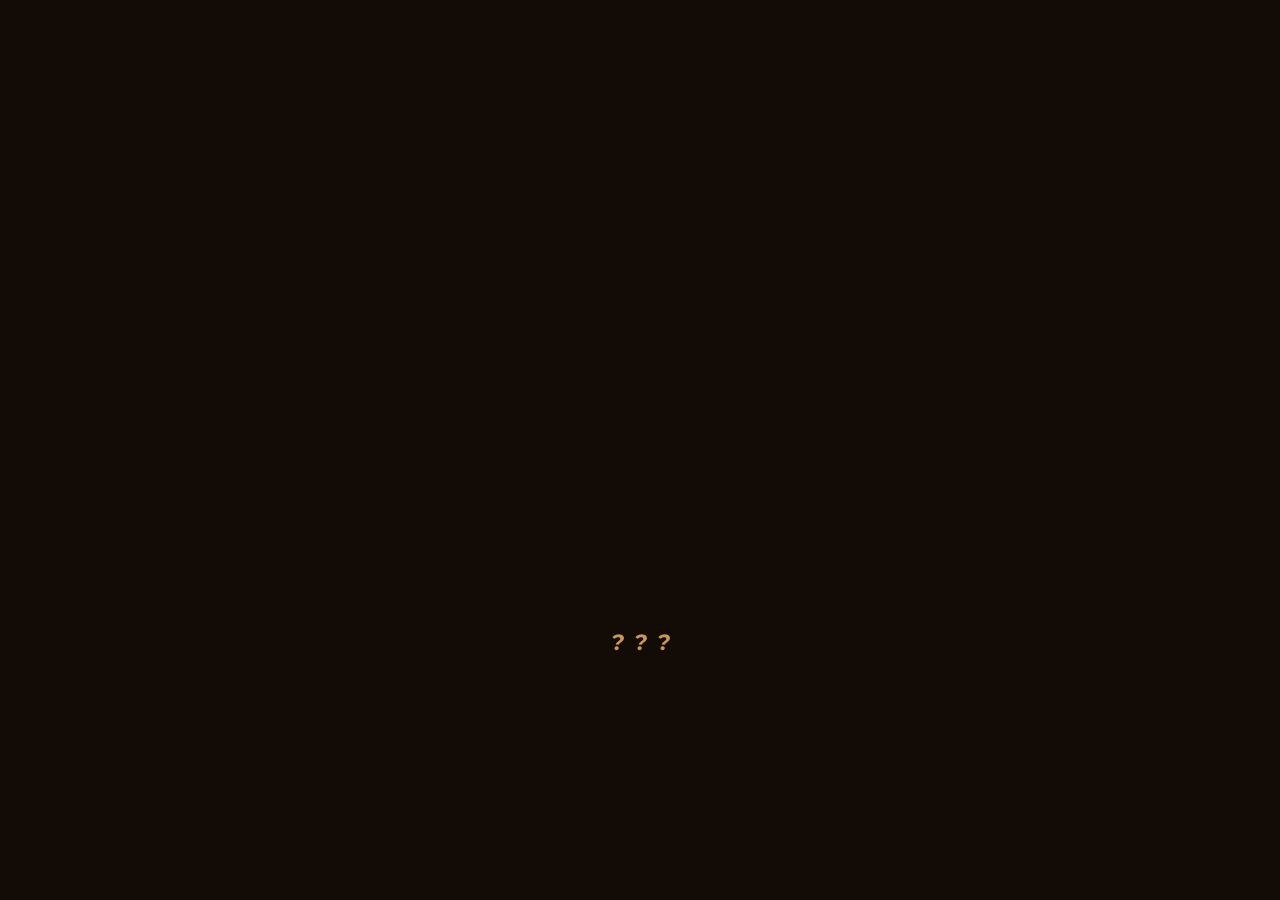
==== index.html @ 807dd251 "Add files via upload" ====
<!DOCTYPE html>
<html lang="ru">
<head>
<meta charset="UTF-8">
<meta name="viewport" content="width=device-width, initial-scale=1.0">
<title>Квест</title>
<link rel="preconnect" href="https://fonts.googleapis.com">
<link rel="preconnect" href="https://fonts.gstatic.com" crossorigin>
<link href="https://fonts.googleapis.com/css2?family=Montserrat:wght@600;700;800;900&family=Inter:wght@400;500;600&display=swap" rel="stylesheet">
<link rel="stylesheet" href="style.css">
</head>
<body>

<div id="splash" class="splash" aria-hidden="true">
  <div class="splash-logo"></div>
  <p class="splash-sub" id="splash-sub">???</p>
</div>

<div class="wrap">

  <header class="hero">
    <p class="eyebrow">частный квест</p>
    <h1 class="title">СЛЕДУЙ&nbsp;ЗА<br>ЗНАКАМИ</h1>
    <p class="subtitle">Три места. Три кода. И то, что ждёт в конце.</p>
  </header>

  <div class="progress" id="progress" aria-hidden="true">
    <div class="progress-step" data-step="1"><span>1</span></div>
    <div class="progress-line"></div>
    <div class="progress-step" data-step="2"><span>2</span></div>
    <div class="progress-line"></div>
    <div class="progress-step" data-step="3"><span>3</span></div>
  </div>

  <main id="app" class="card">
    <!-- контент подставляется скриптом -->
  </main>

  <footer class="signature">
    <p>для тебя</p>
  </footer>

</div>

<script src="script.js"></script>
</body>
</html>
---- style.css ----
:root {
  --bg: #120b06;
  --panel: #1d140c;
  --panel-border: #3c2c1c;
  --gold: #c9975a;
  --gold-light: #e7c58e;
  --cream: #efe3d2;
  --muted: #93816c;
  --error: #b5583f;
  --ok: #7a9a6b;
  --radius: 18px;
}

* { box-sizing: border-box; }

html, body {
  margin: 0;
  padding: 0;
  background: var(--bg);
  color: var(--cream);
  font-family: 'Inter', sans-serif;
  min-height: 100%;
}

body {
  display: flex;
  justify-content: center;
  padding: 48px 20px 64px;
}

body.no-scroll {
  overflow: hidden;
  height: 100%;
}

.wrap {
  width: 100%;
  max-width: 460px;
}

/* ---------- Hero ---------- */

.hero {
  text-align: center;
  margin-bottom: 36px;
  opacity: 0;
  transform: translateY(16px);
  transition: opacity 0.8s ease, transform 0.8s ease;
}

.hero.visible {
  opacity: 1;
  transform: translateY(0);
}

.eyebrow {
  font-size: 13px;
  letter-spacing: 0.14em;
  color: var(--gold);
  margin: 0 0 14px;
  text-transform: lowercase;
}

.title {
  font-family: 'Montserrat', sans-serif;
  font-weight: 900;
  font-size: 44px;
  line-height: 1.05;
  letter-spacing: 0.01em;
  color: var(--gold-light);
  margin: 0 0 16px;
  text-shadow: 0 2px 0 rgba(0,0,0,0.35);
}

.subtitle {
  font-size: 15px;
  color: var(--muted);
  line-height: 1.5;
  margin: 0;
  max-width: 320px;
  margin-inline: auto;
}

/* ---------- Progress ---------- */

.progress {
  display: flex;
  align-items: center;
  justify-content: center;
  gap: 8px;
  margin-bottom: 28px;
}

.progress-step {
  width: 34px;
  height: 34px;
  border-radius: 50%;
  border: 1px solid var(--panel-border);
  display: flex;
  align-items: center;
  justify-content: center;
  font-family: 'Montserrat', sans-serif;
  font-weight: 700;
  font-size: 14px;
  color: var(--muted);
  background: var(--panel);
  transition: all 0.35s ease;
}

.progress-line {
  width: 34px;
  height: 1px;
  background: var(--panel-border);
  transition: background 0.35s ease;
}

.progress-step.active {
  border-color: var(--gold);
  color: var(--bg);
  background: var(--gold);
}

.progress-step.done {
  border-color: var(--gold);
  color: var(--gold);
  background: transparent;
}

.progress-line.done {
  background: var(--gold);
}

/* ---------- Card ---------- */

.card {
  border: 1px dashed var(--panel-border);
  border-radius: var(--radius);
  background: var(--panel);
  padding: 32px 26px;
  min-height: 260px;
  display: flex;
  flex-direction: column;
  justify-content: center;
}

.step-label {
  font-size: 12px;
  letter-spacing: 0.12em;
  color: var(--gold);
  text-transform: lowercase;
  margin: 0 0 10px;
  text-align: center;
}

.step-heading {
  font-family: 'Montserrat', sans-serif;
  font-weight: 800;
  font-size: 22px;
  color: var(--cream);
  text-align: center;
  margin: 0 0 12px;
  line-height: 1.3;
}

.step-text {
  font-size: 15px;
  color: var(--muted);
  text-align: center;
  line-height: 1.6;
  margin: 0 0 24px;
}

/* code input */

.code-form {
  display: flex;
  flex-direction: column;
  gap: 14px;
  align-items: center;
}

.code-input {
  width: 100%;
  max-width: 260px;
  background: rgba(0,0,0,0.25);
  border: 1px solid var(--panel-border);
  border-radius: 12px;
  padding: 14px 16px;
  color: var(--cream);
  font-family: 'Montserrat', sans-serif;
  font-weight: 700;
  font-size: 18px;
  text-align: center;
  letter-spacing: 0.08em;
  text-transform: uppercase;
  outline: none;
  transition: border-color 0.25s ease;
}

.code-input:focus {
  border-color: var(--gold);
}

.code-input.shake {
  animation: shake 0.4s ease;
  border-color: var(--error);
}

@keyframes shake {
  0%, 100% { transform: translateX(0); }
  25% { transform: translateX(-6px); }
  75% { transform: translateX(6px); }
}

.btn {
  appearance: none;
  border: none;
  border-radius: 12px;
  padding: 14px 28px;
  font-family: 'Inter', sans-serif;
  font-weight: 600;
  font-size: 15px;
  cursor: pointer;
  transition: transform 0.15s ease, opacity 0.15s ease;
}

.btn:active { transform: scale(0.97); }

.btn-primary {
  background: var(--gold);
  color: #1a1108;
  width: 100%;
  max-width: 260px;
}

.btn-primary:hover { opacity: 0.92; }

.btn-ghost {
  background: transparent;
  border: 1px solid var(--panel-border);
  color: var(--cream);
}

.error-text {
  font-size: 13px;
  color: var(--error);
  text-align: center;
  min-height: 18px;
  margin: 0;
}

/* reveal content */

.reveal-photo {
  width: 100%;
  aspect-ratio: 4 / 5;
  border-radius: 14px;
  border: 1px solid var(--panel-border);
  background: rgba(0,0,0,0.25) center / cover no-repeat;
  margin-bottom: 18px;
  display: flex;
  align-items: center;
  justify-content: center;
  overflow: hidden;
}

.reveal-photo img {
  width: 100%;
  height: 100%;
  object-fit: cover;
}

.reveal-photo.empty span {
  font-size: 13px;
  color: var(--muted);
  text-align: center;
  padding: 0 24px;
  line-height: 1.5;
}

.coords-box {
  display: flex;
  align-items: center;
  justify-content: space-between;
  gap: 12px;
  background: rgba(0,0,0,0.25);
  border: 1px solid var(--panel-border);
  border-radius: 12px;
  padding: 12px 16px;
  margin-bottom: 18px;
}

.coords-box .val {
  font-family: 'Montserrat', sans-serif;
  font-weight: 700;
  font-size: 14px;
  color: var(--gold-light);
  letter-spacing: 0.03em;
}

.coords-box a {
  color: var(--gold);
  font-size: 13px;
  text-decoration: none;
  border-bottom: 1px solid var(--gold);
  white-space: nowrap;
}

.gift-box {
  border: 1px solid var(--gold);
  border-radius: 12px;
  padding: 16px 18px;
  margin-bottom: 22px;
  text-align: center;
  background: linear-gradient(180deg, rgba(201,151,90,0.10), rgba(201,151,90,0.02));
}

.gift-brand {
  font-size: 12px;
  letter-spacing: 0.1em;
  color: var(--gold);
  text-transform: uppercase;
  margin: 0 0 8px;
}

.gift-code {
  font-family: 'Montserrat', sans-serif;
  font-weight: 800;
  font-size: 20px;
  color: var(--cream);
  letter-spacing: 0.06em;
  margin: 0 0 10px;
}

.copy-btn {
  background: transparent;
  border: 1px solid var(--panel-border);
  color: var(--muted);
  border-radius: 8px;
  padding: 6px 14px;
  font-size: 12px;
  cursor: pointer;
}

.copy-btn.copied {
  color: var(--ok);
  border-color: var(--ok);
}

/* signature */

.signature {
  text-align: center;
  margin-top: 40px;
}

.signature p {
  font-family: 'Montserrat', sans-serif;
  font-style: italic;
  font-weight: 700;
  color: var(--gold);
  opacity: 0.7;
  font-size: 15px;
}

/* ---------- Splash / intro ---------- */

.splash {
  position: fixed;
  inset: 0;
  z-index: 1000;
  display: flex;
  flex-direction: column;
  align-items: center;
  justify-content: center;
  gap: 22px;
  background: var(--bg);
  padding: 0 8vw;
}

.splash-logo {
  width: min(82vw, 480px);
  aspect-ratio: 1200 / 906;
  opacity: 0;
  -webkit-mask-image: url('images/logo.svg');
  mask-image: url('images/logo.svg');
  -webkit-mask-repeat: no-repeat;
  mask-repeat: no-repeat;
  -webkit-mask-position: center;
  mask-position: center;
  -webkit-mask-size: contain;
  mask-size: contain;
  background: linear-gradient(155deg, var(--gold-light) 15%, var(--gold) 70%);
  filter: drop-shadow(0 6px 30px rgba(201, 151, 90, 0.25));
  animation: splash-logo-in 1s cubic-bezier(0.19, 1, 0.22, 1) forwards;
}

.splash-sub {
  font-family: 'Montserrat', sans-serif;
  font-weight: 700;
  font-style: italic;
  font-size: 22px;
  letter-spacing: 0.5em;
  padding-left: 0.5em; /* компенсируем letter-spacing справа */
  color: var(--gold);
  opacity: 0;
  margin: 0;
  animation: splash-sub-in 0.7s ease forwards;
  animation-delay: 0.85s;
}

@keyframes splash-logo-in {
  from {
    opacity: 0;
    transform: scale(0.86) translateY(14px);
    filter: drop-shadow(0 6px 30px rgba(201, 151, 90, 0)) blur(6px);
  }
  to {
    opacity: 1;
    transform: scale(1) translateY(0);
    filter: drop-shadow(0 6px 30px rgba(201, 151, 90, 0.25)) blur(0);
  }
}

@keyframes splash-sub-in {
  from { opacity: 0; transform: translateY(8px); }
  to { opacity: 1; transform: translateY(0); }
}

.splash.exiting {
  transition: transform 0.85s cubic-bezier(0.65, 0, 0.35, 1), opacity 0.75s ease;
  transform: translateY(-100%);
  opacity: 0;
  pointer-events: none;
}

.splash.exiting .splash-logo,
.splash.exiting .splash-sub {
  animation: none;
}

@media (prefers-reduced-motion: reduce) {
  .splash-logo,
  .splash-sub,
  .hero {
    animation: none !important;
    transition: none !important;
  }
}

@media (max-width: 380px) {
  .title { font-size: 36px; }
}
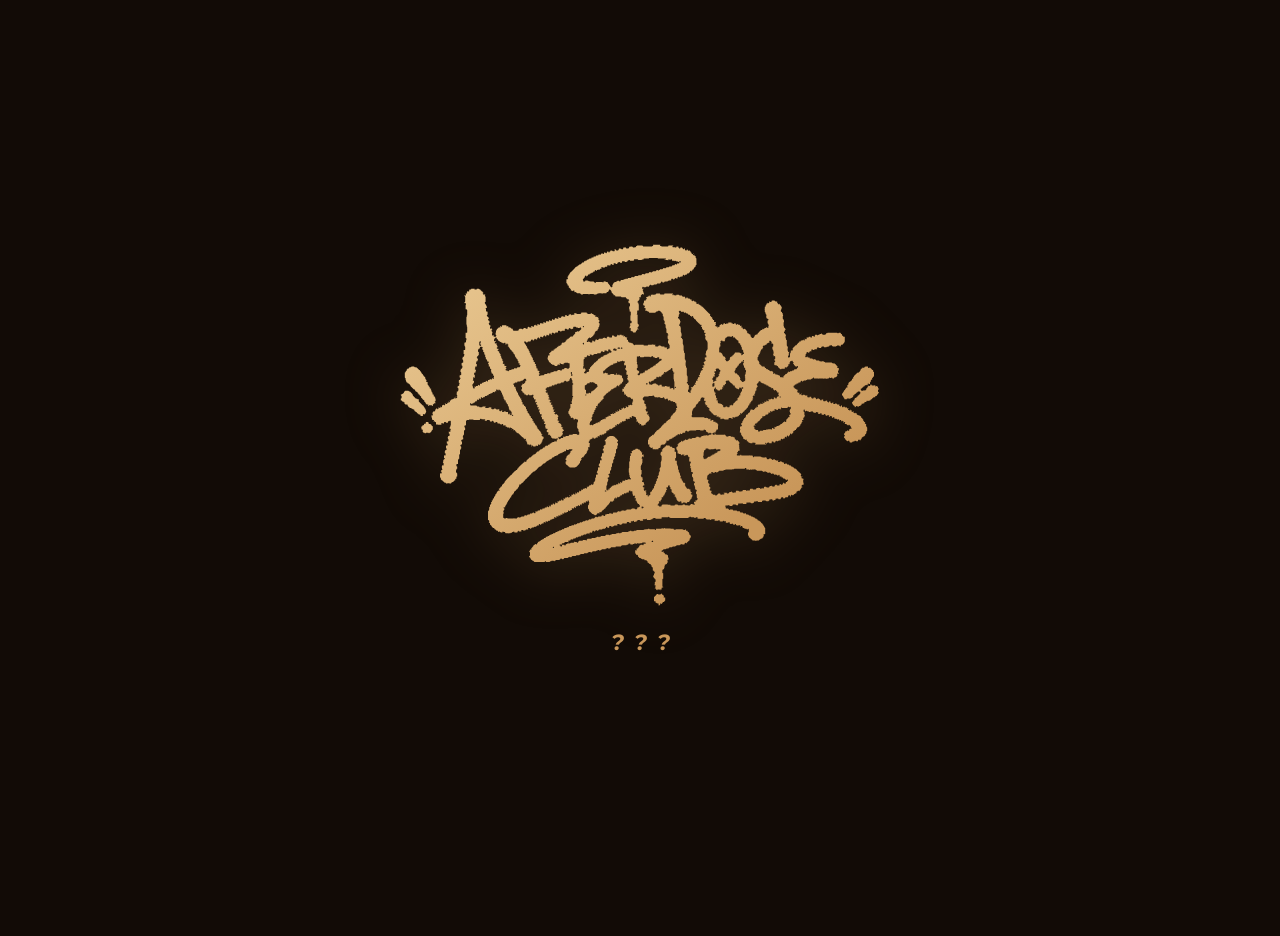
==== commit ce6ac65d: "Add files via upload" ====
--- a/index.html
+++ b/index.html
@@ -10,17 +10,30 @@
 <link rel="stylesheet" href="style.css">
 </head>
 <body>
+<svg style="position:absolute;width:0;height:0;overflow:hidden" aria-hidden="true" focusable="false">
+  <defs>
+    <linearGradient id="goldGradient" x1="0%" y1="0%" x2="100%" y2="100%">
+      <stop offset="10%" style="stop-color:var(--gold-light)"></stop>
+      <stop offset="75%" style="stop-color:var(--gold)"></stop>
+    </linearGradient>
+  </defs>
+  <symbol id="afterdose-logo" viewBox="0 0 1200 906">
+    <path fill-rule="evenodd" clip-rule="evenodd" d="M 655,874 L 654,874 L 653,875 L 652,875 L 651,876 L 646,876 L 645,875 L 642,875 L 642,876 L 641,877 L 640,877 L 640,878 L 638,880 L 637,880 L 637,881 L 635,883 L 635,893 L 638,893 L 639,894 L 639,895 L 638,896 L 640,896 L 642,898 L 643,898 L 644,899 L 646,899 L 647,900 L 647,901 L 646,902 L 645,902 L 646,903 L 650,903 L 651,902 L 650,901 L 650,900 L 651,899 L 653,899 L 654,900 L 656,900 L 655,899 L 655,898 L 658,895 L 660,895 L 661,894 L 661,893 L 663,891 L 663,884 L 660,884 L 659,883 L 659,882 L 660,881 L 660,880 L 658,878 L 658,877 L 656,877 L 655,876 Z M 65,445 L 65,446 L 64,447 L 64,449 L 63,450 L 62,450 L 61,449 L 60,450 L 60,452 L 59,453 L 57,453 L 56,454 L 56,455 L 55,456 L 54,456 L 53,457 L 53,459 L 54,460 L 54,461 L 53,462 L 54,463 L 54,464 L 56,464 L 57,465 L 57,467 L 56,468 L 58,470 L 58,471 L 59,472 L 61,472 L 62,473 L 63,473 L 64,474 L 64,473 L 65,472 L 71,472 L 72,473 L 73,473 L 75,471 L 77,471 L 77,470 L 79,468 L 79,467 L 82,464 L 82,456 L 81,455 L 80,455 L 79,454 L 79,453 L 78,452 L 78,451 L 77,451 L 76,450 L 73,450 L 71,448 L 71,445 Z M 2,376 L 2,378 L 4,380 L 4,385 L 3,386 L 2,386 L 2,391 L 4,391 L 5,392 L 5,393 L 6,394 L 8,394 L 10,396 L 11,396 L 12,397 L 12,398 L 11,399 L 11,400 L 13,400 L 14,401 L 14,402 L 15,402 L 16,401 L 18,401 L 19,402 L 19,404 L 21,406 L 21,407 L 22,408 L 23,408 L 25,410 L 28,410 L 29,411 L 29,412 L 31,412 L 32,413 L 33,413 L 34,414 L 35,414 L 36,415 L 36,417 L 37,418 L 38,418 L 39,419 L 39,420 L 41,420 L 42,421 L 42,422 L 44,424 L 45,424 L 47,426 L 50,426 L 51,427 L 51,429 L 52,430 L 57,430 L 58,429 L 57,428 L 57,427 L 59,425 L 60,425 L 61,426 L 62,426 L 62,425 L 63,424 L 64,424 L 64,422 L 65,421 L 65,420 L 66,419 L 65,418 L 65,416 L 64,415 L 64,412 L 63,412 L 62,411 L 62,409 L 61,409 L 60,408 L 60,407 L 59,406 L 59,405 L 58,404 L 57,404 L 47,394 L 47,388 L 44,388 L 42,386 L 41,387 L 40,387 L 32,379 L 32,378 L 33,377 L 32,377 L 31,376 L 31,375 L 25,369 L 23,369 L 21,367 L 13,367 L 10,370 L 9,370 L 10,371 L 10,372 L 9,373 L 8,373 L 6,375 L 5,375 L 4,376 Z M 1170,306 L 1164,306 L 1163,307 L 1162,307 L 1161,308 L 1161,309 L 1160,310 L 1159,310 L 1158,309 L 1158,308 L 1157,308 L 1157,309 L 1155,311 L 1154,311 L 1152,313 L 1152,314 L 1151,315 L 1151,317 L 1148,320 L 1147,320 L 1146,319 L 1147,320 L 1147,321 L 1146,322 L 1145,322 L 1144,321 L 1135,330 L 1135,331 L 1133,333 L 1132,333 L 1133,334 L 1133,336 L 1132,337 L 1130,337 L 1130,340 L 1126,344 L 1125,344 L 1124,345 L 1123,345 L 1123,346 L 1122,347 L 1121,347 L 1121,351 L 1118,354 L 1118,356 L 1119,357 L 1119,358 L 1118,359 L 1116,359 L 1115,360 L 1115,361 L 1114,362 L 1113,362 L 1113,364 L 1112,365 L 1111,365 L 1111,366 L 1110,367 L 1110,368 L 1108,370 L 1108,371 L 1106,373 L 1106,374 L 1105,375 L 1105,377 L 1106,378 L 1106,380 L 1107,380 L 1108,381 L 1108,382 L 1109,383 L 1109,384 L 1111,386 L 1111,388 L 1117,388 L 1117,387 L 1118,386 L 1123,386 L 1124,387 L 1126,387 L 1126,386 L 1127,385 L 1129,385 L 1130,384 L 1131,384 L 1133,382 L 1133,379 L 1134,378 L 1136,378 L 1136,376 L 1137,375 L 1139,375 L 1139,374 L 1140,373 L 1141,373 L 1141,372 L 1142,371 L 1143,371 L 1145,369 L 1149,369 L 1151,371 L 1151,373 L 1149,375 L 1149,376 L 1148,377 L 1147,377 L 1147,378 L 1146,379 L 1145,379 L 1144,380 L 1144,381 L 1143,382 L 1142,382 L 1142,383 L 1141,384 L 1140,384 L 1139,385 L 1137,385 L 1137,387 L 1136,388 L 1136,390 L 1135,391 L 1133,391 L 1133,393 L 1130,396 L 1130,398 L 1132,400 L 1132,402 L 1134,404 L 1135,404 L 1137,406 L 1137,408 L 1138,408 L 1139,407 L 1140,407 L 1140,406 L 1141,405 L 1143,405 L 1144,406 L 1144,407 L 1146,407 L 1148,405 L 1150,405 L 1151,404 L 1152,404 L 1154,402 L 1154,400 L 1155,399 L 1156,399 L 1157,400 L 1158,400 L 1158,399 L 1159,398 L 1161,398 L 1161,396 L 1162,395 L 1166,395 L 1166,393 L 1167,392 L 1169,392 L 1170,393 L 1171,392 L 1173,392 L 1174,391 L 1176,391 L 1176,390 L 1178,388 L 1180,388 L 1180,387 L 1182,385 L 1183,385 L 1183,384 L 1184,383 L 1188,383 L 1188,381 L 1189,380 L 1192,380 L 1192,378 L 1195,375 L 1195,374 L 1196,373 L 1197,373 L 1197,370 L 1196,370 L 1195,369 L 1195,365 L 1196,364 L 1197,364 L 1197,361 L 1196,361 L 1195,360 L 1195,357 L 1194,357 L 1193,356 L 1193,355 L 1191,355 L 1190,356 L 1189,356 L 1188,355 L 1188,354 L 1189,353 L 1188,353 L 1187,352 L 1187,353 L 1186,354 L 1180,354 L 1179,353 L 1179,352 L 1178,351 L 1176,351 L 1175,350 L 1175,346 L 1177,344 L 1177,341 L 1179,339 L 1180,339 L 1181,338 L 1180,337 L 1180,336 L 1181,335 L 1182,335 L 1182,333 L 1184,331 L 1185,331 L 1185,320 L 1184,320 L 1183,319 L 1183,316 L 1182,315 L 1181,315 L 1178,312 L 1178,311 L 1177,311 L 1175,309 L 1175,308 L 1173,310 L 1171,310 L 1170,309 Z M 1171,354 L 1171,355 L 1169,357 L 1169,358 L 1166,361 L 1166,363 L 1163,366 L 1161,366 L 1160,365 L 1158,367 L 1154,367 L 1152,365 L 1152,362 L 1153,361 L 1155,361 L 1155,360 L 1156,359 L 1157,359 L 1158,358 L 1158,357 L 1159,356 L 1161,356 L 1161,355 L 1163,353 L 1166,353 L 1167,352 L 1168,352 L 1169,353 L 1170,353 Z M 1169,350 L 1170,349 L 1171,349 L 1172,350 L 1175,350 L 1176,351 L 1176,353 L 1174,355 L 1172,355 L 1171,354 L 1171,352 L 1170,352 L 1169,351 Z M 19,311 L 19,312 L 18,313 L 17,313 L 17,316 L 16,317 L 15,317 L 15,318 L 14,319 L 14,320 L 13,321 L 12,321 L 12,334 L 14,336 L 14,340 L 15,341 L 15,343 L 16,344 L 16,345 L 17,346 L 18,346 L 19,347 L 19,348 L 20,349 L 22,349 L 26,353 L 26,355 L 35,364 L 37,364 L 38,365 L 38,368 L 40,368 L 41,369 L 41,370 L 43,370 L 44,371 L 44,373 L 45,373 L 46,374 L 46,375 L 47,376 L 48,376 L 49,377 L 49,378 L 53,382 L 53,385 L 54,385 L 56,387 L 56,388 L 57,388 L 58,389 L 58,390 L 59,390 L 61,392 L 61,395 L 62,395 L 64,397 L 64,398 L 67,401 L 70,401 L 71,402 L 71,403 L 70,404 L 70,405 L 72,405 L 72,404 L 73,403 L 79,403 L 80,404 L 80,405 L 82,405 L 82,402 L 86,398 L 89,398 L 89,396 L 88,396 L 87,395 L 87,394 L 88,393 L 89,393 L 89,387 L 88,386 L 88,384 L 87,383 L 87,381 L 85,381 L 84,380 L 84,379 L 85,378 L 84,377 L 84,376 L 82,376 L 81,375 L 81,374 L 82,373 L 82,372 L 81,372 L 79,370 L 79,366 L 78,366 L 77,365 L 77,364 L 78,363 L 78,362 L 77,362 L 76,361 L 75,361 L 74,360 L 74,359 L 75,358 L 74,357 L 73,357 L 72,356 L 72,355 L 71,354 L 71,353 L 69,351 L 69,345 L 67,345 L 65,343 L 65,342 L 66,341 L 67,341 L 67,340 L 66,340 L 64,338 L 64,337 L 63,336 L 63,333 L 62,332 L 61,332 L 59,330 L 59,329 L 57,327 L 57,325 L 56,325 L 54,323 L 54,322 L 52,320 L 52,319 L 50,317 L 50,316 L 49,315 L 48,315 L 45,312 L 45,311 L 44,311 L 42,309 L 42,308 L 41,309 L 40,309 L 39,308 L 37,308 L 35,306 L 29,306 L 27,308 L 24,308 L 23,309 L 23,310 L 22,311 Z M 78,430 L 79,431 L 79,434 L 80,435 L 80,438 L 81,439 L 81,440 L 84,440 L 85,441 L 85,442 L 83,444 L 84,444 L 85,443 L 86,443 L 87,444 L 87,445 L 86,446 L 87,445 L 89,445 L 90,446 L 90,451 L 94,451 L 95,452 L 103,452 L 104,451 L 103,450 L 103,449 L 104,448 L 107,448 L 108,449 L 110,449 L 110,446 L 111,445 L 114,445 L 115,446 L 115,447 L 119,447 L 120,446 L 120,444 L 121,443 L 123,443 L 124,442 L 126,442 L 127,443 L 127,453 L 126,454 L 126,456 L 125,457 L 125,458 L 124,459 L 124,461 L 125,462 L 126,462 L 127,463 L 127,464 L 126,465 L 126,469 L 125,470 L 124,470 L 123,469 L 123,468 L 122,469 L 122,474 L 123,474 L 124,475 L 124,479 L 123,480 L 121,480 L 120,481 L 120,483 L 119,484 L 119,485 L 120,486 L 120,487 L 121,488 L 121,493 L 120,494 L 119,494 L 118,493 L 117,493 L 117,499 L 118,499 L 119,500 L 119,503 L 118,504 L 117,504 L 116,503 L 116,504 L 115,505 L 115,511 L 116,511 L 117,512 L 117,513 L 115,515 L 114,515 L 113,516 L 113,517 L 112,518 L 112,523 L 113,523 L 114,524 L 114,528 L 113,529 L 112,529 L 111,528 L 110,529 L 110,535 L 111,535 L 112,536 L 112,537 L 110,539 L 109,539 L 109,540 L 108,541 L 108,545 L 107,546 L 109,548 L 109,553 L 108,554 L 107,554 L 106,553 L 105,554 L 105,556 L 104,557 L 104,558 L 105,559 L 105,562 L 106,563 L 106,564 L 105,565 L 104,565 L 103,566 L 103,567 L 102,568 L 102,569 L 103,569 L 104,570 L 104,573 L 103,574 L 102,574 L 101,573 L 100,574 L 100,583 L 102,585 L 102,588 L 105,591 L 106,591 L 107,592 L 107,593 L 108,594 L 109,594 L 110,595 L 110,596 L 113,596 L 115,598 L 115,599 L 118,599 L 119,598 L 123,598 L 124,599 L 127,599 L 128,598 L 128,597 L 129,596 L 130,596 L 131,595 L 132,595 L 133,594 L 135,594 L 135,592 L 136,591 L 138,591 L 138,588 L 139,587 L 141,587 L 141,582 L 142,581 L 143,581 L 143,574 L 141,572 L 141,571 L 140,570 L 140,566 L 141,565 L 141,563 L 142,562 L 143,562 L 143,556 L 142,556 L 141,555 L 141,551 L 142,550 L 145,550 L 145,540 L 146,539 L 146,538 L 147,537 L 148,537 L 148,527 L 150,525 L 150,515 L 152,513 L 152,512 L 153,511 L 153,507 L 151,505 L 151,503 L 152,502 L 153,502 L 155,500 L 155,494 L 154,494 L 153,493 L 153,491 L 155,489 L 157,489 L 158,488 L 158,484 L 157,483 L 157,481 L 158,480 L 158,478 L 160,476 L 160,467 L 163,464 L 163,461 L 162,460 L 162,458 L 161,457 L 161,455 L 162,454 L 163,454 L 164,453 L 165,453 L 165,442 L 166,441 L 167,441 L 168,440 L 172,440 L 173,439 L 183,439 L 184,440 L 199,440 L 200,439 L 200,438 L 201,437 L 203,437 L 204,438 L 209,438 L 210,439 L 210,440 L 212,442 L 217,442 L 217,441 L 218,440 L 223,440 L 225,442 L 225,444 L 230,444 L 230,443 L 231,442 L 232,442 L 234,444 L 234,445 L 236,447 L 238,447 L 240,445 L 242,445 L 244,447 L 244,449 L 249,449 L 250,450 L 251,450 L 252,451 L 252,452 L 253,452 L 255,450 L 257,450 L 258,451 L 258,454 L 261,454 L 262,453 L 263,453 L 264,454 L 264,457 L 267,457 L 268,458 L 268,459 L 273,459 L 274,460 L 274,461 L 275,461 L 275,460 L 276,459 L 277,459 L 278,460 L 279,460 L 280,461 L 280,462 L 279,463 L 279,464 L 280,464 L 280,463 L 281,462 L 282,462 L 284,464 L 284,466 L 285,466 L 286,465 L 287,465 L 288,466 L 288,467 L 287,468 L 289,468 L 291,470 L 291,471 L 292,472 L 293,472 L 294,473 L 296,473 L 306,483 L 307,483 L 309,485 L 309,486 L 310,486 L 311,487 L 311,488 L 312,488 L 313,487 L 314,487 L 315,488 L 315,489 L 314,490 L 313,490 L 314,491 L 315,491 L 316,492 L 316,494 L 317,495 L 317,496 L 318,497 L 318,500 L 319,501 L 322,501 L 323,502 L 323,503 L 324,503 L 324,502 L 325,501 L 326,501 L 327,502 L 328,502 L 329,503 L 329,504 L 328,505 L 328,506 L 329,506 L 331,504 L 332,504 L 333,505 L 333,506 L 339,506 L 339,505 L 340,504 L 341,504 L 342,505 L 344,505 L 345,504 L 345,502 L 346,501 L 347,501 L 348,502 L 348,503 L 350,501 L 351,501 L 351,500 L 353,498 L 354,498 L 354,495 L 355,494 L 356,494 L 356,490 L 357,489 L 357,488 L 359,486 L 359,482 L 358,482 L 357,481 L 356,481 L 354,479 L 354,477 L 355,476 L 356,476 L 356,475 L 354,475 L 353,474 L 353,472 L 351,470 L 351,468 L 350,468 L 349,467 L 349,466 L 348,466 L 347,465 L 347,463 L 345,463 L 344,462 L 344,459 L 343,459 L 342,458 L 342,455 L 341,454 L 340,454 L 339,453 L 339,451 L 338,451 L 337,450 L 337,448 L 336,447 L 335,447 L 334,446 L 334,443 L 333,442 L 332,442 L 331,441 L 331,440 L 332,439 L 332,438 L 331,438 L 330,437 L 330,436 L 329,435 L 328,435 L 327,434 L 327,431 L 326,430 L 325,430 L 324,429 L 324,426 L 323,426 L 322,425 L 322,423 L 321,423 L 319,421 L 319,420 L 320,419 L 319,418 L 318,418 L 317,417 L 317,413 L 316,413 L 315,412 L 315,408 L 314,408 L 313,407 L 313,405 L 311,405 L 310,404 L 310,401 L 307,401 L 306,400 L 306,399 L 307,398 L 307,396 L 306,396 L 304,394 L 304,393 L 305,392 L 303,390 L 303,387 L 304,386 L 301,386 L 300,385 L 300,384 L 301,383 L 300,382 L 299,382 L 297,380 L 297,377 L 296,377 L 295,376 L 295,372 L 294,372 L 292,370 L 292,367 L 291,367 L 290,366 L 290,363 L 289,362 L 289,359 L 288,358 L 288,357 L 286,357 L 285,356 L 285,352 L 284,352 L 283,351 L 283,350 L 284,349 L 285,349 L 286,348 L 287,348 L 287,347 L 288,346 L 293,346 L 293,345 L 294,344 L 301,344 L 301,343 L 302,342 L 305,342 L 306,341 L 307,341 L 309,339 L 310,339 L 310,338 L 311,337 L 314,337 L 315,338 L 315,339 L 316,340 L 316,341 L 315,342 L 314,342 L 314,343 L 313,344 L 313,346 L 309,350 L 308,350 L 307,349 L 306,350 L 306,352 L 305,353 L 304,353 L 304,354 L 303,355 L 303,356 L 305,358 L 305,362 L 304,363 L 304,364 L 303,365 L 303,366 L 304,367 L 305,367 L 306,368 L 306,370 L 307,371 L 308,371 L 309,372 L 309,373 L 310,373 L 311,374 L 311,376 L 314,376 L 315,377 L 315,378 L 320,378 L 320,377 L 321,376 L 322,376 L 323,377 L 323,378 L 329,378 L 330,377 L 333,377 L 334,378 L 334,379 L 333,380 L 333,382 L 332,383 L 333,384 L 334,384 L 335,385 L 335,388 L 336,389 L 337,388 L 338,388 L 339,389 L 339,391 L 338,392 L 338,395 L 339,396 L 340,395 L 341,395 L 342,396 L 342,397 L 341,398 L 340,398 L 340,400 L 342,402 L 343,402 L 344,403 L 344,404 L 343,405 L 343,408 L 346,408 L 347,409 L 347,410 L 346,411 L 345,411 L 345,413 L 346,414 L 347,413 L 348,413 L 349,414 L 349,416 L 348,417 L 348,420 L 350,422 L 350,425 L 351,426 L 352,425 L 353,425 L 354,426 L 354,429 L 353,430 L 353,432 L 355,434 L 355,438 L 358,438 L 359,439 L 359,441 L 357,443 L 357,444 L 358,444 L 358,443 L 359,442 L 360,442 L 361,443 L 361,445 L 362,446 L 362,447 L 361,448 L 360,448 L 360,450 L 363,450 L 364,451 L 364,453 L 363,454 L 363,458 L 364,459 L 364,461 L 365,462 L 368,462 L 369,463 L 369,464 L 368,465 L 367,465 L 367,470 L 368,471 L 369,470 L 370,470 L 371,471 L 371,474 L 370,475 L 370,477 L 371,477 L 372,476 L 373,476 L 378,481 L 378,482 L 377,483 L 378,484 L 379,484 L 381,486 L 386,486 L 387,487 L 390,487 L 391,486 L 394,486 L 395,487 L 395,488 L 394,489 L 392,489 L 392,493 L 391,494 L 389,494 L 388,493 L 388,492 L 387,492 L 387,493 L 385,495 L 381,495 L 381,496 L 380,497 L 379,497 L 378,496 L 378,498 L 377,499 L 375,499 L 374,500 L 374,501 L 373,502 L 370,502 L 370,503 L 368,505 L 367,505 L 366,504 L 365,504 L 363,506 L 362,506 L 362,508 L 361,509 L 358,509 L 358,510 L 356,512 L 355,512 L 353,514 L 350,514 L 350,515 L 349,516 L 348,516 L 347,517 L 347,518 L 346,519 L 343,519 L 343,520 L 342,521 L 341,521 L 340,522 L 340,523 L 338,525 L 337,525 L 336,526 L 334,526 L 333,527 L 333,528 L 332,529 L 330,529 L 330,530 L 326,534 L 323,534 L 323,535 L 322,536 L 321,536 L 321,537 L 319,539 L 318,539 L 318,540 L 316,542 L 315,542 L 316,543 L 316,544 L 315,545 L 314,545 L 313,544 L 311,544 L 311,545 L 310,546 L 309,546 L 304,551 L 303,551 L 303,552 L 296,559 L 296,560 L 295,561 L 294,561 L 293,562 L 293,564 L 292,565 L 290,565 L 290,566 L 289,567 L 288,567 L 280,575 L 280,576 L 279,577 L 278,577 L 270,585 L 269,585 L 269,586 L 264,591 L 264,592 L 263,593 L 262,593 L 262,595 L 261,596 L 261,597 L 258,600 L 257,600 L 257,601 L 256,602 L 255,602 L 255,605 L 254,606 L 252,606 L 252,608 L 251,609 L 250,609 L 250,610 L 248,612 L 247,612 L 247,613 L 249,615 L 249,616 L 248,617 L 247,617 L 246,616 L 245,617 L 245,618 L 244,619 L 243,619 L 242,620 L 242,623 L 241,624 L 240,624 L 240,625 L 239,626 L 238,626 L 238,630 L 237,631 L 236,631 L 235,632 L 235,635 L 234,636 L 233,636 L 232,637 L 232,640 L 231,641 L 230,641 L 229,642 L 230,643 L 230,644 L 227,647 L 228,648 L 228,650 L 227,651 L 226,651 L 225,652 L 225,656 L 223,658 L 223,664 L 222,665 L 222,666 L 220,668 L 220,690 L 221,690 L 223,692 L 223,695 L 222,696 L 222,697 L 224,697 L 225,698 L 225,702 L 226,702 L 229,705 L 229,706 L 230,707 L 230,708 L 231,708 L 233,710 L 235,710 L 236,711 L 236,712 L 237,713 L 237,714 L 239,714 L 240,715 L 240,716 L 243,716 L 245,718 L 245,720 L 246,720 L 247,719 L 249,719 L 250,720 L 251,720 L 252,721 L 256,721 L 256,720 L 257,719 L 258,719 L 259,720 L 262,720 L 263,721 L 263,722 L 264,723 L 270,723 L 271,724 L 272,723 L 276,723 L 277,722 L 280,722 L 280,721 L 281,720 L 283,720 L 284,719 L 285,719 L 286,720 L 286,721 L 293,721 L 294,720 L 295,720 L 294,719 L 294,718 L 295,717 L 296,717 L 297,718 L 297,719 L 303,719 L 304,718 L 303,717 L 303,716 L 304,715 L 307,715 L 308,716 L 313,716 L 315,714 L 320,714 L 321,713 L 320,712 L 320,711 L 321,710 L 324,710 L 326,712 L 327,712 L 330,709 L 334,709 L 336,707 L 340,707 L 343,704 L 347,704 L 347,701 L 348,700 L 349,700 L 350,701 L 350,702 L 352,702 L 355,699 L 359,699 L 359,696 L 360,695 L 361,695 L 363,697 L 364,697 L 364,694 L 365,693 L 366,693 L 368,695 L 371,692 L 375,692 L 375,691 L 377,689 L 380,689 L 382,687 L 386,687 L 386,686 L 385,685 L 385,684 L 386,683 L 388,683 L 390,685 L 391,684 L 391,681 L 392,680 L 393,680 L 394,681 L 394,682 L 395,682 L 396,681 L 396,679 L 397,678 L 398,678 L 399,679 L 399,680 L 400,680 L 401,679 L 401,677 L 402,676 L 403,676 L 404,677 L 406,677 L 406,674 L 407,673 L 408,673 L 409,674 L 409,675 L 410,675 L 411,674 L 410,673 L 410,672 L 411,671 L 413,671 L 414,672 L 416,672 L 416,671 L 417,670 L 420,670 L 420,667 L 421,666 L 422,666 L 424,668 L 425,667 L 426,667 L 426,666 L 427,665 L 430,665 L 430,664 L 429,663 L 429,662 L 430,661 L 431,661 L 432,660 L 433,660 L 434,661 L 434,663 L 435,662 L 435,659 L 436,658 L 437,658 L 438,659 L 438,660 L 440,660 L 440,659 L 439,658 L 439,657 L 440,656 L 441,656 L 442,655 L 443,655 L 444,656 L 444,657 L 445,657 L 444,656 L 444,655 L 446,653 L 447,653 L 448,654 L 448,655 L 450,655 L 450,652 L 451,651 L 452,651 L 453,652 L 453,653 L 454,653 L 454,650 L 456,648 L 457,648 L 458,649 L 458,650 L 459,650 L 459,647 L 460,646 L 462,646 L 463,647 L 463,648 L 464,647 L 464,645 L 466,643 L 467,643 L 468,644 L 468,645 L 469,645 L 469,642 L 470,641 L 471,641 L 472,642 L 472,644 L 473,645 L 473,648 L 472,649 L 472,652 L 470,654 L 470,662 L 471,662 L 472,663 L 472,664 L 473,665 L 473,666 L 472,667 L 473,668 L 474,668 L 481,675 L 483,675 L 484,676 L 485,676 L 487,678 L 489,678 L 490,677 L 492,677 L 492,675 L 494,673 L 497,673 L 498,674 L 498,675 L 499,674 L 498,673 L 498,672 L 500,670 L 501,670 L 502,671 L 503,671 L 503,670 L 505,668 L 505,667 L 506,666 L 507,666 L 512,661 L 513,661 L 514,660 L 514,659 L 518,655 L 518,654 L 519,653 L 520,653 L 521,652 L 521,651 L 522,650 L 523,650 L 523,648 L 524,647 L 525,647 L 525,645 L 527,643 L 528,643 L 530,645 L 532,643 L 533,643 L 533,642 L 534,641 L 535,641 L 536,640 L 535,639 L 535,637 L 536,636 L 538,636 L 540,638 L 540,637 L 541,636 L 542,636 L 543,635 L 543,633 L 544,632 L 545,632 L 546,633 L 547,633 L 549,631 L 550,631 L 551,630 L 551,629 L 552,628 L 553,628 L 554,629 L 555,628 L 555,627 L 557,625 L 558,625 L 559,626 L 560,626 L 560,624 L 561,623 L 563,623 L 564,624 L 565,624 L 566,623 L 566,622 L 567,621 L 572,621 L 572,618 L 574,616 L 575,616 L 576,617 L 576,618 L 577,619 L 578,618 L 580,618 L 581,619 L 581,624 L 582,625 L 582,628 L 583,629 L 583,630 L 584,630 L 585,629 L 586,629 L 587,630 L 587,631 L 588,632 L 588,633 L 587,634 L 586,634 L 586,636 L 587,635 L 588,635 L 590,637 L 590,638 L 588,640 L 589,641 L 590,641 L 591,642 L 591,643 L 593,645 L 593,646 L 592,647 L 593,648 L 594,648 L 595,649 L 595,650 L 597,650 L 598,651 L 598,653 L 599,653 L 600,654 L 600,656 L 599,657 L 598,657 L 597,658 L 596,658 L 595,659 L 593,659 L 593,662 L 592,663 L 588,663 L 586,661 L 580,661 L 577,664 L 567,664 L 565,666 L 563,666 L 562,667 L 561,667 L 560,666 L 554,666 L 554,667 L 553,668 L 552,668 L 551,669 L 548,669 L 547,668 L 545,668 L 542,671 L 533,671 L 533,672 L 532,673 L 532,674 L 531,675 L 530,675 L 529,674 L 527,674 L 526,673 L 525,673 L 524,674 L 523,674 L 522,675 L 517,675 L 516,676 L 513,676 L 513,679 L 512,680 L 510,680 L 509,679 L 508,679 L 507,678 L 506,678 L 505,679 L 504,679 L 504,680 L 503,681 L 496,681 L 494,683 L 492,683 L 491,682 L 489,682 L 485,686 L 479,686 L 479,687 L 478,688 L 477,688 L 476,689 L 475,689 L 474,688 L 473,688 L 470,691 L 467,691 L 466,690 L 465,691 L 464,691 L 462,693 L 458,693 L 456,695 L 455,695 L 454,696 L 452,696 L 451,695 L 448,698 L 443,698 L 443,699 L 442,700 L 441,700 L 440,701 L 438,701 L 437,700 L 436,700 L 436,702 L 435,703 L 429,703 L 429,704 L 428,705 L 423,705 L 423,706 L 421,708 L 417,708 L 417,709 L 416,710 L 411,710 L 411,711 L 409,713 L 405,713 L 405,714 L 404,715 L 403,715 L 402,716 L 401,716 L 400,715 L 397,718 L 396,718 L 395,717 L 394,718 L 394,719 L 393,720 L 389,720 L 389,721 L 387,723 L 386,723 L 385,722 L 382,725 L 379,725 L 379,726 L 378,727 L 375,727 L 372,730 L 370,730 L 368,732 L 365,732 L 365,733 L 363,735 L 360,735 L 360,736 L 358,738 L 357,738 L 356,739 L 355,739 L 354,740 L 352,740 L 352,741 L 350,743 L 349,743 L 348,744 L 347,744 L 346,745 L 345,745 L 345,746 L 343,748 L 342,748 L 343,749 L 343,750 L 342,751 L 341,751 L 340,750 L 338,750 L 338,751 L 337,752 L 335,752 L 335,753 L 334,754 L 333,754 L 333,756 L 332,757 L 331,757 L 331,758 L 329,760 L 328,760 L 328,761 L 329,762 L 329,763 L 328,764 L 326,764 L 325,765 L 325,766 L 324,767 L 324,768 L 323,769 L 323,770 L 324,770 L 325,771 L 325,779 L 324,780 L 323,780 L 323,783 L 324,783 L 326,785 L 326,787 L 327,787 L 328,788 L 328,790 L 330,790 L 331,791 L 331,792 L 333,792 L 336,795 L 362,795 L 362,794 L 363,793 L 364,793 L 365,794 L 365,795 L 374,795 L 376,793 L 378,793 L 379,792 L 384,792 L 385,793 L 386,793 L 387,792 L 388,792 L 390,790 L 399,790 L 399,789 L 400,788 L 401,788 L 401,787 L 402,786 L 403,786 L 404,787 L 405,787 L 406,788 L 408,788 L 409,787 L 410,787 L 410,786 L 411,785 L 419,785 L 421,783 L 423,783 L 424,782 L 425,782 L 426,783 L 428,783 L 431,780 L 439,780 L 441,778 L 448,778 L 449,777 L 450,777 L 452,775 L 459,775 L 461,773 L 468,773 L 470,771 L 471,771 L 472,770 L 476,770 L 477,771 L 479,771 L 482,768 L 490,768 L 492,766 L 494,766 L 495,765 L 497,765 L 498,766 L 501,766 L 502,765 L 503,765 L 505,763 L 514,763 L 514,762 L 515,761 L 517,761 L 518,760 L 519,760 L 520,761 L 525,761 L 528,758 L 539,758 L 539,757 L 540,756 L 552,756 L 554,754 L 555,754 L 556,753 L 566,753 L 567,752 L 569,752 L 570,751 L 571,751 L 571,750 L 572,749 L 575,749 L 576,750 L 576,751 L 582,751 L 583,750 L 585,750 L 586,749 L 590,749 L 591,750 L 593,748 L 595,748 L 596,749 L 599,749 L 600,748 L 604,748 L 605,747 L 606,747 L 607,746 L 613,746 L 614,747 L 614,749 L 613,750 L 612,750 L 611,749 L 610,749 L 609,750 L 609,752 L 608,753 L 607,753 L 606,752 L 602,752 L 601,753 L 600,753 L 598,755 L 598,757 L 593,762 L 591,762 L 591,763 L 592,764 L 592,765 L 591,766 L 590,766 L 589,765 L 588,766 L 588,773 L 590,775 L 590,776 L 591,777 L 591,778 L 592,777 L 593,777 L 595,779 L 595,781 L 598,784 L 598,785 L 601,785 L 603,787 L 604,787 L 605,788 L 610,788 L 612,790 L 612,791 L 613,791 L 614,790 L 615,790 L 619,794 L 619,796 L 620,797 L 621,797 L 624,800 L 626,800 L 627,801 L 627,803 L 628,803 L 629,804 L 629,807 L 630,808 L 631,808 L 632,809 L 632,816 L 633,816 L 634,817 L 634,818 L 635,818 L 636,819 L 636,820 L 637,821 L 637,823 L 636,824 L 635,824 L 635,827 L 634,828 L 634,829 L 633,830 L 633,832 L 634,833 L 634,834 L 637,837 L 637,838 L 638,838 L 639,839 L 639,844 L 638,845 L 637,845 L 637,851 L 636,852 L 636,853 L 638,853 L 639,854 L 639,855 L 638,856 L 637,856 L 638,856 L 639,857 L 639,858 L 637,860 L 637,861 L 639,861 L 640,862 L 640,863 L 643,866 L 643,865 L 644,864 L 649,864 L 650,865 L 650,866 L 651,865 L 651,864 L 652,863 L 653,863 L 654,864 L 655,863 L 654,862 L 654,860 L 655,859 L 658,859 L 658,857 L 657,857 L 656,856 L 656,838 L 657,837 L 658,837 L 658,823 L 657,823 L 656,822 L 656,815 L 658,813 L 660,813 L 660,811 L 661,810 L 661,806 L 662,805 L 662,802 L 663,801 L 665,801 L 666,800 L 668,800 L 667,799 L 667,798 L 670,795 L 670,794 L 669,794 L 668,793 L 668,792 L 669,791 L 669,790 L 670,789 L 672,789 L 672,787 L 671,786 L 671,784 L 670,783 L 670,778 L 669,778 L 667,776 L 664,776 L 662,774 L 662,773 L 663,772 L 662,772 L 661,773 L 660,773 L 659,772 L 659,771 L 660,770 L 659,769 L 657,769 L 656,770 L 655,770 L 654,769 L 654,767 L 655,766 L 656,766 L 657,765 L 658,765 L 658,764 L 659,763 L 664,763 L 665,762 L 666,762 L 667,761 L 671,761 L 672,760 L 673,760 L 673,759 L 674,758 L 680,758 L 682,756 L 688,756 L 689,755 L 690,755 L 692,753 L 699,753 L 701,751 L 703,751 L 704,750 L 705,750 L 706,751 L 711,751 L 711,750 L 712,749 L 712,748 L 713,747 L 714,747 L 715,748 L 717,748 L 717,747 L 723,741 L 724,741 L 724,737 L 726,735 L 726,734 L 727,733 L 727,729 L 726,729 L 724,727 L 724,726 L 723,725 L 723,724 L 724,723 L 723,723 L 722,722 L 722,720 L 720,720 L 719,719 L 719,717 L 716,717 L 715,716 L 715,714 L 713,714 L 712,715 L 709,715 L 708,714 L 707,714 L 706,713 L 689,713 L 689,714 L 688,715 L 687,715 L 686,714 L 685,714 L 684,713 L 684,712 L 677,712 L 676,711 L 663,711 L 662,710 L 661,710 L 660,711 L 658,711 L 657,710 L 656,711 L 653,711 L 652,712 L 640,712 L 640,714 L 639,715 L 638,715 L 637,714 L 637,713 L 624,713 L 623,712 L 620,712 L 619,713 L 614,713 L 613,714 L 610,714 L 609,715 L 592,715 L 591,716 L 590,716 L 589,717 L 585,717 L 584,718 L 579,718 L 578,717 L 575,717 L 574,718 L 572,718 L 570,720 L 556,720 L 554,722 L 552,722 L 551,723 L 547,723 L 546,722 L 545,722 L 544,723 L 542,723 L 541,724 L 540,724 L 539,725 L 530,725 L 529,726 L 528,726 L 527,727 L 525,727 L 524,728 L 523,728 L 522,727 L 515,727 L 515,728 L 514,729 L 513,729 L 512,730 L 503,730 L 501,732 L 499,732 L 498,733 L 497,733 L 496,732 L 493,732 L 492,733 L 491,733 L 490,734 L 489,734 L 488,735 L 480,735 L 478,737 L 469,737 L 467,739 L 467,740 L 466,741 L 465,741 L 464,740 L 458,740 L 456,742 L 448,742 L 446,744 L 446,745 L 444,747 L 443,747 L 442,746 L 442,745 L 438,745 L 437,744 L 434,747 L 427,747 L 426,748 L 425,748 L 424,749 L 423,749 L 422,748 L 422,746 L 421,745 L 421,742 L 422,741 L 423,741 L 424,742 L 425,741 L 426,741 L 426,740 L 427,739 L 428,739 L 429,738 L 430,738 L 431,739 L 432,739 L 433,738 L 433,737 L 434,736 L 438,736 L 441,733 L 443,733 L 444,734 L 445,734 L 445,733 L 447,731 L 452,731 L 452,730 L 453,729 L 457,729 L 460,726 L 465,726 L 467,724 L 472,724 L 473,725 L 473,726 L 474,725 L 473,724 L 473,723 L 475,721 L 477,721 L 478,722 L 479,722 L 481,720 L 481,718 L 482,717 L 484,717 L 485,718 L 485,719 L 487,719 L 489,717 L 489,716 L 490,715 L 491,715 L 492,716 L 492,717 L 495,717 L 498,714 L 505,714 L 507,712 L 512,712 L 514,710 L 515,710 L 515,708 L 516,707 L 517,707 L 518,708 L 518,709 L 519,709 L 520,710 L 521,710 L 522,709 L 523,709 L 523,706 L 524,705 L 527,705 L 529,707 L 531,707 L 532,706 L 533,706 L 534,705 L 535,705 L 536,704 L 543,704 L 544,703 L 543,702 L 543,701 L 544,700 L 548,700 L 549,701 L 549,702 L 553,702 L 555,700 L 556,700 L 556,699 L 557,698 L 558,698 L 559,699 L 566,699 L 567,698 L 567,696 L 568,695 L 572,695 L 573,696 L 573,697 L 578,697 L 578,696 L 577,695 L 577,694 L 578,693 L 579,693 L 580,694 L 580,695 L 580,694 L 581,693 L 582,693 L 583,692 L 584,692 L 585,693 L 585,694 L 586,695 L 588,695 L 589,694 L 592,694 L 592,692 L 593,691 L 594,691 L 595,690 L 599,690 L 600,691 L 600,692 L 608,692 L 608,691 L 607,690 L 607,689 L 608,688 L 614,688 L 615,687 L 616,687 L 617,688 L 617,689 L 618,690 L 626,690 L 627,689 L 628,689 L 629,688 L 631,688 L 631,687 L 632,686 L 633,686 L 634,685 L 638,685 L 639,686 L 639,687 L 652,687 L 653,686 L 656,686 L 655,686 L 654,685 L 654,684 L 655,683 L 670,683 L 671,682 L 672,682 L 673,683 L 673,684 L 675,684 L 676,685 L 720,685 L 721,684 L 723,684 L 723,683 L 724,682 L 727,682 L 728,683 L 735,683 L 736,684 L 736,685 L 739,685 L 739,684 L 740,683 L 743,683 L 744,684 L 744,685 L 743,686 L 741,686 L 745,686 L 746,687 L 759,687 L 759,686 L 760,685 L 763,685 L 765,687 L 765,688 L 767,688 L 768,689 L 775,689 L 776,690 L 777,690 L 779,688 L 786,688 L 787,689 L 787,690 L 786,691 L 787,692 L 796,692 L 796,691 L 797,690 L 798,690 L 799,691 L 799,693 L 800,693 L 801,694 L 807,694 L 807,693 L 808,692 L 809,692 L 810,693 L 814,693 L 815,694 L 815,695 L 814,696 L 813,696 L 814,696 L 815,697 L 821,697 L 821,696 L 822,695 L 823,695 L 824,696 L 824,698 L 826,700 L 829,700 L 830,699 L 831,699 L 834,702 L 837,702 L 837,701 L 838,700 L 839,700 L 840,701 L 840,702 L 842,704 L 846,704 L 847,703 L 850,703 L 851,704 L 851,705 L 850,706 L 850,707 L 851,707 L 853,705 L 855,705 L 856,706 L 856,709 L 857,709 L 858,710 L 860,710 L 862,712 L 866,712 L 867,713 L 867,714 L 869,714 L 869,713 L 870,712 L 871,712 L 872,713 L 872,720 L 871,721 L 870,721 L 870,728 L 872,730 L 872,734 L 874,734 L 877,737 L 877,738 L 879,738 L 881,740 L 881,741 L 887,741 L 888,742 L 891,742 L 892,741 L 897,741 L 900,738 L 901,738 L 902,737 L 903,737 L 904,736 L 906,736 L 906,735 L 907,734 L 908,734 L 908,732 L 909,731 L 909,730 L 910,729 L 909,728 L 909,726 L 910,725 L 911,725 L 912,726 L 913,725 L 913,710 L 911,708 L 911,707 L 910,706 L 910,705 L 908,703 L 908,701 L 907,701 L 906,700 L 906,699 L 905,698 L 904,698 L 903,697 L 903,696 L 900,693 L 899,693 L 898,692 L 898,691 L 895,691 L 894,690 L 894,689 L 893,688 L 892,688 L 891,687 L 891,686 L 888,686 L 886,684 L 886,683 L 883,683 L 881,681 L 878,681 L 876,679 L 876,678 L 875,679 L 873,679 L 871,677 L 871,676 L 866,676 L 865,675 L 865,674 L 864,673 L 863,673 L 862,674 L 859,674 L 857,672 L 857,671 L 851,671 L 850,670 L 850,669 L 849,668 L 843,668 L 842,667 L 842,666 L 833,666 L 832,665 L 832,664 L 825,664 L 824,665 L 823,665 L 822,664 L 822,663 L 820,661 L 815,661 L 814,660 L 814,659 L 816,657 L 814,657 L 813,656 L 813,655 L 814,654 L 819,654 L 820,653 L 823,653 L 824,654 L 824,655 L 831,655 L 831,653 L 833,651 L 839,651 L 841,653 L 845,653 L 846,652 L 849,652 L 846,652 L 845,651 L 845,650 L 846,649 L 854,649 L 855,648 L 856,648 L 857,649 L 857,650 L 866,650 L 866,647 L 867,646 L 869,646 L 870,647 L 870,648 L 870,647 L 871,646 L 875,646 L 876,647 L 877,647 L 878,648 L 882,648 L 883,647 L 885,647 L 885,645 L 886,644 L 890,644 L 891,643 L 894,643 L 895,644 L 895,645 L 905,645 L 905,643 L 907,641 L 913,641 L 914,642 L 915,642 L 916,643 L 921,643 L 922,642 L 924,642 L 923,641 L 923,640 L 924,639 L 926,639 L 927,638 L 930,638 L 931,639 L 931,640 L 932,641 L 935,641 L 936,640 L 938,640 L 939,639 L 939,637 L 940,636 L 941,636 L 942,637 L 942,638 L 942,637 L 943,636 L 945,636 L 946,637 L 946,638 L 951,638 L 952,637 L 952,635 L 953,634 L 954,634 L 955,633 L 957,633 L 958,634 L 958,635 L 959,636 L 961,636 L 964,633 L 970,633 L 971,632 L 970,631 L 970,630 L 971,629 L 972,629 L 973,628 L 974,628 L 975,629 L 975,630 L 976,631 L 977,631 L 978,630 L 977,629 L 977,628 L 978,627 L 979,627 L 980,628 L 983,628 L 986,625 L 988,625 L 988,624 L 989,623 L 992,623 L 991,622 L 991,620 L 992,619 L 993,619 L 995,617 L 997,617 L 998,618 L 999,617 L 999,616 L 1000,615 L 1001,615 L 1001,613 L 1003,611 L 1003,610 L 1004,609 L 1005,609 L 1006,608 L 1006,607 L 1005,607 L 1004,606 L 1004,604 L 1006,602 L 1009,602 L 1009,597 L 1008,596 L 1008,590 L 1009,589 L 1009,588 L 1008,587 L 1008,586 L 1005,586 L 1004,585 L 1004,582 L 1005,581 L 1006,581 L 1006,580 L 1005,580 L 1004,581 L 1003,581 L 1002,580 L 1002,578 L 1003,577 L 1003,575 L 1001,573 L 1000,573 L 999,572 L 999,571 L 998,570 L 997,570 L 996,569 L 996,568 L 995,568 L 994,567 L 994,566 L 993,566 L 992,565 L 992,564 L 991,563 L 990,563 L 989,562 L 989,561 L 986,561 L 984,559 L 984,558 L 982,558 L 981,557 L 981,556 L 978,556 L 977,555 L 977,554 L 976,553 L 975,554 L 974,554 L 972,552 L 972,551 L 968,551 L 966,549 L 966,548 L 964,548 L 964,549 L 963,550 L 961,550 L 960,549 L 960,547 L 961,546 L 957,546 L 956,545 L 955,545 L 954,544 L 953,544 L 952,543 L 951,544 L 950,544 L 949,545 L 946,545 L 945,544 L 945,543 L 946,542 L 946,541 L 940,541 L 939,540 L 938,540 L 936,538 L 935,538 L 934,539 L 933,539 L 932,540 L 931,540 L 930,539 L 930,538 L 929,538 L 927,536 L 923,536 L 923,537 L 922,538 L 921,538 L 920,537 L 920,536 L 920,537 L 919,538 L 918,538 L 917,537 L 917,535 L 916,534 L 915,534 L 914,533 L 913,533 L 912,534 L 907,534 L 906,533 L 904,533 L 903,532 L 902,532 L 901,531 L 885,531 L 885,532 L 884,533 L 883,533 L 882,532 L 882,531 L 883,530 L 882,530 L 881,529 L 874,529 L 873,528 L 872,529 L 854,529 L 853,528 L 853,527 L 851,527 L 851,528 L 850,529 L 843,529 L 842,528 L 842,526 L 843,525 L 844,525 L 844,524 L 843,523 L 843,521 L 844,520 L 845,520 L 846,521 L 845,520 L 845,518 L 846,517 L 849,517 L 849,513 L 848,512 L 848,511 L 849,510 L 850,510 L 851,509 L 851,504 L 851,509 L 850,510 L 849,510 L 848,509 L 848,502 L 847,501 L 847,500 L 848,499 L 849,499 L 849,496 L 848,496 L 847,495 L 847,493 L 846,493 L 844,491 L 844,490 L 843,490 L 842,491 L 841,491 L 840,490 L 840,489 L 841,488 L 840,488 L 839,489 L 838,489 L 837,488 L 837,484 L 836,484 L 835,483 L 834,483 L 833,482 L 828,482 L 826,480 L 821,480 L 821,481 L 820,482 L 819,482 L 818,481 L 818,480 L 817,481 L 816,481 L 815,480 L 815,479 L 814,479 L 813,478 L 813,477 L 812,476 L 811,477 L 791,477 L 790,476 L 789,476 L 788,475 L 788,473 L 787,473 L 786,472 L 786,471 L 787,470 L 788,470 L 789,471 L 790,471 L 790,470 L 789,469 L 789,468 L 790,467 L 791,467 L 792,468 L 792,469 L 793,468 L 792,468 L 791,467 L 791,465 L 792,464 L 795,464 L 795,454 L 796,453 L 796,452 L 794,450 L 794,449 L 793,448 L 793,447 L 791,447 L 790,446 L 789,446 L 788,445 L 788,443 L 787,443 L 787,444 L 786,445 L 785,445 L 783,443 L 783,442 L 784,441 L 783,440 L 780,440 L 778,442 L 777,442 L 776,441 L 776,439 L 777,438 L 776,437 L 774,437 L 773,438 L 772,438 L 771,437 L 771,436 L 770,436 L 769,435 L 768,435 L 767,434 L 766,435 L 762,435 L 760,433 L 731,433 L 729,431 L 729,429 L 730,428 L 730,427 L 731,426 L 730,425 L 730,419 L 732,417 L 731,416 L 731,415 L 733,413 L 733,412 L 735,410 L 736,410 L 736,409 L 737,408 L 738,408 L 739,407 L 739,405 L 740,404 L 740,403 L 741,402 L 741,401 L 742,400 L 744,400 L 744,398 L 745,397 L 746,397 L 746,395 L 748,393 L 749,393 L 751,391 L 751,388 L 752,387 L 752,386 L 755,383 L 756,383 L 758,385 L 759,384 L 760,384 L 761,385 L 761,388 L 760,389 L 760,392 L 763,392 L 764,393 L 764,395 L 763,396 L 762,396 L 762,398 L 764,400 L 764,403 L 767,403 L 768,404 L 768,405 L 767,406 L 767,407 L 768,408 L 769,407 L 770,407 L 771,408 L 771,409 L 770,410 L 772,410 L 774,412 L 774,413 L 773,414 L 772,414 L 772,415 L 773,415 L 774,416 L 774,417 L 775,418 L 776,418 L 779,421 L 779,423 L 780,423 L 781,424 L 782,424 L 783,425 L 783,426 L 784,427 L 785,427 L 787,429 L 788,429 L 789,428 L 791,428 L 792,429 L 792,430 L 791,431 L 791,432 L 793,432 L 794,431 L 796,431 L 797,432 L 797,433 L 796,434 L 795,434 L 798,434 L 799,433 L 800,433 L 801,434 L 801,437 L 802,438 L 803,438 L 804,437 L 810,437 L 811,438 L 811,439 L 822,439 L 821,438 L 821,437 L 823,435 L 828,435 L 829,436 L 829,437 L 832,437 L 832,436 L 831,435 L 831,434 L 832,433 L 834,433 L 835,434 L 838,434 L 838,433 L 839,432 L 842,432 L 843,431 L 845,431 L 846,430 L 847,430 L 847,429 L 849,427 L 851,427 L 851,426 L 850,425 L 850,424 L 851,423 L 852,423 L 853,424 L 853,425 L 854,425 L 854,424 L 856,422 L 857,422 L 857,421 L 859,419 L 860,419 L 861,418 L 861,417 L 863,415 L 864,415 L 864,414 L 865,413 L 866,413 L 866,412 L 868,410 L 869,410 L 869,408 L 870,407 L 870,406 L 871,405 L 871,404 L 872,403 L 873,403 L 874,402 L 873,401 L 873,400 L 874,399 L 876,399 L 876,396 L 877,395 L 878,395 L 878,393 L 880,391 L 881,391 L 882,390 L 882,389 L 881,388 L 881,387 L 882,386 L 883,386 L 883,384 L 882,383 L 882,380 L 883,379 L 884,379 L 885,380 L 886,380 L 886,375 L 888,373 L 888,369 L 889,368 L 889,367 L 890,366 L 891,366 L 891,360 L 894,357 L 894,355 L 893,354 L 893,353 L 892,352 L 892,350 L 893,349 L 894,349 L 896,347 L 896,345 L 898,343 L 900,343 L 902,345 L 902,347 L 905,347 L 907,349 L 910,349 L 912,351 L 915,351 L 916,352 L 916,354 L 920,354 L 921,355 L 921,356 L 923,356 L 925,358 L 927,358 L 929,360 L 929,361 L 930,361 L 931,360 L 932,360 L 933,361 L 933,363 L 936,366 L 937,366 L 938,365 L 939,365 L 941,367 L 941,368 L 942,368 L 943,369 L 943,371 L 946,371 L 947,372 L 947,373 L 946,374 L 946,376 L 945,377 L 946,377 L 947,378 L 947,380 L 946,381 L 944,381 L 942,383 L 942,385 L 941,386 L 939,386 L 938,385 L 938,384 L 935,384 L 934,385 L 935,386 L 935,387 L 934,388 L 931,388 L 930,387 L 928,387 L 927,388 L 926,388 L 925,389 L 924,389 L 923,388 L 922,388 L 921,389 L 921,390 L 922,391 L 922,392 L 921,393 L 919,393 L 918,392 L 918,391 L 917,391 L 916,392 L 916,394 L 915,395 L 914,395 L 913,394 L 911,394 L 911,397 L 910,398 L 909,398 L 908,397 L 908,396 L 906,396 L 906,397 L 907,398 L 907,399 L 906,400 L 904,400 L 903,399 L 901,399 L 901,400 L 900,401 L 896,401 L 896,402 L 894,404 L 895,405 L 895,406 L 893,408 L 892,408 L 891,407 L 891,406 L 890,406 L 890,407 L 891,408 L 891,409 L 890,410 L 889,410 L 888,409 L 887,409 L 888,410 L 888,411 L 884,415 L 882,415 L 881,414 L 877,414 L 876,415 L 876,417 L 875,418 L 875,420 L 874,421 L 873,421 L 870,424 L 870,425 L 869,426 L 867,426 L 865,428 L 865,431 L 864,432 L 864,433 L 862,435 L 861,435 L 860,436 L 860,438 L 859,439 L 858,439 L 858,441 L 856,443 L 856,446 L 854,448 L 853,448 L 853,452 L 854,452 L 855,453 L 855,454 L 853,456 L 851,456 L 850,457 L 850,462 L 851,463 L 851,464 L 850,465 L 850,469 L 849,470 L 850,471 L 851,471 L 852,472 L 852,473 L 853,474 L 853,478 L 854,478 L 855,479 L 855,480 L 858,483 L 858,486 L 860,488 L 862,488 L 863,489 L 863,490 L 864,490 L 865,489 L 866,489 L 867,490 L 867,493 L 869,493 L 871,495 L 871,496 L 872,496 L 873,497 L 873,498 L 874,497 L 875,497 L 876,498 L 881,498 L 881,497 L 882,496 L 883,496 L 884,497 L 888,497 L 889,498 L 889,499 L 888,500 L 886,500 L 887,500 L 888,501 L 915,501 L 916,500 L 917,500 L 917,498 L 918,497 L 920,497 L 921,496 L 922,496 L 923,497 L 923,498 L 929,498 L 930,497 L 929,496 L 929,495 L 930,494 L 933,494 L 934,495 L 934,496 L 938,496 L 938,495 L 939,494 L 939,493 L 940,492 L 941,492 L 942,493 L 945,493 L 947,491 L 952,491 L 952,488 L 953,487 L 954,487 L 955,488 L 957,488 L 959,486 L 962,486 L 962,483 L 963,482 L 964,482 L 966,484 L 967,483 L 967,480 L 968,479 L 969,479 L 970,480 L 970,481 L 972,481 L 972,480 L 973,479 L 974,479 L 974,478 L 975,477 L 975,475 L 976,474 L 977,474 L 978,475 L 978,476 L 979,476 L 979,475 L 980,474 L 981,474 L 982,473 L 982,472 L 983,471 L 984,471 L 983,470 L 983,469 L 985,467 L 986,467 L 988,465 L 990,465 L 990,463 L 992,461 L 992,460 L 994,458 L 996,458 L 998,456 L 999,456 L 999,455 L 1000,454 L 1001,454 L 1001,451 L 1003,449 L 1004,449 L 1004,446 L 1005,445 L 1006,445 L 1006,443 L 1005,442 L 1005,441 L 1006,440 L 1008,440 L 1009,439 L 1008,438 L 1008,436 L 1009,435 L 1009,434 L 1010,433 L 1011,433 L 1011,431 L 1012,430 L 1012,428 L 1011,427 L 1011,420 L 1010,420 L 1009,419 L 1009,415 L 1010,414 L 1011,414 L 1012,415 L 1012,418 L 1015,418 L 1016,417 L 1017,417 L 1018,418 L 1020,418 L 1021,419 L 1022,419 L 1023,420 L 1026,420 L 1027,419 L 1029,419 L 1030,418 L 1031,418 L 1032,419 L 1032,420 L 1033,420 L 1034,421 L 1034,422 L 1040,422 L 1040,421 L 1041,420 L 1043,420 L 1044,421 L 1045,421 L 1046,422 L 1046,423 L 1045,424 L 1046,425 L 1049,425 L 1050,424 L 1051,424 L 1052,423 L 1053,423 L 1054,424 L 1054,426 L 1055,427 L 1060,427 L 1060,426 L 1061,425 L 1062,425 L 1064,427 L 1064,429 L 1065,429 L 1066,430 L 1067,429 L 1068,429 L 1069,428 L 1072,428 L 1073,429 L 1073,430 L 1072,431 L 1072,432 L 1075,432 L 1075,431 L 1076,430 L 1078,430 L 1080,432 L 1080,433 L 1079,434 L 1080,434 L 1081,435 L 1082,435 L 1082,434 L 1083,433 L 1085,433 L 1086,434 L 1086,437 L 1091,437 L 1093,439 L 1095,439 L 1096,438 L 1097,438 L 1098,439 L 1098,442 L 1099,442 L 1099,441 L 1100,440 L 1102,440 L 1103,441 L 1103,444 L 1104,444 L 1104,443 L 1105,442 L 1106,442 L 1107,443 L 1108,443 L 1109,444 L 1109,445 L 1108,446 L 1108,447 L 1109,447 L 1111,445 L 1112,445 L 1113,446 L 1113,447 L 1112,448 L 1112,450 L 1116,450 L 1117,451 L 1117,452 L 1118,452 L 1120,454 L 1121,454 L 1121,453 L 1122,452 L 1123,452 L 1127,456 L 1127,458 L 1129,460 L 1129,461 L 1128,462 L 1125,462 L 1124,463 L 1123,463 L 1123,466 L 1122,467 L 1120,467 L 1118,465 L 1118,467 L 1117,468 L 1115,468 L 1114,469 L 1113,469 L 1113,471 L 1111,473 L 1111,474 L 1110,475 L 1110,476 L 1112,478 L 1112,480 L 1111,481 L 1110,481 L 1110,484 L 1113,487 L 1113,488 L 1118,493 L 1119,493 L 1120,492 L 1123,492 L 1124,493 L 1124,494 L 1123,495 L 1124,495 L 1125,496 L 1130,496 L 1132,494 L 1136,494 L 1136,493 L 1137,492 L 1139,492 L 1140,493 L 1145,493 L 1145,491 L 1147,489 L 1148,489 L 1150,491 L 1151,491 L 1151,490 L 1154,487 L 1154,485 L 1155,484 L 1156,484 L 1157,485 L 1156,484 L 1156,483 L 1158,481 L 1159,481 L 1160,482 L 1160,481 L 1163,478 L 1163,476 L 1164,475 L 1165,475 L 1165,474 L 1166,473 L 1166,469 L 1168,467 L 1168,459 L 1166,457 L 1166,455 L 1165,454 L 1165,452 L 1166,451 L 1165,450 L 1164,450 L 1162,448 L 1162,447 L 1163,446 L 1163,445 L 1161,445 L 1160,444 L 1160,443 L 1158,441 L 1158,438 L 1157,438 L 1156,437 L 1156,436 L 1155,435 L 1154,435 L 1153,434 L 1153,432 L 1151,430 L 1150,430 L 1148,428 L 1145,428 L 1144,427 L 1143,427 L 1142,426 L 1142,424 L 1141,423 L 1139,423 L 1138,422 L 1138,421 L 1136,423 L 1135,423 L 1134,422 L 1134,419 L 1133,418 L 1131,420 L 1130,420 L 1129,419 L 1129,418 L 1130,417 L 1130,416 L 1127,416 L 1126,415 L 1126,414 L 1125,414 L 1125,415 L 1124,416 L 1123,416 L 1122,415 L 1121,415 L 1120,414 L 1120,413 L 1121,412 L 1121,410 L 1120,410 L 1119,411 L 1118,411 L 1117,410 L 1117,408 L 1115,408 L 1114,409 L 1113,409 L 1112,408 L 1112,407 L 1111,407 L 1110,406 L 1109,406 L 1109,407 L 1108,408 L 1106,408 L 1105,407 L 1105,404 L 1104,403 L 1103,404 L 1103,405 L 1102,406 L 1101,406 L 1100,405 L 1099,405 L 1098,404 L 1098,403 L 1099,402 L 1098,401 L 1093,401 L 1091,399 L 1088,399 L 1087,400 L 1084,400 L 1083,399 L 1083,398 L 1084,397 L 1085,397 L 1084,397 L 1083,396 L 1081,396 L 1081,397 L 1080,398 L 1078,398 L 1076,396 L 1076,394 L 1075,393 L 1074,393 L 1073,394 L 1073,395 L 1072,396 L 1071,396 L 1070,395 L 1069,395 L 1068,394 L 1068,392 L 1067,392 L 1066,391 L 1065,391 L 1063,393 L 1059,393 L 1058,392 L 1058,389 L 1054,389 L 1054,390 L 1053,391 L 1052,391 L 1050,389 L 1050,388 L 1049,388 L 1047,386 L 1044,386 L 1042,388 L 1041,388 L 1040,387 L 1040,386 L 1038,384 L 1034,384 L 1034,385 L 1033,386 L 1030,386 L 1028,384 L 1028,382 L 1024,382 L 1024,383 L 1023,384 L 1022,384 L 1021,383 L 1019,383 L 1018,382 L 1018,381 L 1019,380 L 1018,379 L 1013,379 L 1011,377 L 1008,377 L 1007,378 L 1004,378 L 1003,377 L 1003,376 L 1004,375 L 1004,374 L 1003,374 L 1001,376 L 999,376 L 998,375 L 998,374 L 999,373 L 999,372 L 995,372 L 994,371 L 994,370 L 993,369 L 993,368 L 994,367 L 994,365 L 993,364 L 991,364 L 989,362 L 988,362 L 986,360 L 986,359 L 985,359 L 984,358 L 984,355 L 985,354 L 987,354 L 987,352 L 988,351 L 991,351 L 991,350 L 992,349 L 995,349 L 996,348 L 996,347 L 997,346 L 1001,346 L 1001,345 L 1002,344 L 1002,343 L 1003,342 L 1004,342 L 1005,343 L 1005,344 L 1007,344 L 1010,341 L 1015,341 L 1016,340 L 1017,340 L 1018,339 L 1027,339 L 1029,337 L 1031,337 L 1031,336 L 1033,334 L 1034,334 L 1035,335 L 1035,336 L 1045,336 L 1046,337 L 1047,336 L 1058,336 L 1059,337 L 1060,337 L 1061,336 L 1064,336 L 1065,337 L 1068,337 L 1069,336 L 1072,336 L 1072,335 L 1073,334 L 1074,334 L 1075,335 L 1078,335 L 1079,334 L 1080,334 L 1081,335 L 1081,336 L 1085,336 L 1085,335 L 1086,334 L 1087,334 L 1088,333 L 1090,333 L 1091,332 L 1092,332 L 1092,330 L 1093,329 L 1094,329 L 1094,328 L 1093,327 L 1093,325 L 1094,324 L 1095,324 L 1096,325 L 1097,324 L 1097,322 L 1096,322 L 1095,321 L 1095,317 L 1096,316 L 1097,316 L 1097,310 L 1094,310 L 1093,309 L 1093,308 L 1094,307 L 1094,306 L 1089,301 L 1089,300 L 1088,300 L 1087,299 L 1084,299 L 1083,298 L 1081,298 L 1079,296 L 1063,296 L 1062,295 L 1061,295 L 1060,294 L 1059,294 L 1058,293 L 1055,293 L 1054,294 L 1052,294 L 1051,293 L 1049,293 L 1048,292 L 1048,291 L 1041,291 L 1038,288 L 1035,288 L 1034,289 L 1033,289 L 1031,287 L 1031,286 L 1025,286 L 1024,285 L 1024,284 L 1020,284 L 1019,283 L 1019,282 L 1018,281 L 1016,283 L 1014,283 L 1013,282 L 1013,281 L 1014,280 L 1014,276 L 1015,275 L 1016,275 L 1016,272 L 1018,270 L 1019,270 L 1020,271 L 1020,272 L 1021,272 L 1022,271 L 1023,271 L 1024,270 L 1024,269 L 1025,268 L 1029,268 L 1029,267 L 1028,266 L 1028,265 L 1029,264 L 1032,264 L 1033,265 L 1035,265 L 1037,263 L 1043,263 L 1043,262 L 1042,261 L 1042,260 L 1043,259 L 1047,259 L 1048,260 L 1053,260 L 1053,258 L 1055,256 L 1059,256 L 1060,257 L 1060,258 L 1066,258 L 1067,257 L 1070,257 L 1071,256 L 1073,256 L 1073,255 L 1074,254 L 1076,254 L 1077,253 L 1079,253 L 1080,254 L 1080,255 L 1081,255 L 1082,256 L 1090,256 L 1091,255 L 1092,255 L 1093,254 L 1098,254 L 1100,256 L 1101,256 L 1102,255 L 1102,253 L 1103,252 L 1106,252 L 1109,249 L 1109,248 L 1111,246 L 1111,245 L 1112,244 L 1112,232 L 1109,232 L 1105,228 L 1105,226 L 1104,225 L 1103,225 L 1102,224 L 1102,223 L 1101,222 L 1097,222 L 1096,223 L 1094,223 L 1093,222 L 1069,222 L 1068,223 L 1066,223 L 1065,224 L 1065,225 L 1064,226 L 1063,226 L 1062,227 L 1057,227 L 1056,226 L 1056,225 L 1055,225 L 1054,224 L 1053,224 L 1052,225 L 1049,225 L 1049,226 L 1048,227 L 1046,227 L 1045,228 L 1043,228 L 1042,227 L 1038,227 L 1038,228 L 1037,229 L 1037,231 L 1036,232 L 1035,232 L 1034,231 L 1034,230 L 1029,230 L 1030,231 L 1030,233 L 1029,234 L 1027,234 L 1026,233 L 1026,232 L 1022,232 L 1022,233 L 1021,234 L 1017,234 L 1016,235 L 1017,236 L 1017,237 L 1016,238 L 1014,238 L 1013,237 L 1011,237 L 1012,238 L 1012,240 L 1011,241 L 1010,241 L 1008,239 L 1006,241 L 1002,241 L 1002,243 L 1001,244 L 998,244 L 998,246 L 997,247 L 995,247 L 995,248 L 992,251 L 992,252 L 991,253 L 990,253 L 989,254 L 988,254 L 986,256 L 986,257 L 985,258 L 984,258 L 983,259 L 983,260 L 981,262 L 980,262 L 981,262 L 982,263 L 982,265 L 981,266 L 978,266 L 977,267 L 977,271 L 976,272 L 976,273 L 975,274 L 975,282 L 973,284 L 971,284 L 970,283 L 970,280 L 972,278 L 972,272 L 973,271 L 973,269 L 972,270 L 971,270 L 970,269 L 970,267 L 969,266 L 969,261 L 970,260 L 970,259 L 969,258 L 969,256 L 967,254 L 967,240 L 966,240 L 965,239 L 965,236 L 964,235 L 964,230 L 965,229 L 965,228 L 964,227 L 964,226 L 962,224 L 962,223 L 961,223 L 960,222 L 960,220 L 961,219 L 962,219 L 962,216 L 964,214 L 964,213 L 963,212 L 963,211 L 960,208 L 960,206 L 959,205 L 959,196 L 960,195 L 960,191 L 959,190 L 959,189 L 957,187 L 957,180 L 958,179 L 958,178 L 957,177 L 957,174 L 955,172 L 955,170 L 954,170 L 952,168 L 952,166 L 953,165 L 953,163 L 954,162 L 954,160 L 955,159 L 954,158 L 954,157 L 952,155 L 952,154 L 950,152 L 950,149 L 948,151 L 947,151 L 943,147 L 943,144 L 939,144 L 936,141 L 931,141 L 930,142 L 929,142 L 929,144 L 928,145 L 926,145 L 925,144 L 923,144 L 923,147 L 922,148 L 921,148 L 920,147 L 919,147 L 919,148 L 918,149 L 917,149 L 916,150 L 916,152 L 914,154 L 914,156 L 913,157 L 912,157 L 912,162 L 911,163 L 912,164 L 912,170 L 914,172 L 914,175 L 916,177 L 916,181 L 915,182 L 916,183 L 916,185 L 918,187 L 920,187 L 921,188 L 921,190 L 920,191 L 919,191 L 919,198 L 921,200 L 921,202 L 922,203 L 922,204 L 921,205 L 921,209 L 920,210 L 919,210 L 918,209 L 918,208 L 916,208 L 914,210 L 911,210 L 911,212 L 910,213 L 909,213 L 908,212 L 907,212 L 906,213 L 906,214 L 905,215 L 902,215 L 902,216 L 901,217 L 900,217 L 899,218 L 899,219 L 898,220 L 897,220 L 897,221 L 894,224 L 894,225 L 893,226 L 891,226 L 890,227 L 889,227 L 886,230 L 886,232 L 883,235 L 880,235 L 879,234 L 879,233 L 876,230 L 876,229 L 877,228 L 877,227 L 875,227 L 874,226 L 874,225 L 873,225 L 872,224 L 870,224 L 868,222 L 868,218 L 867,218 L 866,217 L 866,215 L 865,215 L 864,214 L 864,213 L 863,213 L 862,212 L 861,212 L 860,213 L 859,213 L 856,210 L 856,209 L 857,208 L 856,208 L 855,209 L 854,209 L 853,208 L 853,207 L 854,206 L 854,205 L 853,204 L 852,205 L 851,205 L 850,204 L 850,203 L 849,202 L 846,202 L 844,200 L 843,200 L 843,201 L 842,202 L 841,202 L 839,200 L 839,198 L 836,198 L 836,199 L 835,200 L 833,200 L 832,199 L 830,199 L 829,198 L 829,197 L 828,196 L 819,196 L 820,196 L 821,197 L 821,198 L 820,199 L 816,199 L 815,200 L 813,200 L 812,199 L 812,198 L 809,198 L 809,200 L 807,202 L 806,202 L 805,201 L 805,200 L 804,200 L 802,202 L 800,202 L 799,203 L 799,206 L 798,207 L 797,207 L 795,209 L 794,209 L 793,208 L 793,207 L 794,206 L 794,205 L 793,206 L 790,206 L 788,204 L 788,203 L 789,202 L 790,202 L 790,200 L 789,199 L 789,197 L 790,196 L 790,195 L 786,195 L 785,194 L 785,192 L 786,191 L 785,190 L 783,190 L 782,189 L 782,188 L 783,187 L 781,187 L 780,186 L 780,185 L 781,184 L 780,183 L 779,183 L 777,181 L 777,180 L 776,180 L 775,179 L 775,177 L 776,176 L 775,175 L 774,175 L 773,174 L 773,173 L 772,173 L 758,159 L 758,158 L 757,158 L 756,157 L 756,156 L 754,156 L 753,155 L 753,153 L 752,154 L 751,154 L 748,151 L 747,151 L 746,150 L 746,149 L 745,149 L 744,150 L 742,150 L 741,149 L 741,148 L 742,147 L 741,146 L 740,146 L 739,145 L 739,144 L 736,144 L 734,142 L 734,141 L 733,141 L 731,143 L 730,143 L 729,142 L 729,139 L 726,139 L 724,137 L 724,136 L 720,136 L 719,135 L 719,134 L 716,134 L 716,135 L 715,136 L 714,136 L 713,135 L 713,133 L 711,131 L 710,132 L 708,132 L 707,131 L 706,131 L 705,130 L 705,129 L 699,129 L 697,127 L 691,127 L 691,128 L 690,129 L 689,129 L 688,128 L 685,128 L 684,127 L 684,126 L 685,125 L 683,125 L 682,124 L 661,124 L 661,125 L 660,126 L 651,126 L 650,125 L 650,124 L 641,124 L 639,126 L 637,126 L 636,127 L 633,127 L 632,126 L 631,127 L 627,127 L 627,130 L 626,131 L 625,131 L 624,130 L 624,129 L 622,129 L 622,130 L 620,132 L 618,132 L 617,133 L 616,133 L 615,134 L 615,135 L 616,135 L 617,136 L 617,137 L 614,140 L 614,141 L 613,142 L 612,142 L 611,141 L 610,141 L 610,146 L 609,147 L 609,148 L 608,149 L 608,154 L 609,153 L 610,153 L 612,155 L 612,158 L 611,159 L 610,159 L 610,160 L 613,160 L 614,161 L 614,164 L 613,165 L 613,166 L 614,167 L 617,167 L 618,168 L 619,168 L 620,169 L 621,169 L 623,171 L 623,172 L 638,172 L 641,169 L 644,169 L 644,168 L 645,167 L 649,167 L 650,168 L 651,168 L 652,169 L 652,170 L 653,170 L 654,171 L 654,173 L 655,173 L 657,175 L 657,180 L 659,182 L 659,190 L 661,192 L 661,193 L 662,194 L 662,196 L 661,197 L 661,199 L 664,202 L 664,209 L 665,210 L 665,211 L 666,212 L 666,221 L 668,223 L 669,223 L 670,224 L 670,225 L 669,226 L 670,226 L 671,227 L 671,228 L 670,229 L 669,229 L 669,236 L 671,238 L 671,241 L 670,242 L 670,247 L 671,248 L 671,249 L 673,251 L 673,252 L 674,253 L 674,260 L 673,261 L 672,261 L 671,262 L 670,262 L 669,263 L 668,263 L 667,262 L 667,261 L 668,260 L 668,259 L 662,259 L 661,258 L 661,256 L 654,256 L 653,255 L 652,255 L 651,254 L 647,254 L 645,256 L 639,256 L 638,255 L 638,253 L 639,252 L 640,252 L 634,252 L 633,251 L 630,251 L 629,252 L 620,252 L 620,253 L 619,254 L 610,254 L 609,253 L 609,252 L 588,252 L 587,253 L 586,253 L 585,252 L 585,251 L 583,251 L 582,250 L 582,248 L 579,248 L 578,247 L 575,247 L 574,246 L 573,246 L 570,243 L 570,240 L 569,240 L 567,238 L 567,236 L 568,235 L 568,234 L 566,234 L 565,233 L 564,233 L 562,231 L 562,230 L 561,230 L 560,231 L 559,231 L 558,230 L 558,229 L 559,228 L 560,228 L 559,227 L 558,228 L 557,228 L 556,229 L 555,229 L 554,228 L 554,227 L 549,227 L 549,228 L 548,229 L 547,229 L 545,227 L 544,227 L 543,228 L 543,230 L 542,231 L 541,231 L 540,232 L 537,232 L 536,231 L 536,230 L 535,230 L 534,229 L 530,229 L 530,233 L 529,234 L 524,234 L 523,233 L 523,232 L 518,232 L 518,233 L 517,234 L 517,235 L 516,236 L 515,236 L 514,235 L 512,235 L 511,234 L 510,234 L 509,235 L 508,235 L 506,237 L 498,237 L 495,240 L 493,240 L 492,239 L 489,239 L 489,240 L 488,241 L 488,243 L 487,244 L 485,244 L 484,243 L 484,242 L 480,242 L 480,243 L 481,244 L 481,245 L 480,246 L 476,246 L 475,245 L 474,245 L 473,244 L 471,244 L 470,245 L 468,245 L 467,244 L 467,242 L 468,241 L 469,241 L 469,238 L 473,234 L 474,234 L 475,235 L 477,235 L 477,234 L 478,233 L 479,233 L 484,228 L 484,227 L 485,226 L 486,226 L 486,224 L 487,223 L 488,223 L 488,222 L 487,221 L 487,220 L 488,219 L 490,219 L 490,218 L 491,217 L 492,217 L 493,216 L 494,216 L 494,214 L 496,212 L 496,209 L 498,207 L 498,204 L 499,203 L 499,198 L 498,198 L 497,197 L 497,195 L 498,194 L 499,194 L 499,192 L 496,189 L 496,187 L 497,186 L 495,184 L 495,183 L 496,182 L 495,182 L 494,183 L 493,183 L 492,182 L 489,182 L 488,181 L 488,180 L 489,179 L 489,178 L 486,178 L 485,177 L 485,176 L 483,176 L 482,175 L 481,175 L 479,173 L 477,173 L 477,174 L 476,175 L 470,175 L 469,174 L 468,174 L 467,173 L 467,172 L 466,171 L 454,171 L 453,172 L 453,173 L 451,175 L 442,175 L 441,174 L 441,173 L 436,173 L 435,174 L 436,175 L 436,176 L 435,177 L 431,177 L 430,178 L 429,178 L 428,177 L 428,176 L 427,176 L 426,175 L 425,176 L 422,176 L 422,178 L 420,180 L 418,180 L 417,179 L 417,178 L 413,178 L 412,179 L 413,180 L 413,181 L 412,182 L 409,182 L 407,180 L 406,181 L 404,181 L 403,182 L 403,183 L 401,185 L 399,185 L 398,184 L 398,183 L 396,183 L 395,184 L 396,185 L 396,186 L 395,187 L 392,187 L 390,185 L 389,185 L 388,186 L 387,186 L 387,188 L 385,190 L 384,190 L 383,189 L 383,188 L 380,188 L 380,191 L 379,192 L 376,192 L 375,191 L 375,190 L 374,190 L 373,191 L 372,191 L 373,192 L 373,193 L 372,194 L 370,194 L 369,193 L 365,193 L 365,196 L 364,197 L 362,197 L 361,196 L 361,195 L 359,195 L 358,196 L 359,197 L 359,198 L 358,199 L 355,199 L 354,198 L 350,198 L 350,201 L 349,202 L 347,202 L 346,201 L 346,200 L 344,200 L 343,201 L 344,202 L 344,203 L 343,204 L 340,204 L 339,203 L 339,202 L 338,202 L 337,203 L 335,203 L 335,206 L 334,207 L 332,207 L 331,206 L 331,205 L 328,205 L 327,206 L 328,206 L 329,207 L 329,208 L 328,209 L 324,209 L 322,207 L 321,207 L 320,208 L 319,208 L 319,211 L 318,212 L 315,212 L 314,211 L 314,210 L 310,210 L 307,213 L 305,213 L 304,212 L 299,212 L 298,213 L 296,213 L 297,214 L 297,215 L 296,216 L 295,216 L 294,217 L 284,217 L 282,215 L 282,212 L 279,212 L 278,211 L 278,210 L 277,210 L 275,208 L 274,208 L 273,209 L 272,209 L 271,208 L 271,206 L 270,205 L 269,205 L 268,206 L 267,206 L 266,205 L 266,203 L 256,203 L 255,204 L 255,206 L 254,207 L 253,207 L 251,205 L 250,205 L 250,206 L 251,207 L 251,208 L 250,209 L 249,209 L 248,208 L 247,208 L 247,209 L 244,212 L 243,212 L 242,213 L 242,215 L 241,216 L 240,216 L 240,221 L 239,222 L 239,227 L 240,227 L 241,228 L 241,229 L 240,230 L 240,231 L 239,232 L 235,232 L 234,231 L 234,228 L 233,227 L 233,228 L 232,229 L 231,229 L 230,228 L 230,224 L 231,223 L 231,220 L 229,218 L 229,215 L 231,213 L 229,211 L 228,211 L 227,212 L 226,212 L 225,211 L 225,208 L 226,207 L 226,203 L 224,203 L 223,202 L 223,201 L 222,200 L 222,198 L 223,197 L 224,197 L 224,194 L 223,193 L 223,192 L 222,191 L 221,191 L 220,190 L 220,189 L 222,187 L 222,185 L 221,184 L 221,183 L 220,182 L 219,182 L 218,181 L 218,180 L 217,179 L 217,178 L 218,177 L 219,177 L 219,170 L 218,169 L 216,169 L 215,168 L 215,163 L 214,162 L 214,161 L 215,160 L 217,160 L 217,156 L 216,155 L 216,154 L 215,153 L 215,151 L 214,151 L 213,150 L 213,149 L 212,148 L 212,146 L 213,145 L 214,145 L 214,132 L 212,130 L 212,129 L 213,128 L 213,126 L 208,126 L 207,125 L 207,124 L 208,123 L 209,123 L 209,122 L 208,122 L 207,121 L 207,120 L 206,119 L 205,119 L 204,118 L 204,117 L 203,117 L 201,115 L 201,114 L 200,114 L 199,113 L 198,113 L 197,112 L 192,112 L 192,113 L 191,114 L 187,114 L 186,113 L 186,111 L 185,112 L 178,112 L 178,113 L 177,114 L 174,114 L 173,115 L 173,118 L 172,119 L 171,119 L 170,118 L 169,118 L 167,120 L 167,121 L 168,122 L 168,123 L 167,124 L 164,124 L 164,125 L 165,126 L 165,128 L 164,129 L 163,129 L 162,128 L 161,129 L 161,130 L 163,132 L 163,144 L 161,146 L 161,147 L 162,148 L 164,148 L 165,149 L 165,151 L 164,152 L 164,163 L 166,163 L 168,165 L 168,178 L 167,179 L 167,182 L 166,183 L 166,201 L 167,202 L 167,206 L 168,207 L 168,221 L 167,222 L 164,222 L 164,235 L 165,235 L 166,236 L 166,240 L 165,241 L 165,245 L 164,246 L 163,246 L 162,245 L 162,247 L 161,248 L 161,254 L 162,255 L 162,256 L 163,257 L 163,264 L 162,265 L 159,265 L 159,275 L 160,275 L 161,276 L 161,278 L 160,279 L 160,281 L 159,282 L 157,282 L 157,284 L 156,285 L 156,288 L 157,289 L 157,290 L 158,291 L 158,296 L 157,297 L 155,297 L 154,298 L 154,304 L 155,304 L 156,305 L 156,309 L 155,310 L 155,311 L 154,312 L 152,312 L 152,315 L 151,316 L 151,319 L 153,321 L 153,327 L 152,328 L 151,328 L 150,327 L 150,326 L 150,328 L 149,329 L 149,334 L 150,334 L 151,335 L 151,337 L 150,338 L 150,339 L 149,340 L 148,340 L 147,341 L 147,347 L 148,347 L 149,348 L 149,349 L 148,350 L 148,354 L 147,355 L 146,355 L 145,354 L 145,353 L 145,355 L 144,356 L 144,360 L 145,360 L 146,361 L 146,366 L 145,367 L 145,368 L 144,369 L 142,369 L 142,374 L 141,375 L 142,376 L 142,377 L 143,378 L 143,381 L 142,382 L 141,382 L 140,381 L 139,382 L 139,383 L 138,384 L 137,384 L 136,385 L 136,386 L 135,387 L 133,387 L 132,388 L 130,388 L 129,389 L 128,389 L 128,390 L 127,391 L 125,391 L 124,392 L 125,393 L 125,394 L 123,396 L 122,396 L 121,395 L 121,394 L 120,394 L 120,395 L 121,396 L 121,397 L 120,398 L 119,398 L 118,397 L 118,396 L 117,396 L 117,397 L 118,398 L 118,399 L 117,400 L 115,400 L 114,399 L 112,399 L 112,400 L 113,401 L 113,402 L 112,403 L 110,403 L 109,402 L 108,402 L 107,403 L 106,403 L 105,404 L 105,407 L 104,408 L 102,408 L 101,407 L 101,406 L 100,406 L 100,407 L 101,408 L 101,409 L 100,410 L 99,410 L 98,409 L 96,409 L 96,412 L 95,413 L 94,413 L 93,412 L 93,411 L 90,411 L 90,413 L 89,414 L 88,414 L 88,417 L 86,419 L 85,419 L 84,418 L 83,419 L 83,420 L 81,422 L 81,424 L 82,425 L 82,428 L 81,429 L 80,429 L 79,428 L 79,429 Z M 382,758 L 383,757 L 384,757 L 385,758 L 385,759 L 384,760 L 383,760 L 382,759 Z M 399,752 L 400,751 L 403,751 L 405,753 L 405,755 L 404,756 L 402,756 L 401,755 L 401,754 L 400,754 L 399,753 Z M 404,751 L 404,750 L 406,748 L 409,748 L 411,746 L 412,746 L 413,745 L 420,745 L 422,747 L 422,748 L 421,749 L 418,749 L 417,750 L 416,750 L 415,751 L 414,751 L 414,753 L 413,754 L 412,754 L 411,753 L 411,752 L 405,752 Z M 629,743 L 630,742 L 632,742 L 633,743 L 633,744 L 632,745 L 630,745 L 629,744 Z M 604,657 L 605,656 L 606,656 L 607,657 L 608,657 L 609,658 L 609,659 L 608,660 L 607,660 L 606,661 L 605,661 L 604,660 Z M 538,635 L 539,634 L 540,634 L 541,635 L 541,636 L 540,637 L 539,637 L 538,636 Z M 619,629 L 620,628 L 621,628 L 622,629 L 622,630 L 621,631 L 620,631 L 619,630 Z M 512,617 L 513,616 L 515,616 L 516,617 L 516,618 L 515,619 L 513,619 L 512,618 Z M 907,609 L 908,608 L 909,608 L 910,609 L 910,610 L 909,611 L 908,611 L 907,610 Z M 767,587 L 768,586 L 768,581 L 769,580 L 769,578 L 770,577 L 772,577 L 772,576 L 774,574 L 779,574 L 779,573 L 778,572 L 778,571 L 779,570 L 781,570 L 783,572 L 786,572 L 788,570 L 790,570 L 791,571 L 793,571 L 794,570 L 795,570 L 798,567 L 808,567 L 810,565 L 813,565 L 814,564 L 830,564 L 831,563 L 835,563 L 836,562 L 862,562 L 862,561 L 863,560 L 865,560 L 866,561 L 866,562 L 865,563 L 866,563 L 867,564 L 872,564 L 873,565 L 874,565 L 875,564 L 877,564 L 878,565 L 879,564 L 886,564 L 887,563 L 888,563 L 889,564 L 889,565 L 891,565 L 892,566 L 892,567 L 905,567 L 907,569 L 908,569 L 909,570 L 910,570 L 911,569 L 915,569 L 916,570 L 917,570 L 919,572 L 922,572 L 923,571 L 924,571 L 925,572 L 926,572 L 927,573 L 927,574 L 928,574 L 929,575 L 930,575 L 931,574 L 933,574 L 936,577 L 937,577 L 938,576 L 939,576 L 940,577 L 942,577 L 943,578 L 943,579 L 946,579 L 946,578 L 947,577 L 948,577 L 949,578 L 949,581 L 953,581 L 954,582 L 954,584 L 957,584 L 958,585 L 958,586 L 959,587 L 960,586 L 961,586 L 963,588 L 963,589 L 965,589 L 966,590 L 966,591 L 968,589 L 969,589 L 970,590 L 970,591 L 968,593 L 968,594 L 967,595 L 965,595 L 964,596 L 965,597 L 965,598 L 964,599 L 961,599 L 960,598 L 960,597 L 958,597 L 958,598 L 957,599 L 957,600 L 955,602 L 953,602 L 952,601 L 952,600 L 949,600 L 949,603 L 948,604 L 943,604 L 942,603 L 942,602 L 939,602 L 938,603 L 937,603 L 937,605 L 936,606 L 934,606 L 933,607 L 932,607 L 931,606 L 931,605 L 930,605 L 929,604 L 928,605 L 924,605 L 924,607 L 922,609 L 917,609 L 915,607 L 911,607 L 910,608 L 907,608 L 907,610 L 906,611 L 903,611 L 902,612 L 901,612 L 900,611 L 900,610 L 898,610 L 897,609 L 896,610 L 891,610 L 891,612 L 889,614 L 883,614 L 882,613 L 882,612 L 876,612 L 875,613 L 874,613 L 875,614 L 875,615 L 874,616 L 868,616 L 867,617 L 866,617 L 865,616 L 865,615 L 856,615 L 857,616 L 857,617 L 856,618 L 854,618 L 853,619 L 848,619 L 846,617 L 840,617 L 839,618 L 840,619 L 840,620 L 839,621 L 835,621 L 834,622 L 832,622 L 831,621 L 831,620 L 830,620 L 829,619 L 828,619 L 827,620 L 824,620 L 823,621 L 823,622 L 822,623 L 821,623 L 820,624 L 818,624 L 817,623 L 817,622 L 809,622 L 809,623 L 810,623 L 811,624 L 811,625 L 810,626 L 805,626 L 804,627 L 802,627 L 801,626 L 801,625 L 800,624 L 796,624 L 794,626 L 793,626 L 793,627 L 791,629 L 789,629 L 788,628 L 788,627 L 783,627 L 780,624 L 779,624 L 778,623 L 778,620 L 779,619 L 779,617 L 777,617 L 776,616 L 775,616 L 774,615 L 774,614 L 775,613 L 775,612 L 776,611 L 776,609 L 773,606 L 773,603 L 774,602 L 774,601 L 773,600 L 773,599 L 772,599 L 771,598 L 771,597 L 770,596 L 770,594 L 771,593 L 771,590 L 770,590 L 769,589 L 768,589 L 767,588 Z M 708,527 L 709,526 L 710,526 L 711,527 L 711,528 L 710,529 L 709,529 L 708,528 Z M 759,536 L 759,534 L 758,533 L 758,530 L 759,529 L 759,521 L 760,520 L 760,517 L 762,515 L 763,515 L 764,514 L 764,512 L 765,511 L 770,511 L 771,512 L 771,513 L 773,513 L 774,514 L 776,514 L 777,513 L 784,513 L 785,512 L 786,512 L 787,513 L 788,512 L 790,512 L 791,513 L 791,514 L 792,515 L 793,515 L 793,514 L 794,513 L 800,513 L 801,514 L 801,516 L 800,517 L 799,517 L 798,518 L 796,518 L 795,517 L 794,518 L 794,520 L 792,522 L 789,522 L 789,523 L 788,524 L 786,524 L 786,525 L 785,526 L 781,526 L 781,528 L 780,529 L 777,529 L 777,530 L 776,531 L 775,531 L 774,532 L 771,532 L 770,533 L 769,533 L 769,534 L 767,536 L 764,536 L 764,537 L 763,538 L 762,538 L 761,537 L 760,537 Z M 913,498 L 914,497 L 915,497 L 916,498 L 916,499 L 915,500 L 914,500 L 913,499 Z M 781,474 L 783,472 L 785,472 L 787,474 L 787,476 L 786,477 L 783,477 L 781,475 Z M 519,466 L 520,465 L 521,465 L 522,466 L 522,467 L 521,468 L 520,468 L 519,467 Z M 210,439 L 211,438 L 212,438 L 213,439 L 213,440 L 212,441 L 211,441 L 210,440 Z M 280,428 L 281,427 L 282,427 L 283,428 L 283,429 L 282,430 L 281,430 L 280,429 Z M 977,408 L 977,412 L 976,413 L 975,413 L 975,415 L 974,416 L 974,419 L 975,420 L 975,423 L 976,423 L 977,424 L 977,425 L 976,426 L 975,426 L 973,428 L 973,430 L 974,431 L 974,432 L 973,433 L 971,433 L 970,434 L 970,435 L 969,436 L 968,436 L 968,437 L 966,439 L 966,440 L 965,441 L 966,442 L 966,443 L 964,445 L 963,445 L 962,444 L 962,443 L 961,443 L 961,444 L 960,445 L 959,445 L 956,448 L 955,448 L 955,449 L 954,450 L 951,450 L 951,452 L 950,453 L 947,453 L 947,454 L 946,455 L 942,455 L 941,456 L 941,457 L 940,458 L 939,458 L 938,457 L 937,457 L 936,458 L 936,459 L 937,460 L 937,461 L 936,462 L 934,462 L 932,460 L 930,460 L 930,463 L 929,464 L 928,464 L 927,463 L 921,463 L 920,464 L 916,464 L 915,465 L 908,465 L 908,466 L 907,467 L 900,467 L 900,468 L 899,469 L 896,469 L 895,468 L 895,466 L 896,465 L 890,465 L 889,464 L 888,464 L 886,462 L 886,457 L 885,457 L 884,456 L 884,455 L 885,454 L 889,454 L 889,453 L 887,451 L 887,450 L 888,449 L 889,449 L 890,450 L 891,449 L 891,448 L 892,447 L 893,447 L 894,446 L 894,445 L 895,444 L 896,444 L 898,442 L 899,442 L 899,441 L 901,439 L 901,438 L 902,437 L 903,437 L 903,436 L 904,435 L 905,435 L 906,434 L 906,431 L 907,430 L 908,430 L 909,431 L 910,431 L 911,430 L 913,430 L 913,429 L 914,428 L 914,427 L 915,426 L 916,426 L 917,427 L 918,427 L 920,425 L 921,425 L 921,422 L 922,421 L 923,421 L 924,422 L 926,422 L 926,421 L 925,420 L 925,419 L 926,418 L 928,418 L 929,419 L 929,420 L 930,420 L 931,419 L 931,418 L 932,417 L 937,417 L 937,416 L 936,415 L 936,414 L 937,413 L 940,413 L 942,415 L 944,415 L 945,414 L 945,413 L 946,412 L 949,412 L 950,413 L 953,413 L 953,412 L 952,411 L 952,410 L 953,409 L 954,409 L 955,410 L 969,410 L 969,408 L 970,407 L 972,407 L 973,408 L 974,408 L 975,407 L 976,407 Z M 138,385 L 138,384 L 139,383 L 140,383 L 141,382 L 142,382 L 143,383 L 143,384 L 142,385 L 141,385 L 140,386 L 139,386 Z M 949,382 L 950,381 L 951,381 L 952,382 L 952,383 L 951,384 L 950,384 L 949,383 Z M 779,474 L 779,475 L 778,476 L 777,476 L 776,477 L 773,477 L 771,479 L 768,479 L 767,478 L 765,478 L 764,479 L 759,479 L 758,480 L 754,480 L 754,481 L 753,482 L 752,482 L 752,483 L 751,484 L 749,484 L 748,483 L 747,483 L 746,482 L 741,482 L 741,483 L 740,484 L 739,484 L 738,485 L 731,485 L 729,487 L 725,487 L 724,486 L 723,486 L 722,487 L 721,487 L 721,488 L 720,489 L 719,489 L 718,490 L 716,490 L 715,489 L 713,489 L 711,491 L 710,491 L 709,492 L 708,492 L 708,493 L 707,494 L 706,494 L 704,492 L 703,492 L 703,494 L 702,495 L 701,495 L 700,496 L 699,496 L 696,499 L 696,500 L 695,501 L 694,501 L 693,502 L 695,504 L 695,505 L 694,506 L 693,506 L 691,508 L 691,513 L 693,515 L 693,516 L 694,517 L 694,524 L 697,524 L 698,525 L 701,525 L 703,527 L 703,528 L 704,528 L 706,526 L 707,526 L 708,527 L 708,528 L 710,530 L 711,530 L 712,529 L 713,529 L 714,528 L 716,528 L 717,527 L 718,527 L 720,529 L 720,530 L 721,531 L 721,532 L 722,533 L 723,533 L 724,534 L 724,535 L 723,536 L 723,544 L 726,544 L 727,545 L 727,548 L 726,549 L 725,549 L 725,554 L 726,555 L 726,556 L 727,557 L 727,558 L 726,559 L 725,559 L 725,560 L 726,560 L 728,562 L 728,563 L 727,564 L 728,565 L 728,570 L 731,570 L 732,571 L 732,574 L 731,575 L 730,575 L 730,581 L 732,583 L 732,584 L 733,585 L 733,593 L 735,593 L 737,595 L 737,597 L 736,598 L 735,598 L 735,602 L 736,603 L 736,604 L 737,605 L 737,607 L 738,608 L 738,609 L 737,610 L 738,611 L 738,614 L 740,614 L 742,616 L 742,618 L 741,619 L 740,619 L 740,624 L 742,626 L 742,634 L 744,636 L 744,638 L 741,641 L 738,641 L 738,642 L 739,643 L 739,644 L 738,645 L 737,645 L 736,644 L 735,645 L 735,649 L 736,649 L 737,650 L 737,651 L 736,652 L 735,652 L 734,651 L 732,651 L 731,650 L 728,650 L 726,652 L 725,652 L 725,653 L 724,654 L 720,654 L 719,653 L 713,653 L 712,652 L 712,651 L 707,651 L 707,652 L 706,653 L 695,653 L 694,652 L 694,651 L 689,651 L 688,652 L 687,652 L 687,653 L 686,654 L 677,654 L 676,653 L 676,652 L 670,652 L 669,651 L 657,651 L 656,652 L 655,652 L 654,653 L 654,655 L 653,656 L 648,656 L 647,655 L 647,654 L 645,654 L 644,653 L 644,652 L 646,650 L 646,649 L 647,648 L 648,648 L 648,646 L 647,645 L 647,644 L 648,643 L 649,643 L 650,644 L 650,645 L 651,644 L 651,642 L 653,640 L 653,639 L 654,638 L 655,638 L 655,637 L 654,636 L 654,634 L 655,633 L 658,633 L 658,630 L 659,629 L 660,629 L 661,628 L 661,626 L 662,625 L 662,624 L 663,623 L 663,622 L 664,621 L 664,620 L 665,619 L 666,619 L 666,618 L 665,617 L 665,616 L 668,613 L 666,611 L 666,609 L 667,608 L 669,608 L 670,609 L 670,605 L 672,603 L 673,603 L 674,604 L 674,607 L 675,607 L 676,608 L 676,612 L 677,613 L 678,613 L 679,614 L 679,620 L 681,622 L 682,622 L 684,624 L 684,626 L 687,626 L 688,627 L 688,628 L 686,630 L 687,631 L 688,631 L 689,632 L 689,633 L 691,635 L 691,638 L 692,639 L 692,640 L 695,643 L 695,644 L 697,644 L 698,645 L 699,645 L 699,644 L 700,643 L 701,643 L 702,644 L 703,644 L 704,645 L 704,646 L 703,647 L 703,648 L 707,648 L 707,647 L 708,646 L 713,646 L 715,648 L 717,648 L 717,647 L 719,645 L 722,645 L 724,643 L 724,642 L 726,640 L 726,639 L 729,636 L 729,634 L 730,633 L 730,632 L 731,631 L 731,627 L 730,626 L 728,626 L 727,625 L 727,624 L 728,623 L 729,623 L 729,620 L 728,620 L 726,618 L 726,613 L 725,614 L 724,614 L 723,613 L 723,612 L 718,612 L 717,611 L 717,610 L 714,607 L 714,605 L 712,603 L 712,602 L 713,601 L 713,599 L 711,597 L 709,597 L 707,595 L 707,592 L 706,592 L 704,590 L 704,589 L 705,588 L 704,587 L 704,586 L 702,586 L 701,585 L 701,584 L 702,583 L 702,580 L 700,578 L 700,574 L 699,573 L 699,572 L 697,570 L 697,565 L 695,563 L 695,556 L 694,555 L 694,554 L 693,553 L 693,551 L 692,550 L 692,542 L 689,542 L 688,541 L 688,536 L 689,535 L 690,535 L 690,531 L 691,530 L 690,529 L 690,520 L 689,520 L 688,519 L 687,519 L 686,518 L 686,517 L 687,516 L 687,513 L 686,512 L 686,511 L 687,510 L 682,510 L 680,508 L 680,507 L 676,507 L 674,505 L 674,504 L 667,504 L 666,503 L 665,504 L 665,505 L 664,506 L 662,506 L 662,508 L 661,509 L 660,509 L 657,512 L 657,513 L 656,514 L 655,514 L 654,515 L 656,517 L 656,518 L 655,519 L 654,519 L 653,520 L 652,520 L 652,523 L 651,524 L 651,526 L 652,527 L 652,528 L 654,530 L 654,541 L 653,542 L 653,544 L 652,545 L 652,557 L 651,558 L 651,559 L 649,561 L 649,564 L 650,565 L 650,566 L 649,567 L 649,569 L 648,570 L 648,571 L 647,572 L 647,578 L 646,579 L 645,579 L 645,580 L 644,581 L 644,582 L 645,583 L 645,585 L 643,587 L 642,587 L 642,592 L 640,594 L 640,595 L 639,596 L 640,597 L 640,598 L 638,600 L 637,600 L 637,604 L 635,606 L 635,610 L 634,611 L 632,611 L 632,614 L 631,615 L 630,615 L 630,618 L 629,619 L 627,619 L 627,620 L 625,622 L 625,623 L 626,624 L 626,626 L 623,629 L 622,629 L 621,628 L 621,627 L 619,627 L 618,628 L 617,628 L 615,626 L 615,625 L 616,624 L 616,622 L 614,620 L 614,619 L 615,618 L 616,618 L 616,617 L 615,616 L 613,616 L 612,617 L 611,617 L 610,616 L 610,614 L 609,613 L 609,612 L 610,611 L 611,611 L 611,609 L 609,609 L 607,607 L 607,605 L 608,604 L 610,604 L 611,603 L 611,601 L 610,600 L 610,597 L 608,595 L 606,595 L 605,594 L 605,593 L 606,592 L 606,590 L 607,589 L 607,587 L 606,586 L 606,581 L 606,582 L 605,583 L 604,583 L 603,582 L 603,580 L 602,579 L 602,578 L 603,577 L 603,576 L 604,575 L 604,565 L 603,565 L 602,564 L 602,555 L 603,554 L 603,552 L 604,551 L 605,551 L 605,548 L 606,547 L 606,537 L 605,537 L 604,536 L 604,535 L 605,534 L 605,532 L 606,531 L 607,531 L 608,532 L 608,533 L 609,533 L 609,526 L 608,526 L 607,527 L 606,527 L 605,526 L 605,523 L 606,522 L 605,521 L 604,521 L 603,520 L 603,518 L 602,518 L 599,515 L 599,514 L 596,514 L 594,512 L 589,512 L 589,513 L 588,514 L 587,514 L 586,515 L 585,515 L 584,514 L 584,515 L 582,517 L 581,517 L 578,520 L 579,520 L 580,521 L 580,522 L 579,523 L 577,523 L 576,524 L 576,525 L 577,526 L 577,529 L 576,530 L 575,530 L 575,536 L 574,537 L 574,538 L 575,539 L 575,541 L 574,542 L 574,544 L 573,545 L 573,560 L 572,561 L 572,571 L 573,572 L 573,577 L 574,578 L 574,582 L 575,583 L 575,585 L 576,585 L 577,586 L 577,588 L 576,589 L 575,589 L 574,588 L 571,588 L 570,589 L 569,589 L 568,590 L 565,590 L 564,589 L 563,590 L 563,591 L 562,592 L 556,592 L 556,595 L 554,597 L 553,597 L 552,596 L 552,595 L 550,595 L 550,596 L 551,597 L 551,598 L 550,599 L 548,599 L 547,598 L 547,597 L 546,597 L 545,598 L 546,599 L 546,600 L 545,601 L 544,601 L 543,600 L 541,600 L 541,602 L 540,603 L 539,603 L 538,602 L 537,602 L 535,604 L 532,604 L 529,607 L 527,607 L 527,609 L 526,610 L 524,610 L 524,613 L 523,614 L 522,614 L 521,613 L 521,612 L 520,612 L 519,613 L 520,613 L 521,614 L 521,615 L 520,616 L 519,616 L 518,615 L 517,615 L 516,614 L 516,605 L 517,604 L 517,603 L 518,602 L 518,596 L 519,595 L 519,594 L 520,593 L 520,591 L 521,590 L 521,589 L 520,588 L 520,587 L 519,586 L 519,585 L 520,584 L 521,584 L 522,583 L 523,583 L 523,578 L 522,578 L 521,577 L 521,576 L 523,574 L 524,574 L 525,575 L 525,574 L 526,573 L 525,572 L 525,568 L 526,567 L 526,566 L 528,564 L 528,558 L 530,556 L 530,550 L 531,549 L 531,548 L 532,547 L 533,547 L 533,540 L 536,537 L 536,536 L 535,535 L 535,534 L 536,533 L 536,532 L 538,530 L 538,524 L 539,523 L 540,523 L 540,514 L 543,511 L 543,509 L 544,508 L 544,507 L 543,506 L 543,505 L 545,503 L 545,498 L 544,498 L 543,497 L 543,495 L 544,494 L 545,494 L 545,490 L 544,490 L 542,488 L 542,487 L 541,486 L 540,486 L 538,484 L 538,483 L 537,482 L 535,482 L 534,481 L 534,480 L 524,480 L 522,482 L 519,482 L 519,483 L 517,485 L 517,486 L 516,487 L 515,487 L 515,488 L 513,490 L 512,490 L 512,493 L 513,493 L 514,494 L 514,501 L 512,503 L 511,503 L 509,505 L 509,508 L 510,509 L 510,510 L 507,513 L 507,516 L 508,516 L 509,517 L 509,522 L 508,523 L 505,523 L 505,529 L 504,530 L 504,531 L 502,533 L 502,535 L 504,537 L 504,540 L 503,541 L 502,541 L 501,540 L 500,541 L 500,547 L 499,548 L 499,549 L 497,551 L 497,555 L 498,555 L 499,556 L 499,558 L 498,559 L 497,559 L 496,558 L 495,559 L 495,565 L 494,566 L 494,567 L 493,568 L 493,569 L 492,570 L 492,571 L 494,573 L 494,576 L 493,577 L 492,577 L 491,576 L 490,577 L 490,583 L 488,585 L 488,591 L 487,592 L 487,593 L 484,596 L 484,600 L 482,602 L 480,602 L 479,601 L 479,600 L 478,600 L 478,602 L 477,603 L 475,603 L 474,604 L 473,604 L 472,605 L 472,606 L 471,607 L 467,607 L 467,608 L 468,609 L 468,610 L 467,611 L 465,611 L 464,610 L 462,610 L 462,611 L 461,612 L 458,612 L 457,613 L 457,614 L 456,615 L 455,615 L 454,614 L 453,614 L 453,617 L 452,618 L 451,618 L 450,617 L 448,617 L 448,620 L 447,621 L 445,621 L 444,620 L 443,620 L 443,623 L 442,624 L 441,624 L 440,623 L 440,622 L 438,622 L 438,623 L 439,624 L 439,625 L 438,626 L 436,626 L 434,624 L 433,625 L 433,626 L 432,627 L 428,627 L 428,628 L 429,629 L 429,630 L 428,631 L 426,631 L 425,630 L 425,629 L 423,629 L 423,630 L 424,630 L 425,631 L 425,632 L 424,633 L 423,633 L 422,634 L 421,634 L 420,633 L 420,632 L 419,632 L 417,634 L 413,634 L 413,636 L 412,637 L 411,637 L 410,636 L 409,636 L 408,637 L 409,638 L 409,640 L 408,641 L 406,641 L 405,640 L 405,639 L 404,639 L 403,640 L 403,641 L 402,642 L 401,642 L 400,641 L 399,641 L 398,642 L 398,643 L 397,644 L 396,644 L 395,643 L 394,644 L 393,644 L 394,645 L 394,647 L 393,648 L 392,648 L 390,646 L 389,646 L 388,647 L 388,650 L 387,651 L 386,651 L 384,649 L 382,649 L 382,651 L 381,652 L 379,652 L 378,651 L 377,652 L 377,655 L 376,656 L 375,656 L 373,654 L 372,654 L 372,655 L 373,656 L 373,657 L 372,658 L 371,658 L 369,656 L 367,656 L 367,658 L 366,659 L 362,659 L 362,660 L 361,661 L 356,661 L 356,663 L 355,664 L 352,664 L 351,663 L 350,664 L 350,665 L 349,666 L 345,666 L 344,667 L 344,668 L 343,669 L 338,669 L 338,670 L 339,671 L 339,672 L 338,673 L 336,673 L 334,671 L 332,671 L 332,672 L 330,674 L 325,674 L 325,675 L 324,676 L 319,676 L 319,677 L 317,679 L 315,679 L 314,678 L 312,678 L 311,679 L 311,680 L 310,681 L 304,681 L 302,683 L 301,683 L 300,684 L 298,684 L 297,683 L 294,683 L 294,684 L 292,686 L 286,686 L 285,685 L 284,686 L 269,686 L 268,685 L 265,685 L 264,686 L 261,686 L 260,685 L 259,685 L 258,684 L 258,675 L 259,674 L 259,670 L 258,669 L 258,668 L 259,667 L 259,666 L 261,664 L 261,661 L 260,661 L 259,660 L 259,659 L 260,658 L 261,658 L 262,659 L 263,658 L 263,655 L 266,652 L 266,650 L 268,648 L 268,646 L 270,644 L 270,642 L 271,641 L 272,641 L 273,640 L 273,638 L 275,636 L 275,635 L 277,633 L 278,633 L 278,630 L 280,628 L 280,627 L 281,626 L 283,626 L 283,624 L 284,623 L 285,623 L 285,620 L 286,619 L 287,619 L 287,618 L 288,617 L 289,617 L 290,616 L 290,615 L 291,614 L 292,614 L 293,613 L 293,612 L 294,611 L 295,611 L 295,609 L 296,608 L 297,608 L 297,606 L 298,605 L 298,602 L 299,601 L 302,601 L 302,600 L 303,599 L 304,599 L 307,596 L 308,596 L 308,595 L 309,594 L 310,594 L 310,593 L 312,591 L 312,590 L 313,589 L 314,589 L 317,586 L 317,585 L 318,584 L 320,584 L 320,583 L 324,579 L 324,578 L 325,577 L 326,577 L 327,576 L 327,575 L 329,573 L 330,573 L 330,572 L 331,571 L 332,571 L 334,569 L 336,569 L 338,567 L 339,567 L 339,566 L 340,565 L 341,565 L 342,564 L 342,563 L 343,562 L 344,562 L 344,561 L 348,557 L 351,557 L 351,556 L 352,555 L 354,555 L 354,553 L 355,552 L 356,552 L 359,549 L 361,549 L 363,547 L 364,547 L 364,546 L 366,544 L 367,544 L 369,542 L 371,542 L 371,541 L 372,540 L 373,540 L 375,538 L 378,538 L 379,537 L 379,536 L 381,534 L 382,534 L 383,533 L 385,533 L 386,532 L 386,531 L 387,530 L 391,530 L 391,529 L 392,528 L 395,528 L 395,527 L 397,525 L 399,525 L 399,524 L 400,523 L 403,523 L 405,521 L 407,521 L 408,520 L 409,520 L 411,518 L 414,518 L 415,517 L 415,515 L 416,514 L 417,514 L 418,515 L 421,515 L 423,513 L 430,513 L 431,514 L 431,515 L 430,516 L 429,516 L 427,518 L 426,518 L 426,522 L 424,524 L 424,525 L 423,526 L 421,526 L 421,527 L 419,529 L 418,529 L 418,530 L 417,531 L 416,531 L 416,535 L 415,536 L 414,536 L 414,540 L 415,540 L 416,541 L 416,543 L 415,544 L 414,544 L 414,549 L 415,550 L 415,551 L 416,552 L 417,552 L 422,557 L 423,557 L 424,558 L 424,559 L 437,559 L 438,558 L 439,558 L 440,557 L 442,557 L 442,556 L 446,552 L 447,552 L 447,550 L 449,548 L 450,548 L 450,544 L 452,542 L 452,541 L 453,540 L 454,540 L 454,539 L 453,538 L 453,536 L 454,535 L 455,535 L 456,536 L 455,535 L 455,534 L 456,533 L 459,533 L 459,531 L 460,530 L 461,530 L 461,528 L 464,525 L 465,525 L 465,524 L 466,523 L 467,523 L 467,519 L 468,518 L 469,518 L 469,515 L 471,513 L 472,513 L 472,512 L 471,512 L 470,511 L 470,509 L 471,508 L 474,508 L 474,501 L 475,500 L 475,498 L 473,498 L 472,497 L 472,494 L 473,493 L 474,493 L 474,490 L 475,489 L 476,489 L 477,488 L 478,488 L 479,487 L 481,487 L 481,485 L 482,484 L 483,484 L 484,485 L 484,486 L 486,486 L 487,487 L 488,487 L 488,486 L 490,484 L 494,484 L 495,483 L 494,482 L 494,481 L 495,480 L 496,480 L 497,481 L 499,481 L 499,478 L 500,477 L 501,477 L 503,479 L 504,478 L 504,477 L 505,476 L 507,476 L 508,477 L 511,474 L 513,474 L 516,471 L 516,468 L 517,467 L 518,467 L 520,469 L 523,466 L 523,464 L 525,462 L 526,462 L 527,463 L 527,464 L 528,464 L 528,463 L 529,462 L 530,462 L 533,459 L 535,459 L 537,457 L 538,457 L 539,456 L 538,455 L 538,454 L 539,453 L 540,453 L 541,454 L 543,454 L 543,453 L 542,452 L 542,451 L 543,450 L 544,450 L 545,451 L 547,451 L 547,450 L 548,449 L 551,449 L 551,446 L 552,445 L 553,445 L 554,446 L 554,447 L 555,447 L 555,444 L 556,443 L 558,443 L 559,444 L 560,444 L 562,442 L 565,442 L 565,441 L 564,440 L 564,439 L 566,437 L 568,437 L 569,438 L 569,439 L 570,439 L 570,438 L 571,437 L 575,437 L 575,436 L 574,435 L 574,434 L 575,433 L 577,433 L 579,435 L 580,434 L 579,433 L 579,432 L 581,430 L 583,430 L 584,431 L 584,432 L 587,432 L 588,433 L 589,433 L 590,434 L 590,438 L 591,438 L 592,439 L 592,441 L 591,442 L 591,443 L 590,444 L 594,444 L 595,445 L 595,446 L 597,448 L 598,448 L 599,449 L 599,450 L 598,451 L 598,452 L 599,452 L 599,451 L 600,450 L 602,450 L 603,451 L 603,453 L 604,454 L 609,454 L 611,452 L 613,452 L 614,451 L 614,449 L 619,444 L 621,444 L 621,443 L 622,442 L 622,441 L 624,439 L 624,433 L 623,432 L 623,431 L 621,429 L 621,428 L 622,427 L 622,426 L 618,426 L 617,425 L 617,424 L 618,423 L 619,423 L 619,419 L 618,418 L 617,419 L 616,419 L 615,418 L 615,416 L 614,415 L 614,413 L 615,412 L 616,412 L 616,406 L 615,406 L 614,405 L 614,403 L 615,402 L 615,401 L 614,401 L 612,399 L 611,399 L 610,398 L 610,397 L 611,396 L 611,391 L 609,391 L 607,389 L 607,385 L 608,384 L 609,384 L 609,383 L 611,381 L 621,381 L 622,380 L 631,380 L 632,379 L 634,379 L 635,380 L 635,381 L 636,381 L 637,382 L 637,383 L 642,383 L 643,384 L 644,384 L 645,383 L 650,383 L 651,384 L 651,385 L 657,385 L 657,384 L 658,383 L 659,383 L 661,385 L 661,386 L 662,387 L 662,388 L 665,388 L 667,386 L 668,386 L 669,387 L 669,388 L 670,389 L 670,391 L 673,391 L 674,390 L 675,390 L 676,391 L 676,392 L 677,393 L 682,393 L 683,394 L 683,395 L 687,395 L 688,396 L 688,398 L 690,398 L 691,399 L 691,404 L 692,405 L 692,406 L 693,407 L 693,409 L 692,410 L 691,410 L 690,411 L 690,412 L 691,413 L 691,415 L 689,417 L 689,419 L 687,421 L 686,421 L 686,422 L 685,423 L 684,423 L 683,424 L 683,425 L 682,426 L 681,426 L 681,428 L 680,429 L 679,429 L 678,430 L 678,431 L 677,432 L 677,433 L 676,434 L 676,437 L 675,438 L 673,438 L 671,440 L 670,440 L 670,441 L 669,442 L 668,442 L 666,444 L 666,445 L 665,446 L 664,446 L 664,447 L 663,448 L 661,448 L 659,450 L 659,451 L 658,452 L 657,452 L 656,453 L 656,454 L 655,455 L 654,455 L 654,456 L 652,458 L 652,459 L 651,460 L 649,460 L 649,462 L 648,463 L 647,463 L 645,465 L 644,465 L 642,467 L 641,467 L 641,468 L 639,470 L 638,470 L 638,472 L 634,476 L 634,477 L 633,478 L 632,478 L 631,477 L 630,477 L 630,479 L 629,480 L 627,480 L 627,481 L 625,483 L 624,483 L 622,485 L 622,488 L 620,490 L 620,501 L 623,501 L 624,502 L 624,503 L 622,505 L 623,506 L 624,506 L 625,507 L 625,508 L 626,508 L 627,509 L 627,510 L 629,510 L 630,509 L 631,509 L 632,510 L 632,511 L 631,512 L 632,513 L 638,513 L 639,514 L 640,513 L 646,513 L 646,511 L 647,510 L 649,510 L 651,508 L 653,508 L 651,506 L 651,505 L 655,501 L 656,501 L 657,502 L 658,502 L 659,501 L 661,501 L 662,500 L 664,500 L 663,499 L 663,498 L 665,496 L 666,496 L 666,492 L 667,491 L 668,491 L 670,493 L 670,492 L 671,491 L 673,491 L 673,489 L 674,488 L 676,488 L 677,487 L 679,487 L 680,486 L 681,486 L 681,485 L 682,484 L 685,484 L 685,483 L 687,481 L 689,481 L 689,480 L 690,479 L 691,479 L 692,478 L 694,478 L 694,476 L 695,475 L 696,475 L 697,476 L 700,476 L 700,475 L 701,474 L 702,474 L 703,475 L 705,475 L 706,474 L 706,473 L 707,472 L 712,472 L 713,471 L 713,469 L 715,467 L 717,467 L 718,468 L 718,469 L 722,469 L 722,468 L 723,467 L 725,467 L 726,466 L 740,466 L 741,465 L 750,465 L 751,466 L 759,466 L 759,465 L 760,464 L 761,464 L 762,465 L 764,465 L 765,466 L 765,468 L 767,470 L 768,470 L 769,471 L 770,471 L 771,472 L 771,474 L 773,474 L 773,473 L 774,472 L 776,472 L 777,473 L 778,473 Z M 463,377 L 464,376 L 465,376 L 466,377 L 466,378 L 465,379 L 464,379 L 463,378 Z M 279,427 L 278,428 L 277,428 L 275,426 L 275,425 L 276,424 L 275,423 L 274,424 L 274,425 L 273,426 L 272,426 L 270,424 L 270,420 L 265,420 L 263,418 L 262,418 L 261,419 L 260,419 L 259,420 L 256,420 L 255,419 L 255,418 L 256,417 L 256,416 L 253,416 L 253,417 L 252,418 L 250,418 L 248,416 L 248,415 L 249,414 L 248,414 L 247,413 L 245,413 L 244,414 L 242,414 L 241,413 L 240,413 L 239,412 L 239,411 L 236,411 L 234,413 L 230,413 L 228,411 L 228,410 L 229,409 L 227,409 L 226,408 L 224,408 L 223,409 L 222,409 L 221,410 L 214,410 L 213,409 L 213,408 L 214,407 L 216,407 L 215,407 L 214,406 L 207,406 L 205,408 L 199,408 L 198,407 L 198,406 L 193,406 L 191,404 L 177,404 L 176,403 L 176,402 L 175,401 L 175,399 L 176,398 L 177,398 L 179,400 L 180,400 L 182,398 L 184,398 L 184,397 L 185,396 L 187,396 L 188,395 L 188,394 L 189,393 L 192,393 L 193,392 L 192,391 L 192,390 L 193,389 L 194,389 L 195,390 L 197,390 L 197,387 L 198,386 L 199,386 L 201,388 L 202,388 L 202,384 L 203,383 L 204,383 L 205,384 L 205,385 L 207,385 L 207,384 L 208,383 L 211,383 L 212,382 L 212,381 L 213,380 L 217,380 L 217,379 L 218,378 L 221,378 L 221,377 L 223,375 L 226,375 L 226,374 L 227,373 L 230,373 L 233,370 L 235,370 L 236,371 L 237,370 L 237,369 L 238,368 L 241,368 L 241,367 L 240,366 L 240,365 L 241,364 L 243,364 L 245,366 L 246,366 L 246,365 L 247,364 L 248,364 L 250,366 L 251,366 L 253,368 L 253,369 L 252,370 L 253,371 L 254,371 L 255,372 L 255,376 L 256,376 L 257,377 L 257,381 L 258,381 L 259,382 L 259,387 L 260,387 L 261,388 L 261,390 L 262,391 L 264,391 L 265,392 L 265,393 L 264,394 L 264,395 L 265,396 L 266,396 L 267,397 L 267,400 L 268,400 L 270,402 L 270,404 L 269,405 L 270,405 L 272,407 L 272,411 L 273,412 L 273,414 L 274,415 L 274,416 L 276,416 L 277,417 L 277,419 L 278,419 L 279,420 Z M 854,359 L 855,358 L 857,358 L 858,359 L 858,361 L 857,362 L 855,362 L 854,361 Z M 687,358 L 688,357 L 689,357 L 690,358 L 690,359 L 689,360 L 688,360 L 687,359 Z M 615,349 L 616,348 L 618,348 L 619,349 L 619,350 L 618,351 L 616,351 L 615,350 Z M 785,347 L 786,348 L 786,355 L 785,356 L 784,356 L 783,357 L 782,357 L 781,356 L 781,350 L 782,349 L 783,349 L 783,348 L 784,347 Z M 493,352 L 493,354 L 494,355 L 494,356 L 484,366 L 483,366 L 482,367 L 481,367 L 481,368 L 480,369 L 478,369 L 477,370 L 478,371 L 478,372 L 477,373 L 475,373 L 474,372 L 472,372 L 472,373 L 471,374 L 466,374 L 465,373 L 465,365 L 464,365 L 462,363 L 462,354 L 463,353 L 464,353 L 465,352 L 466,352 L 467,351 L 467,350 L 468,349 L 469,349 L 470,348 L 474,348 L 474,346 L 475,345 L 476,345 L 477,346 L 479,346 L 480,345 L 481,345 L 482,346 L 485,346 L 487,348 L 487,349 L 488,349 L 489,350 L 491,350 Z M 817,341 L 818,341 L 819,342 L 820,341 L 822,341 L 823,342 L 823,343 L 826,346 L 826,347 L 827,347 L 829,349 L 830,349 L 831,350 L 831,351 L 832,351 L 833,352 L 833,354 L 836,354 L 837,355 L 837,358 L 838,358 L 841,361 L 842,361 L 843,362 L 844,362 L 845,363 L 847,363 L 848,362 L 848,360 L 849,359 L 851,359 L 853,361 L 854,361 L 855,362 L 855,368 L 854,369 L 853,369 L 853,370 L 852,371 L 852,373 L 851,374 L 850,374 L 850,375 L 851,376 L 851,378 L 850,379 L 848,379 L 848,383 L 847,384 L 845,384 L 845,385 L 843,387 L 844,388 L 844,390 L 843,391 L 841,391 L 841,392 L 839,394 L 838,394 L 838,395 L 837,396 L 836,396 L 836,397 L 834,399 L 833,399 L 833,402 L 831,404 L 830,404 L 829,403 L 829,402 L 828,402 L 826,404 L 824,404 L 824,407 L 823,408 L 819,408 L 818,407 L 818,406 L 814,406 L 814,407 L 813,408 L 809,408 L 808,407 L 808,403 L 807,403 L 804,400 L 802,400 L 801,399 L 797,399 L 795,397 L 795,396 L 794,395 L 794,394 L 795,393 L 795,391 L 792,391 L 791,390 L 791,389 L 792,388 L 793,388 L 793,386 L 792,386 L 790,384 L 790,379 L 789,379 L 788,378 L 788,375 L 789,374 L 789,372 L 788,371 L 787,371 L 786,370 L 786,368 L 785,367 L 785,363 L 787,361 L 787,360 L 788,359 L 789,359 L 790,360 L 790,361 L 789,362 L 789,363 L 792,363 L 794,365 L 794,366 L 800,366 L 800,365 L 801,364 L 805,364 L 805,363 L 806,362 L 806,358 L 807,357 L 808,357 L 809,358 L 809,359 L 810,358 L 808,356 L 808,354 L 809,353 L 811,353 L 812,354 L 812,351 L 813,350 L 814,350 L 815,349 L 815,347 L 816,346 L 817,346 L 815,346 L 814,345 L 814,344 Z M 428,335 L 429,336 L 429,337 L 428,338 L 427,338 L 429,338 L 430,339 L 430,340 L 431,341 L 431,348 L 432,348 L 433,349 L 433,351 L 432,352 L 431,352 L 431,380 L 432,380 L 433,381 L 433,382 L 432,383 L 431,383 L 431,388 L 430,389 L 430,392 L 429,393 L 429,397 L 430,398 L 430,399 L 429,400 L 426,400 L 426,410 L 424,412 L 424,413 L 423,414 L 423,416 L 421,418 L 421,424 L 424,427 L 424,429 L 427,432 L 427,435 L 429,435 L 430,434 L 431,434 L 432,435 L 433,435 L 434,436 L 434,439 L 437,439 L 437,438 L 438,437 L 439,437 L 440,438 L 442,438 L 443,439 L 444,439 L 445,440 L 445,444 L 444,445 L 444,446 L 443,447 L 443,456 L 442,457 L 443,458 L 443,460 L 446,463 L 446,469 L 447,469 L 448,470 L 448,476 L 447,477 L 443,477 L 442,476 L 442,475 L 433,475 L 432,476 L 431,476 L 430,477 L 423,477 L 423,478 L 421,480 L 415,480 L 413,482 L 410,482 L 409,481 L 408,481 L 408,484 L 407,485 L 402,485 L 402,486 L 400,488 L 399,488 L 396,485 L 396,483 L 397,482 L 398,482 L 399,483 L 400,483 L 405,478 L 406,478 L 406,476 L 407,475 L 407,474 L 408,473 L 407,473 L 406,472 L 406,470 L 407,469 L 407,468 L 408,467 L 410,467 L 410,465 L 409,465 L 408,464 L 408,463 L 407,463 L 406,462 L 406,460 L 407,459 L 408,459 L 408,458 L 405,458 L 403,456 L 403,455 L 404,454 L 404,453 L 403,452 L 403,451 L 400,448 L 400,447 L 399,448 L 398,448 L 396,446 L 396,445 L 397,444 L 398,444 L 398,442 L 395,442 L 394,441 L 394,439 L 395,438 L 395,435 L 394,434 L 394,433 L 396,431 L 396,430 L 395,429 L 395,428 L 394,428 L 393,427 L 393,426 L 392,426 L 391,425 L 390,425 L 389,426 L 388,426 L 386,424 L 386,423 L 387,422 L 388,422 L 388,419 L 387,420 L 385,420 L 384,419 L 384,417 L 386,415 L 386,414 L 383,414 L 382,413 L 382,412 L 383,411 L 383,410 L 384,409 L 383,408 L 382,408 L 381,407 L 381,402 L 378,402 L 377,401 L 377,400 L 378,399 L 378,398 L 379,397 L 378,396 L 375,396 L 374,395 L 374,394 L 375,393 L 376,393 L 376,390 L 375,390 L 374,389 L 372,389 L 371,388 L 371,387 L 372,386 L 373,386 L 374,385 L 371,382 L 371,381 L 372,380 L 372,379 L 371,378 L 371,377 L 370,377 L 369,376 L 369,372 L 368,371 L 367,372 L 366,372 L 364,370 L 364,369 L 365,368 L 366,368 L 366,365 L 365,365 L 364,364 L 364,362 L 365,361 L 366,361 L 366,360 L 368,358 L 372,358 L 374,356 L 379,356 L 379,355 L 381,353 L 382,353 L 383,354 L 385,354 L 386,353 L 386,352 L 387,351 L 392,351 L 394,349 L 401,349 L 401,348 L 403,346 L 409,346 L 409,345 L 410,344 L 411,344 L 411,343 L 412,342 L 414,342 L 415,343 L 415,344 L 414,345 L 413,345 L 414,345 L 415,344 L 420,344 L 423,341 L 424,341 L 424,338 L 425,337 L 425,336 L 426,335 Z M 429,325 L 430,325 L 431,326 L 431,329 L 430,330 L 429,330 L 428,329 L 428,326 Z M 428,320 L 429,320 L 430,321 L 430,324 L 429,325 L 428,325 L 427,324 L 427,321 Z M 796,311 L 798,313 L 798,314 L 799,315 L 800,315 L 801,316 L 801,318 L 799,320 L 799,324 L 798,325 L 797,325 L 796,326 L 797,326 L 798,327 L 798,329 L 797,330 L 796,330 L 795,329 L 795,330 L 796,331 L 796,332 L 795,333 L 791,333 L 791,336 L 790,337 L 789,337 L 789,339 L 790,339 L 791,340 L 791,341 L 790,342 L 787,342 L 786,343 L 786,344 L 785,345 L 784,345 L 783,344 L 783,340 L 782,340 L 781,339 L 781,336 L 782,335 L 783,335 L 783,332 L 784,331 L 787,331 L 787,329 L 786,328 L 786,326 L 788,324 L 788,323 L 786,321 L 786,319 L 787,318 L 790,318 L 790,315 L 789,314 L 789,313 L 790,312 L 791,312 L 792,311 Z M 681,311 L 681,317 L 682,317 L 683,318 L 683,321 L 685,321 L 686,322 L 686,323 L 685,324 L 684,324 L 684,338 L 685,339 L 685,343 L 686,344 L 686,363 L 685,364 L 684,364 L 683,363 L 683,360 L 679,360 L 678,361 L 675,361 L 674,360 L 674,359 L 675,358 L 676,358 L 675,357 L 674,357 L 673,356 L 672,356 L 671,357 L 670,357 L 669,356 L 667,356 L 666,355 L 662,355 L 662,356 L 661,357 L 660,357 L 659,356 L 655,356 L 654,355 L 654,354 L 655,353 L 656,353 L 655,353 L 654,352 L 649,352 L 649,353 L 648,354 L 646,354 L 645,353 L 645,352 L 644,352 L 643,351 L 642,351 L 640,349 L 634,349 L 633,350 L 631,350 L 631,351 L 630,352 L 628,352 L 627,351 L 624,351 L 623,350 L 623,348 L 622,347 L 622,345 L 623,344 L 624,344 L 625,345 L 625,346 L 626,346 L 626,345 L 627,344 L 628,344 L 630,342 L 633,342 L 634,341 L 634,340 L 636,338 L 637,338 L 638,337 L 640,337 L 641,336 L 641,333 L 642,332 L 643,332 L 645,334 L 646,334 L 646,333 L 648,331 L 649,331 L 650,332 L 651,332 L 652,331 L 653,331 L 654,330 L 654,328 L 655,327 L 658,327 L 658,325 L 659,324 L 661,324 L 661,323 L 660,322 L 660,321 L 661,320 L 663,320 L 664,321 L 665,321 L 667,319 L 668,319 L 671,316 L 672,316 L 673,315 L 674,315 L 675,314 L 676,314 L 677,313 L 677,312 L 679,310 L 680,310 Z M 854,294 L 859,294 L 860,295 L 860,296 L 859,297 L 858,297 L 858,302 L 859,303 L 859,304 L 860,305 L 860,309 L 861,309 L 863,311 L 863,315 L 864,315 L 865,316 L 865,320 L 864,321 L 864,325 L 863,326 L 863,327 L 862,328 L 862,329 L 863,330 L 863,331 L 862,332 L 862,333 L 863,334 L 863,341 L 860,344 L 859,344 L 858,345 L 856,345 L 850,339 L 850,338 L 851,337 L 851,336 L 850,335 L 850,333 L 847,330 L 847,328 L 846,328 L 845,327 L 845,326 L 843,326 L 842,325 L 842,323 L 841,323 L 840,324 L 839,324 L 838,323 L 838,322 L 836,320 L 836,319 L 837,318 L 837,317 L 838,316 L 838,315 L 839,314 L 839,311 L 840,310 L 841,310 L 842,309 L 842,308 L 843,307 L 844,307 L 844,305 L 845,304 L 847,304 L 847,301 L 849,299 L 850,299 L 852,297 L 853,297 L 853,295 Z M 561,293 L 562,294 L 562,296 L 561,297 L 561,298 L 560,299 L 560,301 L 561,302 L 561,303 L 562,304 L 563,303 L 564,303 L 565,304 L 565,309 L 563,311 L 563,313 L 565,315 L 565,316 L 566,316 L 567,317 L 567,319 L 566,320 L 566,327 L 569,327 L 570,328 L 570,329 L 569,330 L 568,330 L 568,331 L 569,331 L 570,332 L 570,333 L 568,335 L 568,337 L 569,338 L 569,340 L 570,341 L 571,341 L 572,342 L 572,343 L 571,344 L 571,346 L 570,347 L 569,347 L 568,348 L 568,349 L 567,350 L 566,350 L 564,352 L 563,352 L 564,353 L 564,354 L 562,356 L 562,357 L 561,358 L 560,358 L 559,357 L 558,358 L 559,358 L 560,359 L 560,361 L 559,362 L 556,362 L 556,369 L 557,370 L 558,369 L 559,369 L 560,370 L 560,372 L 561,373 L 561,374 L 560,375 L 562,377 L 563,376 L 564,376 L 565,377 L 565,379 L 566,380 L 567,380 L 569,382 L 569,383 L 575,383 L 578,386 L 578,387 L 579,388 L 580,387 L 581,387 L 582,388 L 582,391 L 583,392 L 583,393 L 582,394 L 581,394 L 581,398 L 580,399 L 580,400 L 581,401 L 581,402 L 580,403 L 579,403 L 578,402 L 576,402 L 575,403 L 571,403 L 570,404 L 571,405 L 571,406 L 569,408 L 568,408 L 567,407 L 567,406 L 564,406 L 564,407 L 565,408 L 565,409 L 564,410 L 563,410 L 562,411 L 561,411 L 560,410 L 560,409 L 558,409 L 558,410 L 557,411 L 553,411 L 553,412 L 554,413 L 554,414 L 553,415 L 551,415 L 550,414 L 550,413 L 549,413 L 548,414 L 548,417 L 547,418 L 546,418 L 545,417 L 545,416 L 544,416 L 543,417 L 544,418 L 544,419 L 543,420 L 542,420 L 540,418 L 539,418 L 539,422 L 538,423 L 536,423 L 535,422 L 535,421 L 534,421 L 534,422 L 535,423 L 535,424 L 534,425 L 533,425 L 532,424 L 531,424 L 530,425 L 527,425 L 526,426 L 526,427 L 527,428 L 527,429 L 526,430 L 524,430 L 523,429 L 523,428 L 522,428 L 522,430 L 521,431 L 519,431 L 517,433 L 514,433 L 514,437 L 513,438 L 512,438 L 511,437 L 511,436 L 510,436 L 510,437 L 509,438 L 507,438 L 505,440 L 502,440 L 502,442 L 501,443 L 498,443 L 499,444 L 499,445 L 498,446 L 497,446 L 496,445 L 495,445 L 494,446 L 494,447 L 493,448 L 492,448 L 491,447 L 490,447 L 489,448 L 489,449 L 488,450 L 485,450 L 482,453 L 480,453 L 479,452 L 477,452 L 476,453 L 475,453 L 474,452 L 474,451 L 475,450 L 476,450 L 475,450 L 474,449 L 474,448 L 475,447 L 475,445 L 476,444 L 477,444 L 477,443 L 480,440 L 480,439 L 481,438 L 480,438 L 479,437 L 479,434 L 481,432 L 481,427 L 483,425 L 484,425 L 484,421 L 485,420 L 486,420 L 486,416 L 487,415 L 488,415 L 489,414 L 488,413 L 488,412 L 490,410 L 491,410 L 491,408 L 490,407 L 490,406 L 491,405 L 492,405 L 493,406 L 494,405 L 494,402 L 495,401 L 495,400 L 497,398 L 499,398 L 499,396 L 500,395 L 501,395 L 502,394 L 502,392 L 503,391 L 505,391 L 506,390 L 506,389 L 508,387 L 509,387 L 509,386 L 510,385 L 508,383 L 508,382 L 509,381 L 510,381 L 511,380 L 511,379 L 512,378 L 513,378 L 514,377 L 514,376 L 517,373 L 518,373 L 520,371 L 521,371 L 521,370 L 522,369 L 525,369 L 525,367 L 526,366 L 528,366 L 528,364 L 529,363 L 532,363 L 532,362 L 533,361 L 535,361 L 537,359 L 540,359 L 541,358 L 541,356 L 543,354 L 545,354 L 547,356 L 548,356 L 548,353 L 549,352 L 551,352 L 551,350 L 552,349 L 555,349 L 555,346 L 558,343 L 558,338 L 557,337 L 557,335 L 556,335 L 555,334 L 555,330 L 553,328 L 550,328 L 548,326 L 547,326 L 546,327 L 543,327 L 542,326 L 542,325 L 543,324 L 542,323 L 541,324 L 540,324 L 541,325 L 541,326 L 540,327 L 536,327 L 535,326 L 535,325 L 526,325 L 526,326 L 525,327 L 520,327 L 519,326 L 519,325 L 520,324 L 522,324 L 520,324 L 519,323 L 516,323 L 515,322 L 513,322 L 512,323 L 511,323 L 510,324 L 509,324 L 508,323 L 508,318 L 509,317 L 511,317 L 511,316 L 512,315 L 513,315 L 513,314 L 515,312 L 516,312 L 516,311 L 518,309 L 519,309 L 520,310 L 520,308 L 521,307 L 523,307 L 523,306 L 525,304 L 528,304 L 528,303 L 529,302 L 533,302 L 533,300 L 534,299 L 538,299 L 540,297 L 541,297 L 542,298 L 543,297 L 543,294 L 544,293 L 545,293 L 546,294 L 546,295 L 548,295 L 549,294 L 550,294 L 551,293 L 554,293 L 555,292 L 557,292 L 558,293 Z M 857,291 L 858,290 L 859,290 L 860,291 L 860,292 L 859,293 L 858,293 L 857,292 Z M 594,326 L 594,325 L 595,324 L 596,324 L 597,323 L 597,322 L 598,321 L 598,319 L 595,316 L 594,316 L 592,314 L 592,311 L 593,310 L 594,310 L 594,302 L 593,301 L 593,300 L 592,299 L 592,298 L 593,297 L 593,296 L 592,295 L 592,286 L 593,285 L 592,284 L 592,282 L 593,281 L 597,281 L 598,280 L 599,280 L 600,281 L 600,282 L 601,283 L 609,283 L 610,282 L 624,282 L 625,283 L 626,283 L 627,282 L 629,282 L 629,281 L 630,280 L 631,280 L 633,282 L 633,283 L 635,283 L 636,284 L 637,284 L 638,285 L 643,285 L 643,284 L 644,283 L 647,283 L 648,284 L 648,287 L 649,288 L 650,288 L 651,287 L 653,287 L 654,288 L 654,290 L 653,291 L 652,291 L 650,293 L 649,293 L 647,295 L 646,295 L 646,297 L 645,298 L 643,298 L 641,300 L 640,300 L 639,301 L 639,303 L 638,304 L 635,304 L 633,306 L 632,306 L 632,307 L 630,309 L 629,309 L 628,308 L 625,311 L 624,311 L 624,312 L 623,313 L 620,313 L 620,314 L 618,316 L 614,316 L 613,317 L 612,317 L 612,320 L 611,321 L 608,321 L 608,322 L 607,323 L 604,323 L 603,324 L 602,324 L 601,323 L 601,321 L 601,324 L 600,325 L 600,326 L 598,328 L 596,328 Z M 526,265 L 526,266 L 529,269 L 529,270 L 527,272 L 526,272 L 525,271 L 524,271 L 523,272 L 523,273 L 522,274 L 519,274 L 519,275 L 517,277 L 516,277 L 515,276 L 513,278 L 510,278 L 509,279 L 509,280 L 507,282 L 506,282 L 505,281 L 503,283 L 502,283 L 502,284 L 500,286 L 497,286 L 497,287 L 496,288 L 495,288 L 495,290 L 494,291 L 493,291 L 488,296 L 487,296 L 485,298 L 485,299 L 479,305 L 478,305 L 478,307 L 477,308 L 475,308 L 475,311 L 473,313 L 472,313 L 472,315 L 473,316 L 473,317 L 472,318 L 472,319 L 471,320 L 468,320 L 467,321 L 466,321 L 466,323 L 465,324 L 464,324 L 463,323 L 461,323 L 460,322 L 460,321 L 461,320 L 462,320 L 462,318 L 464,316 L 464,313 L 463,313 L 462,312 L 462,310 L 461,309 L 461,308 L 461,311 L 460,312 L 459,312 L 458,311 L 458,306 L 459,305 L 460,305 L 460,304 L 459,304 L 458,303 L 458,302 L 459,301 L 460,301 L 459,300 L 459,289 L 461,287 L 462,287 L 462,286 L 461,285 L 461,284 L 462,283 L 466,283 L 467,282 L 467,280 L 469,278 L 470,278 L 471,279 L 471,280 L 475,280 L 475,279 L 474,278 L 474,277 L 475,276 L 478,276 L 480,278 L 482,278 L 484,276 L 485,276 L 486,275 L 492,275 L 494,273 L 501,273 L 502,272 L 502,270 L 503,269 L 504,269 L 505,268 L 506,268 L 507,269 L 507,270 L 511,270 L 511,267 L 512,266 L 516,266 L 517,267 L 517,268 L 521,268 L 522,267 L 521,267 L 520,266 L 520,265 L 521,264 L 525,264 Z M 533,263 L 535,261 L 538,261 L 539,262 L 539,263 L 541,263 L 542,264 L 542,265 L 540,267 L 538,267 L 537,266 L 534,266 L 533,265 Z M 552,260 L 553,259 L 555,259 L 556,260 L 556,261 L 555,262 L 553,262 L 552,261 Z M 544,260 L 545,259 L 549,259 L 550,260 L 550,261 L 549,262 L 545,262 L 544,261 Z M 204,257 L 205,258 L 206,258 L 207,259 L 207,260 L 205,262 L 205,263 L 206,264 L 207,264 L 208,265 L 208,270 L 209,270 L 211,272 L 211,274 L 210,275 L 211,276 L 212,276 L 213,277 L 213,283 L 214,283 L 215,284 L 215,285 L 214,286 L 215,287 L 215,288 L 216,288 L 217,289 L 217,290 L 218,291 L 218,294 L 221,294 L 222,295 L 222,296 L 221,297 L 221,298 L 220,299 L 220,300 L 221,300 L 222,301 L 222,306 L 224,306 L 225,307 L 225,312 L 227,312 L 228,313 L 228,315 L 227,316 L 228,317 L 228,320 L 229,321 L 229,323 L 230,324 L 231,324 L 233,326 L 233,327 L 232,328 L 233,329 L 234,329 L 235,330 L 235,332 L 234,333 L 234,334 L 235,335 L 235,336 L 234,337 L 232,337 L 231,336 L 231,335 L 230,335 L 230,338 L 229,339 L 228,339 L 227,338 L 225,338 L 223,340 L 220,340 L 220,343 L 219,344 L 218,344 L 216,342 L 215,342 L 215,343 L 213,345 L 210,345 L 208,347 L 205,347 L 205,348 L 203,350 L 202,350 L 201,349 L 200,350 L 200,353 L 199,354 L 198,354 L 196,352 L 195,353 L 195,354 L 194,355 L 190,355 L 190,356 L 189,357 L 188,357 L 187,356 L 186,357 L 186,358 L 187,359 L 187,360 L 186,361 L 184,361 L 183,360 L 183,359 L 182,358 L 182,354 L 181,354 L 180,353 L 180,352 L 181,351 L 182,351 L 183,350 L 183,348 L 185,346 L 185,342 L 183,342 L 182,341 L 182,340 L 183,339 L 183,334 L 184,333 L 185,333 L 186,334 L 186,335 L 187,335 L 187,327 L 186,327 L 185,326 L 185,324 L 186,323 L 186,322 L 187,321 L 189,321 L 189,318 L 190,317 L 190,316 L 189,315 L 189,314 L 188,314 L 187,313 L 187,312 L 188,311 L 188,307 L 189,306 L 192,306 L 192,300 L 191,300 L 190,299 L 190,297 L 191,296 L 191,294 L 192,293 L 194,293 L 194,290 L 195,289 L 195,287 L 194,286 L 193,286 L 192,285 L 192,284 L 193,283 L 193,281 L 194,280 L 195,280 L 195,279 L 196,278 L 197,278 L 197,270 L 196,270 L 195,269 L 195,265 L 196,264 L 196,263 L 197,262 L 199,262 L 199,260 L 200,259 L 200,258 L 201,257 Z M 198,251 L 199,250 L 200,250 L 201,251 L 202,251 L 203,252 L 203,253 L 201,255 L 200,255 L 199,254 L 199,253 L 198,252 Z M 266,250 L 267,249 L 268,249 L 269,250 L 269,251 L 268,252 L 267,252 L 266,251 Z M 457,248 L 458,247 L 459,247 L 460,248 L 460,250 L 459,251 L 458,251 L 457,250 Z M 201,243 L 202,244 L 202,246 L 201,247 L 201,249 L 200,250 L 199,250 L 198,249 L 198,246 L 199,245 L 199,244 L 200,243 Z M 894,283 L 895,282 L 896,282 L 896,278 L 900,274 L 899,273 L 899,272 L 900,271 L 901,271 L 901,268 L 902,267 L 902,266 L 903,265 L 903,264 L 904,263 L 906,263 L 906,261 L 907,260 L 908,260 L 908,259 L 907,258 L 907,256 L 909,254 L 912,254 L 915,251 L 917,251 L 917,249 L 918,248 L 920,248 L 922,246 L 924,246 L 924,245 L 923,244 L 923,243 L 924,242 L 926,242 L 929,245 L 929,249 L 930,250 L 931,249 L 932,249 L 933,250 L 933,256 L 932,257 L 931,257 L 931,263 L 933,265 L 933,268 L 934,269 L 934,274 L 933,275 L 933,277 L 934,278 L 934,280 L 935,281 L 936,280 L 937,280 L 938,281 L 938,287 L 937,288 L 936,288 L 936,291 L 937,291 L 938,292 L 938,294 L 937,295 L 936,295 L 936,299 L 935,300 L 936,301 L 936,302 L 937,303 L 941,303 L 942,304 L 942,305 L 944,305 L 945,306 L 945,308 L 946,309 L 947,309 L 949,311 L 949,312 L 950,312 L 951,313 L 953,313 L 954,312 L 962,312 L 962,309 L 963,308 L 964,308 L 965,309 L 967,309 L 967,308 L 968,307 L 969,307 L 969,306 L 971,304 L 972,304 L 971,303 L 971,301 L 972,300 L 973,300 L 974,301 L 974,296 L 975,295 L 975,294 L 976,293 L 978,293 L 979,292 L 981,292 L 982,293 L 982,295 L 981,296 L 981,297 L 981,296 L 982,295 L 983,295 L 984,296 L 984,297 L 983,298 L 983,300 L 984,300 L 985,301 L 985,302 L 987,304 L 987,305 L 988,305 L 990,307 L 991,306 L 992,306 L 993,305 L 994,305 L 995,306 L 995,308 L 992,311 L 992,312 L 991,313 L 986,313 L 986,314 L 984,316 L 981,316 L 979,318 L 975,318 L 975,319 L 974,320 L 973,320 L 972,319 L 971,319 L 971,320 L 969,322 L 968,322 L 968,323 L 966,325 L 964,325 L 963,326 L 963,327 L 962,328 L 961,328 L 958,331 L 959,332 L 959,333 L 958,334 L 957,334 L 956,333 L 951,333 L 950,332 L 950,330 L 949,329 L 948,329 L 947,328 L 946,328 L 945,327 L 943,327 L 942,326 L 939,326 L 938,325 L 938,324 L 937,323 L 936,323 L 936,324 L 935,325 L 934,325 L 933,324 L 933,320 L 932,319 L 931,319 L 930,318 L 929,318 L 928,317 L 927,318 L 926,318 L 924,316 L 923,316 L 922,315 L 921,315 L 920,314 L 920,313 L 917,313 L 915,311 L 915,310 L 913,310 L 912,309 L 912,307 L 911,307 L 910,306 L 905,306 L 903,304 L 903,303 L 902,303 L 901,302 L 901,301 L 900,301 L 898,299 L 898,296 L 899,295 L 898,295 L 897,294 L 897,293 L 896,292 L 896,291 L 895,291 L 894,290 Z M 239,234 L 241,234 L 242,235 L 242,238 L 244,238 L 245,239 L 245,241 L 246,241 L 248,243 L 249,243 L 251,245 L 252,245 L 253,246 L 255,246 L 257,248 L 260,248 L 261,247 L 263,247 L 264,248 L 264,249 L 263,250 L 264,251 L 266,251 L 267,252 L 268,252 L 269,251 L 270,251 L 271,252 L 271,253 L 269,255 L 270,256 L 271,256 L 272,257 L 272,258 L 274,260 L 274,261 L 275,262 L 275,264 L 277,264 L 279,266 L 279,268 L 280,268 L 282,270 L 282,271 L 283,271 L 284,272 L 284,275 L 285,275 L 287,277 L 287,279 L 288,280 L 288,282 L 291,285 L 291,287 L 292,287 L 294,289 L 294,292 L 295,292 L 296,293 L 296,298 L 298,298 L 299,299 L 299,300 L 298,301 L 298,302 L 300,302 L 301,303 L 301,305 L 300,306 L 300,307 L 299,308 L 294,308 L 291,311 L 289,311 L 288,310 L 286,310 L 286,311 L 284,313 L 279,313 L 279,314 L 278,315 L 274,315 L 271,318 L 270,318 L 268,316 L 265,316 L 264,315 L 264,313 L 266,311 L 266,310 L 265,310 L 264,309 L 264,308 L 265,307 L 267,307 L 265,305 L 262,305 L 261,304 L 261,300 L 260,299 L 259,300 L 258,300 L 257,299 L 257,297 L 258,296 L 258,293 L 257,293 L 256,292 L 256,288 L 254,286 L 254,285 L 253,284 L 253,281 L 251,279 L 251,277 L 252,276 L 248,272 L 248,269 L 247,268 L 245,268 L 244,267 L 244,266 L 245,265 L 246,265 L 246,262 L 243,262 L 242,261 L 242,259 L 243,258 L 244,258 L 244,256 L 243,255 L 243,254 L 241,252 L 241,251 L 242,250 L 241,249 L 241,248 L 240,248 L 239,249 L 238,249 L 237,248 L 237,246 L 238,245 L 239,245 L 239,242 L 238,242 L 237,243 L 236,243 L 235,242 L 235,239 L 236,238 L 236,237 Z M 832,230 L 833,231 L 833,232 L 832,233 L 833,234 L 834,234 L 835,233 L 836,233 L 837,234 L 837,235 L 838,236 L 839,236 L 840,237 L 840,238 L 841,239 L 842,239 L 844,241 L 845,241 L 846,242 L 846,246 L 847,247 L 847,248 L 849,248 L 851,250 L 851,251 L 850,252 L 851,253 L 852,253 L 853,254 L 853,258 L 854,258 L 855,259 L 855,261 L 854,262 L 854,263 L 855,263 L 858,266 L 858,271 L 859,271 L 860,272 L 860,274 L 859,275 L 858,275 L 855,278 L 854,278 L 853,277 L 853,276 L 854,275 L 854,274 L 852,274 L 850,272 L 849,272 L 848,271 L 838,271 L 837,272 L 837,273 L 834,276 L 834,277 L 833,278 L 832,278 L 831,279 L 831,280 L 830,281 L 828,281 L 825,284 L 825,285 L 824,286 L 825,287 L 825,288 L 820,293 L 816,293 L 815,292 L 815,291 L 813,289 L 813,288 L 814,287 L 815,287 L 815,286 L 814,286 L 813,285 L 813,283 L 812,282 L 812,281 L 811,282 L 810,282 L 807,279 L 807,278 L 806,277 L 806,275 L 802,271 L 799,271 L 798,270 L 798,260 L 799,259 L 799,257 L 800,256 L 801,256 L 801,251 L 800,250 L 800,249 L 801,248 L 802,248 L 802,246 L 801,245 L 801,244 L 804,241 L 805,241 L 806,242 L 806,243 L 812,243 L 813,242 L 812,241 L 812,239 L 813,238 L 814,238 L 813,237 L 813,236 L 815,234 L 817,234 L 817,233 L 819,231 L 825,231 L 826,232 L 829,232 L 831,230 Z M 452,209 L 453,210 L 453,213 L 447,219 L 445,219 L 444,218 L 443,218 L 441,220 L 438,220 L 438,224 L 433,229 L 433,230 L 432,231 L 430,231 L 429,230 L 429,231 L 428,232 L 425,232 L 425,233 L 421,237 L 419,237 L 419,238 L 418,239 L 417,239 L 416,240 L 416,241 L 415,242 L 414,242 L 414,244 L 413,245 L 412,245 L 410,247 L 409,247 L 408,246 L 406,246 L 406,247 L 405,248 L 404,248 L 404,251 L 403,252 L 402,252 L 401,253 L 401,254 L 400,255 L 399,255 L 398,254 L 397,254 L 397,255 L 395,257 L 394,257 L 390,261 L 387,261 L 387,263 L 386,264 L 384,264 L 384,266 L 383,267 L 381,267 L 380,266 L 379,267 L 379,268 L 373,274 L 372,274 L 374,276 L 374,278 L 373,279 L 370,279 L 370,283 L 369,284 L 369,288 L 370,289 L 370,290 L 372,292 L 372,294 L 375,297 L 376,297 L 377,298 L 377,299 L 378,300 L 379,300 L 381,302 L 384,302 L 385,303 L 386,303 L 387,304 L 387,305 L 393,305 L 393,304 L 394,303 L 394,302 L 395,301 L 396,301 L 397,302 L 400,302 L 400,301 L 399,300 L 399,299 L 400,298 L 401,298 L 402,299 L 402,300 L 406,300 L 407,301 L 408,301 L 409,300 L 409,299 L 410,298 L 411,298 L 412,297 L 420,297 L 421,298 L 423,298 L 424,299 L 424,309 L 421,312 L 419,312 L 418,311 L 417,311 L 416,310 L 412,310 L 409,313 L 406,313 L 404,315 L 404,316 L 403,317 L 402,317 L 400,315 L 395,315 L 392,318 L 385,318 L 383,320 L 381,320 L 380,321 L 379,321 L 378,320 L 376,322 L 376,323 L 375,324 L 374,324 L 373,323 L 369,323 L 367,325 L 362,325 L 359,328 L 354,328 L 353,329 L 351,329 L 350,330 L 349,330 L 347,328 L 347,327 L 348,326 L 349,326 L 349,323 L 348,323 L 347,322 L 347,321 L 349,319 L 347,317 L 345,317 L 344,316 L 344,311 L 342,311 L 341,310 L 341,306 L 339,304 L 339,303 L 340,302 L 340,301 L 339,300 L 338,300 L 337,299 L 337,295 L 335,295 L 334,294 L 334,290 L 333,290 L 332,289 L 332,285 L 329,282 L 329,279 L 328,279 L 327,278 L 327,277 L 326,276 L 326,275 L 327,274 L 326,274 L 324,272 L 324,268 L 323,268 L 322,267 L 322,264 L 321,264 L 319,262 L 319,260 L 317,258 L 317,255 L 316,255 L 315,254 L 315,251 L 313,251 L 312,250 L 312,248 L 313,247 L 311,247 L 310,246 L 310,245 L 311,244 L 314,244 L 316,246 L 318,246 L 320,244 L 325,244 L 326,243 L 327,243 L 327,241 L 329,239 L 331,239 L 332,240 L 332,241 L 334,241 L 336,239 L 336,238 L 337,237 L 338,237 L 340,239 L 342,239 L 343,238 L 343,236 L 345,234 L 347,234 L 348,235 L 348,236 L 351,236 L 351,235 L 350,234 L 350,233 L 351,232 L 354,232 L 355,233 L 358,233 L 358,231 L 360,229 L 362,229 L 363,230 L 363,231 L 365,231 L 366,230 L 366,228 L 367,227 L 368,227 L 370,229 L 371,229 L 372,228 L 373,228 L 373,225 L 374,224 L 376,224 L 377,225 L 377,226 L 380,226 L 380,225 L 379,224 L 379,223 L 380,222 L 383,222 L 385,224 L 387,224 L 388,223 L 388,222 L 389,221 L 395,221 L 395,218 L 396,217 L 399,217 L 401,219 L 403,219 L 405,217 L 411,217 L 412,216 L 413,216 L 412,215 L 412,213 L 413,212 L 416,212 L 418,214 L 421,214 L 422,213 L 422,211 L 423,210 L 424,210 L 425,211 L 426,211 L 427,212 L 428,212 L 429,213 L 430,213 L 431,212 L 432,212 L 433,211 L 433,208 L 434,207 L 439,207 L 441,209 L 444,209 L 445,210 L 449,210 L 450,209 Z M 457,206 L 458,205 L 459,205 L 460,206 L 460,207 L 459,208 L 458,208 L 457,207 Z M 699,167 L 701,167 L 704,170 L 706,170 L 707,169 L 708,169 L 710,171 L 710,172 L 712,172 L 713,171 L 714,171 L 716,173 L 716,174 L 719,174 L 721,176 L 721,177 L 724,177 L 725,178 L 725,179 L 726,180 L 727,180 L 728,181 L 728,182 L 729,181 L 730,181 L 731,180 L 732,180 L 733,181 L 733,182 L 732,183 L 733,184 L 734,184 L 735,185 L 735,187 L 736,187 L 738,189 L 739,189 L 740,190 L 740,191 L 745,196 L 745,197 L 746,197 L 747,198 L 747,199 L 748,199 L 750,201 L 750,202 L 753,202 L 754,203 L 754,204 L 752,206 L 753,207 L 754,207 L 755,208 L 755,211 L 757,213 L 757,215 L 758,216 L 759,215 L 760,215 L 761,216 L 761,218 L 760,219 L 760,221 L 761,222 L 763,222 L 764,223 L 764,224 L 763,225 L 762,225 L 762,228 L 763,229 L 763,230 L 764,231 L 764,233 L 762,235 L 764,237 L 764,239 L 765,240 L 765,242 L 766,241 L 767,241 L 768,242 L 768,245 L 769,246 L 769,263 L 768,264 L 768,265 L 767,266 L 766,266 L 766,268 L 765,269 L 765,273 L 764,274 L 764,278 L 765,278 L 766,279 L 766,283 L 765,284 L 764,284 L 763,283 L 762,284 L 762,289 L 763,289 L 764,290 L 764,292 L 762,294 L 761,294 L 759,296 L 759,297 L 760,298 L 760,299 L 761,300 L 761,303 L 760,304 L 759,304 L 758,303 L 758,302 L 757,303 L 757,305 L 758,305 L 759,306 L 759,308 L 757,310 L 756,310 L 755,309 L 755,312 L 756,312 L 757,313 L 757,314 L 755,316 L 753,316 L 753,317 L 752,318 L 752,321 L 751,322 L 750,322 L 750,326 L 748,328 L 747,328 L 747,329 L 749,331 L 749,332 L 748,333 L 745,333 L 745,336 L 743,338 L 743,339 L 744,340 L 744,341 L 743,342 L 740,342 L 740,346 L 739,347 L 738,347 L 737,348 L 739,350 L 739,351 L 738,352 L 735,352 L 735,354 L 734,355 L 733,355 L 733,356 L 731,358 L 727,358 L 727,359 L 729,361 L 729,363 L 728,364 L 728,366 L 727,367 L 725,367 L 725,368 L 726,368 L 727,369 L 727,371 L 726,372 L 725,372 L 724,371 L 723,371 L 722,370 L 721,370 L 720,369 L 720,365 L 721,364 L 722,364 L 722,356 L 723,355 L 723,354 L 722,353 L 721,353 L 720,352 L 720,349 L 718,349 L 717,348 L 717,346 L 718,345 L 719,345 L 719,331 L 718,330 L 718,329 L 717,328 L 717,310 L 715,308 L 715,305 L 714,304 L 714,296 L 715,295 L 715,294 L 714,293 L 714,290 L 712,288 L 712,273 L 710,271 L 710,267 L 709,266 L 709,254 L 708,253 L 708,251 L 707,250 L 707,239 L 705,237 L 705,235 L 704,235 L 702,233 L 702,232 L 703,231 L 704,231 L 704,224 L 703,223 L 703,221 L 702,220 L 702,209 L 701,208 L 701,206 L 700,205 L 699,205 L 698,204 L 698,202 L 699,201 L 699,200 L 700,199 L 700,197 L 701,196 L 701,193 L 700,192 L 700,190 L 698,188 L 698,187 L 697,187 L 695,185 L 695,183 L 696,182 L 697,182 L 697,177 L 698,176 L 698,175 L 699,174 L 700,174 L 698,172 L 698,171 L 697,170 L 697,169 Z M 681,126 L 682,125 L 683,125 L 684,126 L 684,127 L 683,128 L 682,128 L 681,127 Z M 741,36 L 739,34 L 739,30 L 737,30 L 736,29 L 736,27 L 735,27 L 734,28 L 733,28 L 732,27 L 732,26 L 733,25 L 734,25 L 734,24 L 733,24 L 732,25 L 730,25 L 729,24 L 729,23 L 730,22 L 731,22 L 728,22 L 727,21 L 727,20 L 726,19 L 726,18 L 724,16 L 723,16 L 722,17 L 721,17 L 719,15 L 719,14 L 717,14 L 717,15 L 716,16 L 714,16 L 712,14 L 712,13 L 713,12 L 712,11 L 711,11 L 709,13 L 708,13 L 707,12 L 707,11 L 705,9 L 701,9 L 701,10 L 700,11 L 698,11 L 696,9 L 696,8 L 697,7 L 695,7 L 694,6 L 692,6 L 691,7 L 691,8 L 690,9 L 688,9 L 687,8 L 682,8 L 681,7 L 681,6 L 682,5 L 683,5 L 683,4 L 671,4 L 671,5 L 670,6 L 654,6 L 653,5 L 651,5 L 650,4 L 650,3 L 651,2 L 653,2 L 630,2 L 632,2 L 633,3 L 633,4 L 632,5 L 631,5 L 630,6 L 608,6 L 606,4 L 593,4 L 592,5 L 591,5 L 590,6 L 590,7 L 589,8 L 587,8 L 586,9 L 583,9 L 582,8 L 582,7 L 580,7 L 579,6 L 577,6 L 576,7 L 573,7 L 573,9 L 571,11 L 566,11 L 565,10 L 565,9 L 559,9 L 558,10 L 558,12 L 557,13 L 554,13 L 553,12 L 552,12 L 551,11 L 548,11 L 547,12 L 547,14 L 545,16 L 541,16 L 540,15 L 540,14 L 536,14 L 536,15 L 537,16 L 537,17 L 536,18 L 532,18 L 531,17 L 530,17 L 529,16 L 527,16 L 526,17 L 526,18 L 525,19 L 524,19 L 524,20 L 523,21 L 522,21 L 521,20 L 521,19 L 518,19 L 518,20 L 517,21 L 517,22 L 516,23 L 515,23 L 513,21 L 510,21 L 510,24 L 509,25 L 508,25 L 507,24 L 503,24 L 503,25 L 501,27 L 500,27 L 499,26 L 497,26 L 496,27 L 496,28 L 495,29 L 490,29 L 490,30 L 489,31 L 484,31 L 484,33 L 483,34 L 480,34 L 479,33 L 479,35 L 478,36 L 474,36 L 471,39 L 469,39 L 467,41 L 464,41 L 464,42 L 463,43 L 460,43 L 460,45 L 459,46 L 456,46 L 455,47 L 455,48 L 454,49 L 453,49 L 451,51 L 448,51 L 448,52 L 446,54 L 445,54 L 443,56 L 441,56 L 441,57 L 440,58 L 438,58 L 438,59 L 436,61 L 436,62 L 434,64 L 433,64 L 433,65 L 432,66 L 431,66 L 429,68 L 429,69 L 428,70 L 426,70 L 426,72 L 425,73 L 424,73 L 424,75 L 421,78 L 421,80 L 420,81 L 419,81 L 419,85 L 420,86 L 420,87 L 419,88 L 417,88 L 416,89 L 416,98 L 417,98 L 418,99 L 418,100 L 419,101 L 419,104 L 421,104 L 422,105 L 422,107 L 421,108 L 422,108 L 427,113 L 427,116 L 429,116 L 431,118 L 432,117 L 433,117 L 434,116 L 435,116 L 436,117 L 436,121 L 437,120 L 439,120 L 440,121 L 441,121 L 443,123 L 450,123 L 453,126 L 457,126 L 458,125 L 471,125 L 472,126 L 473,126 L 474,125 L 484,125 L 485,126 L 491,126 L 492,125 L 493,125 L 494,124 L 496,124 L 497,123 L 503,123 L 504,124 L 507,124 L 508,123 L 516,123 L 516,122 L 518,120 L 520,120 L 520,119 L 521,118 L 523,118 L 522,117 L 522,115 L 523,114 L 525,114 L 528,117 L 528,118 L 529,119 L 529,121 L 532,124 L 532,125 L 533,125 L 534,126 L 534,128 L 537,128 L 538,129 L 538,130 L 539,131 L 552,131 L 554,133 L 564,133 L 565,134 L 565,135 L 566,136 L 567,136 L 568,137 L 568,138 L 571,138 L 573,140 L 573,141 L 572,142 L 571,142 L 571,146 L 572,147 L 572,148 L 574,148 L 575,149 L 575,155 L 573,157 L 573,163 L 574,164 L 574,169 L 576,169 L 577,170 L 577,178 L 576,179 L 576,191 L 577,192 L 578,192 L 579,193 L 579,197 L 578,198 L 577,198 L 576,197 L 576,199 L 575,200 L 575,201 L 576,202 L 576,204 L 575,205 L 575,206 L 574,207 L 574,211 L 575,210 L 576,210 L 577,211 L 577,214 L 576,215 L 576,216 L 577,216 L 579,218 L 581,218 L 582,219 L 582,220 L 583,221 L 589,221 L 589,220 L 590,219 L 590,218 L 592,216 L 592,215 L 594,213 L 595,213 L 596,214 L 597,213 L 596,212 L 595,212 L 594,211 L 594,208 L 595,207 L 596,207 L 596,206 L 597,205 L 597,202 L 594,199 L 594,178 L 595,177 L 593,177 L 592,176 L 592,175 L 593,174 L 593,167 L 594,166 L 595,166 L 596,167 L 596,170 L 596,166 L 597,165 L 597,151 L 596,150 L 596,147 L 595,147 L 594,146 L 594,144 L 596,142 L 597,142 L 597,140 L 598,139 L 599,139 L 599,136 L 598,135 L 598,134 L 599,133 L 602,133 L 602,129 L 606,125 L 607,125 L 608,126 L 609,126 L 610,125 L 610,124 L 609,123 L 609,121 L 608,120 L 608,118 L 607,117 L 607,114 L 608,113 L 609,113 L 609,112 L 606,112 L 605,111 L 605,110 L 606,109 L 606,108 L 607,107 L 608,107 L 609,108 L 614,108 L 615,107 L 616,107 L 617,106 L 619,106 L 620,107 L 622,107 L 622,106 L 624,104 L 624,103 L 625,102 L 627,102 L 628,103 L 633,103 L 635,101 L 641,101 L 643,99 L 650,99 L 652,97 L 652,96 L 654,94 L 655,94 L 656,95 L 656,96 L 660,96 L 662,94 L 668,94 L 669,93 L 670,93 L 672,91 L 678,91 L 678,88 L 679,87 L 682,87 L 683,88 L 683,89 L 685,89 L 687,87 L 687,86 L 688,85 L 689,85 L 690,86 L 694,86 L 694,83 L 695,82 L 697,82 L 699,84 L 700,84 L 700,83 L 702,81 L 704,81 L 705,82 L 707,80 L 707,78 L 708,77 L 709,77 L 710,78 L 710,79 L 712,79 L 712,78 L 713,77 L 716,77 L 717,76 L 717,75 L 718,74 L 721,74 L 725,70 L 725,68 L 726,67 L 727,67 L 728,68 L 728,69 L 729,69 L 729,67 L 730,66 L 731,66 L 731,65 L 732,64 L 733,64 L 734,63 L 734,62 L 735,61 L 735,60 L 738,57 L 739,57 L 739,54 L 741,52 L 741,51 L 742,50 L 741,49 Z M 698,44 L 699,43 L 701,43 L 702,44 L 702,45 L 701,46 L 699,46 L 698,45 Z M 698,46 L 698,48 L 697,49 L 695,49 L 694,48 L 693,48 L 693,50 L 692,51 L 690,51 L 689,50 L 688,50 L 687,51 L 687,52 L 686,53 L 681,53 L 681,54 L 679,56 L 673,56 L 673,57 L 672,58 L 666,58 L 666,59 L 665,60 L 664,60 L 663,61 L 662,61 L 661,60 L 659,60 L 656,63 L 650,63 L 650,64 L 649,65 L 648,65 L 647,66 L 645,66 L 644,65 L 642,65 L 639,68 L 632,68 L 632,69 L 631,70 L 630,70 L 629,71 L 627,71 L 626,70 L 624,70 L 621,73 L 614,73 L 614,74 L 613,75 L 612,75 L 611,76 L 610,76 L 609,75 L 606,75 L 603,78 L 596,78 L 596,79 L 595,80 L 588,80 L 586,82 L 585,82 L 584,83 L 582,83 L 581,82 L 580,83 L 578,83 L 578,84 L 577,85 L 570,85 L 570,86 L 569,87 L 564,87 L 563,88 L 560,88 L 558,90 L 553,90 L 551,92 L 551,93 L 550,94 L 549,94 L 547,92 L 544,92 L 543,93 L 542,93 L 540,95 L 537,95 L 535,97 L 534,97 L 534,98 L 532,100 L 532,102 L 531,103 L 529,103 L 530,103 L 531,104 L 531,107 L 530,108 L 528,108 L 525,105 L 525,104 L 523,102 L 523,101 L 520,98 L 520,97 L 519,96 L 519,95 L 515,95 L 514,94 L 513,94 L 512,93 L 511,94 L 509,94 L 509,95 L 508,96 L 507,96 L 506,95 L 490,95 L 490,96 L 489,97 L 487,97 L 486,96 L 486,95 L 485,95 L 484,94 L 476,94 L 475,93 L 472,93 L 471,92 L 470,92 L 469,91 L 464,91 L 463,92 L 463,93 L 462,94 L 459,94 L 458,93 L 458,90 L 457,89 L 457,88 L 459,86 L 460,86 L 460,85 L 462,83 L 462,81 L 464,79 L 465,79 L 466,80 L 466,81 L 467,81 L 470,78 L 470,77 L 471,76 L 474,76 L 474,75 L 475,74 L 478,74 L 478,73 L 479,72 L 481,72 L 482,71 L 483,71 L 483,70 L 484,69 L 487,69 L 487,66 L 488,65 L 489,65 L 490,66 L 490,67 L 492,67 L 492,66 L 493,65 L 494,65 L 495,64 L 496,64 L 497,65 L 499,65 L 499,63 L 500,62 L 504,62 L 504,61 L 503,60 L 503,59 L 504,58 L 507,58 L 508,59 L 509,59 L 510,60 L 513,57 L 518,57 L 518,54 L 519,53 L 521,53 L 522,54 L 526,54 L 526,52 L 528,50 L 529,50 L 530,51 L 530,52 L 534,52 L 535,51 L 534,50 L 534,49 L 535,48 L 538,48 L 540,50 L 542,50 L 543,49 L 544,49 L 544,47 L 545,46 L 546,46 L 547,45 L 549,45 L 550,46 L 550,47 L 555,47 L 555,44 L 556,43 L 560,43 L 561,44 L 562,44 L 563,45 L 566,45 L 567,44 L 568,44 L 569,43 L 569,42 L 570,41 L 571,41 L 572,40 L 574,40 L 575,41 L 575,42 L 583,42 L 584,41 L 585,41 L 585,39 L 586,38 L 594,38 L 596,40 L 604,40 L 605,39 L 608,39 L 609,38 L 609,37 L 610,36 L 622,36 L 623,35 L 644,35 L 645,36 L 664,36 L 665,37 L 665,38 L 664,39 L 659,39 L 661,39 L 662,40 L 669,40 L 670,41 L 671,40 L 671,39 L 672,38 L 673,38 L 674,39 L 674,40 L 676,40 L 676,39 L 677,38 L 679,38 L 680,39 L 680,41 L 681,42 L 686,42 L 687,43 L 688,42 L 689,42 L 690,43 L 691,43 L 692,44 L 695,44 L 696,45 L 697,45 Z"></path>
+  </symbol>
+</svg>
 
 <div id="splash" class="splash" aria-hidden="true">
-  <div class="splash-logo"></div>
+  <svg class="logo-mark logo-mark--splash" viewBox="0 0 1200 906" aria-hidden="true" focusable="false"><use href="#afterdose-logo"></use></svg>
   <p class="splash-sub" id="splash-sub">???</p>
 </div>
 
 <div class="wrap">
 
   <header class="hero">
-    <p class="eyebrow">частный квест</p>
-    <h1 class="title">СЛЕДУЙ&nbsp;ЗА<br>ЗНАКАМИ</h1>
+    <div class="hero-logo">
+      <svg class="logo-mark logo-mark--header" viewBox="0 0 1200 906" aria-hidden="true" focusable="false"><use href="#afterdose-logo"></use></svg>
+    </div>
+    <p class="hero-tagline" id="hero-tagline">???</p>
     <p class="subtitle">Три места. Три кода. И то, что ждёт в конце.</p>
   </header>
 
--- a/style.css
+++ b/style.css
@@ -53,23 +53,21 @@
   transform: translateY(0);
 }
 
-.eyebrow {
-  font-size: 13px;
-  letter-spacing: 0.14em;
+.hero-logo {
+  display: flex;
+  justify-content: center;
+  margin-bottom: 14px;
+}
+
+.hero-tagline {
+  font-family: 'Montserrat', sans-serif;
+  font-weight: 700;
+  font-style: italic;
+  font-size: 15px;
+  letter-spacing: 0.4em;
+  padding-left: 0.4em;
   color: var(--gold);
   margin: 0 0 14px;
-  text-transform: lowercase;
-}
-
-.title {
-  font-family: 'Montserrat', sans-serif;
-  font-weight: 900;
-  font-size: 44px;
-  line-height: 1.05;
-  letter-spacing: 0.01em;
-  color: var(--gold-light);
-  margin: 0 0 16px;
-  text-shadow: 0 2px 0 rgba(0,0,0,0.35);
 }
 
 .subtitle {
@@ -378,21 +376,23 @@
   padding: 0 8vw;
 }
 
-.splash-logo {
+/* общий стиль для логотипа: и в сплэше, и в шапке — один <use> на символ */
+
+.logo-mark {
+  display: block;
+  fill: url(#goldGradient);
+  aspect-ratio: 1200 / 906;
+}
+
+.logo-mark--splash {
   width: min(82vw, 480px);
-  aspect-ratio: 1200 / 906;
   opacity: 0;
-  -webkit-mask-image: url('images/logo.svg');
-  mask-image: url('images/logo.svg');
-  -webkit-mask-repeat: no-repeat;
-  mask-repeat: no-repeat;
-  -webkit-mask-position: center;
-  mask-position: center;
-  -webkit-mask-size: contain;
-  mask-size: contain;
-  background: linear-gradient(155deg, var(--gold-light) 15%, var(--gold) 70%);
   filter: drop-shadow(0 6px 30px rgba(201, 151, 90, 0.25));
   animation: splash-logo-in 1s cubic-bezier(0.19, 1, 0.22, 1) forwards;
+}
+
+.logo-mark--header {
+  width: min(62vw, 280px);
 }
 
 .splash-sub {
@@ -434,13 +434,13 @@
   pointer-events: none;
 }
 
-.splash.exiting .splash-logo,
+.splash.exiting .logo-mark--splash,
 .splash.exiting .splash-sub {
   animation: none;
 }
 
 @media (prefers-reduced-motion: reduce) {
-  .splash-logo,
+  .logo-mark--splash,
   .splash-sub,
   .hero {
     animation: none !important;
@@ -449,5 +449,5 @@
 }
 
 @media (max-width: 380px) {
-  .title { font-size: 36px; }
-}
+  .logo-mark--header { width: 68vw; }
+}
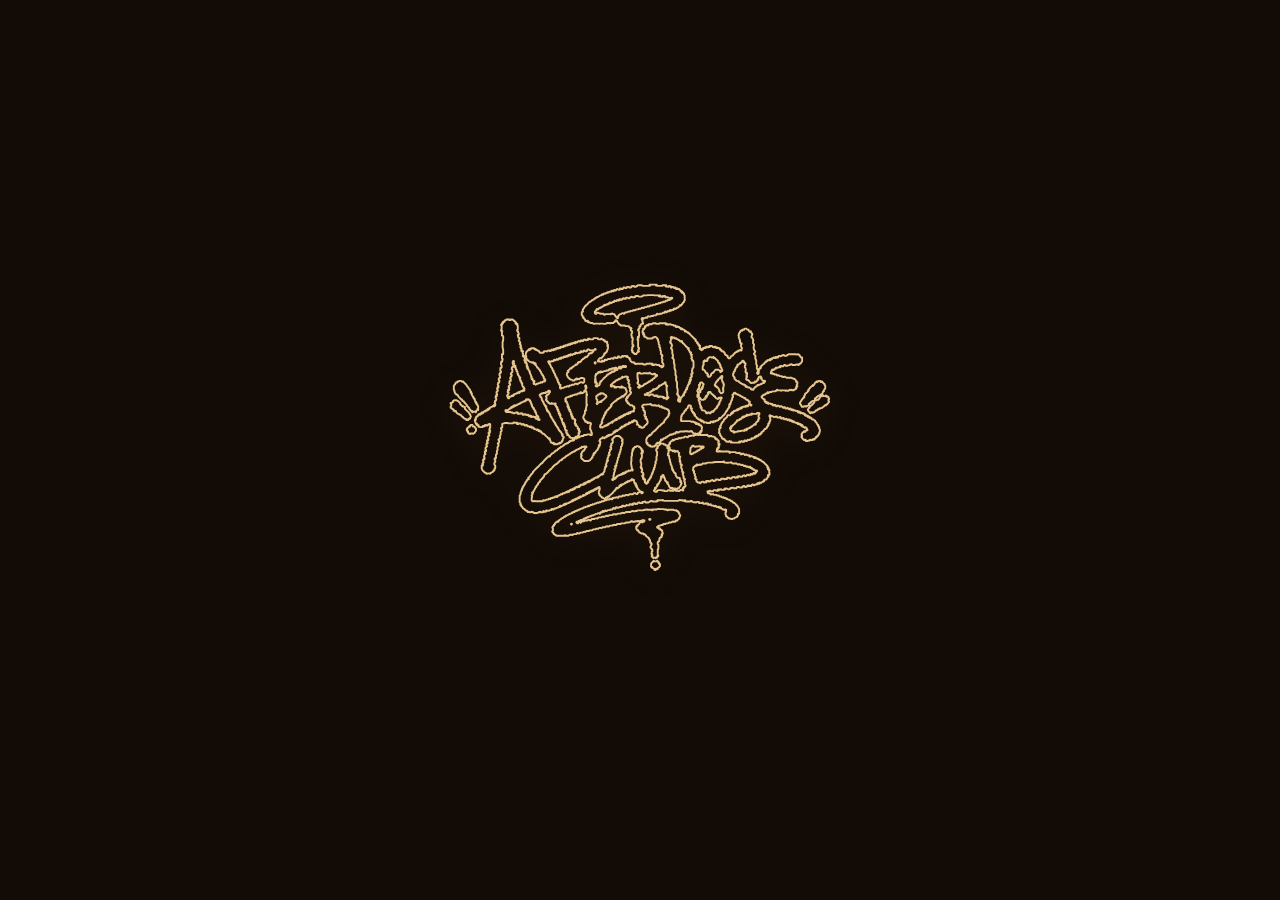
==== commit eb3442bd: "Add files via upload" ====
--- a/index.html
+++ b/index.html
@@ -10,28 +10,23 @@
 <link rel="stylesheet" href="style.css">
 </head>
 <body>
-<svg style="position:absolute;width:0;height:0;overflow:hidden" aria-hidden="true" focusable="false">
-  <defs>
-    <linearGradient id="goldGradient" x1="0%" y1="0%" x2="100%" y2="100%">
-      <stop offset="10%" style="stop-color:var(--gold-light)"></stop>
-      <stop offset="75%" style="stop-color:var(--gold)"></stop>
-    </linearGradient>
-  </defs>
-  <symbol id="afterdose-logo" viewBox="0 0 1200 906">
-    <path fill-rule="evenodd" clip-rule="evenodd" d="M 655,874 L 654,874 L 653,875 L 652,875 L 651,876 L 646,876 L 645,875 L 642,875 L 642,876 L 641,877 L 640,877 L 640,878 L 638,880 L 637,880 L 637,881 L 635,883 L 635,893 L 638,893 L 639,894 L 639,895 L 638,896 L 640,896 L 642,898 L 643,898 L 644,899 L 646,899 L 647,900 L 647,901 L 646,902 L 645,902 L 646,903 L 650,903 L 651,902 L 650,901 L 650,900 L 651,899 L 653,899 L 654,900 L 656,900 L 655,899 L 655,898 L 658,895 L 660,895 L 661,894 L 661,893 L 663,891 L 663,884 L 660,884 L 659,883 L 659,882 L 660,881 L 660,880 L 658,878 L 658,877 L 656,877 L 655,876 Z M 65,445 L 65,446 L 64,447 L 64,449 L 63,450 L 62,450 L 61,449 L 60,450 L 60,452 L 59,453 L 57,453 L 56,454 L 56,455 L 55,456 L 54,456 L 53,457 L 53,459 L 54,460 L 54,461 L 53,462 L 54,463 L 54,464 L 56,464 L 57,465 L 57,467 L 56,468 L 58,470 L 58,471 L 59,472 L 61,472 L 62,473 L 63,473 L 64,474 L 64,473 L 65,472 L 71,472 L 72,473 L 73,473 L 75,471 L 77,471 L 77,470 L 79,468 L 79,467 L 82,464 L 82,456 L 81,455 L 80,455 L 79,454 L 79,453 L 78,452 L 78,451 L 77,451 L 76,450 L 73,450 L 71,448 L 71,445 Z M 2,376 L 2,378 L 4,380 L 4,385 L 3,386 L 2,386 L 2,391 L 4,391 L 5,392 L 5,393 L 6,394 L 8,394 L 10,396 L 11,396 L 12,397 L 12,398 L 11,399 L 11,400 L 13,400 L 14,401 L 14,402 L 15,402 L 16,401 L 18,401 L 19,402 L 19,404 L 21,406 L 21,407 L 22,408 L 23,408 L 25,410 L 28,410 L 29,411 L 29,412 L 31,412 L 32,413 L 33,413 L 34,414 L 35,414 L 36,415 L 36,417 L 37,418 L 38,418 L 39,419 L 39,420 L 41,420 L 42,421 L 42,422 L 44,424 L 45,424 L 47,426 L 50,426 L 51,427 L 51,429 L 52,430 L 57,430 L 58,429 L 57,428 L 57,427 L 59,425 L 60,425 L 61,426 L 62,426 L 62,425 L 63,424 L 64,424 L 64,422 L 65,421 L 65,420 L 66,419 L 65,418 L 65,416 L 64,415 L 64,412 L 63,412 L 62,411 L 62,409 L 61,409 L 60,408 L 60,407 L 59,406 L 59,405 L 58,404 L 57,404 L 47,394 L 47,388 L 44,388 L 42,386 L 41,387 L 40,387 L 32,379 L 32,378 L 33,377 L 32,377 L 31,376 L 31,375 L 25,369 L 23,369 L 21,367 L 13,367 L 10,370 L 9,370 L 10,371 L 10,372 L 9,373 L 8,373 L 6,375 L 5,375 L 4,376 Z M 1170,306 L 1164,306 L 1163,307 L 1162,307 L 1161,308 L 1161,309 L 1160,310 L 1159,310 L 1158,309 L 1158,308 L 1157,308 L 1157,309 L 1155,311 L 1154,311 L 1152,313 L 1152,314 L 1151,315 L 1151,317 L 1148,320 L 1147,320 L 1146,319 L 1147,320 L 1147,321 L 1146,322 L 1145,322 L 1144,321 L 1135,330 L 1135,331 L 1133,333 L 1132,333 L 1133,334 L 1133,336 L 1132,337 L 1130,337 L 1130,340 L 1126,344 L 1125,344 L 1124,345 L 1123,345 L 1123,346 L 1122,347 L 1121,347 L 1121,351 L 1118,354 L 1118,356 L 1119,357 L 1119,358 L 1118,359 L 1116,359 L 1115,360 L 1115,361 L 1114,362 L 1113,362 L 1113,364 L 1112,365 L 1111,365 L 1111,366 L 1110,367 L 1110,368 L 1108,370 L 1108,371 L 1106,373 L 1106,374 L 1105,375 L 1105,377 L 1106,378 L 1106,380 L 1107,380 L 1108,381 L 1108,382 L 1109,383 L 1109,384 L 1111,386 L 1111,388 L 1117,388 L 1117,387 L 1118,386 L 1123,386 L 1124,387 L 1126,387 L 1126,386 L 1127,385 L 1129,385 L 1130,384 L 1131,384 L 1133,382 L 1133,379 L 1134,378 L 1136,378 L 1136,376 L 1137,375 L 1139,375 L 1139,374 L 1140,373 L 1141,373 L 1141,372 L 1142,371 L 1143,371 L 1145,369 L 1149,369 L 1151,371 L 1151,373 L 1149,375 L 1149,376 L 1148,377 L 1147,377 L 1147,378 L 1146,379 L 1145,379 L 1144,380 L 1144,381 L 1143,382 L 1142,382 L 1142,383 L 1141,384 L 1140,384 L 1139,385 L 1137,385 L 1137,387 L 1136,388 L 1136,390 L 1135,391 L 1133,391 L 1133,393 L 1130,396 L 1130,398 L 1132,400 L 1132,402 L 1134,404 L 1135,404 L 1137,406 L 1137,408 L 1138,408 L 1139,407 L 1140,407 L 1140,406 L 1141,405 L 1143,405 L 1144,406 L 1144,407 L 1146,407 L 1148,405 L 1150,405 L 1151,404 L 1152,404 L 1154,402 L 1154,400 L 1155,399 L 1156,399 L 1157,400 L 1158,400 L 1158,399 L 1159,398 L 1161,398 L 1161,396 L 1162,395 L 1166,395 L 1166,393 L 1167,392 L 1169,392 L 1170,393 L 1171,392 L 1173,392 L 1174,391 L 1176,391 L 1176,390 L 1178,388 L 1180,388 L 1180,387 L 1182,385 L 1183,385 L 1183,384 L 1184,383 L 1188,383 L 1188,381 L 1189,380 L 1192,380 L 1192,378 L 1195,375 L 1195,374 L 1196,373 L 1197,373 L 1197,370 L 1196,370 L 1195,369 L 1195,365 L 1196,364 L 1197,364 L 1197,361 L 1196,361 L 1195,360 L 1195,357 L 1194,357 L 1193,356 L 1193,355 L 1191,355 L 1190,356 L 1189,356 L 1188,355 L 1188,354 L 1189,353 L 1188,353 L 1187,352 L 1187,353 L 1186,354 L 1180,354 L 1179,353 L 1179,352 L 1178,351 L 1176,351 L 1175,350 L 1175,346 L 1177,344 L 1177,341 L 1179,339 L 1180,339 L 1181,338 L 1180,337 L 1180,336 L 1181,335 L 1182,335 L 1182,333 L 1184,331 L 1185,331 L 1185,320 L 1184,320 L 1183,319 L 1183,316 L 1182,315 L 1181,315 L 1178,312 L 1178,311 L 1177,311 L 1175,309 L 1175,308 L 1173,310 L 1171,310 L 1170,309 Z M 1171,354 L 1171,355 L 1169,357 L 1169,358 L 1166,361 L 1166,363 L 1163,366 L 1161,366 L 1160,365 L 1158,367 L 1154,367 L 1152,365 L 1152,362 L 1153,361 L 1155,361 L 1155,360 L 1156,359 L 1157,359 L 1158,358 L 1158,357 L 1159,356 L 1161,356 L 1161,355 L 1163,353 L 1166,353 L 1167,352 L 1168,352 L 1169,353 L 1170,353 Z M 1169,350 L 1170,349 L 1171,349 L 1172,350 L 1175,350 L 1176,351 L 1176,353 L 1174,355 L 1172,355 L 1171,354 L 1171,352 L 1170,352 L 1169,351 Z M 19,311 L 19,312 L 18,313 L 17,313 L 17,316 L 16,317 L 15,317 L 15,318 L 14,319 L 14,320 L 13,321 L 12,321 L 12,334 L 14,336 L 14,340 L 15,341 L 15,343 L 16,344 L 16,345 L 17,346 L 18,346 L 19,347 L 19,348 L 20,349 L 22,349 L 26,353 L 26,355 L 35,364 L 37,364 L 38,365 L 38,368 L 40,368 L 41,369 L 41,370 L 43,370 L 44,371 L 44,373 L 45,373 L 46,374 L 46,375 L 47,376 L 48,376 L 49,377 L 49,378 L 53,382 L 53,385 L 54,385 L 56,387 L 56,388 L 57,388 L 58,389 L 58,390 L 59,390 L 61,392 L 61,395 L 62,395 L 64,397 L 64,398 L 67,401 L 70,401 L 71,402 L 71,403 L 70,404 L 70,405 L 72,405 L 72,404 L 73,403 L 79,403 L 80,404 L 80,405 L 82,405 L 82,402 L 86,398 L 89,398 L 89,396 L 88,396 L 87,395 L 87,394 L 88,393 L 89,393 L 89,387 L 88,386 L 88,384 L 87,383 L 87,381 L 85,381 L 84,380 L 84,379 L 85,378 L 84,377 L 84,376 L 82,376 L 81,375 L 81,374 L 82,373 L 82,372 L 81,372 L 79,370 L 79,366 L 78,366 L 77,365 L 77,364 L 78,363 L 78,362 L 77,362 L 76,361 L 75,361 L 74,360 L 74,359 L 75,358 L 74,357 L 73,357 L 72,356 L 72,355 L 71,354 L 71,353 L 69,351 L 69,345 L 67,345 L 65,343 L 65,342 L 66,341 L 67,341 L 67,340 L 66,340 L 64,338 L 64,337 L 63,336 L 63,333 L 62,332 L 61,332 L 59,330 L 59,329 L 57,327 L 57,325 L 56,325 L 54,323 L 54,322 L 52,320 L 52,319 L 50,317 L 50,316 L 49,315 L 48,315 L 45,312 L 45,311 L 44,311 L 42,309 L 42,308 L 41,309 L 40,309 L 39,308 L 37,308 L 35,306 L 29,306 L 27,308 L 24,308 L 23,309 L 23,310 L 22,311 Z M 78,430 L 79,431 L 79,434 L 80,435 L 80,438 L 81,439 L 81,440 L 84,440 L 85,441 L 85,442 L 83,444 L 84,444 L 85,443 L 86,443 L 87,444 L 87,445 L 86,446 L 87,445 L 89,445 L 90,446 L 90,451 L 94,451 L 95,452 L 103,452 L 104,451 L 103,450 L 103,449 L 104,448 L 107,448 L 108,449 L 110,449 L 110,446 L 111,445 L 114,445 L 115,446 L 115,447 L 119,447 L 120,446 L 120,444 L 121,443 L 123,443 L 124,442 L 126,442 L 127,443 L 127,453 L 126,454 L 126,456 L 125,457 L 125,458 L 124,459 L 124,461 L 125,462 L 126,462 L 127,463 L 127,464 L 126,465 L 126,469 L 125,470 L 124,470 L 123,469 L 123,468 L 122,469 L 122,474 L 123,474 L 124,475 L 124,479 L 123,480 L 121,480 L 120,481 L 120,483 L 119,484 L 119,485 L 120,486 L 120,487 L 121,488 L 121,493 L 120,494 L 119,494 L 118,493 L 117,493 L 117,499 L 118,499 L 119,500 L 119,503 L 118,504 L 117,504 L 116,503 L 116,504 L 115,505 L 115,511 L 116,511 L 117,512 L 117,513 L 115,515 L 114,515 L 113,516 L 113,517 L 112,518 L 112,523 L 113,523 L 114,524 L 114,528 L 113,529 L 112,529 L 111,528 L 110,529 L 110,535 L 111,535 L 112,536 L 112,537 L 110,539 L 109,539 L 109,540 L 108,541 L 108,545 L 107,546 L 109,548 L 109,553 L 108,554 L 107,554 L 106,553 L 105,554 L 105,556 L 104,557 L 104,558 L 105,559 L 105,562 L 106,563 L 106,564 L 105,565 L 104,565 L 103,566 L 103,567 L 102,568 L 102,569 L 103,569 L 104,570 L 104,573 L 103,574 L 102,574 L 101,573 L 100,574 L 100,583 L 102,585 L 102,588 L 105,591 L 106,591 L 107,592 L 107,593 L 108,594 L 109,594 L 110,595 L 110,596 L 113,596 L 115,598 L 115,599 L 118,599 L 119,598 L 123,598 L 124,599 L 127,599 L 128,598 L 128,597 L 129,596 L 130,596 L 131,595 L 132,595 L 133,594 L 135,594 L 135,592 L 136,591 L 138,591 L 138,588 L 139,587 L 141,587 L 141,582 L 142,581 L 143,581 L 143,574 L 141,572 L 141,571 L 140,570 L 140,566 L 141,565 L 141,563 L 142,562 L 143,562 L 143,556 L 142,556 L 141,555 L 141,551 L 142,550 L 145,550 L 145,540 L 146,539 L 146,538 L 147,537 L 148,537 L 148,527 L 150,525 L 150,515 L 152,513 L 152,512 L 153,511 L 153,507 L 151,505 L 151,503 L 152,502 L 153,502 L 155,500 L 155,494 L 154,494 L 153,493 L 153,491 L 155,489 L 157,489 L 158,488 L 158,484 L 157,483 L 157,481 L 158,480 L 158,478 L 160,476 L 160,467 L 163,464 L 163,461 L 162,460 L 162,458 L 161,457 L 161,455 L 162,454 L 163,454 L 164,453 L 165,453 L 165,442 L 166,441 L 167,441 L 168,440 L 172,440 L 173,439 L 183,439 L 184,440 L 199,440 L 200,439 L 200,438 L 201,437 L 203,437 L 204,438 L 209,438 L 210,439 L 210,440 L 212,442 L 217,442 L 217,441 L 218,440 L 223,440 L 225,442 L 225,444 L 230,444 L 230,443 L 231,442 L 232,442 L 234,444 L 234,445 L 236,447 L 238,447 L 240,445 L 242,445 L 244,447 L 244,449 L 249,449 L 250,450 L 251,450 L 252,451 L 252,452 L 253,452 L 255,450 L 257,450 L 258,451 L 258,454 L 261,454 L 262,453 L 263,453 L 264,454 L 264,457 L 267,457 L 268,458 L 268,459 L 273,459 L 274,460 L 274,461 L 275,461 L 275,460 L 276,459 L 277,459 L 278,460 L 279,460 L 280,461 L 280,462 L 279,463 L 279,464 L 280,464 L 280,463 L 281,462 L 282,462 L 284,464 L 284,466 L 285,466 L 286,465 L 287,465 L 288,466 L 288,467 L 287,468 L 289,468 L 291,470 L 291,471 L 292,472 L 293,472 L 294,473 L 296,473 L 306,483 L 307,483 L 309,485 L 309,486 L 310,486 L 311,487 L 311,488 L 312,488 L 313,487 L 314,487 L 315,488 L 315,489 L 314,490 L 313,490 L 314,491 L 315,491 L 316,492 L 316,494 L 317,495 L 317,496 L 318,497 L 318,500 L 319,501 L 322,501 L 323,502 L 323,503 L 324,503 L 324,502 L 325,501 L 326,501 L 327,502 L 328,502 L 329,503 L 329,504 L 328,505 L 328,506 L 329,506 L 331,504 L 332,504 L 333,505 L 333,506 L 339,506 L 339,505 L 340,504 L 341,504 L 342,505 L 344,505 L 345,504 L 345,502 L 346,501 L 347,501 L 348,502 L 348,503 L 350,501 L 351,501 L 351,500 L 353,498 L 354,498 L 354,495 L 355,494 L 356,494 L 356,490 L 357,489 L 357,488 L 359,486 L 359,482 L 358,482 L 357,481 L 356,481 L 354,479 L 354,477 L 355,476 L 356,476 L 356,475 L 354,475 L 353,474 L 353,472 L 351,470 L 351,468 L 350,468 L 349,467 L 349,466 L 348,466 L 347,465 L 347,463 L 345,463 L 344,462 L 344,459 L 343,459 L 342,458 L 342,455 L 341,454 L 340,454 L 339,453 L 339,451 L 338,451 L 337,450 L 337,448 L 336,447 L 335,447 L 334,446 L 334,443 L 333,442 L 332,442 L 331,441 L 331,440 L 332,439 L 332,438 L 331,438 L 330,437 L 330,436 L 329,435 L 328,435 L 327,434 L 327,431 L 326,430 L 325,430 L 324,429 L 324,426 L 323,426 L 322,425 L 322,423 L 321,423 L 319,421 L 319,420 L 320,419 L 319,418 L 318,418 L 317,417 L 317,413 L 316,413 L 315,412 L 315,408 L 314,408 L 313,407 L 313,405 L 311,405 L 310,404 L 310,401 L 307,401 L 306,400 L 306,399 L 307,398 L 307,396 L 306,396 L 304,394 L 304,393 L 305,392 L 303,390 L 303,387 L 304,386 L 301,386 L 300,385 L 300,384 L 301,383 L 300,382 L 299,382 L 297,380 L 297,377 L 296,377 L 295,376 L 295,372 L 294,372 L 292,370 L 292,367 L 291,367 L 290,366 L 290,363 L 289,362 L 289,359 L 288,358 L 288,357 L 286,357 L 285,356 L 285,352 L 284,352 L 283,351 L 283,350 L 284,349 L 285,349 L 286,348 L 287,348 L 287,347 L 288,346 L 293,346 L 293,345 L 294,344 L 301,344 L 301,343 L 302,342 L 305,342 L 306,341 L 307,341 L 309,339 L 310,339 L 310,338 L 311,337 L 314,337 L 315,338 L 315,339 L 316,340 L 316,341 L 315,342 L 314,342 L 314,343 L 313,344 L 313,346 L 309,350 L 308,350 L 307,349 L 306,350 L 306,352 L 305,353 L 304,353 L 304,354 L 303,355 L 303,356 L 305,358 L 305,362 L 304,363 L 304,364 L 303,365 L 303,366 L 304,367 L 305,367 L 306,368 L 306,370 L 307,371 L 308,371 L 309,372 L 309,373 L 310,373 L 311,374 L 311,376 L 314,376 L 315,377 L 315,378 L 320,378 L 320,377 L 321,376 L 322,376 L 323,377 L 323,378 L 329,378 L 330,377 L 333,377 L 334,378 L 334,379 L 333,380 L 333,382 L 332,383 L 333,384 L 334,384 L 335,385 L 335,388 L 336,389 L 337,388 L 338,388 L 339,389 L 339,391 L 338,392 L 338,395 L 339,396 L 340,395 L 341,395 L 342,396 L 342,397 L 341,398 L 340,398 L 340,400 L 342,402 L 343,402 L 344,403 L 344,404 L 343,405 L 343,408 L 346,408 L 347,409 L 347,410 L 346,411 L 345,411 L 345,413 L 346,414 L 347,413 L 348,413 L 349,414 L 349,416 L 348,417 L 348,420 L 350,422 L 350,425 L 351,426 L 352,425 L 353,425 L 354,426 L 354,429 L 353,430 L 353,432 L 355,434 L 355,438 L 358,438 L 359,439 L 359,441 L 357,443 L 357,444 L 358,444 L 358,443 L 359,442 L 360,442 L 361,443 L 361,445 L 362,446 L 362,447 L 361,448 L 360,448 L 360,450 L 363,450 L 364,451 L 364,453 L 363,454 L 363,458 L 364,459 L 364,461 L 365,462 L 368,462 L 369,463 L 369,464 L 368,465 L 367,465 L 367,470 L 368,471 L 369,470 L 370,470 L 371,471 L 371,474 L 370,475 L 370,477 L 371,477 L 372,476 L 373,476 L 378,481 L 378,482 L 377,483 L 378,484 L 379,484 L 381,486 L 386,486 L 387,487 L 390,487 L 391,486 L 394,486 L 395,487 L 395,488 L 394,489 L 392,489 L 392,493 L 391,494 L 389,494 L 388,493 L 388,492 L 387,492 L 387,493 L 385,495 L 381,495 L 381,496 L 380,497 L 379,497 L 378,496 L 378,498 L 377,499 L 375,499 L 374,500 L 374,501 L 373,502 L 370,502 L 370,503 L 368,505 L 367,505 L 366,504 L 365,504 L 363,506 L 362,506 L 362,508 L 361,509 L 358,509 L 358,510 L 356,512 L 355,512 L 353,514 L 350,514 L 350,515 L 349,516 L 348,516 L 347,517 L 347,518 L 346,519 L 343,519 L 343,520 L 342,521 L 341,521 L 340,522 L 340,523 L 338,525 L 337,525 L 336,526 L 334,526 L 333,527 L 333,528 L 332,529 L 330,529 L 330,530 L 326,534 L 323,534 L 323,535 L 322,536 L 321,536 L 321,537 L 319,539 L 318,539 L 318,540 L 316,542 L 315,542 L 316,543 L 316,544 L 315,545 L 314,545 L 313,544 L 311,544 L 311,545 L 310,546 L 309,546 L 304,551 L 303,551 L 303,552 L 296,559 L 296,560 L 295,561 L 294,561 L 293,562 L 293,564 L 292,565 L 290,565 L 290,566 L 289,567 L 288,567 L 280,575 L 280,576 L 279,577 L 278,577 L 270,585 L 269,585 L 269,586 L 264,591 L 264,592 L 263,593 L 262,593 L 262,595 L 261,596 L 261,597 L 258,600 L 257,600 L 257,601 L 256,602 L 255,602 L 255,605 L 254,606 L 252,606 L 252,608 L 251,609 L 250,609 L 250,610 L 248,612 L 247,612 L 247,613 L 249,615 L 249,616 L 248,617 L 247,617 L 246,616 L 245,617 L 245,618 L 244,619 L 243,619 L 242,620 L 242,623 L 241,624 L 240,624 L 240,625 L 239,626 L 238,626 L 238,630 L 237,631 L 236,631 L 235,632 L 235,635 L 234,636 L 233,636 L 232,637 L 232,640 L 231,641 L 230,641 L 229,642 L 230,643 L 230,644 L 227,647 L 228,648 L 228,650 L 227,651 L 226,651 L 225,652 L 225,656 L 223,658 L 223,664 L 222,665 L 222,666 L 220,668 L 220,690 L 221,690 L 223,692 L 223,695 L 222,696 L 222,697 L 224,697 L 225,698 L 225,702 L 226,702 L 229,705 L 229,706 L 230,707 L 230,708 L 231,708 L 233,710 L 235,710 L 236,711 L 236,712 L 237,713 L 237,714 L 239,714 L 240,715 L 240,716 L 243,716 L 245,718 L 245,720 L 246,720 L 247,719 L 249,719 L 250,720 L 251,720 L 252,721 L 256,721 L 256,720 L 257,719 L 258,719 L 259,720 L 262,720 L 263,721 L 263,722 L 264,723 L 270,723 L 271,724 L 272,723 L 276,723 L 277,722 L 280,722 L 280,721 L 281,720 L 283,720 L 284,719 L 285,719 L 286,720 L 286,721 L 293,721 L 294,720 L 295,720 L 294,719 L 294,718 L 295,717 L 296,717 L 297,718 L 297,719 L 303,719 L 304,718 L 303,717 L 303,716 L 304,715 L 307,715 L 308,716 L 313,716 L 315,714 L 320,714 L 321,713 L 320,712 L 320,711 L 321,710 L 324,710 L 326,712 L 327,712 L 330,709 L 334,709 L 336,707 L 340,707 L 343,704 L 347,704 L 347,701 L 348,700 L 349,700 L 350,701 L 350,702 L 352,702 L 355,699 L 359,699 L 359,696 L 360,695 L 361,695 L 363,697 L 364,697 L 364,694 L 365,693 L 366,693 L 368,695 L 371,692 L 375,692 L 375,691 L 377,689 L 380,689 L 382,687 L 386,687 L 386,686 L 385,685 L 385,684 L 386,683 L 388,683 L 390,685 L 391,684 L 391,681 L 392,680 L 393,680 L 394,681 L 394,682 L 395,682 L 396,681 L 396,679 L 397,678 L 398,678 L 399,679 L 399,680 L 400,680 L 401,679 L 401,677 L 402,676 L 403,676 L 404,677 L 406,677 L 406,674 L 407,673 L 408,673 L 409,674 L 409,675 L 410,675 L 411,674 L 410,673 L 410,672 L 411,671 L 413,671 L 414,672 L 416,672 L 416,671 L 417,670 L 420,670 L 420,667 L 421,666 L 422,666 L 424,668 L 425,667 L 426,667 L 426,666 L 427,665 L 430,665 L 430,664 L 429,663 L 429,662 L 430,661 L 431,661 L 432,660 L 433,660 L 434,661 L 434,663 L 435,662 L 435,659 L 436,658 L 437,658 L 438,659 L 438,660 L 440,660 L 440,659 L 439,658 L 439,657 L 440,656 L 441,656 L 442,655 L 443,655 L 444,656 L 444,657 L 445,657 L 444,656 L 444,655 L 446,653 L 447,653 L 448,654 L 448,655 L 450,655 L 450,652 L 451,651 L 452,651 L 453,652 L 453,653 L 454,653 L 454,650 L 456,648 L 457,648 L 458,649 L 458,650 L 459,650 L 459,647 L 460,646 L 462,646 L 463,647 L 463,648 L 464,647 L 464,645 L 466,643 L 467,643 L 468,644 L 468,645 L 469,645 L 469,642 L 470,641 L 471,641 L 472,642 L 472,644 L 473,645 L 473,648 L 472,649 L 472,652 L 470,654 L 470,662 L 471,662 L 472,663 L 472,664 L 473,665 L 473,666 L 472,667 L 473,668 L 474,668 L 481,675 L 483,675 L 484,676 L 485,676 L 487,678 L 489,678 L 490,677 L 492,677 L 492,675 L 494,673 L 497,673 L 498,674 L 498,675 L 499,674 L 498,673 L 498,672 L 500,670 L 501,670 L 502,671 L 503,671 L 503,670 L 505,668 L 505,667 L 506,666 L 507,666 L 512,661 L 513,661 L 514,660 L 514,659 L 518,655 L 518,654 L 519,653 L 520,653 L 521,652 L 521,651 L 522,650 L 523,650 L 523,648 L 524,647 L 525,647 L 525,645 L 527,643 L 528,643 L 530,645 L 532,643 L 533,643 L 533,642 L 534,641 L 535,641 L 536,640 L 535,639 L 535,637 L 536,636 L 538,636 L 540,638 L 540,637 L 541,636 L 542,636 L 543,635 L 543,633 L 544,632 L 545,632 L 546,633 L 547,633 L 549,631 L 550,631 L 551,630 L 551,629 L 552,628 L 553,628 L 554,629 L 555,628 L 555,627 L 557,625 L 558,625 L 559,626 L 560,626 L 560,624 L 561,623 L 563,623 L 564,624 L 565,624 L 566,623 L 566,622 L 567,621 L 572,621 L 572,618 L 574,616 L 575,616 L 576,617 L 576,618 L 577,619 L 578,618 L 580,618 L 581,619 L 581,624 L 582,625 L 582,628 L 583,629 L 583,630 L 584,630 L 585,629 L 586,629 L 587,630 L 587,631 L 588,632 L 588,633 L 587,634 L 586,634 L 586,636 L 587,635 L 588,635 L 590,637 L 590,638 L 588,640 L 589,641 L 590,641 L 591,642 L 591,643 L 593,645 L 593,646 L 592,647 L 593,648 L 594,648 L 595,649 L 595,650 L 597,650 L 598,651 L 598,653 L 599,653 L 600,654 L 600,656 L 599,657 L 598,657 L 597,658 L 596,658 L 595,659 L 593,659 L 593,662 L 592,663 L 588,663 L 586,661 L 580,661 L 577,664 L 567,664 L 565,666 L 563,666 L 562,667 L 561,667 L 560,666 L 554,666 L 554,667 L 553,668 L 552,668 L 551,669 L 548,669 L 547,668 L 545,668 L 542,671 L 533,671 L 533,672 L 532,673 L 532,674 L 531,675 L 530,675 L 529,674 L 527,674 L 526,673 L 525,673 L 524,674 L 523,674 L 522,675 L 517,675 L 516,676 L 513,676 L 513,679 L 512,680 L 510,680 L 509,679 L 508,679 L 507,678 L 506,678 L 505,679 L 504,679 L 504,680 L 503,681 L 496,681 L 494,683 L 492,683 L 491,682 L 489,682 L 485,686 L 479,686 L 479,687 L 478,688 L 477,688 L 476,689 L 475,689 L 474,688 L 473,688 L 470,691 L 467,691 L 466,690 L 465,691 L 464,691 L 462,693 L 458,693 L 456,695 L 455,695 L 454,696 L 452,696 L 451,695 L 448,698 L 443,698 L 443,699 L 442,700 L 441,700 L 440,701 L 438,701 L 437,700 L 436,700 L 436,702 L 435,703 L 429,703 L 429,704 L 428,705 L 423,705 L 423,706 L 421,708 L 417,708 L 417,709 L 416,710 L 411,710 L 411,711 L 409,713 L 405,713 L 405,714 L 404,715 L 403,715 L 402,716 L 401,716 L 400,715 L 397,718 L 396,718 L 395,717 L 394,718 L 394,719 L 393,720 L 389,720 L 389,721 L 387,723 L 386,723 L 385,722 L 382,725 L 379,725 L 379,726 L 378,727 L 375,727 L 372,730 L 370,730 L 368,732 L 365,732 L 365,733 L 363,735 L 360,735 L 360,736 L 358,738 L 357,738 L 356,739 L 355,739 L 354,740 L 352,740 L 352,741 L 350,743 L 349,743 L 348,744 L 347,744 L 346,745 L 345,745 L 345,746 L 343,748 L 342,748 L 343,749 L 343,750 L 342,751 L 341,751 L 340,750 L 338,750 L 338,751 L 337,752 L 335,752 L 335,753 L 334,754 L 333,754 L 333,756 L 332,757 L 331,757 L 331,758 L 329,760 L 328,760 L 328,761 L 329,762 L 329,763 L 328,764 L 326,764 L 325,765 L 325,766 L 324,767 L 324,768 L 323,769 L 323,770 L 324,770 L 325,771 L 325,779 L 324,780 L 323,780 L 323,783 L 324,783 L 326,785 L 326,787 L 327,787 L 328,788 L 328,790 L 330,790 L 331,791 L 331,792 L 333,792 L 336,795 L 362,795 L 362,794 L 363,793 L 364,793 L 365,794 L 365,795 L 374,795 L 376,793 L 378,793 L 379,792 L 384,792 L 385,793 L 386,793 L 387,792 L 388,792 L 390,790 L 399,790 L 399,789 L 400,788 L 401,788 L 401,787 L 402,786 L 403,786 L 404,787 L 405,787 L 406,788 L 408,788 L 409,787 L 410,787 L 410,786 L 411,785 L 419,785 L 421,783 L 423,783 L 424,782 L 425,782 L 426,783 L 428,783 L 431,780 L 439,780 L 441,778 L 448,778 L 449,777 L 450,777 L 452,775 L 459,775 L 461,773 L 468,773 L 470,771 L 471,771 L 472,770 L 476,770 L 477,771 L 479,771 L 482,768 L 490,768 L 492,766 L 494,766 L 495,765 L 497,765 L 498,766 L 501,766 L 502,765 L 503,765 L 505,763 L 514,763 L 514,762 L 515,761 L 517,761 L 518,760 L 519,760 L 520,761 L 525,761 L 528,758 L 539,758 L 539,757 L 540,756 L 552,756 L 554,754 L 555,754 L 556,753 L 566,753 L 567,752 L 569,752 L 570,751 L 571,751 L 571,750 L 572,749 L 575,749 L 576,750 L 576,751 L 582,751 L 583,750 L 585,750 L 586,749 L 590,749 L 591,750 L 593,748 L 595,748 L 596,749 L 599,749 L 600,748 L 604,748 L 605,747 L 606,747 L 607,746 L 613,746 L 614,747 L 614,749 L 613,750 L 612,750 L 611,749 L 610,749 L 609,750 L 609,752 L 608,753 L 607,753 L 606,752 L 602,752 L 601,753 L 600,753 L 598,755 L 598,757 L 593,762 L 591,762 L 591,763 L 592,764 L 592,765 L 591,766 L 590,766 L 589,765 L 588,766 L 588,773 L 590,775 L 590,776 L 591,777 L 591,778 L 592,777 L 593,777 L 595,779 L 595,781 L 598,784 L 598,785 L 601,785 L 603,787 L 604,787 L 605,788 L 610,788 L 612,790 L 612,791 L 613,791 L 614,790 L 615,790 L 619,794 L 619,796 L 620,797 L 621,797 L 624,800 L 626,800 L 627,801 L 627,803 L 628,803 L 629,804 L 629,807 L 630,808 L 631,808 L 632,809 L 632,816 L 633,816 L 634,817 L 634,818 L 635,818 L 636,819 L 636,820 L 637,821 L 637,823 L 636,824 L 635,824 L 635,827 L 634,828 L 634,829 L 633,830 L 633,832 L 634,833 L 634,834 L 637,837 L 637,838 L 638,838 L 639,839 L 639,844 L 638,845 L 637,845 L 637,851 L 636,852 L 636,853 L 638,853 L 639,854 L 639,855 L 638,856 L 637,856 L 638,856 L 639,857 L 639,858 L 637,860 L 637,861 L 639,861 L 640,862 L 640,863 L 643,866 L 643,865 L 644,864 L 649,864 L 650,865 L 650,866 L 651,865 L 651,864 L 652,863 L 653,863 L 654,864 L 655,863 L 654,862 L 654,860 L 655,859 L 658,859 L 658,857 L 657,857 L 656,856 L 656,838 L 657,837 L 658,837 L 658,823 L 657,823 L 656,822 L 656,815 L 658,813 L 660,813 L 660,811 L 661,810 L 661,806 L 662,805 L 662,802 L 663,801 L 665,801 L 666,800 L 668,800 L 667,799 L 667,798 L 670,795 L 670,794 L 669,794 L 668,793 L 668,792 L 669,791 L 669,790 L 670,789 L 672,789 L 672,787 L 671,786 L 671,784 L 670,783 L 670,778 L 669,778 L 667,776 L 664,776 L 662,774 L 662,773 L 663,772 L 662,772 L 661,773 L 660,773 L 659,772 L 659,771 L 660,770 L 659,769 L 657,769 L 656,770 L 655,770 L 654,769 L 654,767 L 655,766 L 656,766 L 657,765 L 658,765 L 658,764 L 659,763 L 664,763 L 665,762 L 666,762 L 667,761 L 671,761 L 672,760 L 673,760 L 673,759 L 674,758 L 680,758 L 682,756 L 688,756 L 689,755 L 690,755 L 692,753 L 699,753 L 701,751 L 703,751 L 704,750 L 705,750 L 706,751 L 711,751 L 711,750 L 712,749 L 712,748 L 713,747 L 714,747 L 715,748 L 717,748 L 717,747 L 723,741 L 724,741 L 724,737 L 726,735 L 726,734 L 727,733 L 727,729 L 726,729 L 724,727 L 724,726 L 723,725 L 723,724 L 724,723 L 723,723 L 722,722 L 722,720 L 720,720 L 719,719 L 719,717 L 716,717 L 715,716 L 715,714 L 713,714 L 712,715 L 709,715 L 708,714 L 707,714 L 706,713 L 689,713 L 689,714 L 688,715 L 687,715 L 686,714 L 685,714 L 684,713 L 684,712 L 677,712 L 676,711 L 663,711 L 662,710 L 661,710 L 660,711 L 658,711 L 657,710 L 656,711 L 653,711 L 652,712 L 640,712 L 640,714 L 639,715 L 638,715 L 637,714 L 637,713 L 624,713 L 623,712 L 620,712 L 619,713 L 614,713 L 613,714 L 610,714 L 609,715 L 592,715 L 591,716 L 590,716 L 589,717 L 585,717 L 584,718 L 579,718 L 578,717 L 575,717 L 574,718 L 572,718 L 570,720 L 556,720 L 554,722 L 552,722 L 551,723 L 547,723 L 546,722 L 545,722 L 544,723 L 542,723 L 541,724 L 540,724 L 539,725 L 530,725 L 529,726 L 528,726 L 527,727 L 525,727 L 524,728 L 523,728 L 522,727 L 515,727 L 515,728 L 514,729 L 513,729 L 512,730 L 503,730 L 501,732 L 499,732 L 498,733 L 497,733 L 496,732 L 493,732 L 492,733 L 491,733 L 490,734 L 489,734 L 488,735 L 480,735 L 478,737 L 469,737 L 467,739 L 467,740 L 466,741 L 465,741 L 464,740 L 458,740 L 456,742 L 448,742 L 446,744 L 446,745 L 444,747 L 443,747 L 442,746 L 442,745 L 438,745 L 437,744 L 434,747 L 427,747 L 426,748 L 425,748 L 424,749 L 423,749 L 422,748 L 422,746 L 421,745 L 421,742 L 422,741 L 423,741 L 424,742 L 425,741 L 426,741 L 426,740 L 427,739 L 428,739 L 429,738 L 430,738 L 431,739 L 432,739 L 433,738 L 433,737 L 434,736 L 438,736 L 441,733 L 443,733 L 444,734 L 445,734 L 445,733 L 447,731 L 452,731 L 452,730 L 453,729 L 457,729 L 460,726 L 465,726 L 467,724 L 472,724 L 473,725 L 473,726 L 474,725 L 473,724 L 473,723 L 475,721 L 477,721 L 478,722 L 479,722 L 481,720 L 481,718 L 482,717 L 484,717 L 485,718 L 485,719 L 487,719 L 489,717 L 489,716 L 490,715 L 491,715 L 492,716 L 492,717 L 495,717 L 498,714 L 505,714 L 507,712 L 512,712 L 514,710 L 515,710 L 515,708 L 516,707 L 517,707 L 518,708 L 518,709 L 519,709 L 520,710 L 521,710 L 522,709 L 523,709 L 523,706 L 524,705 L 527,705 L 529,707 L 531,707 L 532,706 L 533,706 L 534,705 L 535,705 L 536,704 L 543,704 L 544,703 L 543,702 L 543,701 L 544,700 L 548,700 L 549,701 L 549,702 L 553,702 L 555,700 L 556,700 L 556,699 L 557,698 L 558,698 L 559,699 L 566,699 L 567,698 L 567,696 L 568,695 L 572,695 L 573,696 L 573,697 L 578,697 L 578,696 L 577,695 L 577,694 L 578,693 L 579,693 L 580,694 L 580,695 L 580,694 L 581,693 L 582,693 L 583,692 L 584,692 L 585,693 L 585,694 L 586,695 L 588,695 L 589,694 L 592,694 L 592,692 L 593,691 L 594,691 L 595,690 L 599,690 L 600,691 L 600,692 L 608,692 L 608,691 L 607,690 L 607,689 L 608,688 L 614,688 L 615,687 L 616,687 L 617,688 L 617,689 L 618,690 L 626,690 L 627,689 L 628,689 L 629,688 L 631,688 L 631,687 L 632,686 L 633,686 L 634,685 L 638,685 L 639,686 L 639,687 L 652,687 L 653,686 L 656,686 L 655,686 L 654,685 L 654,684 L 655,683 L 670,683 L 671,682 L 672,682 L 673,683 L 673,684 L 675,684 L 676,685 L 720,685 L 721,684 L 723,684 L 723,683 L 724,682 L 727,682 L 728,683 L 735,683 L 736,684 L 736,685 L 739,685 L 739,684 L 740,683 L 743,683 L 744,684 L 744,685 L 743,686 L 741,686 L 745,686 L 746,687 L 759,687 L 759,686 L 760,685 L 763,685 L 765,687 L 765,688 L 767,688 L 768,689 L 775,689 L 776,690 L 777,690 L 779,688 L 786,688 L 787,689 L 787,690 L 786,691 L 787,692 L 796,692 L 796,691 L 797,690 L 798,690 L 799,691 L 799,693 L 800,693 L 801,694 L 807,694 L 807,693 L 808,692 L 809,692 L 810,693 L 814,693 L 815,694 L 815,695 L 814,696 L 813,696 L 814,696 L 815,697 L 821,697 L 821,696 L 822,695 L 823,695 L 824,696 L 824,698 L 826,700 L 829,700 L 830,699 L 831,699 L 834,702 L 837,702 L 837,701 L 838,700 L 839,700 L 840,701 L 840,702 L 842,704 L 846,704 L 847,703 L 850,703 L 851,704 L 851,705 L 850,706 L 850,707 L 851,707 L 853,705 L 855,705 L 856,706 L 856,709 L 857,709 L 858,710 L 860,710 L 862,712 L 866,712 L 867,713 L 867,714 L 869,714 L 869,713 L 870,712 L 871,712 L 872,713 L 872,720 L 871,721 L 870,721 L 870,728 L 872,730 L 872,734 L 874,734 L 877,737 L 877,738 L 879,738 L 881,740 L 881,741 L 887,741 L 888,742 L 891,742 L 892,741 L 897,741 L 900,738 L 901,738 L 902,737 L 903,737 L 904,736 L 906,736 L 906,735 L 907,734 L 908,734 L 908,732 L 909,731 L 909,730 L 910,729 L 909,728 L 909,726 L 910,725 L 911,725 L 912,726 L 913,725 L 913,710 L 911,708 L 911,707 L 910,706 L 910,705 L 908,703 L 908,701 L 907,701 L 906,700 L 906,699 L 905,698 L 904,698 L 903,697 L 903,696 L 900,693 L 899,693 L 898,692 L 898,691 L 895,691 L 894,690 L 894,689 L 893,688 L 892,688 L 891,687 L 891,686 L 888,686 L 886,684 L 886,683 L 883,683 L 881,681 L 878,681 L 876,679 L 876,678 L 875,679 L 873,679 L 871,677 L 871,676 L 866,676 L 865,675 L 865,674 L 864,673 L 863,673 L 862,674 L 859,674 L 857,672 L 857,671 L 851,671 L 850,670 L 850,669 L 849,668 L 843,668 L 842,667 L 842,666 L 833,666 L 832,665 L 832,664 L 825,664 L 824,665 L 823,665 L 822,664 L 822,663 L 820,661 L 815,661 L 814,660 L 814,659 L 816,657 L 814,657 L 813,656 L 813,655 L 814,654 L 819,654 L 820,653 L 823,653 L 824,654 L 824,655 L 831,655 L 831,653 L 833,651 L 839,651 L 841,653 L 845,653 L 846,652 L 849,652 L 846,652 L 845,651 L 845,650 L 846,649 L 854,649 L 855,648 L 856,648 L 857,649 L 857,650 L 866,650 L 866,647 L 867,646 L 869,646 L 870,647 L 870,648 L 870,647 L 871,646 L 875,646 L 876,647 L 877,647 L 878,648 L 882,648 L 883,647 L 885,647 L 885,645 L 886,644 L 890,644 L 891,643 L 894,643 L 895,644 L 895,645 L 905,645 L 905,643 L 907,641 L 913,641 L 914,642 L 915,642 L 916,643 L 921,643 L 922,642 L 924,642 L 923,641 L 923,640 L 924,639 L 926,639 L 927,638 L 930,638 L 931,639 L 931,640 L 932,641 L 935,641 L 936,640 L 938,640 L 939,639 L 939,637 L 940,636 L 941,636 L 942,637 L 942,638 L 942,637 L 943,636 L 945,636 L 946,637 L 946,638 L 951,638 L 952,637 L 952,635 L 953,634 L 954,634 L 955,633 L 957,633 L 958,634 L 958,635 L 959,636 L 961,636 L 964,633 L 970,633 L 971,632 L 970,631 L 970,630 L 971,629 L 972,629 L 973,628 L 974,628 L 975,629 L 975,630 L 976,631 L 977,631 L 978,630 L 977,629 L 977,628 L 978,627 L 979,627 L 980,628 L 983,628 L 986,625 L 988,625 L 988,624 L 989,623 L 992,623 L 991,622 L 991,620 L 992,619 L 993,619 L 995,617 L 997,617 L 998,618 L 999,617 L 999,616 L 1000,615 L 1001,615 L 1001,613 L 1003,611 L 1003,610 L 1004,609 L 1005,609 L 1006,608 L 1006,607 L 1005,607 L 1004,606 L 1004,604 L 1006,602 L 1009,602 L 1009,597 L 1008,596 L 1008,590 L 1009,589 L 1009,588 L 1008,587 L 1008,586 L 1005,586 L 1004,585 L 1004,582 L 1005,581 L 1006,581 L 1006,580 L 1005,580 L 1004,581 L 1003,581 L 1002,580 L 1002,578 L 1003,577 L 1003,575 L 1001,573 L 1000,573 L 999,572 L 999,571 L 998,570 L 997,570 L 996,569 L 996,568 L 995,568 L 994,567 L 994,566 L 993,566 L 992,565 L 992,564 L 991,563 L 990,563 L 989,562 L 989,561 L 986,561 L 984,559 L 984,558 L 982,558 L 981,557 L 981,556 L 978,556 L 977,555 L 977,554 L 976,553 L 975,554 L 974,554 L 972,552 L 972,551 L 968,551 L 966,549 L 966,548 L 964,548 L 964,549 L 963,550 L 961,550 L 960,549 L 960,547 L 961,546 L 957,546 L 956,545 L 955,545 L 954,544 L 953,544 L 952,543 L 951,544 L 950,544 L 949,545 L 946,545 L 945,544 L 945,543 L 946,542 L 946,541 L 940,541 L 939,540 L 938,540 L 936,538 L 935,538 L 934,539 L 933,539 L 932,540 L 931,540 L 930,539 L 930,538 L 929,538 L 927,536 L 923,536 L 923,537 L 922,538 L 921,538 L 920,537 L 920,536 L 920,537 L 919,538 L 918,538 L 917,537 L 917,535 L 916,534 L 915,534 L 914,533 L 913,533 L 912,534 L 907,534 L 906,533 L 904,533 L 903,532 L 902,532 L 901,531 L 885,531 L 885,532 L 884,533 L 883,533 L 882,532 L 882,531 L 883,530 L 882,530 L 881,529 L 874,529 L 873,528 L 872,529 L 854,529 L 853,528 L 853,527 L 851,527 L 851,528 L 850,529 L 843,529 L 842,528 L 842,526 L 843,525 L 844,525 L 844,524 L 843,523 L 843,521 L 844,520 L 845,520 L 846,521 L 845,520 L 845,518 L 846,517 L 849,517 L 849,513 L 848,512 L 848,511 L 849,510 L 850,510 L 851,509 L 851,504 L 851,509 L 850,510 L 849,510 L 848,509 L 848,502 L 847,501 L 847,500 L 848,499 L 849,499 L 849,496 L 848,496 L 847,495 L 847,493 L 846,493 L 844,491 L 844,490 L 843,490 L 842,491 L 841,491 L 840,490 L 840,489 L 841,488 L 840,488 L 839,489 L 838,489 L 837,488 L 837,484 L 836,484 L 835,483 L 834,483 L 833,482 L 828,482 L 826,480 L 821,480 L 821,481 L 820,482 L 819,482 L 818,481 L 818,480 L 817,481 L 816,481 L 815,480 L 815,479 L 814,479 L 813,478 L 813,477 L 812,476 L 811,477 L 791,477 L 790,476 L 789,476 L 788,475 L 788,473 L 787,473 L 786,472 L 786,471 L 787,470 L 788,470 L 789,471 L 790,471 L 790,470 L 789,469 L 789,468 L 790,467 L 791,467 L 792,468 L 792,469 L 793,468 L 792,468 L 791,467 L 791,465 L 792,464 L 795,464 L 795,454 L 796,453 L 796,452 L 794,450 L 794,449 L 793,448 L 793,447 L 791,447 L 790,446 L 789,446 L 788,445 L 788,443 L 787,443 L 787,444 L 786,445 L 785,445 L 783,443 L 783,442 L 784,441 L 783,440 L 780,440 L 778,442 L 777,442 L 776,441 L 776,439 L 777,438 L 776,437 L 774,437 L 773,438 L 772,438 L 771,437 L 771,436 L 770,436 L 769,435 L 768,435 L 767,434 L 766,435 L 762,435 L 760,433 L 731,433 L 729,431 L 729,429 L 730,428 L 730,427 L 731,426 L 730,425 L 730,419 L 732,417 L 731,416 L 731,415 L 733,413 L 733,412 L 735,410 L 736,410 L 736,409 L 737,408 L 738,408 L 739,407 L 739,405 L 740,404 L 740,403 L 741,402 L 741,401 L 742,400 L 744,400 L 744,398 L 745,397 L 746,397 L 746,395 L 748,393 L 749,393 L 751,391 L 751,388 L 752,387 L 752,386 L 755,383 L 756,383 L 758,385 L 759,384 L 760,384 L 761,385 L 761,388 L 760,389 L 760,392 L 763,392 L 764,393 L 764,395 L 763,396 L 762,396 L 762,398 L 764,400 L 764,403 L 767,403 L 768,404 L 768,405 L 767,406 L 767,407 L 768,408 L 769,407 L 770,407 L 771,408 L 771,409 L 770,410 L 772,410 L 774,412 L 774,413 L 773,414 L 772,414 L 772,415 L 773,415 L 774,416 L 774,417 L 775,418 L 776,418 L 779,421 L 779,423 L 780,423 L 781,424 L 782,424 L 783,425 L 783,426 L 784,427 L 785,427 L 787,429 L 788,429 L 789,428 L 791,428 L 792,429 L 792,430 L 791,431 L 791,432 L 793,432 L 794,431 L 796,431 L 797,432 L 797,433 L 796,434 L 795,434 L 798,434 L 799,433 L 800,433 L 801,434 L 801,437 L 802,438 L 803,438 L 804,437 L 810,437 L 811,438 L 811,439 L 822,439 L 821,438 L 821,437 L 823,435 L 828,435 L 829,436 L 829,437 L 832,437 L 832,436 L 831,435 L 831,434 L 832,433 L 834,433 L 835,434 L 838,434 L 838,433 L 839,432 L 842,432 L 843,431 L 845,431 L 846,430 L 847,430 L 847,429 L 849,427 L 851,427 L 851,426 L 850,425 L 850,424 L 851,423 L 852,423 L 853,424 L 853,425 L 854,425 L 854,424 L 856,422 L 857,422 L 857,421 L 859,419 L 860,419 L 861,418 L 861,417 L 863,415 L 864,415 L 864,414 L 865,413 L 866,413 L 866,412 L 868,410 L 869,410 L 869,408 L 870,407 L 870,406 L 871,405 L 871,404 L 872,403 L 873,403 L 874,402 L 873,401 L 873,400 L 874,399 L 876,399 L 876,396 L 877,395 L 878,395 L 878,393 L 880,391 L 881,391 L 882,390 L 882,389 L 881,388 L 881,387 L 882,386 L 883,386 L 883,384 L 882,383 L 882,380 L 883,379 L 884,379 L 885,380 L 886,380 L 886,375 L 888,373 L 888,369 L 889,368 L 889,367 L 890,366 L 891,366 L 891,360 L 894,357 L 894,355 L 893,354 L 893,353 L 892,352 L 892,350 L 893,349 L 894,349 L 896,347 L 896,345 L 898,343 L 900,343 L 902,345 L 902,347 L 905,347 L 907,349 L 910,349 L 912,351 L 915,351 L 916,352 L 916,354 L 920,354 L 921,355 L 921,356 L 923,356 L 925,358 L 927,358 L 929,360 L 929,361 L 930,361 L 931,360 L 932,360 L 933,361 L 933,363 L 936,366 L 937,366 L 938,365 L 939,365 L 941,367 L 941,368 L 942,368 L 943,369 L 943,371 L 946,371 L 947,372 L 947,373 L 946,374 L 946,376 L 945,377 L 946,377 L 947,378 L 947,380 L 946,381 L 944,381 L 942,383 L 942,385 L 941,386 L 939,386 L 938,385 L 938,384 L 935,384 L 934,385 L 935,386 L 935,387 L 934,388 L 931,388 L 930,387 L 928,387 L 927,388 L 926,388 L 925,389 L 924,389 L 923,388 L 922,388 L 921,389 L 921,390 L 922,391 L 922,392 L 921,393 L 919,393 L 918,392 L 918,391 L 917,391 L 916,392 L 916,394 L 915,395 L 914,395 L 913,394 L 911,394 L 911,397 L 910,398 L 909,398 L 908,397 L 908,396 L 906,396 L 906,397 L 907,398 L 907,399 L 906,400 L 904,400 L 903,399 L 901,399 L 901,400 L 900,401 L 896,401 L 896,402 L 894,404 L 895,405 L 895,406 L 893,408 L 892,408 L 891,407 L 891,406 L 890,406 L 890,407 L 891,408 L 891,409 L 890,410 L 889,410 L 888,409 L 887,409 L 888,410 L 888,411 L 884,415 L 882,415 L 881,414 L 877,414 L 876,415 L 876,417 L 875,418 L 875,420 L 874,421 L 873,421 L 870,424 L 870,425 L 869,426 L 867,426 L 865,428 L 865,431 L 864,432 L 864,433 L 862,435 L 861,435 L 860,436 L 860,438 L 859,439 L 858,439 L 858,441 L 856,443 L 856,446 L 854,448 L 853,448 L 853,452 L 854,452 L 855,453 L 855,454 L 853,456 L 851,456 L 850,457 L 850,462 L 851,463 L 851,464 L 850,465 L 850,469 L 849,470 L 850,471 L 851,471 L 852,472 L 852,473 L 853,474 L 853,478 L 854,478 L 855,479 L 855,480 L 858,483 L 858,486 L 860,488 L 862,488 L 863,489 L 863,490 L 864,490 L 865,489 L 866,489 L 867,490 L 867,493 L 869,493 L 871,495 L 871,496 L 872,496 L 873,497 L 873,498 L 874,497 L 875,497 L 876,498 L 881,498 L 881,497 L 882,496 L 883,496 L 884,497 L 888,497 L 889,498 L 889,499 L 888,500 L 886,500 L 887,500 L 888,501 L 915,501 L 916,500 L 917,500 L 917,498 L 918,497 L 920,497 L 921,496 L 922,496 L 923,497 L 923,498 L 929,498 L 930,497 L 929,496 L 929,495 L 930,494 L 933,494 L 934,495 L 934,496 L 938,496 L 938,495 L 939,494 L 939,493 L 940,492 L 941,492 L 942,493 L 945,493 L 947,491 L 952,491 L 952,488 L 953,487 L 954,487 L 955,488 L 957,488 L 959,486 L 962,486 L 962,483 L 963,482 L 964,482 L 966,484 L 967,483 L 967,480 L 968,479 L 969,479 L 970,480 L 970,481 L 972,481 L 972,480 L 973,479 L 974,479 L 974,478 L 975,477 L 975,475 L 976,474 L 977,474 L 978,475 L 978,476 L 979,476 L 979,475 L 980,474 L 981,474 L 982,473 L 982,472 L 983,471 L 984,471 L 983,470 L 983,469 L 985,467 L 986,467 L 988,465 L 990,465 L 990,463 L 992,461 L 992,460 L 994,458 L 996,458 L 998,456 L 999,456 L 999,455 L 1000,454 L 1001,454 L 1001,451 L 1003,449 L 1004,449 L 1004,446 L 1005,445 L 1006,445 L 1006,443 L 1005,442 L 1005,441 L 1006,440 L 1008,440 L 1009,439 L 1008,438 L 1008,436 L 1009,435 L 1009,434 L 1010,433 L 1011,433 L 1011,431 L 1012,430 L 1012,428 L 1011,427 L 1011,420 L 1010,420 L 1009,419 L 1009,415 L 1010,414 L 1011,414 L 1012,415 L 1012,418 L 1015,418 L 1016,417 L 1017,417 L 1018,418 L 1020,418 L 1021,419 L 1022,419 L 1023,420 L 1026,420 L 1027,419 L 1029,419 L 1030,418 L 1031,418 L 1032,419 L 1032,420 L 1033,420 L 1034,421 L 1034,422 L 1040,422 L 1040,421 L 1041,420 L 1043,420 L 1044,421 L 1045,421 L 1046,422 L 1046,423 L 1045,424 L 1046,425 L 1049,425 L 1050,424 L 1051,424 L 1052,423 L 1053,423 L 1054,424 L 1054,426 L 1055,427 L 1060,427 L 1060,426 L 1061,425 L 1062,425 L 1064,427 L 1064,429 L 1065,429 L 1066,430 L 1067,429 L 1068,429 L 1069,428 L 1072,428 L 1073,429 L 1073,430 L 1072,431 L 1072,432 L 1075,432 L 1075,431 L 1076,430 L 1078,430 L 1080,432 L 1080,433 L 1079,434 L 1080,434 L 1081,435 L 1082,435 L 1082,434 L 1083,433 L 1085,433 L 1086,434 L 1086,437 L 1091,437 L 1093,439 L 1095,439 L 1096,438 L 1097,438 L 1098,439 L 1098,442 L 1099,442 L 1099,441 L 1100,440 L 1102,440 L 1103,441 L 1103,444 L 1104,444 L 1104,443 L 1105,442 L 1106,442 L 1107,443 L 1108,443 L 1109,444 L 1109,445 L 1108,446 L 1108,447 L 1109,447 L 1111,445 L 1112,445 L 1113,446 L 1113,447 L 1112,448 L 1112,450 L 1116,450 L 1117,451 L 1117,452 L 1118,452 L 1120,454 L 1121,454 L 1121,453 L 1122,452 L 1123,452 L 1127,456 L 1127,458 L 1129,460 L 1129,461 L 1128,462 L 1125,462 L 1124,463 L 1123,463 L 1123,466 L 1122,467 L 1120,467 L 1118,465 L 1118,467 L 1117,468 L 1115,468 L 1114,469 L 1113,469 L 1113,471 L 1111,473 L 1111,474 L 1110,475 L 1110,476 L 1112,478 L 1112,480 L 1111,481 L 1110,481 L 1110,484 L 1113,487 L 1113,488 L 1118,493 L 1119,493 L 1120,492 L 1123,492 L 1124,493 L 1124,494 L 1123,495 L 1124,495 L 1125,496 L 1130,496 L 1132,494 L 1136,494 L 1136,493 L 1137,492 L 1139,492 L 1140,493 L 1145,493 L 1145,491 L 1147,489 L 1148,489 L 1150,491 L 1151,491 L 1151,490 L 1154,487 L 1154,485 L 1155,484 L 1156,484 L 1157,485 L 1156,484 L 1156,483 L 1158,481 L 1159,481 L 1160,482 L 1160,481 L 1163,478 L 1163,476 L 1164,475 L 1165,475 L 1165,474 L 1166,473 L 1166,469 L 1168,467 L 1168,459 L 1166,457 L 1166,455 L 1165,454 L 1165,452 L 1166,451 L 1165,450 L 1164,450 L 1162,448 L 1162,447 L 1163,446 L 1163,445 L 1161,445 L 1160,444 L 1160,443 L 1158,441 L 1158,438 L 1157,438 L 1156,437 L 1156,436 L 1155,435 L 1154,435 L 1153,434 L 1153,432 L 1151,430 L 1150,430 L 1148,428 L 1145,428 L 1144,427 L 1143,427 L 1142,426 L 1142,424 L 1141,423 L 1139,423 L 1138,422 L 1138,421 L 1136,423 L 1135,423 L 1134,422 L 1134,419 L 1133,418 L 1131,420 L 1130,420 L 1129,419 L 1129,418 L 1130,417 L 1130,416 L 1127,416 L 1126,415 L 1126,414 L 1125,414 L 1125,415 L 1124,416 L 1123,416 L 1122,415 L 1121,415 L 1120,414 L 1120,413 L 1121,412 L 1121,410 L 1120,410 L 1119,411 L 1118,411 L 1117,410 L 1117,408 L 1115,408 L 1114,409 L 1113,409 L 1112,408 L 1112,407 L 1111,407 L 1110,406 L 1109,406 L 1109,407 L 1108,408 L 1106,408 L 1105,407 L 1105,404 L 1104,403 L 1103,404 L 1103,405 L 1102,406 L 1101,406 L 1100,405 L 1099,405 L 1098,404 L 1098,403 L 1099,402 L 1098,401 L 1093,401 L 1091,399 L 1088,399 L 1087,400 L 1084,400 L 1083,399 L 1083,398 L 1084,397 L 1085,397 L 1084,397 L 1083,396 L 1081,396 L 1081,397 L 1080,398 L 1078,398 L 1076,396 L 1076,394 L 1075,393 L 1074,393 L 1073,394 L 1073,395 L 1072,396 L 1071,396 L 1070,395 L 1069,395 L 1068,394 L 1068,392 L 1067,392 L 1066,391 L 1065,391 L 1063,393 L 1059,393 L 1058,392 L 1058,389 L 1054,389 L 1054,390 L 1053,391 L 1052,391 L 1050,389 L 1050,388 L 1049,388 L 1047,386 L 1044,386 L 1042,388 L 1041,388 L 1040,387 L 1040,386 L 1038,384 L 1034,384 L 1034,385 L 1033,386 L 1030,386 L 1028,384 L 1028,382 L 1024,382 L 1024,383 L 1023,384 L 1022,384 L 1021,383 L 1019,383 L 1018,382 L 1018,381 L 1019,380 L 1018,379 L 1013,379 L 1011,377 L 1008,377 L 1007,378 L 1004,378 L 1003,377 L 1003,376 L 1004,375 L 1004,374 L 1003,374 L 1001,376 L 999,376 L 998,375 L 998,374 L 999,373 L 999,372 L 995,372 L 994,371 L 994,370 L 993,369 L 993,368 L 994,367 L 994,365 L 993,364 L 991,364 L 989,362 L 988,362 L 986,360 L 986,359 L 985,359 L 984,358 L 984,355 L 985,354 L 987,354 L 987,352 L 988,351 L 991,351 L 991,350 L 992,349 L 995,349 L 996,348 L 996,347 L 997,346 L 1001,346 L 1001,345 L 1002,344 L 1002,343 L 1003,342 L 1004,342 L 1005,343 L 1005,344 L 1007,344 L 1010,341 L 1015,341 L 1016,340 L 1017,340 L 1018,339 L 1027,339 L 1029,337 L 1031,337 L 1031,336 L 1033,334 L 1034,334 L 1035,335 L 1035,336 L 1045,336 L 1046,337 L 1047,336 L 1058,336 L 1059,337 L 1060,337 L 1061,336 L 1064,336 L 1065,337 L 1068,337 L 1069,336 L 1072,336 L 1072,335 L 1073,334 L 1074,334 L 1075,335 L 1078,335 L 1079,334 L 1080,334 L 1081,335 L 1081,336 L 1085,336 L 1085,335 L 1086,334 L 1087,334 L 1088,333 L 1090,333 L 1091,332 L 1092,332 L 1092,330 L 1093,329 L 1094,329 L 1094,328 L 1093,327 L 1093,325 L 1094,324 L 1095,324 L 1096,325 L 1097,324 L 1097,322 L 1096,322 L 1095,321 L 1095,317 L 1096,316 L 1097,316 L 1097,310 L 1094,310 L 1093,309 L 1093,308 L 1094,307 L 1094,306 L 1089,301 L 1089,300 L 1088,300 L 1087,299 L 1084,299 L 1083,298 L 1081,298 L 1079,296 L 1063,296 L 1062,295 L 1061,295 L 1060,294 L 1059,294 L 1058,293 L 1055,293 L 1054,294 L 1052,294 L 1051,293 L 1049,293 L 1048,292 L 1048,291 L 1041,291 L 1038,288 L 1035,288 L 1034,289 L 1033,289 L 1031,287 L 1031,286 L 1025,286 L 1024,285 L 1024,284 L 1020,284 L 1019,283 L 1019,282 L 1018,281 L 1016,283 L 1014,283 L 1013,282 L 1013,281 L 1014,280 L 1014,276 L 1015,275 L 1016,275 L 1016,272 L 1018,270 L 1019,270 L 1020,271 L 1020,272 L 1021,272 L 1022,271 L 1023,271 L 1024,270 L 1024,269 L 1025,268 L 1029,268 L 1029,267 L 1028,266 L 1028,265 L 1029,264 L 1032,264 L 1033,265 L 1035,265 L 1037,263 L 1043,263 L 1043,262 L 1042,261 L 1042,260 L 1043,259 L 1047,259 L 1048,260 L 1053,260 L 1053,258 L 1055,256 L 1059,256 L 1060,257 L 1060,258 L 1066,258 L 1067,257 L 1070,257 L 1071,256 L 1073,256 L 1073,255 L 1074,254 L 1076,254 L 1077,253 L 1079,253 L 1080,254 L 1080,255 L 1081,255 L 1082,256 L 1090,256 L 1091,255 L 1092,255 L 1093,254 L 1098,254 L 1100,256 L 1101,256 L 1102,255 L 1102,253 L 1103,252 L 1106,252 L 1109,249 L 1109,248 L 1111,246 L 1111,245 L 1112,244 L 1112,232 L 1109,232 L 1105,228 L 1105,226 L 1104,225 L 1103,225 L 1102,224 L 1102,223 L 1101,222 L 1097,222 L 1096,223 L 1094,223 L 1093,222 L 1069,222 L 1068,223 L 1066,223 L 1065,224 L 1065,225 L 1064,226 L 1063,226 L 1062,227 L 1057,227 L 1056,226 L 1056,225 L 1055,225 L 1054,224 L 1053,224 L 1052,225 L 1049,225 L 1049,226 L 1048,227 L 1046,227 L 1045,228 L 1043,228 L 1042,227 L 1038,227 L 1038,228 L 1037,229 L 1037,231 L 1036,232 L 1035,232 L 1034,231 L 1034,230 L 1029,230 L 1030,231 L 1030,233 L 1029,234 L 1027,234 L 1026,233 L 1026,232 L 1022,232 L 1022,233 L 1021,234 L 1017,234 L 1016,235 L 1017,236 L 1017,237 L 1016,238 L 1014,238 L 1013,237 L 1011,237 L 1012,238 L 1012,240 L 1011,241 L 1010,241 L 1008,239 L 1006,241 L 1002,241 L 1002,243 L 1001,244 L 998,244 L 998,246 L 997,247 L 995,247 L 995,248 L 992,251 L 992,252 L 991,253 L 990,253 L 989,254 L 988,254 L 986,256 L 986,257 L 985,258 L 984,258 L 983,259 L 983,260 L 981,262 L 980,262 L 981,262 L 982,263 L 982,265 L 981,266 L 978,266 L 977,267 L 977,271 L 976,272 L 976,273 L 975,274 L 975,282 L 973,284 L 971,284 L 970,283 L 970,280 L 972,278 L 972,272 L 973,271 L 973,269 L 972,270 L 971,270 L 970,269 L 970,267 L 969,266 L 969,261 L 970,260 L 970,259 L 969,258 L 969,256 L 967,254 L 967,240 L 966,240 L 965,239 L 965,236 L 964,235 L 964,230 L 965,229 L 965,228 L 964,227 L 964,226 L 962,224 L 962,223 L 961,223 L 960,222 L 960,220 L 961,219 L 962,219 L 962,216 L 964,214 L 964,213 L 963,212 L 963,211 L 960,208 L 960,206 L 959,205 L 959,196 L 960,195 L 960,191 L 959,190 L 959,189 L 957,187 L 957,180 L 958,179 L 958,178 L 957,177 L 957,174 L 955,172 L 955,170 L 954,170 L 952,168 L 952,166 L 953,165 L 953,163 L 954,162 L 954,160 L 955,159 L 954,158 L 954,157 L 952,155 L 952,154 L 950,152 L 950,149 L 948,151 L 947,151 L 943,147 L 943,144 L 939,144 L 936,141 L 931,141 L 930,142 L 929,142 L 929,144 L 928,145 L 926,145 L 925,144 L 923,144 L 923,147 L 922,148 L 921,148 L 920,147 L 919,147 L 919,148 L 918,149 L 917,149 L 916,150 L 916,152 L 914,154 L 914,156 L 913,157 L 912,157 L 912,162 L 911,163 L 912,164 L 912,170 L 914,172 L 914,175 L 916,177 L 916,181 L 915,182 L 916,183 L 916,185 L 918,187 L 920,187 L 921,188 L 921,190 L 920,191 L 919,191 L 919,198 L 921,200 L 921,202 L 922,203 L 922,204 L 921,205 L 921,209 L 920,210 L 919,210 L 918,209 L 918,208 L 916,208 L 914,210 L 911,210 L 911,212 L 910,213 L 909,213 L 908,212 L 907,212 L 906,213 L 906,214 L 905,215 L 902,215 L 902,216 L 901,217 L 900,217 L 899,218 L 899,219 L 898,220 L 897,220 L 897,221 L 894,224 L 894,225 L 893,226 L 891,226 L 890,227 L 889,227 L 886,230 L 886,232 L 883,235 L 880,235 L 879,234 L 879,233 L 876,230 L 876,229 L 877,228 L 877,227 L 875,227 L 874,226 L 874,225 L 873,225 L 872,224 L 870,224 L 868,222 L 868,218 L 867,218 L 866,217 L 866,215 L 865,215 L 864,214 L 864,213 L 863,213 L 862,212 L 861,212 L 860,213 L 859,213 L 856,210 L 856,209 L 857,208 L 856,208 L 855,209 L 854,209 L 853,208 L 853,207 L 854,206 L 854,205 L 853,204 L 852,205 L 851,205 L 850,204 L 850,203 L 849,202 L 846,202 L 844,200 L 843,200 L 843,201 L 842,202 L 841,202 L 839,200 L 839,198 L 836,198 L 836,199 L 835,200 L 833,200 L 832,199 L 830,199 L 829,198 L 829,197 L 828,196 L 819,196 L 820,196 L 821,197 L 821,198 L 820,199 L 816,199 L 815,200 L 813,200 L 812,199 L 812,198 L 809,198 L 809,200 L 807,202 L 806,202 L 805,201 L 805,200 L 804,200 L 802,202 L 800,202 L 799,203 L 799,206 L 798,207 L 797,207 L 795,209 L 794,209 L 793,208 L 793,207 L 794,206 L 794,205 L 793,206 L 790,206 L 788,204 L 788,203 L 789,202 L 790,202 L 790,200 L 789,199 L 789,197 L 790,196 L 790,195 L 786,195 L 785,194 L 785,192 L 786,191 L 785,190 L 783,190 L 782,189 L 782,188 L 783,187 L 781,187 L 780,186 L 780,185 L 781,184 L 780,183 L 779,183 L 777,181 L 777,180 L 776,180 L 775,179 L 775,177 L 776,176 L 775,175 L 774,175 L 773,174 L 773,173 L 772,173 L 758,159 L 758,158 L 757,158 L 756,157 L 756,156 L 754,156 L 753,155 L 753,153 L 752,154 L 751,154 L 748,151 L 747,151 L 746,150 L 746,149 L 745,149 L 744,150 L 742,150 L 741,149 L 741,148 L 742,147 L 741,146 L 740,146 L 739,145 L 739,144 L 736,144 L 734,142 L 734,141 L 733,141 L 731,143 L 730,143 L 729,142 L 729,139 L 726,139 L 724,137 L 724,136 L 720,136 L 719,135 L 719,134 L 716,134 L 716,135 L 715,136 L 714,136 L 713,135 L 713,133 L 711,131 L 710,132 L 708,132 L 707,131 L 706,131 L 705,130 L 705,129 L 699,129 L 697,127 L 691,127 L 691,128 L 690,129 L 689,129 L 688,128 L 685,128 L 684,127 L 684,126 L 685,125 L 683,125 L 682,124 L 661,124 L 661,125 L 660,126 L 651,126 L 650,125 L 650,124 L 641,124 L 639,126 L 637,126 L 636,127 L 633,127 L 632,126 L 631,127 L 627,127 L 627,130 L 626,131 L 625,131 L 624,130 L 624,129 L 622,129 L 622,130 L 620,132 L 618,132 L 617,133 L 616,133 L 615,134 L 615,135 L 616,135 L 617,136 L 617,137 L 614,140 L 614,141 L 613,142 L 612,142 L 611,141 L 610,141 L 610,146 L 609,147 L 609,148 L 608,149 L 608,154 L 609,153 L 610,153 L 612,155 L 612,158 L 611,159 L 610,159 L 610,160 L 613,160 L 614,161 L 614,164 L 613,165 L 613,166 L 614,167 L 617,167 L 618,168 L 619,168 L 620,169 L 621,169 L 623,171 L 623,172 L 638,172 L 641,169 L 644,169 L 644,168 L 645,167 L 649,167 L 650,168 L 651,168 L 652,169 L 652,170 L 653,170 L 654,171 L 654,173 L 655,173 L 657,175 L 657,180 L 659,182 L 659,190 L 661,192 L 661,193 L 662,194 L 662,196 L 661,197 L 661,199 L 664,202 L 664,209 L 665,210 L 665,211 L 666,212 L 666,221 L 668,223 L 669,223 L 670,224 L 670,225 L 669,226 L 670,226 L 671,227 L 671,228 L 670,229 L 669,229 L 669,236 L 671,238 L 671,241 L 670,242 L 670,247 L 671,248 L 671,249 L 673,251 L 673,252 L 674,253 L 674,260 L 673,261 L 672,261 L 671,262 L 670,262 L 669,263 L 668,263 L 667,262 L 667,261 L 668,260 L 668,259 L 662,259 L 661,258 L 661,256 L 654,256 L 653,255 L 652,255 L 651,254 L 647,254 L 645,256 L 639,256 L 638,255 L 638,253 L 639,252 L 640,252 L 634,252 L 633,251 L 630,251 L 629,252 L 620,252 L 620,253 L 619,254 L 610,254 L 609,253 L 609,252 L 588,252 L 587,253 L 586,253 L 585,252 L 585,251 L 583,251 L 582,250 L 582,248 L 579,248 L 578,247 L 575,247 L 574,246 L 573,246 L 570,243 L 570,240 L 569,240 L 567,238 L 567,236 L 568,235 L 568,234 L 566,234 L 565,233 L 564,233 L 562,231 L 562,230 L 561,230 L 560,231 L 559,231 L 558,230 L 558,229 L 559,228 L 560,228 L 559,227 L 558,228 L 557,228 L 556,229 L 555,229 L 554,228 L 554,227 L 549,227 L 549,228 L 548,229 L 547,229 L 545,227 L 544,227 L 543,228 L 543,230 L 542,231 L 541,231 L 540,232 L 537,232 L 536,231 L 536,230 L 535,230 L 534,229 L 530,229 L 530,233 L 529,234 L 524,234 L 523,233 L 523,232 L 518,232 L 518,233 L 517,234 L 517,235 L 516,236 L 515,236 L 514,235 L 512,235 L 511,234 L 510,234 L 509,235 L 508,235 L 506,237 L 498,237 L 495,240 L 493,240 L 492,239 L 489,239 L 489,240 L 488,241 L 488,243 L 487,244 L 485,244 L 484,243 L 484,242 L 480,242 L 480,243 L 481,244 L 481,245 L 480,246 L 476,246 L 475,245 L 474,245 L 473,244 L 471,244 L 470,245 L 468,245 L 467,244 L 467,242 L 468,241 L 469,241 L 469,238 L 473,234 L 474,234 L 475,235 L 477,235 L 477,234 L 478,233 L 479,233 L 484,228 L 484,227 L 485,226 L 486,226 L 486,224 L 487,223 L 488,223 L 488,222 L 487,221 L 487,220 L 488,219 L 490,219 L 490,218 L 491,217 L 492,217 L 493,216 L 494,216 L 494,214 L 496,212 L 496,209 L 498,207 L 498,204 L 499,203 L 499,198 L 498,198 L 497,197 L 497,195 L 498,194 L 499,194 L 499,192 L 496,189 L 496,187 L 497,186 L 495,184 L 495,183 L 496,182 L 495,182 L 494,183 L 493,183 L 492,182 L 489,182 L 488,181 L 488,180 L 489,179 L 489,178 L 486,178 L 485,177 L 485,176 L 483,176 L 482,175 L 481,175 L 479,173 L 477,173 L 477,174 L 476,175 L 470,175 L 469,174 L 468,174 L 467,173 L 467,172 L 466,171 L 454,171 L 453,172 L 453,173 L 451,175 L 442,175 L 441,174 L 441,173 L 436,173 L 435,174 L 436,175 L 436,176 L 435,177 L 431,177 L 430,178 L 429,178 L 428,177 L 428,176 L 427,176 L 426,175 L 425,176 L 422,176 L 422,178 L 420,180 L 418,180 L 417,179 L 417,178 L 413,178 L 412,179 L 413,180 L 413,181 L 412,182 L 409,182 L 407,180 L 406,181 L 404,181 L 403,182 L 403,183 L 401,185 L 399,185 L 398,184 L 398,183 L 396,183 L 395,184 L 396,185 L 396,186 L 395,187 L 392,187 L 390,185 L 389,185 L 388,186 L 387,186 L 387,188 L 385,190 L 384,190 L 383,189 L 383,188 L 380,188 L 380,191 L 379,192 L 376,192 L 375,191 L 375,190 L 374,190 L 373,191 L 372,191 L 373,192 L 373,193 L 372,194 L 370,194 L 369,193 L 365,193 L 365,196 L 364,197 L 362,197 L 361,196 L 361,195 L 359,195 L 358,196 L 359,197 L 359,198 L 358,199 L 355,199 L 354,198 L 350,198 L 350,201 L 349,202 L 347,202 L 346,201 L 346,200 L 344,200 L 343,201 L 344,202 L 344,203 L 343,204 L 340,204 L 339,203 L 339,202 L 338,202 L 337,203 L 335,203 L 335,206 L 334,207 L 332,207 L 331,206 L 331,205 L 328,205 L 327,206 L 328,206 L 329,207 L 329,208 L 328,209 L 324,209 L 322,207 L 321,207 L 320,208 L 319,208 L 319,211 L 318,212 L 315,212 L 314,211 L 314,210 L 310,210 L 307,213 L 305,213 L 304,212 L 299,212 L 298,213 L 296,213 L 297,214 L 297,215 L 296,216 L 295,216 L 294,217 L 284,217 L 282,215 L 282,212 L 279,212 L 278,211 L 278,210 L 277,210 L 275,208 L 274,208 L 273,209 L 272,209 L 271,208 L 271,206 L 270,205 L 269,205 L 268,206 L 267,206 L 266,205 L 266,203 L 256,203 L 255,204 L 255,206 L 254,207 L 253,207 L 251,205 L 250,205 L 250,206 L 251,207 L 251,208 L 250,209 L 249,209 L 248,208 L 247,208 L 247,209 L 244,212 L 243,212 L 242,213 L 242,215 L 241,216 L 240,216 L 240,221 L 239,222 L 239,227 L 240,227 L 241,228 L 241,229 L 240,230 L 240,231 L 239,232 L 235,232 L 234,231 L 234,228 L 233,227 L 233,228 L 232,229 L 231,229 L 230,228 L 230,224 L 231,223 L 231,220 L 229,218 L 229,215 L 231,213 L 229,211 L 228,211 L 227,212 L 226,212 L 225,211 L 225,208 L 226,207 L 226,203 L 224,203 L 223,202 L 223,201 L 222,200 L 222,198 L 223,197 L 224,197 L 224,194 L 223,193 L 223,192 L 222,191 L 221,191 L 220,190 L 220,189 L 222,187 L 222,185 L 221,184 L 221,183 L 220,182 L 219,182 L 218,181 L 218,180 L 217,179 L 217,178 L 218,177 L 219,177 L 219,170 L 218,169 L 216,169 L 215,168 L 215,163 L 214,162 L 214,161 L 215,160 L 217,160 L 217,156 L 216,155 L 216,154 L 215,153 L 215,151 L 214,151 L 213,150 L 213,149 L 212,148 L 212,146 L 213,145 L 214,145 L 214,132 L 212,130 L 212,129 L 213,128 L 213,126 L 208,126 L 207,125 L 207,124 L 208,123 L 209,123 L 209,122 L 208,122 L 207,121 L 207,120 L 206,119 L 205,119 L 204,118 L 204,117 L 203,117 L 201,115 L 201,114 L 200,114 L 199,113 L 198,113 L 197,112 L 192,112 L 192,113 L 191,114 L 187,114 L 186,113 L 186,111 L 185,112 L 178,112 L 178,113 L 177,114 L 174,114 L 173,115 L 173,118 L 172,119 L 171,119 L 170,118 L 169,118 L 167,120 L 167,121 L 168,122 L 168,123 L 167,124 L 164,124 L 164,125 L 165,126 L 165,128 L 164,129 L 163,129 L 162,128 L 161,129 L 161,130 L 163,132 L 163,144 L 161,146 L 161,147 L 162,148 L 164,148 L 165,149 L 165,151 L 164,152 L 164,163 L 166,163 L 168,165 L 168,178 L 167,179 L 167,182 L 166,183 L 166,201 L 167,202 L 167,206 L 168,207 L 168,221 L 167,222 L 164,222 L 164,235 L 165,235 L 166,236 L 166,240 L 165,241 L 165,245 L 164,246 L 163,246 L 162,245 L 162,247 L 161,248 L 161,254 L 162,255 L 162,256 L 163,257 L 163,264 L 162,265 L 159,265 L 159,275 L 160,275 L 161,276 L 161,278 L 160,279 L 160,281 L 159,282 L 157,282 L 157,284 L 156,285 L 156,288 L 157,289 L 157,290 L 158,291 L 158,296 L 157,297 L 155,297 L 154,298 L 154,304 L 155,304 L 156,305 L 156,309 L 155,310 L 155,311 L 154,312 L 152,312 L 152,315 L 151,316 L 151,319 L 153,321 L 153,327 L 152,328 L 151,328 L 150,327 L 150,326 L 150,328 L 149,329 L 149,334 L 150,334 L 151,335 L 151,337 L 150,338 L 150,339 L 149,340 L 148,340 L 147,341 L 147,347 L 148,347 L 149,348 L 149,349 L 148,350 L 148,354 L 147,355 L 146,355 L 145,354 L 145,353 L 145,355 L 144,356 L 144,360 L 145,360 L 146,361 L 146,366 L 145,367 L 145,368 L 144,369 L 142,369 L 142,374 L 141,375 L 142,376 L 142,377 L 143,378 L 143,381 L 142,382 L 141,382 L 140,381 L 139,382 L 139,383 L 138,384 L 137,384 L 136,385 L 136,386 L 135,387 L 133,387 L 132,388 L 130,388 L 129,389 L 128,389 L 128,390 L 127,391 L 125,391 L 124,392 L 125,393 L 125,394 L 123,396 L 122,396 L 121,395 L 121,394 L 120,394 L 120,395 L 121,396 L 121,397 L 120,398 L 119,398 L 118,397 L 118,396 L 117,396 L 117,397 L 118,398 L 118,399 L 117,400 L 115,400 L 114,399 L 112,399 L 112,400 L 113,401 L 113,402 L 112,403 L 110,403 L 109,402 L 108,402 L 107,403 L 106,403 L 105,404 L 105,407 L 104,408 L 102,408 L 101,407 L 101,406 L 100,406 L 100,407 L 101,408 L 101,409 L 100,410 L 99,410 L 98,409 L 96,409 L 96,412 L 95,413 L 94,413 L 93,412 L 93,411 L 90,411 L 90,413 L 89,414 L 88,414 L 88,417 L 86,419 L 85,419 L 84,418 L 83,419 L 83,420 L 81,422 L 81,424 L 82,425 L 82,428 L 81,429 L 80,429 L 79,428 L 79,429 Z M 382,758 L 383,757 L 384,757 L 385,758 L 385,759 L 384,760 L 383,760 L 382,759 Z M 399,752 L 400,751 L 403,751 L 405,753 L 405,755 L 404,756 L 402,756 L 401,755 L 401,754 L 400,754 L 399,753 Z M 404,751 L 404,750 L 406,748 L 409,748 L 411,746 L 412,746 L 413,745 L 420,745 L 422,747 L 422,748 L 421,749 L 418,749 L 417,750 L 416,750 L 415,751 L 414,751 L 414,753 L 413,754 L 412,754 L 411,753 L 411,752 L 405,752 Z M 629,743 L 630,742 L 632,742 L 633,743 L 633,744 L 632,745 L 630,745 L 629,744 Z M 604,657 L 605,656 L 606,656 L 607,657 L 608,657 L 609,658 L 609,659 L 608,660 L 607,660 L 606,661 L 605,661 L 604,660 Z M 538,635 L 539,634 L 540,634 L 541,635 L 541,636 L 540,637 L 539,637 L 538,636 Z M 619,629 L 620,628 L 621,628 L 622,629 L 622,630 L 621,631 L 620,631 L 619,630 Z M 512,617 L 513,616 L 515,616 L 516,617 L 516,618 L 515,619 L 513,619 L 512,618 Z M 907,609 L 908,608 L 909,608 L 910,609 L 910,610 L 909,611 L 908,611 L 907,610 Z M 767,587 L 768,586 L 768,581 L 769,580 L 769,578 L 770,577 L 772,577 L 772,576 L 774,574 L 779,574 L 779,573 L 778,572 L 778,571 L 779,570 L 781,570 L 783,572 L 786,572 L 788,570 L 790,570 L 791,571 L 793,571 L 794,570 L 795,570 L 798,567 L 808,567 L 810,565 L 813,565 L 814,564 L 830,564 L 831,563 L 835,563 L 836,562 L 862,562 L 862,561 L 863,560 L 865,560 L 866,561 L 866,562 L 865,563 L 866,563 L 867,564 L 872,564 L 873,565 L 874,565 L 875,564 L 877,564 L 878,565 L 879,564 L 886,564 L 887,563 L 888,563 L 889,564 L 889,565 L 891,565 L 892,566 L 892,567 L 905,567 L 907,569 L 908,569 L 909,570 L 910,570 L 911,569 L 915,569 L 916,570 L 917,570 L 919,572 L 922,572 L 923,571 L 924,571 L 925,572 L 926,572 L 927,573 L 927,574 L 928,574 L 929,575 L 930,575 L 931,574 L 933,574 L 936,577 L 937,577 L 938,576 L 939,576 L 940,577 L 942,577 L 943,578 L 943,579 L 946,579 L 946,578 L 947,577 L 948,577 L 949,578 L 949,581 L 953,581 L 954,582 L 954,584 L 957,584 L 958,585 L 958,586 L 959,587 L 960,586 L 961,586 L 963,588 L 963,589 L 965,589 L 966,590 L 966,591 L 968,589 L 969,589 L 970,590 L 970,591 L 968,593 L 968,594 L 967,595 L 965,595 L 964,596 L 965,597 L 965,598 L 964,599 L 961,599 L 960,598 L 960,597 L 958,597 L 958,598 L 957,599 L 957,600 L 955,602 L 953,602 L 952,601 L 952,600 L 949,600 L 949,603 L 948,604 L 943,604 L 942,603 L 942,602 L 939,602 L 938,603 L 937,603 L 937,605 L 936,606 L 934,606 L 933,607 L 932,607 L 931,606 L 931,605 L 930,605 L 929,604 L 928,605 L 924,605 L 924,607 L 922,609 L 917,609 L 915,607 L 911,607 L 910,608 L 907,608 L 907,610 L 906,611 L 903,611 L 902,612 L 901,612 L 900,611 L 900,610 L 898,610 L 897,609 L 896,610 L 891,610 L 891,612 L 889,614 L 883,614 L 882,613 L 882,612 L 876,612 L 875,613 L 874,613 L 875,614 L 875,615 L 874,616 L 868,616 L 867,617 L 866,617 L 865,616 L 865,615 L 856,615 L 857,616 L 857,617 L 856,618 L 854,618 L 853,619 L 848,619 L 846,617 L 840,617 L 839,618 L 840,619 L 840,620 L 839,621 L 835,621 L 834,622 L 832,622 L 831,621 L 831,620 L 830,620 L 829,619 L 828,619 L 827,620 L 824,620 L 823,621 L 823,622 L 822,623 L 821,623 L 820,624 L 818,624 L 817,623 L 817,622 L 809,622 L 809,623 L 810,623 L 811,624 L 811,625 L 810,626 L 805,626 L 804,627 L 802,627 L 801,626 L 801,625 L 800,624 L 796,624 L 794,626 L 793,626 L 793,627 L 791,629 L 789,629 L 788,628 L 788,627 L 783,627 L 780,624 L 779,624 L 778,623 L 778,620 L 779,619 L 779,617 L 777,617 L 776,616 L 775,616 L 774,615 L 774,614 L 775,613 L 775,612 L 776,611 L 776,609 L 773,606 L 773,603 L 774,602 L 774,601 L 773,600 L 773,599 L 772,599 L 771,598 L 771,597 L 770,596 L 770,594 L 771,593 L 771,590 L 770,590 L 769,589 L 768,589 L 767,588 Z M 708,527 L 709,526 L 710,526 L 711,527 L 711,528 L 710,529 L 709,529 L 708,528 Z M 759,536 L 759,534 L 758,533 L 758,530 L 759,529 L 759,521 L 760,520 L 760,517 L 762,515 L 763,515 L 764,514 L 764,512 L 765,511 L 770,511 L 771,512 L 771,513 L 773,513 L 774,514 L 776,514 L 777,513 L 784,513 L 785,512 L 786,512 L 787,513 L 788,512 L 790,512 L 791,513 L 791,514 L 792,515 L 793,515 L 793,514 L 794,513 L 800,513 L 801,514 L 801,516 L 800,517 L 799,517 L 798,518 L 796,518 L 795,517 L 794,518 L 794,520 L 792,522 L 789,522 L 789,523 L 788,524 L 786,524 L 786,525 L 785,526 L 781,526 L 781,528 L 780,529 L 777,529 L 777,530 L 776,531 L 775,531 L 774,532 L 771,532 L 770,533 L 769,533 L 769,534 L 767,536 L 764,536 L 764,537 L 763,538 L 762,538 L 761,537 L 760,537 Z M 913,498 L 914,497 L 915,497 L 916,498 L 916,499 L 915,500 L 914,500 L 913,499 Z M 781,474 L 783,472 L 785,472 L 787,474 L 787,476 L 786,477 L 783,477 L 781,475 Z M 519,466 L 520,465 L 521,465 L 522,466 L 522,467 L 521,468 L 520,468 L 519,467 Z M 210,439 L 211,438 L 212,438 L 213,439 L 213,440 L 212,441 L 211,441 L 210,440 Z M 280,428 L 281,427 L 282,427 L 283,428 L 283,429 L 282,430 L 281,430 L 280,429 Z M 977,408 L 977,412 L 976,413 L 975,413 L 975,415 L 974,416 L 974,419 L 975,420 L 975,423 L 976,423 L 977,424 L 977,425 L 976,426 L 975,426 L 973,428 L 973,430 L 974,431 L 974,432 L 973,433 L 971,433 L 970,434 L 970,435 L 969,436 L 968,436 L 968,437 L 966,439 L 966,440 L 965,441 L 966,442 L 966,443 L 964,445 L 963,445 L 962,444 L 962,443 L 961,443 L 961,444 L 960,445 L 959,445 L 956,448 L 955,448 L 955,449 L 954,450 L 951,450 L 951,452 L 950,453 L 947,453 L 947,454 L 946,455 L 942,455 L 941,456 L 941,457 L 940,458 L 939,458 L 938,457 L 937,457 L 936,458 L 936,459 L 937,460 L 937,461 L 936,462 L 934,462 L 932,460 L 930,460 L 930,463 L 929,464 L 928,464 L 927,463 L 921,463 L 920,464 L 916,464 L 915,465 L 908,465 L 908,466 L 907,467 L 900,467 L 900,468 L 899,469 L 896,469 L 895,468 L 895,466 L 896,465 L 890,465 L 889,464 L 888,464 L 886,462 L 886,457 L 885,457 L 884,456 L 884,455 L 885,454 L 889,454 L 889,453 L 887,451 L 887,450 L 888,449 L 889,449 L 890,450 L 891,449 L 891,448 L 892,447 L 893,447 L 894,446 L 894,445 L 895,444 L 896,444 L 898,442 L 899,442 L 899,441 L 901,439 L 901,438 L 902,437 L 903,437 L 903,436 L 904,435 L 905,435 L 906,434 L 906,431 L 907,430 L 908,430 L 909,431 L 910,431 L 911,430 L 913,430 L 913,429 L 914,428 L 914,427 L 915,426 L 916,426 L 917,427 L 918,427 L 920,425 L 921,425 L 921,422 L 922,421 L 923,421 L 924,422 L 926,422 L 926,421 L 925,420 L 925,419 L 926,418 L 928,418 L 929,419 L 929,420 L 930,420 L 931,419 L 931,418 L 932,417 L 937,417 L 937,416 L 936,415 L 936,414 L 937,413 L 940,413 L 942,415 L 944,415 L 945,414 L 945,413 L 946,412 L 949,412 L 950,413 L 953,413 L 953,412 L 952,411 L 952,410 L 953,409 L 954,409 L 955,410 L 969,410 L 969,408 L 970,407 L 972,407 L 973,408 L 974,408 L 975,407 L 976,407 Z M 138,385 L 138,384 L 139,383 L 140,383 L 141,382 L 142,382 L 143,383 L 143,384 L 142,385 L 141,385 L 140,386 L 139,386 Z M 949,382 L 950,381 L 951,381 L 952,382 L 952,383 L 951,384 L 950,384 L 949,383 Z M 779,474 L 779,475 L 778,476 L 777,476 L 776,477 L 773,477 L 771,479 L 768,479 L 767,478 L 765,478 L 764,479 L 759,479 L 758,480 L 754,480 L 754,481 L 753,482 L 752,482 L 752,483 L 751,484 L 749,484 L 748,483 L 747,483 L 746,482 L 741,482 L 741,483 L 740,484 L 739,484 L 738,485 L 731,485 L 729,487 L 725,487 L 724,486 L 723,486 L 722,487 L 721,487 L 721,488 L 720,489 L 719,489 L 718,490 L 716,490 L 715,489 L 713,489 L 711,491 L 710,491 L 709,492 L 708,492 L 708,493 L 707,494 L 706,494 L 704,492 L 703,492 L 703,494 L 702,495 L 701,495 L 700,496 L 699,496 L 696,499 L 696,500 L 695,501 L 694,501 L 693,502 L 695,504 L 695,505 L 694,506 L 693,506 L 691,508 L 691,513 L 693,515 L 693,516 L 694,517 L 694,524 L 697,524 L 698,525 L 701,525 L 703,527 L 703,528 L 704,528 L 706,526 L 707,526 L 708,527 L 708,528 L 710,530 L 711,530 L 712,529 L 713,529 L 714,528 L 716,528 L 717,527 L 718,527 L 720,529 L 720,530 L 721,531 L 721,532 L 722,533 L 723,533 L 724,534 L 724,535 L 723,536 L 723,544 L 726,544 L 727,545 L 727,548 L 726,549 L 725,549 L 725,554 L 726,555 L 726,556 L 727,557 L 727,558 L 726,559 L 725,559 L 725,560 L 726,560 L 728,562 L 728,563 L 727,564 L 728,565 L 728,570 L 731,570 L 732,571 L 732,574 L 731,575 L 730,575 L 730,581 L 732,583 L 732,584 L 733,585 L 733,593 L 735,593 L 737,595 L 737,597 L 736,598 L 735,598 L 735,602 L 736,603 L 736,604 L 737,605 L 737,607 L 738,608 L 738,609 L 737,610 L 738,611 L 738,614 L 740,614 L 742,616 L 742,618 L 741,619 L 740,619 L 740,624 L 742,626 L 742,634 L 744,636 L 744,638 L 741,641 L 738,641 L 738,642 L 739,643 L 739,644 L 738,645 L 737,645 L 736,644 L 735,645 L 735,649 L 736,649 L 737,650 L 737,651 L 736,652 L 735,652 L 734,651 L 732,651 L 731,650 L 728,650 L 726,652 L 725,652 L 725,653 L 724,654 L 720,654 L 719,653 L 713,653 L 712,652 L 712,651 L 707,651 L 707,652 L 706,653 L 695,653 L 694,652 L 694,651 L 689,651 L 688,652 L 687,652 L 687,653 L 686,654 L 677,654 L 676,653 L 676,652 L 670,652 L 669,651 L 657,651 L 656,652 L 655,652 L 654,653 L 654,655 L 653,656 L 648,656 L 647,655 L 647,654 L 645,654 L 644,653 L 644,652 L 646,650 L 646,649 L 647,648 L 648,648 L 648,646 L 647,645 L 647,644 L 648,643 L 649,643 L 650,644 L 650,645 L 651,644 L 651,642 L 653,640 L 653,639 L 654,638 L 655,638 L 655,637 L 654,636 L 654,634 L 655,633 L 658,633 L 658,630 L 659,629 L 660,629 L 661,628 L 661,626 L 662,625 L 662,624 L 663,623 L 663,622 L 664,621 L 664,620 L 665,619 L 666,619 L 666,618 L 665,617 L 665,616 L 668,613 L 666,611 L 666,609 L 667,608 L 669,608 L 670,609 L 670,605 L 672,603 L 673,603 L 674,604 L 674,607 L 675,607 L 676,608 L 676,612 L 677,613 L 678,613 L 679,614 L 679,620 L 681,622 L 682,622 L 684,624 L 684,626 L 687,626 L 688,627 L 688,628 L 686,630 L 687,631 L 688,631 L 689,632 L 689,633 L 691,635 L 691,638 L 692,639 L 692,640 L 695,643 L 695,644 L 697,644 L 698,645 L 699,645 L 699,644 L 700,643 L 701,643 L 702,644 L 703,644 L 704,645 L 704,646 L 703,647 L 703,648 L 707,648 L 707,647 L 708,646 L 713,646 L 715,648 L 717,648 L 717,647 L 719,645 L 722,645 L 724,643 L 724,642 L 726,640 L 726,639 L 729,636 L 729,634 L 730,633 L 730,632 L 731,631 L 731,627 L 730,626 L 728,626 L 727,625 L 727,624 L 728,623 L 729,623 L 729,620 L 728,620 L 726,618 L 726,613 L 725,614 L 724,614 L 723,613 L 723,612 L 718,612 L 717,611 L 717,610 L 714,607 L 714,605 L 712,603 L 712,602 L 713,601 L 713,599 L 711,597 L 709,597 L 707,595 L 707,592 L 706,592 L 704,590 L 704,589 L 705,588 L 704,587 L 704,586 L 702,586 L 701,585 L 701,584 L 702,583 L 702,580 L 700,578 L 700,574 L 699,573 L 699,572 L 697,570 L 697,565 L 695,563 L 695,556 L 694,555 L 694,554 L 693,553 L 693,551 L 692,550 L 692,542 L 689,542 L 688,541 L 688,536 L 689,535 L 690,535 L 690,531 L 691,530 L 690,529 L 690,520 L 689,520 L 688,519 L 687,519 L 686,518 L 686,517 L 687,516 L 687,513 L 686,512 L 686,511 L 687,510 L 682,510 L 680,508 L 680,507 L 676,507 L 674,505 L 674,504 L 667,504 L 666,503 L 665,504 L 665,505 L 664,506 L 662,506 L 662,508 L 661,509 L 660,509 L 657,512 L 657,513 L 656,514 L 655,514 L 654,515 L 656,517 L 656,518 L 655,519 L 654,519 L 653,520 L 652,520 L 652,523 L 651,524 L 651,526 L 652,527 L 652,528 L 654,530 L 654,541 L 653,542 L 653,544 L 652,545 L 652,557 L 651,558 L 651,559 L 649,561 L 649,564 L 650,565 L 650,566 L 649,567 L 649,569 L 648,570 L 648,571 L 647,572 L 647,578 L 646,579 L 645,579 L 645,580 L 644,581 L 644,582 L 645,583 L 645,585 L 643,587 L 642,587 L 642,592 L 640,594 L 640,595 L 639,596 L 640,597 L 640,598 L 638,600 L 637,600 L 637,604 L 635,606 L 635,610 L 634,611 L 632,611 L 632,614 L 631,615 L 630,615 L 630,618 L 629,619 L 627,619 L 627,620 L 625,622 L 625,623 L 626,624 L 626,626 L 623,629 L 622,629 L 621,628 L 621,627 L 619,627 L 618,628 L 617,628 L 615,626 L 615,625 L 616,624 L 616,622 L 614,620 L 614,619 L 615,618 L 616,618 L 616,617 L 615,616 L 613,616 L 612,617 L 611,617 L 610,616 L 610,614 L 609,613 L 609,612 L 610,611 L 611,611 L 611,609 L 609,609 L 607,607 L 607,605 L 608,604 L 610,604 L 611,603 L 611,601 L 610,600 L 610,597 L 608,595 L 606,595 L 605,594 L 605,593 L 606,592 L 606,590 L 607,589 L 607,587 L 606,586 L 606,581 L 606,582 L 605,583 L 604,583 L 603,582 L 603,580 L 602,579 L 602,578 L 603,577 L 603,576 L 604,575 L 604,565 L 603,565 L 602,564 L 602,555 L 603,554 L 603,552 L 604,551 L 605,551 L 605,548 L 606,547 L 606,537 L 605,537 L 604,536 L 604,535 L 605,534 L 605,532 L 606,531 L 607,531 L 608,532 L 608,533 L 609,533 L 609,526 L 608,526 L 607,527 L 606,527 L 605,526 L 605,523 L 606,522 L 605,521 L 604,521 L 603,520 L 603,518 L 602,518 L 599,515 L 599,514 L 596,514 L 594,512 L 589,512 L 589,513 L 588,514 L 587,514 L 586,515 L 585,515 L 584,514 L 584,515 L 582,517 L 581,517 L 578,520 L 579,520 L 580,521 L 580,522 L 579,523 L 577,523 L 576,524 L 576,525 L 577,526 L 577,529 L 576,530 L 575,530 L 575,536 L 574,537 L 574,538 L 575,539 L 575,541 L 574,542 L 574,544 L 573,545 L 573,560 L 572,561 L 572,571 L 573,572 L 573,577 L 574,578 L 574,582 L 575,583 L 575,585 L 576,585 L 577,586 L 577,588 L 576,589 L 575,589 L 574,588 L 571,588 L 570,589 L 569,589 L 568,590 L 565,590 L 564,589 L 563,590 L 563,591 L 562,592 L 556,592 L 556,595 L 554,597 L 553,597 L 552,596 L 552,595 L 550,595 L 550,596 L 551,597 L 551,598 L 550,599 L 548,599 L 547,598 L 547,597 L 546,597 L 545,598 L 546,599 L 546,600 L 545,601 L 544,601 L 543,600 L 541,600 L 541,602 L 540,603 L 539,603 L 538,602 L 537,602 L 535,604 L 532,604 L 529,607 L 527,607 L 527,609 L 526,610 L 524,610 L 524,613 L 523,614 L 522,614 L 521,613 L 521,612 L 520,612 L 519,613 L 520,613 L 521,614 L 521,615 L 520,616 L 519,616 L 518,615 L 517,615 L 516,614 L 516,605 L 517,604 L 517,603 L 518,602 L 518,596 L 519,595 L 519,594 L 520,593 L 520,591 L 521,590 L 521,589 L 520,588 L 520,587 L 519,586 L 519,585 L 520,584 L 521,584 L 522,583 L 523,583 L 523,578 L 522,578 L 521,577 L 521,576 L 523,574 L 524,574 L 525,575 L 525,574 L 526,573 L 525,572 L 525,568 L 526,567 L 526,566 L 528,564 L 528,558 L 530,556 L 530,550 L 531,549 L 531,548 L 532,547 L 533,547 L 533,540 L 536,537 L 536,536 L 535,535 L 535,534 L 536,533 L 536,532 L 538,530 L 538,524 L 539,523 L 540,523 L 540,514 L 543,511 L 543,509 L 544,508 L 544,507 L 543,506 L 543,505 L 545,503 L 545,498 L 544,498 L 543,497 L 543,495 L 544,494 L 545,494 L 545,490 L 544,490 L 542,488 L 542,487 L 541,486 L 540,486 L 538,484 L 538,483 L 537,482 L 535,482 L 534,481 L 534,480 L 524,480 L 522,482 L 519,482 L 519,483 L 517,485 L 517,486 L 516,487 L 515,487 L 515,488 L 513,490 L 512,490 L 512,493 L 513,493 L 514,494 L 514,501 L 512,503 L 511,503 L 509,505 L 509,508 L 510,509 L 510,510 L 507,513 L 507,516 L 508,516 L 509,517 L 509,522 L 508,523 L 505,523 L 505,529 L 504,530 L 504,531 L 502,533 L 502,535 L 504,537 L 504,540 L 503,541 L 502,541 L 501,540 L 500,541 L 500,547 L 499,548 L 499,549 L 497,551 L 497,555 L 498,555 L 499,556 L 499,558 L 498,559 L 497,559 L 496,558 L 495,559 L 495,565 L 494,566 L 494,567 L 493,568 L 493,569 L 492,570 L 492,571 L 494,573 L 494,576 L 493,577 L 492,577 L 491,576 L 490,577 L 490,583 L 488,585 L 488,591 L 487,592 L 487,593 L 484,596 L 484,600 L 482,602 L 480,602 L 479,601 L 479,600 L 478,600 L 478,602 L 477,603 L 475,603 L 474,604 L 473,604 L 472,605 L 472,606 L 471,607 L 467,607 L 467,608 L 468,609 L 468,610 L 467,611 L 465,611 L 464,610 L 462,610 L 462,611 L 461,612 L 458,612 L 457,613 L 457,614 L 456,615 L 455,615 L 454,614 L 453,614 L 453,617 L 452,618 L 451,618 L 450,617 L 448,617 L 448,620 L 447,621 L 445,621 L 444,620 L 443,620 L 443,623 L 442,624 L 441,624 L 440,623 L 440,622 L 438,622 L 438,623 L 439,624 L 439,625 L 438,626 L 436,626 L 434,624 L 433,625 L 433,626 L 432,627 L 428,627 L 428,628 L 429,629 L 429,630 L 428,631 L 426,631 L 425,630 L 425,629 L 423,629 L 423,630 L 424,630 L 425,631 L 425,632 L 424,633 L 423,633 L 422,634 L 421,634 L 420,633 L 420,632 L 419,632 L 417,634 L 413,634 L 413,636 L 412,637 L 411,637 L 410,636 L 409,636 L 408,637 L 409,638 L 409,640 L 408,641 L 406,641 L 405,640 L 405,639 L 404,639 L 403,640 L 403,641 L 402,642 L 401,642 L 400,641 L 399,641 L 398,642 L 398,643 L 397,644 L 396,644 L 395,643 L 394,644 L 393,644 L 394,645 L 394,647 L 393,648 L 392,648 L 390,646 L 389,646 L 388,647 L 388,650 L 387,651 L 386,651 L 384,649 L 382,649 L 382,651 L 381,652 L 379,652 L 378,651 L 377,652 L 377,655 L 376,656 L 375,656 L 373,654 L 372,654 L 372,655 L 373,656 L 373,657 L 372,658 L 371,658 L 369,656 L 367,656 L 367,658 L 366,659 L 362,659 L 362,660 L 361,661 L 356,661 L 356,663 L 355,664 L 352,664 L 351,663 L 350,664 L 350,665 L 349,666 L 345,666 L 344,667 L 344,668 L 343,669 L 338,669 L 338,670 L 339,671 L 339,672 L 338,673 L 336,673 L 334,671 L 332,671 L 332,672 L 330,674 L 325,674 L 325,675 L 324,676 L 319,676 L 319,677 L 317,679 L 315,679 L 314,678 L 312,678 L 311,679 L 311,680 L 310,681 L 304,681 L 302,683 L 301,683 L 300,684 L 298,684 L 297,683 L 294,683 L 294,684 L 292,686 L 286,686 L 285,685 L 284,686 L 269,686 L 268,685 L 265,685 L 264,686 L 261,686 L 260,685 L 259,685 L 258,684 L 258,675 L 259,674 L 259,670 L 258,669 L 258,668 L 259,667 L 259,666 L 261,664 L 261,661 L 260,661 L 259,660 L 259,659 L 260,658 L 261,658 L 262,659 L 263,658 L 263,655 L 266,652 L 266,650 L 268,648 L 268,646 L 270,644 L 270,642 L 271,641 L 272,641 L 273,640 L 273,638 L 275,636 L 275,635 L 277,633 L 278,633 L 278,630 L 280,628 L 280,627 L 281,626 L 283,626 L 283,624 L 284,623 L 285,623 L 285,620 L 286,619 L 287,619 L 287,618 L 288,617 L 289,617 L 290,616 L 290,615 L 291,614 L 292,614 L 293,613 L 293,612 L 294,611 L 295,611 L 295,609 L 296,608 L 297,608 L 297,606 L 298,605 L 298,602 L 299,601 L 302,601 L 302,600 L 303,599 L 304,599 L 307,596 L 308,596 L 308,595 L 309,594 L 310,594 L 310,593 L 312,591 L 312,590 L 313,589 L 314,589 L 317,586 L 317,585 L 318,584 L 320,584 L 320,583 L 324,579 L 324,578 L 325,577 L 326,577 L 327,576 L 327,575 L 329,573 L 330,573 L 330,572 L 331,571 L 332,571 L 334,569 L 336,569 L 338,567 L 339,567 L 339,566 L 340,565 L 341,565 L 342,564 L 342,563 L 343,562 L 344,562 L 344,561 L 348,557 L 351,557 L 351,556 L 352,555 L 354,555 L 354,553 L 355,552 L 356,552 L 359,549 L 361,549 L 363,547 L 364,547 L 364,546 L 366,544 L 367,544 L 369,542 L 371,542 L 371,541 L 372,540 L 373,540 L 375,538 L 378,538 L 379,537 L 379,536 L 381,534 L 382,534 L 383,533 L 385,533 L 386,532 L 386,531 L 387,530 L 391,530 L 391,529 L 392,528 L 395,528 L 395,527 L 397,525 L 399,525 L 399,524 L 400,523 L 403,523 L 405,521 L 407,521 L 408,520 L 409,520 L 411,518 L 414,518 L 415,517 L 415,515 L 416,514 L 417,514 L 418,515 L 421,515 L 423,513 L 430,513 L 431,514 L 431,515 L 430,516 L 429,516 L 427,518 L 426,518 L 426,522 L 424,524 L 424,525 L 423,526 L 421,526 L 421,527 L 419,529 L 418,529 L 418,530 L 417,531 L 416,531 L 416,535 L 415,536 L 414,536 L 414,540 L 415,540 L 416,541 L 416,543 L 415,544 L 414,544 L 414,549 L 415,550 L 415,551 L 416,552 L 417,552 L 422,557 L 423,557 L 424,558 L 424,559 L 437,559 L 438,558 L 439,558 L 440,557 L 442,557 L 442,556 L 446,552 L 447,552 L 447,550 L 449,548 L 450,548 L 450,544 L 452,542 L 452,541 L 453,540 L 454,540 L 454,539 L 453,538 L 453,536 L 454,535 L 455,535 L 456,536 L 455,535 L 455,534 L 456,533 L 459,533 L 459,531 L 460,530 L 461,530 L 461,528 L 464,525 L 465,525 L 465,524 L 466,523 L 467,523 L 467,519 L 468,518 L 469,518 L 469,515 L 471,513 L 472,513 L 472,512 L 471,512 L 470,511 L 470,509 L 471,508 L 474,508 L 474,501 L 475,500 L 475,498 L 473,498 L 472,497 L 472,494 L 473,493 L 474,493 L 474,490 L 475,489 L 476,489 L 477,488 L 478,488 L 479,487 L 481,487 L 481,485 L 482,484 L 483,484 L 484,485 L 484,486 L 486,486 L 487,487 L 488,487 L 488,486 L 490,484 L 494,484 L 495,483 L 494,482 L 494,481 L 495,480 L 496,480 L 497,481 L 499,481 L 499,478 L 500,477 L 501,477 L 503,479 L 504,478 L 504,477 L 505,476 L 507,476 L 508,477 L 511,474 L 513,474 L 516,471 L 516,468 L 517,467 L 518,467 L 520,469 L 523,466 L 523,464 L 525,462 L 526,462 L 527,463 L 527,464 L 528,464 L 528,463 L 529,462 L 530,462 L 533,459 L 535,459 L 537,457 L 538,457 L 539,456 L 538,455 L 538,454 L 539,453 L 540,453 L 541,454 L 543,454 L 543,453 L 542,452 L 542,451 L 543,450 L 544,450 L 545,451 L 547,451 L 547,450 L 548,449 L 551,449 L 551,446 L 552,445 L 553,445 L 554,446 L 554,447 L 555,447 L 555,444 L 556,443 L 558,443 L 559,444 L 560,444 L 562,442 L 565,442 L 565,441 L 564,440 L 564,439 L 566,437 L 568,437 L 569,438 L 569,439 L 570,439 L 570,438 L 571,437 L 575,437 L 575,436 L 574,435 L 574,434 L 575,433 L 577,433 L 579,435 L 580,434 L 579,433 L 579,432 L 581,430 L 583,430 L 584,431 L 584,432 L 587,432 L 588,433 L 589,433 L 590,434 L 590,438 L 591,438 L 592,439 L 592,441 L 591,442 L 591,443 L 590,444 L 594,444 L 595,445 L 595,446 L 597,448 L 598,448 L 599,449 L 599,450 L 598,451 L 598,452 L 599,452 L 599,451 L 600,450 L 602,450 L 603,451 L 603,453 L 604,454 L 609,454 L 611,452 L 613,452 L 614,451 L 614,449 L 619,444 L 621,444 L 621,443 L 622,442 L 622,441 L 624,439 L 624,433 L 623,432 L 623,431 L 621,429 L 621,428 L 622,427 L 622,426 L 618,426 L 617,425 L 617,424 L 618,423 L 619,423 L 619,419 L 618,418 L 617,419 L 616,419 L 615,418 L 615,416 L 614,415 L 614,413 L 615,412 L 616,412 L 616,406 L 615,406 L 614,405 L 614,403 L 615,402 L 615,401 L 614,401 L 612,399 L 611,399 L 610,398 L 610,397 L 611,396 L 611,391 L 609,391 L 607,389 L 607,385 L 608,384 L 609,384 L 609,383 L 611,381 L 621,381 L 622,380 L 631,380 L 632,379 L 634,379 L 635,380 L 635,381 L 636,381 L 637,382 L 637,383 L 642,383 L 643,384 L 644,384 L 645,383 L 650,383 L 651,384 L 651,385 L 657,385 L 657,384 L 658,383 L 659,383 L 661,385 L 661,386 L 662,387 L 662,388 L 665,388 L 667,386 L 668,386 L 669,387 L 669,388 L 670,389 L 670,391 L 673,391 L 674,390 L 675,390 L 676,391 L 676,392 L 677,393 L 682,393 L 683,394 L 683,395 L 687,395 L 688,396 L 688,398 L 690,398 L 691,399 L 691,404 L 692,405 L 692,406 L 693,407 L 693,409 L 692,410 L 691,410 L 690,411 L 690,412 L 691,413 L 691,415 L 689,417 L 689,419 L 687,421 L 686,421 L 686,422 L 685,423 L 684,423 L 683,424 L 683,425 L 682,426 L 681,426 L 681,428 L 680,429 L 679,429 L 678,430 L 678,431 L 677,432 L 677,433 L 676,434 L 676,437 L 675,438 L 673,438 L 671,440 L 670,440 L 670,441 L 669,442 L 668,442 L 666,444 L 666,445 L 665,446 L 664,446 L 664,447 L 663,448 L 661,448 L 659,450 L 659,451 L 658,452 L 657,452 L 656,453 L 656,454 L 655,455 L 654,455 L 654,456 L 652,458 L 652,459 L 651,460 L 649,460 L 649,462 L 648,463 L 647,463 L 645,465 L 644,465 L 642,467 L 641,467 L 641,468 L 639,470 L 638,470 L 638,472 L 634,476 L 634,477 L 633,478 L 632,478 L 631,477 L 630,477 L 630,479 L 629,480 L 627,480 L 627,481 L 625,483 L 624,483 L 622,485 L 622,488 L 620,490 L 620,501 L 623,501 L 624,502 L 624,503 L 622,505 L 623,506 L 624,506 L 625,507 L 625,508 L 626,508 L 627,509 L 627,510 L 629,510 L 630,509 L 631,509 L 632,510 L 632,511 L 631,512 L 632,513 L 638,513 L 639,514 L 640,513 L 646,513 L 646,511 L 647,510 L 649,510 L 651,508 L 653,508 L 651,506 L 651,505 L 655,501 L 656,501 L 657,502 L 658,502 L 659,501 L 661,501 L 662,500 L 664,500 L 663,499 L 663,498 L 665,496 L 666,496 L 666,492 L 667,491 L 668,491 L 670,493 L 670,492 L 671,491 L 673,491 L 673,489 L 674,488 L 676,488 L 677,487 L 679,487 L 680,486 L 681,486 L 681,485 L 682,484 L 685,484 L 685,483 L 687,481 L 689,481 L 689,480 L 690,479 L 691,479 L 692,478 L 694,478 L 694,476 L 695,475 L 696,475 L 697,476 L 700,476 L 700,475 L 701,474 L 702,474 L 703,475 L 705,475 L 706,474 L 706,473 L 707,472 L 712,472 L 713,471 L 713,469 L 715,467 L 717,467 L 718,468 L 718,469 L 722,469 L 722,468 L 723,467 L 725,467 L 726,466 L 740,466 L 741,465 L 750,465 L 751,466 L 759,466 L 759,465 L 760,464 L 761,464 L 762,465 L 764,465 L 765,466 L 765,468 L 767,470 L 768,470 L 769,471 L 770,471 L 771,472 L 771,474 L 773,474 L 773,473 L 774,472 L 776,472 L 777,473 L 778,473 Z M 463,377 L 464,376 L 465,376 L 466,377 L 466,378 L 465,379 L 464,379 L 463,378 Z M 279,427 L 278,428 L 277,428 L 275,426 L 275,425 L 276,424 L 275,423 L 274,424 L 274,425 L 273,426 L 272,426 L 270,424 L 270,420 L 265,420 L 263,418 L 262,418 L 261,419 L 260,419 L 259,420 L 256,420 L 255,419 L 255,418 L 256,417 L 256,416 L 253,416 L 253,417 L 252,418 L 250,418 L 248,416 L 248,415 L 249,414 L 248,414 L 247,413 L 245,413 L 244,414 L 242,414 L 241,413 L 240,413 L 239,412 L 239,411 L 236,411 L 234,413 L 230,413 L 228,411 L 228,410 L 229,409 L 227,409 L 226,408 L 224,408 L 223,409 L 222,409 L 221,410 L 214,410 L 213,409 L 213,408 L 214,407 L 216,407 L 215,407 L 214,406 L 207,406 L 205,408 L 199,408 L 198,407 L 198,406 L 193,406 L 191,404 L 177,404 L 176,403 L 176,402 L 175,401 L 175,399 L 176,398 L 177,398 L 179,400 L 180,400 L 182,398 L 184,398 L 184,397 L 185,396 L 187,396 L 188,395 L 188,394 L 189,393 L 192,393 L 193,392 L 192,391 L 192,390 L 193,389 L 194,389 L 195,390 L 197,390 L 197,387 L 198,386 L 199,386 L 201,388 L 202,388 L 202,384 L 203,383 L 204,383 L 205,384 L 205,385 L 207,385 L 207,384 L 208,383 L 211,383 L 212,382 L 212,381 L 213,380 L 217,380 L 217,379 L 218,378 L 221,378 L 221,377 L 223,375 L 226,375 L 226,374 L 227,373 L 230,373 L 233,370 L 235,370 L 236,371 L 237,370 L 237,369 L 238,368 L 241,368 L 241,367 L 240,366 L 240,365 L 241,364 L 243,364 L 245,366 L 246,366 L 246,365 L 247,364 L 248,364 L 250,366 L 251,366 L 253,368 L 253,369 L 252,370 L 253,371 L 254,371 L 255,372 L 255,376 L 256,376 L 257,377 L 257,381 L 258,381 L 259,382 L 259,387 L 260,387 L 261,388 L 261,390 L 262,391 L 264,391 L 265,392 L 265,393 L 264,394 L 264,395 L 265,396 L 266,396 L 267,397 L 267,400 L 268,400 L 270,402 L 270,404 L 269,405 L 270,405 L 272,407 L 272,411 L 273,412 L 273,414 L 274,415 L 274,416 L 276,416 L 277,417 L 277,419 L 278,419 L 279,420 Z M 854,359 L 855,358 L 857,358 L 858,359 L 858,361 L 857,362 L 855,362 L 854,361 Z M 687,358 L 688,357 L 689,357 L 690,358 L 690,359 L 689,360 L 688,360 L 687,359 Z M 615,349 L 616,348 L 618,348 L 619,349 L 619,350 L 618,351 L 616,351 L 615,350 Z M 785,347 L 786,348 L 786,355 L 785,356 L 784,356 L 783,357 L 782,357 L 781,356 L 781,350 L 782,349 L 783,349 L 783,348 L 784,347 Z M 493,352 L 493,354 L 494,355 L 494,356 L 484,366 L 483,366 L 482,367 L 481,367 L 481,368 L 480,369 L 478,369 L 477,370 L 478,371 L 478,372 L 477,373 L 475,373 L 474,372 L 472,372 L 472,373 L 471,374 L 466,374 L 465,373 L 465,365 L 464,365 L 462,363 L 462,354 L 463,353 L 464,353 L 465,352 L 466,352 L 467,351 L 467,350 L 468,349 L 469,349 L 470,348 L 474,348 L 474,346 L 475,345 L 476,345 L 477,346 L 479,346 L 480,345 L 481,345 L 482,346 L 485,346 L 487,348 L 487,349 L 488,349 L 489,350 L 491,350 Z M 817,341 L 818,341 L 819,342 L 820,341 L 822,341 L 823,342 L 823,343 L 826,346 L 826,347 L 827,347 L 829,349 L 830,349 L 831,350 L 831,351 L 832,351 L 833,352 L 833,354 L 836,354 L 837,355 L 837,358 L 838,358 L 841,361 L 842,361 L 843,362 L 844,362 L 845,363 L 847,363 L 848,362 L 848,360 L 849,359 L 851,359 L 853,361 L 854,361 L 855,362 L 855,368 L 854,369 L 853,369 L 853,370 L 852,371 L 852,373 L 851,374 L 850,374 L 850,375 L 851,376 L 851,378 L 850,379 L 848,379 L 848,383 L 847,384 L 845,384 L 845,385 L 843,387 L 844,388 L 844,390 L 843,391 L 841,391 L 841,392 L 839,394 L 838,394 L 838,395 L 837,396 L 836,396 L 836,397 L 834,399 L 833,399 L 833,402 L 831,404 L 830,404 L 829,403 L 829,402 L 828,402 L 826,404 L 824,404 L 824,407 L 823,408 L 819,408 L 818,407 L 818,406 L 814,406 L 814,407 L 813,408 L 809,408 L 808,407 L 808,403 L 807,403 L 804,400 L 802,400 L 801,399 L 797,399 L 795,397 L 795,396 L 794,395 L 794,394 L 795,393 L 795,391 L 792,391 L 791,390 L 791,389 L 792,388 L 793,388 L 793,386 L 792,386 L 790,384 L 790,379 L 789,379 L 788,378 L 788,375 L 789,374 L 789,372 L 788,371 L 787,371 L 786,370 L 786,368 L 785,367 L 785,363 L 787,361 L 787,360 L 788,359 L 789,359 L 790,360 L 790,361 L 789,362 L 789,363 L 792,363 L 794,365 L 794,366 L 800,366 L 800,365 L 801,364 L 805,364 L 805,363 L 806,362 L 806,358 L 807,357 L 808,357 L 809,358 L 809,359 L 810,358 L 808,356 L 808,354 L 809,353 L 811,353 L 812,354 L 812,351 L 813,350 L 814,350 L 815,349 L 815,347 L 816,346 L 817,346 L 815,346 L 814,345 L 814,344 Z M 428,335 L 429,336 L 429,337 L 428,338 L 427,338 L 429,338 L 430,339 L 430,340 L 431,341 L 431,348 L 432,348 L 433,349 L 433,351 L 432,352 L 431,352 L 431,380 L 432,380 L 433,381 L 433,382 L 432,383 L 431,383 L 431,388 L 430,389 L 430,392 L 429,393 L 429,397 L 430,398 L 430,399 L 429,400 L 426,400 L 426,410 L 424,412 L 424,413 L 423,414 L 423,416 L 421,418 L 421,424 L 424,427 L 424,429 L 427,432 L 427,435 L 429,435 L 430,434 L 431,434 L 432,435 L 433,435 L 434,436 L 434,439 L 437,439 L 437,438 L 438,437 L 439,437 L 440,438 L 442,438 L 443,439 L 444,439 L 445,440 L 445,444 L 444,445 L 444,446 L 443,447 L 443,456 L 442,457 L 443,458 L 443,460 L 446,463 L 446,469 L 447,469 L 448,470 L 448,476 L 447,477 L 443,477 L 442,476 L 442,475 L 433,475 L 432,476 L 431,476 L 430,477 L 423,477 L 423,478 L 421,480 L 415,480 L 413,482 L 410,482 L 409,481 L 408,481 L 408,484 L 407,485 L 402,485 L 402,486 L 400,488 L 399,488 L 396,485 L 396,483 L 397,482 L 398,482 L 399,483 L 400,483 L 405,478 L 406,478 L 406,476 L 407,475 L 407,474 L 408,473 L 407,473 L 406,472 L 406,470 L 407,469 L 407,468 L 408,467 L 410,467 L 410,465 L 409,465 L 408,464 L 408,463 L 407,463 L 406,462 L 406,460 L 407,459 L 408,459 L 408,458 L 405,458 L 403,456 L 403,455 L 404,454 L 404,453 L 403,452 L 403,451 L 400,448 L 400,447 L 399,448 L 398,448 L 396,446 L 396,445 L 397,444 L 398,444 L 398,442 L 395,442 L 394,441 L 394,439 L 395,438 L 395,435 L 394,434 L 394,433 L 396,431 L 396,430 L 395,429 L 395,428 L 394,428 L 393,427 L 393,426 L 392,426 L 391,425 L 390,425 L 389,426 L 388,426 L 386,424 L 386,423 L 387,422 L 388,422 L 388,419 L 387,420 L 385,420 L 384,419 L 384,417 L 386,415 L 386,414 L 383,414 L 382,413 L 382,412 L 383,411 L 383,410 L 384,409 L 383,408 L 382,408 L 381,407 L 381,402 L 378,402 L 377,401 L 377,400 L 378,399 L 378,398 L 379,397 L 378,396 L 375,396 L 374,395 L 374,394 L 375,393 L 376,393 L 376,390 L 375,390 L 374,389 L 372,389 L 371,388 L 371,387 L 372,386 L 373,386 L 374,385 L 371,382 L 371,381 L 372,380 L 372,379 L 371,378 L 371,377 L 370,377 L 369,376 L 369,372 L 368,371 L 367,372 L 366,372 L 364,370 L 364,369 L 365,368 L 366,368 L 366,365 L 365,365 L 364,364 L 364,362 L 365,361 L 366,361 L 366,360 L 368,358 L 372,358 L 374,356 L 379,356 L 379,355 L 381,353 L 382,353 L 383,354 L 385,354 L 386,353 L 386,352 L 387,351 L 392,351 L 394,349 L 401,349 L 401,348 L 403,346 L 409,346 L 409,345 L 410,344 L 411,344 L 411,343 L 412,342 L 414,342 L 415,343 L 415,344 L 414,345 L 413,345 L 414,345 L 415,344 L 420,344 L 423,341 L 424,341 L 424,338 L 425,337 L 425,336 L 426,335 Z M 429,325 L 430,325 L 431,326 L 431,329 L 430,330 L 429,330 L 428,329 L 428,326 Z M 428,320 L 429,320 L 430,321 L 430,324 L 429,325 L 428,325 L 427,324 L 427,321 Z M 796,311 L 798,313 L 798,314 L 799,315 L 800,315 L 801,316 L 801,318 L 799,320 L 799,324 L 798,325 L 797,325 L 796,326 L 797,326 L 798,327 L 798,329 L 797,330 L 796,330 L 795,329 L 795,330 L 796,331 L 796,332 L 795,333 L 791,333 L 791,336 L 790,337 L 789,337 L 789,339 L 790,339 L 791,340 L 791,341 L 790,342 L 787,342 L 786,343 L 786,344 L 785,345 L 784,345 L 783,344 L 783,340 L 782,340 L 781,339 L 781,336 L 782,335 L 783,335 L 783,332 L 784,331 L 787,331 L 787,329 L 786,328 L 786,326 L 788,324 L 788,323 L 786,321 L 786,319 L 787,318 L 790,318 L 790,315 L 789,314 L 789,313 L 790,312 L 791,312 L 792,311 Z M 681,311 L 681,317 L 682,317 L 683,318 L 683,321 L 685,321 L 686,322 L 686,323 L 685,324 L 684,324 L 684,338 L 685,339 L 685,343 L 686,344 L 686,363 L 685,364 L 684,364 L 683,363 L 683,360 L 679,360 L 678,361 L 675,361 L 674,360 L 674,359 L 675,358 L 676,358 L 675,357 L 674,357 L 673,356 L 672,356 L 671,357 L 670,357 L 669,356 L 667,356 L 666,355 L 662,355 L 662,356 L 661,357 L 660,357 L 659,356 L 655,356 L 654,355 L 654,354 L 655,353 L 656,353 L 655,353 L 654,352 L 649,352 L 649,353 L 648,354 L 646,354 L 645,353 L 645,352 L 644,352 L 643,351 L 642,351 L 640,349 L 634,349 L 633,350 L 631,350 L 631,351 L 630,352 L 628,352 L 627,351 L 624,351 L 623,350 L 623,348 L 622,347 L 622,345 L 623,344 L 624,344 L 625,345 L 625,346 L 626,346 L 626,345 L 627,344 L 628,344 L 630,342 L 633,342 L 634,341 L 634,340 L 636,338 L 637,338 L 638,337 L 640,337 L 641,336 L 641,333 L 642,332 L 643,332 L 645,334 L 646,334 L 646,333 L 648,331 L 649,331 L 650,332 L 651,332 L 652,331 L 653,331 L 654,330 L 654,328 L 655,327 L 658,327 L 658,325 L 659,324 L 661,324 L 661,323 L 660,322 L 660,321 L 661,320 L 663,320 L 664,321 L 665,321 L 667,319 L 668,319 L 671,316 L 672,316 L 673,315 L 674,315 L 675,314 L 676,314 L 677,313 L 677,312 L 679,310 L 680,310 Z M 854,294 L 859,294 L 860,295 L 860,296 L 859,297 L 858,297 L 858,302 L 859,303 L 859,304 L 860,305 L 860,309 L 861,309 L 863,311 L 863,315 L 864,315 L 865,316 L 865,320 L 864,321 L 864,325 L 863,326 L 863,327 L 862,328 L 862,329 L 863,330 L 863,331 L 862,332 L 862,333 L 863,334 L 863,341 L 860,344 L 859,344 L 858,345 L 856,345 L 850,339 L 850,338 L 851,337 L 851,336 L 850,335 L 850,333 L 847,330 L 847,328 L 846,328 L 845,327 L 845,326 L 843,326 L 842,325 L 842,323 L 841,323 L 840,324 L 839,324 L 838,323 L 838,322 L 836,320 L 836,319 L 837,318 L 837,317 L 838,316 L 838,315 L 839,314 L 839,311 L 840,310 L 841,310 L 842,309 L 842,308 L 843,307 L 844,307 L 844,305 L 845,304 L 847,304 L 847,301 L 849,299 L 850,299 L 852,297 L 853,297 L 853,295 Z M 561,293 L 562,294 L 562,296 L 561,297 L 561,298 L 560,299 L 560,301 L 561,302 L 561,303 L 562,304 L 563,303 L 564,303 L 565,304 L 565,309 L 563,311 L 563,313 L 565,315 L 565,316 L 566,316 L 567,317 L 567,319 L 566,320 L 566,327 L 569,327 L 570,328 L 570,329 L 569,330 L 568,330 L 568,331 L 569,331 L 570,332 L 570,333 L 568,335 L 568,337 L 569,338 L 569,340 L 570,341 L 571,341 L 572,342 L 572,343 L 571,344 L 571,346 L 570,347 L 569,347 L 568,348 L 568,349 L 567,350 L 566,350 L 564,352 L 563,352 L 564,353 L 564,354 L 562,356 L 562,357 L 561,358 L 560,358 L 559,357 L 558,358 L 559,358 L 560,359 L 560,361 L 559,362 L 556,362 L 556,369 L 557,370 L 558,369 L 559,369 L 560,370 L 560,372 L 561,373 L 561,374 L 560,375 L 562,377 L 563,376 L 564,376 L 565,377 L 565,379 L 566,380 L 567,380 L 569,382 L 569,383 L 575,383 L 578,386 L 578,387 L 579,388 L 580,387 L 581,387 L 582,388 L 582,391 L 583,392 L 583,393 L 582,394 L 581,394 L 581,398 L 580,399 L 580,400 L 581,401 L 581,402 L 580,403 L 579,403 L 578,402 L 576,402 L 575,403 L 571,403 L 570,404 L 571,405 L 571,406 L 569,408 L 568,408 L 567,407 L 567,406 L 564,406 L 564,407 L 565,408 L 565,409 L 564,410 L 563,410 L 562,411 L 561,411 L 560,410 L 560,409 L 558,409 L 558,410 L 557,411 L 553,411 L 553,412 L 554,413 L 554,414 L 553,415 L 551,415 L 550,414 L 550,413 L 549,413 L 548,414 L 548,417 L 547,418 L 546,418 L 545,417 L 545,416 L 544,416 L 543,417 L 544,418 L 544,419 L 543,420 L 542,420 L 540,418 L 539,418 L 539,422 L 538,423 L 536,423 L 535,422 L 535,421 L 534,421 L 534,422 L 535,423 L 535,424 L 534,425 L 533,425 L 532,424 L 531,424 L 530,425 L 527,425 L 526,426 L 526,427 L 527,428 L 527,429 L 526,430 L 524,430 L 523,429 L 523,428 L 522,428 L 522,430 L 521,431 L 519,431 L 517,433 L 514,433 L 514,437 L 513,438 L 512,438 L 511,437 L 511,436 L 510,436 L 510,437 L 509,438 L 507,438 L 505,440 L 502,440 L 502,442 L 501,443 L 498,443 L 499,444 L 499,445 L 498,446 L 497,446 L 496,445 L 495,445 L 494,446 L 494,447 L 493,448 L 492,448 L 491,447 L 490,447 L 489,448 L 489,449 L 488,450 L 485,450 L 482,453 L 480,453 L 479,452 L 477,452 L 476,453 L 475,453 L 474,452 L 474,451 L 475,450 L 476,450 L 475,450 L 474,449 L 474,448 L 475,447 L 475,445 L 476,444 L 477,444 L 477,443 L 480,440 L 480,439 L 481,438 L 480,438 L 479,437 L 479,434 L 481,432 L 481,427 L 483,425 L 484,425 L 484,421 L 485,420 L 486,420 L 486,416 L 487,415 L 488,415 L 489,414 L 488,413 L 488,412 L 490,410 L 491,410 L 491,408 L 490,407 L 490,406 L 491,405 L 492,405 L 493,406 L 494,405 L 494,402 L 495,401 L 495,400 L 497,398 L 499,398 L 499,396 L 500,395 L 501,395 L 502,394 L 502,392 L 503,391 L 505,391 L 506,390 L 506,389 L 508,387 L 509,387 L 509,386 L 510,385 L 508,383 L 508,382 L 509,381 L 510,381 L 511,380 L 511,379 L 512,378 L 513,378 L 514,377 L 514,376 L 517,373 L 518,373 L 520,371 L 521,371 L 521,370 L 522,369 L 525,369 L 525,367 L 526,366 L 528,366 L 528,364 L 529,363 L 532,363 L 532,362 L 533,361 L 535,361 L 537,359 L 540,359 L 541,358 L 541,356 L 543,354 L 545,354 L 547,356 L 548,356 L 548,353 L 549,352 L 551,352 L 551,350 L 552,349 L 555,349 L 555,346 L 558,343 L 558,338 L 557,337 L 557,335 L 556,335 L 555,334 L 555,330 L 553,328 L 550,328 L 548,326 L 547,326 L 546,327 L 543,327 L 542,326 L 542,325 L 543,324 L 542,323 L 541,324 L 540,324 L 541,325 L 541,326 L 540,327 L 536,327 L 535,326 L 535,325 L 526,325 L 526,326 L 525,327 L 520,327 L 519,326 L 519,325 L 520,324 L 522,324 L 520,324 L 519,323 L 516,323 L 515,322 L 513,322 L 512,323 L 511,323 L 510,324 L 509,324 L 508,323 L 508,318 L 509,317 L 511,317 L 511,316 L 512,315 L 513,315 L 513,314 L 515,312 L 516,312 L 516,311 L 518,309 L 519,309 L 520,310 L 520,308 L 521,307 L 523,307 L 523,306 L 525,304 L 528,304 L 528,303 L 529,302 L 533,302 L 533,300 L 534,299 L 538,299 L 540,297 L 541,297 L 542,298 L 543,297 L 543,294 L 544,293 L 545,293 L 546,294 L 546,295 L 548,295 L 549,294 L 550,294 L 551,293 L 554,293 L 555,292 L 557,292 L 558,293 Z M 857,291 L 858,290 L 859,290 L 860,291 L 860,292 L 859,293 L 858,293 L 857,292 Z M 594,326 L 594,325 L 595,324 L 596,324 L 597,323 L 597,322 L 598,321 L 598,319 L 595,316 L 594,316 L 592,314 L 592,311 L 593,310 L 594,310 L 594,302 L 593,301 L 593,300 L 592,299 L 592,298 L 593,297 L 593,296 L 592,295 L 592,286 L 593,285 L 592,284 L 592,282 L 593,281 L 597,281 L 598,280 L 599,280 L 600,281 L 600,282 L 601,283 L 609,283 L 610,282 L 624,282 L 625,283 L 626,283 L 627,282 L 629,282 L 629,281 L 630,280 L 631,280 L 633,282 L 633,283 L 635,283 L 636,284 L 637,284 L 638,285 L 643,285 L 643,284 L 644,283 L 647,283 L 648,284 L 648,287 L 649,288 L 650,288 L 651,287 L 653,287 L 654,288 L 654,290 L 653,291 L 652,291 L 650,293 L 649,293 L 647,295 L 646,295 L 646,297 L 645,298 L 643,298 L 641,300 L 640,300 L 639,301 L 639,303 L 638,304 L 635,304 L 633,306 L 632,306 L 632,307 L 630,309 L 629,309 L 628,308 L 625,311 L 624,311 L 624,312 L 623,313 L 620,313 L 620,314 L 618,316 L 614,316 L 613,317 L 612,317 L 612,320 L 611,321 L 608,321 L 608,322 L 607,323 L 604,323 L 603,324 L 602,324 L 601,323 L 601,321 L 601,324 L 600,325 L 600,326 L 598,328 L 596,328 Z M 526,265 L 526,266 L 529,269 L 529,270 L 527,272 L 526,272 L 525,271 L 524,271 L 523,272 L 523,273 L 522,274 L 519,274 L 519,275 L 517,277 L 516,277 L 515,276 L 513,278 L 510,278 L 509,279 L 509,280 L 507,282 L 506,282 L 505,281 L 503,283 L 502,283 L 502,284 L 500,286 L 497,286 L 497,287 L 496,288 L 495,288 L 495,290 L 494,291 L 493,291 L 488,296 L 487,296 L 485,298 L 485,299 L 479,305 L 478,305 L 478,307 L 477,308 L 475,308 L 475,311 L 473,313 L 472,313 L 472,315 L 473,316 L 473,317 L 472,318 L 472,319 L 471,320 L 468,320 L 467,321 L 466,321 L 466,323 L 465,324 L 464,324 L 463,323 L 461,323 L 460,322 L 460,321 L 461,320 L 462,320 L 462,318 L 464,316 L 464,313 L 463,313 L 462,312 L 462,310 L 461,309 L 461,308 L 461,311 L 460,312 L 459,312 L 458,311 L 458,306 L 459,305 L 460,305 L 460,304 L 459,304 L 458,303 L 458,302 L 459,301 L 460,301 L 459,300 L 459,289 L 461,287 L 462,287 L 462,286 L 461,285 L 461,284 L 462,283 L 466,283 L 467,282 L 467,280 L 469,278 L 470,278 L 471,279 L 471,280 L 475,280 L 475,279 L 474,278 L 474,277 L 475,276 L 478,276 L 480,278 L 482,278 L 484,276 L 485,276 L 486,275 L 492,275 L 494,273 L 501,273 L 502,272 L 502,270 L 503,269 L 504,269 L 505,268 L 506,268 L 507,269 L 507,270 L 511,270 L 511,267 L 512,266 L 516,266 L 517,267 L 517,268 L 521,268 L 522,267 L 521,267 L 520,266 L 520,265 L 521,264 L 525,264 Z M 533,263 L 535,261 L 538,261 L 539,262 L 539,263 L 541,263 L 542,264 L 542,265 L 540,267 L 538,267 L 537,266 L 534,266 L 533,265 Z M 552,260 L 553,259 L 555,259 L 556,260 L 556,261 L 555,262 L 553,262 L 552,261 Z M 544,260 L 545,259 L 549,259 L 550,260 L 550,261 L 549,262 L 545,262 L 544,261 Z M 204,257 L 205,258 L 206,258 L 207,259 L 207,260 L 205,262 L 205,263 L 206,264 L 207,264 L 208,265 L 208,270 L 209,270 L 211,272 L 211,274 L 210,275 L 211,276 L 212,276 L 213,277 L 213,283 L 214,283 L 215,284 L 215,285 L 214,286 L 215,287 L 215,288 L 216,288 L 217,289 L 217,290 L 218,291 L 218,294 L 221,294 L 222,295 L 222,296 L 221,297 L 221,298 L 220,299 L 220,300 L 221,300 L 222,301 L 222,306 L 224,306 L 225,307 L 225,312 L 227,312 L 228,313 L 228,315 L 227,316 L 228,317 L 228,320 L 229,321 L 229,323 L 230,324 L 231,324 L 233,326 L 233,327 L 232,328 L 233,329 L 234,329 L 235,330 L 235,332 L 234,333 L 234,334 L 235,335 L 235,336 L 234,337 L 232,337 L 231,336 L 231,335 L 230,335 L 230,338 L 229,339 L 228,339 L 227,338 L 225,338 L 223,340 L 220,340 L 220,343 L 219,344 L 218,344 L 216,342 L 215,342 L 215,343 L 213,345 L 210,345 L 208,347 L 205,347 L 205,348 L 203,350 L 202,350 L 201,349 L 200,350 L 200,353 L 199,354 L 198,354 L 196,352 L 195,353 L 195,354 L 194,355 L 190,355 L 190,356 L 189,357 L 188,357 L 187,356 L 186,357 L 186,358 L 187,359 L 187,360 L 186,361 L 184,361 L 183,360 L 183,359 L 182,358 L 182,354 L 181,354 L 180,353 L 180,352 L 181,351 L 182,351 L 183,350 L 183,348 L 185,346 L 185,342 L 183,342 L 182,341 L 182,340 L 183,339 L 183,334 L 184,333 L 185,333 L 186,334 L 186,335 L 187,335 L 187,327 L 186,327 L 185,326 L 185,324 L 186,323 L 186,322 L 187,321 L 189,321 L 189,318 L 190,317 L 190,316 L 189,315 L 189,314 L 188,314 L 187,313 L 187,312 L 188,311 L 188,307 L 189,306 L 192,306 L 192,300 L 191,300 L 190,299 L 190,297 L 191,296 L 191,294 L 192,293 L 194,293 L 194,290 L 195,289 L 195,287 L 194,286 L 193,286 L 192,285 L 192,284 L 193,283 L 193,281 L 194,280 L 195,280 L 195,279 L 196,278 L 197,278 L 197,270 L 196,270 L 195,269 L 195,265 L 196,264 L 196,263 L 197,262 L 199,262 L 199,260 L 200,259 L 200,258 L 201,257 Z M 198,251 L 199,250 L 200,250 L 201,251 L 202,251 L 203,252 L 203,253 L 201,255 L 200,255 L 199,254 L 199,253 L 198,252 Z M 266,250 L 267,249 L 268,249 L 269,250 L 269,251 L 268,252 L 267,252 L 266,251 Z M 457,248 L 458,247 L 459,247 L 460,248 L 460,250 L 459,251 L 458,251 L 457,250 Z M 201,243 L 202,244 L 202,246 L 201,247 L 201,249 L 200,250 L 199,250 L 198,249 L 198,246 L 199,245 L 199,244 L 200,243 Z M 894,283 L 895,282 L 896,282 L 896,278 L 900,274 L 899,273 L 899,272 L 900,271 L 901,271 L 901,268 L 902,267 L 902,266 L 903,265 L 903,264 L 904,263 L 906,263 L 906,261 L 907,260 L 908,260 L 908,259 L 907,258 L 907,256 L 909,254 L 912,254 L 915,251 L 917,251 L 917,249 L 918,248 L 920,248 L 922,246 L 924,246 L 924,245 L 923,244 L 923,243 L 924,242 L 926,242 L 929,245 L 929,249 L 930,250 L 931,249 L 932,249 L 933,250 L 933,256 L 932,257 L 931,257 L 931,263 L 933,265 L 933,268 L 934,269 L 934,274 L 933,275 L 933,277 L 934,278 L 934,280 L 935,281 L 936,280 L 937,280 L 938,281 L 938,287 L 937,288 L 936,288 L 936,291 L 937,291 L 938,292 L 938,294 L 937,295 L 936,295 L 936,299 L 935,300 L 936,301 L 936,302 L 937,303 L 941,303 L 942,304 L 942,305 L 944,305 L 945,306 L 945,308 L 946,309 L 947,309 L 949,311 L 949,312 L 950,312 L 951,313 L 953,313 L 954,312 L 962,312 L 962,309 L 963,308 L 964,308 L 965,309 L 967,309 L 967,308 L 968,307 L 969,307 L 969,306 L 971,304 L 972,304 L 971,303 L 971,301 L 972,300 L 973,300 L 974,301 L 974,296 L 975,295 L 975,294 L 976,293 L 978,293 L 979,292 L 981,292 L 982,293 L 982,295 L 981,296 L 981,297 L 981,296 L 982,295 L 983,295 L 984,296 L 984,297 L 983,298 L 983,300 L 984,300 L 985,301 L 985,302 L 987,304 L 987,305 L 988,305 L 990,307 L 991,306 L 992,306 L 993,305 L 994,305 L 995,306 L 995,308 L 992,311 L 992,312 L 991,313 L 986,313 L 986,314 L 984,316 L 981,316 L 979,318 L 975,318 L 975,319 L 974,320 L 973,320 L 972,319 L 971,319 L 971,320 L 969,322 L 968,322 L 968,323 L 966,325 L 964,325 L 963,326 L 963,327 L 962,328 L 961,328 L 958,331 L 959,332 L 959,333 L 958,334 L 957,334 L 956,333 L 951,333 L 950,332 L 950,330 L 949,329 L 948,329 L 947,328 L 946,328 L 945,327 L 943,327 L 942,326 L 939,326 L 938,325 L 938,324 L 937,323 L 936,323 L 936,324 L 935,325 L 934,325 L 933,324 L 933,320 L 932,319 L 931,319 L 930,318 L 929,318 L 928,317 L 927,318 L 926,318 L 924,316 L 923,316 L 922,315 L 921,315 L 920,314 L 920,313 L 917,313 L 915,311 L 915,310 L 913,310 L 912,309 L 912,307 L 911,307 L 910,306 L 905,306 L 903,304 L 903,303 L 902,303 L 901,302 L 901,301 L 900,301 L 898,299 L 898,296 L 899,295 L 898,295 L 897,294 L 897,293 L 896,292 L 896,291 L 895,291 L 894,290 Z M 239,234 L 241,234 L 242,235 L 242,238 L 244,238 L 245,239 L 245,241 L 246,241 L 248,243 L 249,243 L 251,245 L 252,245 L 253,246 L 255,246 L 257,248 L 260,248 L 261,247 L 263,247 L 264,248 L 264,249 L 263,250 L 264,251 L 266,251 L 267,252 L 268,252 L 269,251 L 270,251 L 271,252 L 271,253 L 269,255 L 270,256 L 271,256 L 272,257 L 272,258 L 274,260 L 274,261 L 275,262 L 275,264 L 277,264 L 279,266 L 279,268 L 280,268 L 282,270 L 282,271 L 283,271 L 284,272 L 284,275 L 285,275 L 287,277 L 287,279 L 288,280 L 288,282 L 291,285 L 291,287 L 292,287 L 294,289 L 294,292 L 295,292 L 296,293 L 296,298 L 298,298 L 299,299 L 299,300 L 298,301 L 298,302 L 300,302 L 301,303 L 301,305 L 300,306 L 300,307 L 299,308 L 294,308 L 291,311 L 289,311 L 288,310 L 286,310 L 286,311 L 284,313 L 279,313 L 279,314 L 278,315 L 274,315 L 271,318 L 270,318 L 268,316 L 265,316 L 264,315 L 264,313 L 266,311 L 266,310 L 265,310 L 264,309 L 264,308 L 265,307 L 267,307 L 265,305 L 262,305 L 261,304 L 261,300 L 260,299 L 259,300 L 258,300 L 257,299 L 257,297 L 258,296 L 258,293 L 257,293 L 256,292 L 256,288 L 254,286 L 254,285 L 253,284 L 253,281 L 251,279 L 251,277 L 252,276 L 248,272 L 248,269 L 247,268 L 245,268 L 244,267 L 244,266 L 245,265 L 246,265 L 246,262 L 243,262 L 242,261 L 242,259 L 243,258 L 244,258 L 244,256 L 243,255 L 243,254 L 241,252 L 241,251 L 242,250 L 241,249 L 241,248 L 240,248 L 239,249 L 238,249 L 237,248 L 237,246 L 238,245 L 239,245 L 239,242 L 238,242 L 237,243 L 236,243 L 235,242 L 235,239 L 236,238 L 236,237 Z M 832,230 L 833,231 L 833,232 L 832,233 L 833,234 L 834,234 L 835,233 L 836,233 L 837,234 L 837,235 L 838,236 L 839,236 L 840,237 L 840,238 L 841,239 L 842,239 L 844,241 L 845,241 L 846,242 L 846,246 L 847,247 L 847,248 L 849,248 L 851,250 L 851,251 L 850,252 L 851,253 L 852,253 L 853,254 L 853,258 L 854,258 L 855,259 L 855,261 L 854,262 L 854,263 L 855,263 L 858,266 L 858,271 L 859,271 L 860,272 L 860,274 L 859,275 L 858,275 L 855,278 L 854,278 L 853,277 L 853,276 L 854,275 L 854,274 L 852,274 L 850,272 L 849,272 L 848,271 L 838,271 L 837,272 L 837,273 L 834,276 L 834,277 L 833,278 L 832,278 L 831,279 L 831,280 L 830,281 L 828,281 L 825,284 L 825,285 L 824,286 L 825,287 L 825,288 L 820,293 L 816,293 L 815,292 L 815,291 L 813,289 L 813,288 L 814,287 L 815,287 L 815,286 L 814,286 L 813,285 L 813,283 L 812,282 L 812,281 L 811,282 L 810,282 L 807,279 L 807,278 L 806,277 L 806,275 L 802,271 L 799,271 L 798,270 L 798,260 L 799,259 L 799,257 L 800,256 L 801,256 L 801,251 L 800,250 L 800,249 L 801,248 L 802,248 L 802,246 L 801,245 L 801,244 L 804,241 L 805,241 L 806,242 L 806,243 L 812,243 L 813,242 L 812,241 L 812,239 L 813,238 L 814,238 L 813,237 L 813,236 L 815,234 L 817,234 L 817,233 L 819,231 L 825,231 L 826,232 L 829,232 L 831,230 Z M 452,209 L 453,210 L 453,213 L 447,219 L 445,219 L 444,218 L 443,218 L 441,220 L 438,220 L 438,224 L 433,229 L 433,230 L 432,231 L 430,231 L 429,230 L 429,231 L 428,232 L 425,232 L 425,233 L 421,237 L 419,237 L 419,238 L 418,239 L 417,239 L 416,240 L 416,241 L 415,242 L 414,242 L 414,244 L 413,245 L 412,245 L 410,247 L 409,247 L 408,246 L 406,246 L 406,247 L 405,248 L 404,248 L 404,251 L 403,252 L 402,252 L 401,253 L 401,254 L 400,255 L 399,255 L 398,254 L 397,254 L 397,255 L 395,257 L 394,257 L 390,261 L 387,261 L 387,263 L 386,264 L 384,264 L 384,266 L 383,267 L 381,267 L 380,266 L 379,267 L 379,268 L 373,274 L 372,274 L 374,276 L 374,278 L 373,279 L 370,279 L 370,283 L 369,284 L 369,288 L 370,289 L 370,290 L 372,292 L 372,294 L 375,297 L 376,297 L 377,298 L 377,299 L 378,300 L 379,300 L 381,302 L 384,302 L 385,303 L 386,303 L 387,304 L 387,305 L 393,305 L 393,304 L 394,303 L 394,302 L 395,301 L 396,301 L 397,302 L 400,302 L 400,301 L 399,300 L 399,299 L 400,298 L 401,298 L 402,299 L 402,300 L 406,300 L 407,301 L 408,301 L 409,300 L 409,299 L 410,298 L 411,298 L 412,297 L 420,297 L 421,298 L 423,298 L 424,299 L 424,309 L 421,312 L 419,312 L 418,311 L 417,311 L 416,310 L 412,310 L 409,313 L 406,313 L 404,315 L 404,316 L 403,317 L 402,317 L 400,315 L 395,315 L 392,318 L 385,318 L 383,320 L 381,320 L 380,321 L 379,321 L 378,320 L 376,322 L 376,323 L 375,324 L 374,324 L 373,323 L 369,323 L 367,325 L 362,325 L 359,328 L 354,328 L 353,329 L 351,329 L 350,330 L 349,330 L 347,328 L 347,327 L 348,326 L 349,326 L 349,323 L 348,323 L 347,322 L 347,321 L 349,319 L 347,317 L 345,317 L 344,316 L 344,311 L 342,311 L 341,310 L 341,306 L 339,304 L 339,303 L 340,302 L 340,301 L 339,300 L 338,300 L 337,299 L 337,295 L 335,295 L 334,294 L 334,290 L 333,290 L 332,289 L 332,285 L 329,282 L 329,279 L 328,279 L 327,278 L 327,277 L 326,276 L 326,275 L 327,274 L 326,274 L 324,272 L 324,268 L 323,268 L 322,267 L 322,264 L 321,264 L 319,262 L 319,260 L 317,258 L 317,255 L 316,255 L 315,254 L 315,251 L 313,251 L 312,250 L 312,248 L 313,247 L 311,247 L 310,246 L 310,245 L 311,244 L 314,244 L 316,246 L 318,246 L 320,244 L 325,244 L 326,243 L 327,243 L 327,241 L 329,239 L 331,239 L 332,240 L 332,241 L 334,241 L 336,239 L 336,238 L 337,237 L 338,237 L 340,239 L 342,239 L 343,238 L 343,236 L 345,234 L 347,234 L 348,235 L 348,236 L 351,236 L 351,235 L 350,234 L 350,233 L 351,232 L 354,232 L 355,233 L 358,233 L 358,231 L 360,229 L 362,229 L 363,230 L 363,231 L 365,231 L 366,230 L 366,228 L 367,227 L 368,227 L 370,229 L 371,229 L 372,228 L 373,228 L 373,225 L 374,224 L 376,224 L 377,225 L 377,226 L 380,226 L 380,225 L 379,224 L 379,223 L 380,222 L 383,222 L 385,224 L 387,224 L 388,223 L 388,222 L 389,221 L 395,221 L 395,218 L 396,217 L 399,217 L 401,219 L 403,219 L 405,217 L 411,217 L 412,216 L 413,216 L 412,215 L 412,213 L 413,212 L 416,212 L 418,214 L 421,214 L 422,213 L 422,211 L 423,210 L 424,210 L 425,211 L 426,211 L 427,212 L 428,212 L 429,213 L 430,213 L 431,212 L 432,212 L 433,211 L 433,208 L 434,207 L 439,207 L 441,209 L 444,209 L 445,210 L 449,210 L 450,209 Z M 457,206 L 458,205 L 459,205 L 460,206 L 460,207 L 459,208 L 458,208 L 457,207 Z M 699,167 L 701,167 L 704,170 L 706,170 L 707,169 L 708,169 L 710,171 L 710,172 L 712,172 L 713,171 L 714,171 L 716,173 L 716,174 L 719,174 L 721,176 L 721,177 L 724,177 L 725,178 L 725,179 L 726,180 L 727,180 L 728,181 L 728,182 L 729,181 L 730,181 L 731,180 L 732,180 L 733,181 L 733,182 L 732,183 L 733,184 L 734,184 L 735,185 L 735,187 L 736,187 L 738,189 L 739,189 L 740,190 L 740,191 L 745,196 L 745,197 L 746,197 L 747,198 L 747,199 L 748,199 L 750,201 L 750,202 L 753,202 L 754,203 L 754,204 L 752,206 L 753,207 L 754,207 L 755,208 L 755,211 L 757,213 L 757,215 L 758,216 L 759,215 L 760,215 L 761,216 L 761,218 L 760,219 L 760,221 L 761,222 L 763,222 L 764,223 L 764,224 L 763,225 L 762,225 L 762,228 L 763,229 L 763,230 L 764,231 L 764,233 L 762,235 L 764,237 L 764,239 L 765,240 L 765,242 L 766,241 L 767,241 L 768,242 L 768,245 L 769,246 L 769,263 L 768,264 L 768,265 L 767,266 L 766,266 L 766,268 L 765,269 L 765,273 L 764,274 L 764,278 L 765,278 L 766,279 L 766,283 L 765,284 L 764,284 L 763,283 L 762,284 L 762,289 L 763,289 L 764,290 L 764,292 L 762,294 L 761,294 L 759,296 L 759,297 L 760,298 L 760,299 L 761,300 L 761,303 L 760,304 L 759,304 L 758,303 L 758,302 L 757,303 L 757,305 L 758,305 L 759,306 L 759,308 L 757,310 L 756,310 L 755,309 L 755,312 L 756,312 L 757,313 L 757,314 L 755,316 L 753,316 L 753,317 L 752,318 L 752,321 L 751,322 L 750,322 L 750,326 L 748,328 L 747,328 L 747,329 L 749,331 L 749,332 L 748,333 L 745,333 L 745,336 L 743,338 L 743,339 L 744,340 L 744,341 L 743,342 L 740,342 L 740,346 L 739,347 L 738,347 L 737,348 L 739,350 L 739,351 L 738,352 L 735,352 L 735,354 L 734,355 L 733,355 L 733,356 L 731,358 L 727,358 L 727,359 L 729,361 L 729,363 L 728,364 L 728,366 L 727,367 L 725,367 L 725,368 L 726,368 L 727,369 L 727,371 L 726,372 L 725,372 L 724,371 L 723,371 L 722,370 L 721,370 L 720,369 L 720,365 L 721,364 L 722,364 L 722,356 L 723,355 L 723,354 L 722,353 L 721,353 L 720,352 L 720,349 L 718,349 L 717,348 L 717,346 L 718,345 L 719,345 L 719,331 L 718,330 L 718,329 L 717,328 L 717,310 L 715,308 L 715,305 L 714,304 L 714,296 L 715,295 L 715,294 L 714,293 L 714,290 L 712,288 L 712,273 L 710,271 L 710,267 L 709,266 L 709,254 L 708,253 L 708,251 L 707,250 L 707,239 L 705,237 L 705,235 L 704,235 L 702,233 L 702,232 L 703,231 L 704,231 L 704,224 L 703,223 L 703,221 L 702,220 L 702,209 L 701,208 L 701,206 L 700,205 L 699,205 L 698,204 L 698,202 L 699,201 L 699,200 L 700,199 L 700,197 L 701,196 L 701,193 L 700,192 L 700,190 L 698,188 L 698,187 L 697,187 L 695,185 L 695,183 L 696,182 L 697,182 L 697,177 L 698,176 L 698,175 L 699,174 L 700,174 L 698,172 L 698,171 L 697,170 L 697,169 Z M 681,126 L 682,125 L 683,125 L 684,126 L 684,127 L 683,128 L 682,128 L 681,127 Z M 741,36 L 739,34 L 739,30 L 737,30 L 736,29 L 736,27 L 735,27 L 734,28 L 733,28 L 732,27 L 732,26 L 733,25 L 734,25 L 734,24 L 733,24 L 732,25 L 730,25 L 729,24 L 729,23 L 730,22 L 731,22 L 728,22 L 727,21 L 727,20 L 726,19 L 726,18 L 724,16 L 723,16 L 722,17 L 721,17 L 719,15 L 719,14 L 717,14 L 717,15 L 716,16 L 714,16 L 712,14 L 712,13 L 713,12 L 712,11 L 711,11 L 709,13 L 708,13 L 707,12 L 707,11 L 705,9 L 701,9 L 701,10 L 700,11 L 698,11 L 696,9 L 696,8 L 697,7 L 695,7 L 694,6 L 692,6 L 691,7 L 691,8 L 690,9 L 688,9 L 687,8 L 682,8 L 681,7 L 681,6 L 682,5 L 683,5 L 683,4 L 671,4 L 671,5 L 670,6 L 654,6 L 653,5 L 651,5 L 650,4 L 650,3 L 651,2 L 653,2 L 630,2 L 632,2 L 633,3 L 633,4 L 632,5 L 631,5 L 630,6 L 608,6 L 606,4 L 593,4 L 592,5 L 591,5 L 590,6 L 590,7 L 589,8 L 587,8 L 586,9 L 583,9 L 582,8 L 582,7 L 580,7 L 579,6 L 577,6 L 576,7 L 573,7 L 573,9 L 571,11 L 566,11 L 565,10 L 565,9 L 559,9 L 558,10 L 558,12 L 557,13 L 554,13 L 553,12 L 552,12 L 551,11 L 548,11 L 547,12 L 547,14 L 545,16 L 541,16 L 540,15 L 540,14 L 536,14 L 536,15 L 537,16 L 537,17 L 536,18 L 532,18 L 531,17 L 530,17 L 529,16 L 527,16 L 526,17 L 526,18 L 525,19 L 524,19 L 524,20 L 523,21 L 522,21 L 521,20 L 521,19 L 518,19 L 518,20 L 517,21 L 517,22 L 516,23 L 515,23 L 513,21 L 510,21 L 510,24 L 509,25 L 508,25 L 507,24 L 503,24 L 503,25 L 501,27 L 500,27 L 499,26 L 497,26 L 496,27 L 496,28 L 495,29 L 490,29 L 490,30 L 489,31 L 484,31 L 484,33 L 483,34 L 480,34 L 479,33 L 479,35 L 478,36 L 474,36 L 471,39 L 469,39 L 467,41 L 464,41 L 464,42 L 463,43 L 460,43 L 460,45 L 459,46 L 456,46 L 455,47 L 455,48 L 454,49 L 453,49 L 451,51 L 448,51 L 448,52 L 446,54 L 445,54 L 443,56 L 441,56 L 441,57 L 440,58 L 438,58 L 438,59 L 436,61 L 436,62 L 434,64 L 433,64 L 433,65 L 432,66 L 431,66 L 429,68 L 429,69 L 428,70 L 426,70 L 426,72 L 425,73 L 424,73 L 424,75 L 421,78 L 421,80 L 420,81 L 419,81 L 419,85 L 420,86 L 420,87 L 419,88 L 417,88 L 416,89 L 416,98 L 417,98 L 418,99 L 418,100 L 419,101 L 419,104 L 421,104 L 422,105 L 422,107 L 421,108 L 422,108 L 427,113 L 427,116 L 429,116 L 431,118 L 432,117 L 433,117 L 434,116 L 435,116 L 436,117 L 436,121 L 437,120 L 439,120 L 440,121 L 441,121 L 443,123 L 450,123 L 453,126 L 457,126 L 458,125 L 471,125 L 472,126 L 473,126 L 474,125 L 484,125 L 485,126 L 491,126 L 492,125 L 493,125 L 494,124 L 496,124 L 497,123 L 503,123 L 504,124 L 507,124 L 508,123 L 516,123 L 516,122 L 518,120 L 520,120 L 520,119 L 521,118 L 523,118 L 522,117 L 522,115 L 523,114 L 525,114 L 528,117 L 528,118 L 529,119 L 529,121 L 532,124 L 532,125 L 533,125 L 534,126 L 534,128 L 537,128 L 538,129 L 538,130 L 539,131 L 552,131 L 554,133 L 564,133 L 565,134 L 565,135 L 566,136 L 567,136 L 568,137 L 568,138 L 571,138 L 573,140 L 573,141 L 572,142 L 571,142 L 571,146 L 572,147 L 572,148 L 574,148 L 575,149 L 575,155 L 573,157 L 573,163 L 574,164 L 574,169 L 576,169 L 577,170 L 577,178 L 576,179 L 576,191 L 577,192 L 578,192 L 579,193 L 579,197 L 578,198 L 577,198 L 576,197 L 576,199 L 575,200 L 575,201 L 576,202 L 576,204 L 575,205 L 575,206 L 574,207 L 574,211 L 575,210 L 576,210 L 577,211 L 577,214 L 576,215 L 576,216 L 577,216 L 579,218 L 581,218 L 582,219 L 582,220 L 583,221 L 589,221 L 589,220 L 590,219 L 590,218 L 592,216 L 592,215 L 594,213 L 595,213 L 596,214 L 597,213 L 596,212 L 595,212 L 594,211 L 594,208 L 595,207 L 596,207 L 596,206 L 597,205 L 597,202 L 594,199 L 594,178 L 595,177 L 593,177 L 592,176 L 592,175 L 593,174 L 593,167 L 594,166 L 595,166 L 596,167 L 596,170 L 596,166 L 597,165 L 597,151 L 596,150 L 596,147 L 595,147 L 594,146 L 594,144 L 596,142 L 597,142 L 597,140 L 598,139 L 599,139 L 599,136 L 598,135 L 598,134 L 599,133 L 602,133 L 602,129 L 606,125 L 607,125 L 608,126 L 609,126 L 610,125 L 610,124 L 609,123 L 609,121 L 608,120 L 608,118 L 607,117 L 607,114 L 608,113 L 609,113 L 609,112 L 606,112 L 605,111 L 605,110 L 606,109 L 606,108 L 607,107 L 608,107 L 609,108 L 614,108 L 615,107 L 616,107 L 617,106 L 619,106 L 620,107 L 622,107 L 622,106 L 624,104 L 624,103 L 625,102 L 627,102 L 628,103 L 633,103 L 635,101 L 641,101 L 643,99 L 650,99 L 652,97 L 652,96 L 654,94 L 655,94 L 656,95 L 656,96 L 660,96 L 662,94 L 668,94 L 669,93 L 670,93 L 672,91 L 678,91 L 678,88 L 679,87 L 682,87 L 683,88 L 683,89 L 685,89 L 687,87 L 687,86 L 688,85 L 689,85 L 690,86 L 694,86 L 694,83 L 695,82 L 697,82 L 699,84 L 700,84 L 700,83 L 702,81 L 704,81 L 705,82 L 707,80 L 707,78 L 708,77 L 709,77 L 710,78 L 710,79 L 712,79 L 712,78 L 713,77 L 716,77 L 717,76 L 717,75 L 718,74 L 721,74 L 725,70 L 725,68 L 726,67 L 727,67 L 728,68 L 728,69 L 729,69 L 729,67 L 730,66 L 731,66 L 731,65 L 732,64 L 733,64 L 734,63 L 734,62 L 735,61 L 735,60 L 738,57 L 739,57 L 739,54 L 741,52 L 741,51 L 742,50 L 741,49 Z M 698,44 L 699,43 L 701,43 L 702,44 L 702,45 L 701,46 L 699,46 L 698,45 Z M 698,46 L 698,48 L 697,49 L 695,49 L 694,48 L 693,48 L 693,50 L 692,51 L 690,51 L 689,50 L 688,50 L 687,51 L 687,52 L 686,53 L 681,53 L 681,54 L 679,56 L 673,56 L 673,57 L 672,58 L 666,58 L 666,59 L 665,60 L 664,60 L 663,61 L 662,61 L 661,60 L 659,60 L 656,63 L 650,63 L 650,64 L 649,65 L 648,65 L 647,66 L 645,66 L 644,65 L 642,65 L 639,68 L 632,68 L 632,69 L 631,70 L 630,70 L 629,71 L 627,71 L 626,70 L 624,70 L 621,73 L 614,73 L 614,74 L 613,75 L 612,75 L 611,76 L 610,76 L 609,75 L 606,75 L 603,78 L 596,78 L 596,79 L 595,80 L 588,80 L 586,82 L 585,82 L 584,83 L 582,83 L 581,82 L 580,83 L 578,83 L 578,84 L 577,85 L 570,85 L 570,86 L 569,87 L 564,87 L 563,88 L 560,88 L 558,90 L 553,90 L 551,92 L 551,93 L 550,94 L 549,94 L 547,92 L 544,92 L 543,93 L 542,93 L 540,95 L 537,95 L 535,97 L 534,97 L 534,98 L 532,100 L 532,102 L 531,103 L 529,103 L 530,103 L 531,104 L 531,107 L 530,108 L 528,108 L 525,105 L 525,104 L 523,102 L 523,101 L 520,98 L 520,97 L 519,96 L 519,95 L 515,95 L 514,94 L 513,94 L 512,93 L 511,94 L 509,94 L 509,95 L 508,96 L 507,96 L 506,95 L 490,95 L 490,96 L 489,97 L 487,97 L 486,96 L 486,95 L 485,95 L 484,94 L 476,94 L 475,93 L 472,93 L 471,92 L 470,92 L 469,91 L 464,91 L 463,92 L 463,93 L 462,94 L 459,94 L 458,93 L 458,90 L 457,89 L 457,88 L 459,86 L 460,86 L 460,85 L 462,83 L 462,81 L 464,79 L 465,79 L 466,80 L 466,81 L 467,81 L 470,78 L 470,77 L 471,76 L 474,76 L 474,75 L 475,74 L 478,74 L 478,73 L 479,72 L 481,72 L 482,71 L 483,71 L 483,70 L 484,69 L 487,69 L 487,66 L 488,65 L 489,65 L 490,66 L 490,67 L 492,67 L 492,66 L 493,65 L 494,65 L 495,64 L 496,64 L 497,65 L 499,65 L 499,63 L 500,62 L 504,62 L 504,61 L 503,60 L 503,59 L 504,58 L 507,58 L 508,59 L 509,59 L 510,60 L 513,57 L 518,57 L 518,54 L 519,53 L 521,53 L 522,54 L 526,54 L 526,52 L 528,50 L 529,50 L 530,51 L 530,52 L 534,52 L 535,51 L 534,50 L 534,49 L 535,48 L 538,48 L 540,50 L 542,50 L 543,49 L 544,49 L 544,47 L 545,46 L 546,46 L 547,45 L 549,45 L 550,46 L 550,47 L 555,47 L 555,44 L 556,43 L 560,43 L 561,44 L 562,44 L 563,45 L 566,45 L 567,44 L 568,44 L 569,43 L 569,42 L 570,41 L 571,41 L 572,40 L 574,40 L 575,41 L 575,42 L 583,42 L 584,41 L 585,41 L 585,39 L 586,38 L 594,38 L 596,40 L 604,40 L 605,39 L 608,39 L 609,38 L 609,37 L 610,36 L 622,36 L 623,35 L 644,35 L 645,36 L 664,36 L 665,37 L 665,38 L 664,39 L 659,39 L 661,39 L 662,40 L 669,40 L 670,41 L 671,40 L 671,39 L 672,38 L 673,38 L 674,39 L 674,40 L 676,40 L 676,39 L 677,38 L 679,38 L 680,39 L 680,41 L 681,42 L 686,42 L 687,43 L 688,42 L 689,42 L 690,43 L 691,43 L 692,44 L 695,44 L 696,45 L 697,45 Z"></path>
-  </symbol>
-</svg>
 
 <div id="splash" class="splash" aria-hidden="true">
-  <svg class="logo-mark logo-mark--splash" viewBox="0 0 1200 906" aria-hidden="true" focusable="false"><use href="#afterdose-logo"></use></svg>
+  <div class="splash-logo-wrap" id="splashLogoWrap">
+    <svg class="logo-stroke" id="logoStrokeSvg" viewBox="0 0 1200 906" focusable="false">
+      <path id="logoStrokePath" d="M 655,874 L 654,874 L 653,875 L 652,875 L 651,876 L 646,876 L 645,875 L 642,875 L 642,876 L 641,877 L 640,877 L 640,878 L 638,880 L 637,880 L 637,881 L 635,883 L 635,893 L 638,893 L 639,894 L 639,895 L 638,896 L 640,896 L 642,898 L 643,898 L 644,899 L 646,899 L 647,900 L 647,901 L 646,902 L 645,902 L 646,903 L 650,903 L 651,902 L 650,901 L 650,900 L 651,899 L 653,899 L 654,900 L 656,900 L 655,899 L 655,898 L 658,895 L 660,895 L 661,894 L 661,893 L 663,891 L 663,884 L 660,884 L 659,883 L 659,882 L 660,881 L 660,880 L 658,878 L 658,877 L 656,877 L 655,876 Z M 65,445 L 65,446 L 64,447 L 64,449 L 63,450 L 62,450 L 61,449 L 60,450 L 60,452 L 59,453 L 57,453 L 56,454 L 56,455 L 55,456 L 54,456 L 53,457 L 53,459 L 54,460 L 54,461 L 53,462 L 54,463 L 54,464 L 56,464 L 57,465 L 57,467 L 56,468 L 58,470 L 58,471 L 59,472 L 61,472 L 62,473 L 63,473 L 64,474 L 64,473 L 65,472 L 71,472 L 72,473 L 73,473 L 75,471 L 77,471 L 77,470 L 79,468 L 79,467 L 82,464 L 82,456 L 81,455 L 80,455 L 79,454 L 79,453 L 78,452 L 78,451 L 77,451 L 76,450 L 73,450 L 71,448 L 71,445 Z M 2,376 L 2,378 L 4,380 L 4,385 L 3,386 L 2,386 L 2,391 L 4,391 L 5,392 L 5,393 L 6,394 L 8,394 L 10,396 L 11,396 L 12,397 L 12,398 L 11,399 L 11,400 L 13,400 L 14,401 L 14,402 L 15,402 L 16,401 L 18,401 L 19,402 L 19,404 L 21,406 L 21,407 L 22,408 L 23,408 L 25,410 L 28,410 L 29,411 L 29,412 L 31,412 L 32,413 L 33,413 L 34,414 L 35,414 L 36,415 L 36,417 L 37,418 L 38,418 L 39,419 L 39,420 L 41,420 L 42,421 L 42,422 L 44,424 L 45,424 L 47,426 L 50,426 L 51,427 L 51,429 L 52,430 L 57,430 L 58,429 L 57,428 L 57,427 L 59,425 L 60,425 L 61,426 L 62,426 L 62,425 L 63,424 L 64,424 L 64,422 L 65,421 L 65,420 L 66,419 L 65,418 L 65,416 L 64,415 L 64,412 L 63,412 L 62,411 L 62,409 L 61,409 L 60,408 L 60,407 L 59,406 L 59,405 L 58,404 L 57,404 L 47,394 L 47,388 L 44,388 L 42,386 L 41,387 L 40,387 L 32,379 L 32,378 L 33,377 L 32,377 L 31,376 L 31,375 L 25,369 L 23,369 L 21,367 L 13,367 L 10,370 L 9,370 L 10,371 L 10,372 L 9,373 L 8,373 L 6,375 L 5,375 L 4,376 Z M 1170,306 L 1164,306 L 1163,307 L 1162,307 L 1161,308 L 1161,309 L 1160,310 L 1159,310 L 1158,309 L 1158,308 L 1157,308 L 1157,309 L 1155,311 L 1154,311 L 1152,313 L 1152,314 L 1151,315 L 1151,317 L 1148,320 L 1147,320 L 1146,319 L 1147,320 L 1147,321 L 1146,322 L 1145,322 L 1144,321 L 1135,330 L 1135,331 L 1133,333 L 1132,333 L 1133,334 L 1133,336 L 1132,337 L 1130,337 L 1130,340 L 1126,344 L 1125,344 L 1124,345 L 1123,345 L 1123,346 L 1122,347 L 1121,347 L 1121,351 L 1118,354 L 1118,356 L 1119,357 L 1119,358 L 1118,359 L 1116,359 L 1115,360 L 1115,361 L 1114,362 L 1113,362 L 1113,364 L 1112,365 L 1111,365 L 1111,366 L 1110,367 L 1110,368 L 1108,370 L 1108,371 L 1106,373 L 1106,374 L 1105,375 L 1105,377 L 1106,378 L 1106,380 L 1107,380 L 1108,381 L 1108,382 L 1109,383 L 1109,384 L 1111,386 L 1111,388 L 1117,388 L 1117,387 L 1118,386 L 1123,386 L 1124,387 L 1126,387 L 1126,386 L 1127,385 L 1129,385 L 1130,384 L 1131,384 L 1133,382 L 1133,379 L 1134,378 L 1136,378 L 1136,376 L 1137,375 L 1139,375 L 1139,374 L 1140,373 L 1141,373 L 1141,372 L 1142,371 L 1143,371 L 1145,369 L 1149,369 L 1151,371 L 1151,373 L 1149,375 L 1149,376 L 1148,377 L 1147,377 L 1147,378 L 1146,379 L 1145,379 L 1144,380 L 1144,381 L 1143,382 L 1142,382 L 1142,383 L 1141,384 L 1140,384 L 1139,385 L 1137,385 L 1137,387 L 1136,388 L 1136,390 L 1135,391 L 1133,391 L 1133,393 L 1130,396 L 1130,398 L 1132,400 L 1132,402 L 1134,404 L 1135,404 L 1137,406 L 1137,408 L 1138,408 L 1139,407 L 1140,407 L 1140,406 L 1141,405 L 1143,405 L 1144,406 L 1144,407 L 1146,407 L 1148,405 L 1150,405 L 1151,404 L 1152,404 L 1154,402 L 1154,400 L 1155,399 L 1156,399 L 1157,400 L 1158,400 L 1158,399 L 1159,398 L 1161,398 L 1161,396 L 1162,395 L 1166,395 L 1166,393 L 1167,392 L 1169,392 L 1170,393 L 1171,392 L 1173,392 L 1174,391 L 1176,391 L 1176,390 L 1178,388 L 1180,388 L 1180,387 L 1182,385 L 1183,385 L 1183,384 L 1184,383 L 1188,383 L 1188,381 L 1189,380 L 1192,380 L 1192,378 L 1195,375 L 1195,374 L 1196,373 L 1197,373 L 1197,370 L 1196,370 L 1195,369 L 1195,365 L 1196,364 L 1197,364 L 1197,361 L 1196,361 L 1195,360 L 1195,357 L 1194,357 L 1193,356 L 1193,355 L 1191,355 L 1190,356 L 1189,356 L 1188,355 L 1188,354 L 1189,353 L 1188,353 L 1187,352 L 1187,353 L 1186,354 L 1180,354 L 1179,353 L 1179,352 L 1178,351 L 1176,351 L 1175,350 L 1175,346 L 1177,344 L 1177,341 L 1179,339 L 1180,339 L 1181,338 L 1180,337 L 1180,336 L 1181,335 L 1182,335 L 1182,333 L 1184,331 L 1185,331 L 1185,320 L 1184,320 L 1183,319 L 1183,316 L 1182,315 L 1181,315 L 1178,312 L 1178,311 L 1177,311 L 1175,309 L 1175,308 L 1173,310 L 1171,310 L 1170,309 Z M 1171,354 L 1171,355 L 1169,357 L 1169,358 L 1166,361 L 1166,363 L 1163,366 L 1161,366 L 1160,365 L 1158,367 L 1154,367 L 1152,365 L 1152,362 L 1153,361 L 1155,361 L 1155,360 L 1156,359 L 1157,359 L 1158,358 L 1158,357 L 1159,356 L 1161,356 L 1161,355 L 1163,353 L 1166,353 L 1167,352 L 1168,352 L 1169,353 L 1170,353 Z M 1169,350 L 1170,349 L 1171,349 L 1172,350 L 1175,350 L 1176,351 L 1176,353 L 1174,355 L 1172,355 L 1171,354 L 1171,352 L 1170,352 L 1169,351 Z M 19,311 L 19,312 L 18,313 L 17,313 L 17,316 L 16,317 L 15,317 L 15,318 L 14,319 L 14,320 L 13,321 L 12,321 L 12,334 L 14,336 L 14,340 L 15,341 L 15,343 L 16,344 L 16,345 L 17,346 L 18,346 L 19,347 L 19,348 L 20,349 L 22,349 L 26,353 L 26,355 L 35,364 L 37,364 L 38,365 L 38,368 L 40,368 L 41,369 L 41,370 L 43,370 L 44,371 L 44,373 L 45,373 L 46,374 L 46,375 L 47,376 L 48,376 L 49,377 L 49,378 L 53,382 L 53,385 L 54,385 L 56,387 L 56,388 L 57,388 L 58,389 L 58,390 L 59,390 L 61,392 L 61,395 L 62,395 L 64,397 L 64,398 L 67,401 L 70,401 L 71,402 L 71,403 L 70,404 L 70,405 L 72,405 L 72,404 L 73,403 L 79,403 L 80,404 L 80,405 L 82,405 L 82,402 L 86,398 L 89,398 L 89,396 L 88,396 L 87,395 L 87,394 L 88,393 L 89,393 L 89,387 L 88,386 L 88,384 L 87,383 L 87,381 L 85,381 L 84,380 L 84,379 L 85,378 L 84,377 L 84,376 L 82,376 L 81,375 L 81,374 L 82,373 L 82,372 L 81,372 L 79,370 L 79,366 L 78,366 L 77,365 L 77,364 L 78,363 L 78,362 L 77,362 L 76,361 L 75,361 L 74,360 L 74,359 L 75,358 L 74,357 L 73,357 L 72,356 L 72,355 L 71,354 L 71,353 L 69,351 L 69,345 L 67,345 L 65,343 L 65,342 L 66,341 L 67,341 L 67,340 L 66,340 L 64,338 L 64,337 L 63,336 L 63,333 L 62,332 L 61,332 L 59,330 L 59,329 L 57,327 L 57,325 L 56,325 L 54,323 L 54,322 L 52,320 L 52,319 L 50,317 L 50,316 L 49,315 L 48,315 L 45,312 L 45,311 L 44,311 L 42,309 L 42,308 L 41,309 L 40,309 L 39,308 L 37,308 L 35,306 L 29,306 L 27,308 L 24,308 L 23,309 L 23,310 L 22,311 Z M 78,430 L 79,431 L 79,434 L 80,435 L 80,438 L 81,439 L 81,440 L 84,440 L 85,441 L 85,442 L 83,444 L 84,444 L 85,443 L 86,443 L 87,444 L 87,445 L 86,446 L 87,445 L 89,445 L 90,446 L 90,451 L 94,451 L 95,452 L 103,452 L 104,451 L 103,450 L 103,449 L 104,448 L 107,448 L 108,449 L 110,449 L 110,446 L 111,445 L 114,445 L 115,446 L 115,447 L 119,447 L 120,446 L 120,444 L 121,443 L 123,443 L 124,442 L 126,442 L 127,443 L 127,453 L 126,454 L 126,456 L 125,457 L 125,458 L 124,459 L 124,461 L 125,462 L 126,462 L 127,463 L 127,464 L 126,465 L 126,469 L 125,470 L 124,470 L 123,469 L 123,468 L 122,469 L 122,474 L 123,474 L 124,475 L 124,479 L 123,480 L 121,480 L 120,481 L 120,483 L 119,484 L 119,485 L 120,486 L 120,487 L 121,488 L 121,493 L 120,494 L 119,494 L 118,493 L 117,493 L 117,499 L 118,499 L 119,500 L 119,503 L 118,504 L 117,504 L 116,503 L 116,504 L 115,505 L 115,511 L 116,511 L 117,512 L 117,513 L 115,515 L 114,515 L 113,516 L 113,517 L 112,518 L 112,523 L 113,523 L 114,524 L 114,528 L 113,529 L 112,529 L 111,528 L 110,529 L 110,535 L 111,535 L 112,536 L 112,537 L 110,539 L 109,539 L 109,540 L 108,541 L 108,545 L 107,546 L 109,548 L 109,553 L 108,554 L 107,554 L 106,553 L 105,554 L 105,556 L 104,557 L 104,558 L 105,559 L 105,562 L 106,563 L 106,564 L 105,565 L 104,565 L 103,566 L 103,567 L 102,568 L 102,569 L 103,569 L 104,570 L 104,573 L 103,574 L 102,574 L 101,573 L 100,574 L 100,583 L 102,585 L 102,588 L 105,591 L 106,591 L 107,592 L 107,593 L 108,594 L 109,594 L 110,595 L 110,596 L 113,596 L 115,598 L 115,599 L 118,599 L 119,598 L 123,598 L 124,599 L 127,599 L 128,598 L 128,597 L 129,596 L 130,596 L 131,595 L 132,595 L 133,594 L 135,594 L 135,592 L 136,591 L 138,591 L 138,588 L 139,587 L 141,587 L 141,582 L 142,581 L 143,581 L 143,574 L 141,572 L 141,571 L 140,570 L 140,566 L 141,565 L 141,563 L 142,562 L 143,562 L 143,556 L 142,556 L 141,555 L 141,551 L 142,550 L 145,550 L 145,540 L 146,539 L 146,538 L 147,537 L 148,537 L 148,527 L 150,525 L 150,515 L 152,513 L 152,512 L 153,511 L 153,507 L 151,505 L 151,503 L 152,502 L 153,502 L 155,500 L 155,494 L 154,494 L 153,493 L 153,491 L 155,489 L 157,489 L 158,488 L 158,484 L 157,483 L 157,481 L 158,480 L 158,478 L 160,476 L 160,467 L 163,464 L 163,461 L 162,460 L 162,458 L 161,457 L 161,455 L 162,454 L 163,454 L 164,453 L 165,453 L 165,442 L 166,441 L 167,441 L 168,440 L 172,440 L 173,439 L 183,439 L 184,440 L 199,440 L 200,439 L 200,438 L 201,437 L 203,437 L 204,438 L 209,438 L 210,439 L 210,440 L 212,442 L 217,442 L 217,441 L 218,440 L 223,440 L 225,442 L 225,444 L 230,444 L 230,443 L 231,442 L 232,442 L 234,444 L 234,445 L 236,447 L 238,447 L 240,445 L 242,445 L 244,447 L 244,449 L 249,449 L 250,450 L 251,450 L 252,451 L 252,452 L 253,452 L 255,450 L 257,450 L 258,451 L 258,454 L 261,454 L 262,453 L 263,453 L 264,454 L 264,457 L 267,457 L 268,458 L 268,459 L 273,459 L 274,460 L 274,461 L 275,461 L 275,460 L 276,459 L 277,459 L 278,460 L 279,460 L 280,461 L 280,462 L 279,463 L 279,464 L 280,464 L 280,463 L 281,462 L 282,462 L 284,464 L 284,466 L 285,466 L 286,465 L 287,465 L 288,466 L 288,467 L 287,468 L 289,468 L 291,470 L 291,471 L 292,472 L 293,472 L 294,473 L 296,473 L 306,483 L 307,483 L 309,485 L 309,486 L 310,486 L 311,487 L 311,488 L 312,488 L 313,487 L 314,487 L 315,488 L 315,489 L 314,490 L 313,490 L 314,491 L 315,491 L 316,492 L 316,494 L 317,495 L 317,496 L 318,497 L 318,500 L 319,501 L 322,501 L 323,502 L 323,503 L 324,503 L 324,502 L 325,501 L 326,501 L 327,502 L 328,502 L 329,503 L 329,504 L 328,505 L 328,506 L 329,506 L 331,504 L 332,504 L 333,505 L 333,506 L 339,506 L 339,505 L 340,504 L 341,504 L 342,505 L 344,505 L 345,504 L 345,502 L 346,501 L 347,501 L 348,502 L 348,503 L 350,501 L 351,501 L 351,500 L 353,498 L 354,498 L 354,495 L 355,494 L 356,494 L 356,490 L 357,489 L 357,488 L 359,486 L 359,482 L 358,482 L 357,481 L 356,481 L 354,479 L 354,477 L 355,476 L 356,476 L 356,475 L 354,475 L 353,474 L 353,472 L 351,470 L 351,468 L 350,468 L 349,467 L 349,466 L 348,466 L 347,465 L 347,463 L 345,463 L 344,462 L 344,459 L 343,459 L 342,458 L 342,455 L 341,454 L 340,454 L 339,453 L 339,451 L 338,451 L 337,450 L 337,448 L 336,447 L 335,447 L 334,446 L 334,443 L 333,442 L 332,442 L 331,441 L 331,440 L 332,439 L 332,438 L 331,438 L 330,437 L 330,436 L 329,435 L 328,435 L 327,434 L 327,431 L 326,430 L 325,430 L 324,429 L 324,426 L 323,426 L 322,425 L 322,423 L 321,423 L 319,421 L 319,420 L 320,419 L 319,418 L 318,418 L 317,417 L 317,413 L 316,413 L 315,412 L 315,408 L 314,408 L 313,407 L 313,405 L 311,405 L 310,404 L 310,401 L 307,401 L 306,400 L 306,399 L 307,398 L 307,396 L 306,396 L 304,394 L 304,393 L 305,392 L 303,390 L 303,387 L 304,386 L 301,386 L 300,385 L 300,384 L 301,383 L 300,382 L 299,382 L 297,380 L 297,377 L 296,377 L 295,376 L 295,372 L 294,372 L 292,370 L 292,367 L 291,367 L 290,366 L 290,363 L 289,362 L 289,359 L 288,358 L 288,357 L 286,357 L 285,356 L 285,352 L 284,352 L 283,351 L 283,350 L 284,349 L 285,349 L 286,348 L 287,348 L 287,347 L 288,346 L 293,346 L 293,345 L 294,344 L 301,344 L 301,343 L 302,342 L 305,342 L 306,341 L 307,341 L 309,339 L 310,339 L 310,338 L 311,337 L 314,337 L 315,338 L 315,339 L 316,340 L 316,341 L 315,342 L 314,342 L 314,343 L 313,344 L 313,346 L 309,350 L 308,350 L 307,349 L 306,350 L 306,352 L 305,353 L 304,353 L 304,354 L 303,355 L 303,356 L 305,358 L 305,362 L 304,363 L 304,364 L 303,365 L 303,366 L 304,367 L 305,367 L 306,368 L 306,370 L 307,371 L 308,371 L 309,372 L 309,373 L 310,373 L 311,374 L 311,376 L 314,376 L 315,377 L 315,378 L 320,378 L 320,377 L 321,376 L 322,376 L 323,377 L 323,378 L 329,378 L 330,377 L 333,377 L 334,378 L 334,379 L 333,380 L 333,382 L 332,383 L 333,384 L 334,384 L 335,385 L 335,388 L 336,389 L 337,388 L 338,388 L 339,389 L 339,391 L 338,392 L 338,395 L 339,396 L 340,395 L 341,395 L 342,396 L 342,397 L 341,398 L 340,398 L 340,400 L 342,402 L 343,402 L 344,403 L 344,404 L 343,405 L 343,408 L 346,408 L 347,409 L 347,410 L 346,411 L 345,411 L 345,413 L 346,414 L 347,413 L 348,413 L 349,414 L 349,416 L 348,417 L 348,420 L 350,422 L 350,425 L 351,426 L 352,425 L 353,425 L 354,426 L 354,429 L 353,430 L 353,432 L 355,434 L 355,438 L 358,438 L 359,439 L 359,441 L 357,443 L 357,444 L 358,444 L 358,443 L 359,442 L 360,442 L 361,443 L 361,445 L 362,446 L 362,447 L 361,448 L 360,448 L 360,450 L 363,450 L 364,451 L 364,453 L 363,454 L 363,458 L 364,459 L 364,461 L 365,462 L 368,462 L 369,463 L 369,464 L 368,465 L 367,465 L 367,470 L 368,471 L 369,470 L 370,470 L 371,471 L 371,474 L 370,475 L 370,477 L 371,477 L 372,476 L 373,476 L 378,481 L 378,482 L 377,483 L 378,484 L 379,484 L 381,486 L 386,486 L 387,487 L 390,487 L 391,486 L 394,486 L 395,487 L 395,488 L 394,489 L 392,489 L 392,493 L 391,494 L 389,494 L 388,493 L 388,492 L 387,492 L 387,493 L 385,495 L 381,495 L 381,496 L 380,497 L 379,497 L 378,496 L 378,498 L 377,499 L 375,499 L 374,500 L 374,501 L 373,502 L 370,502 L 370,503 L 368,505 L 367,505 L 366,504 L 365,504 L 363,506 L 362,506 L 362,508 L 361,509 L 358,509 L 358,510 L 356,512 L 355,512 L 353,514 L 350,514 L 350,515 L 349,516 L 348,516 L 347,517 L 347,518 L 346,519 L 343,519 L 343,520 L 342,521 L 341,521 L 340,522 L 340,523 L 338,525 L 337,525 L 336,526 L 334,526 L 333,527 L 333,528 L 332,529 L 330,529 L 330,530 L 326,534 L 323,534 L 323,535 L 322,536 L 321,536 L 321,537 L 319,539 L 318,539 L 318,540 L 316,542 L 315,542 L 316,543 L 316,544 L 315,545 L 314,545 L 313,544 L 311,544 L 311,545 L 310,546 L 309,546 L 304,551 L 303,551 L 303,552 L 296,559 L 296,560 L 295,561 L 294,561 L 293,562 L 293,564 L 292,565 L 290,565 L 290,566 L 289,567 L 288,567 L 280,575 L 280,576 L 279,577 L 278,577 L 270,585 L 269,585 L 269,586 L 264,591 L 264,592 L 263,593 L 262,593 L 262,595 L 261,596 L 261,597 L 258,600 L 257,600 L 257,601 L 256,602 L 255,602 L 255,605 L 254,606 L 252,606 L 252,608 L 251,609 L 250,609 L 250,610 L 248,612 L 247,612 L 247,613 L 249,615 L 249,616 L 248,617 L 247,617 L 246,616 L 245,617 L 245,618 L 244,619 L 243,619 L 242,620 L 242,623 L 241,624 L 240,624 L 240,625 L 239,626 L 238,626 L 238,630 L 237,631 L 236,631 L 235,632 L 235,635 L 234,636 L 233,636 L 232,637 L 232,640 L 231,641 L 230,641 L 229,642 L 230,643 L 230,644 L 227,647 L 228,648 L 228,650 L 227,651 L 226,651 L 225,652 L 225,656 L 223,658 L 223,664 L 222,665 L 222,666 L 220,668 L 220,690 L 221,690 L 223,692 L 223,695 L 222,696 L 222,697 L 224,697 L 225,698 L 225,702 L 226,702 L 229,705 L 229,706 L 230,707 L 230,708 L 231,708 L 233,710 L 235,710 L 236,711 L 236,712 L 237,713 L 237,714 L 239,714 L 240,715 L 240,716 L 243,716 L 245,718 L 245,720 L 246,720 L 247,719 L 249,719 L 250,720 L 251,720 L 252,721 L 256,721 L 256,720 L 257,719 L 258,719 L 259,720 L 262,720 L 263,721 L 263,722 L 264,723 L 270,723 L 271,724 L 272,723 L 276,723 L 277,722 L 280,722 L 280,721 L 281,720 L 283,720 L 284,719 L 285,719 L 286,720 L 286,721 L 293,721 L 294,720 L 295,720 L 294,719 L 294,718 L 295,717 L 296,717 L 297,718 L 297,719 L 303,719 L 304,718 L 303,717 L 303,716 L 304,715 L 307,715 L 308,716 L 313,716 L 315,714 L 320,714 L 321,713 L 320,712 L 320,711 L 321,710 L 324,710 L 326,712 L 327,712 L 330,709 L 334,709 L 336,707 L 340,707 L 343,704 L 347,704 L 347,701 L 348,700 L 349,700 L 350,701 L 350,702 L 352,702 L 355,699 L 359,699 L 359,696 L 360,695 L 361,695 L 363,697 L 364,697 L 364,694 L 365,693 L 366,693 L 368,695 L 371,692 L 375,692 L 375,691 L 377,689 L 380,689 L 382,687 L 386,687 L 386,686 L 385,685 L 385,684 L 386,683 L 388,683 L 390,685 L 391,684 L 391,681 L 392,680 L 393,680 L 394,681 L 394,682 L 395,682 L 396,681 L 396,679 L 397,678 L 398,678 L 399,679 L 399,680 L 400,680 L 401,679 L 401,677 L 402,676 L 403,676 L 404,677 L 406,677 L 406,674 L 407,673 L 408,673 L 409,674 L 409,675 L 410,675 L 411,674 L 410,673 L 410,672 L 411,671 L 413,671 L 414,672 L 416,672 L 416,671 L 417,670 L 420,670 L 420,667 L 421,666 L 422,666 L 424,668 L 425,667 L 426,667 L 426,666 L 427,665 L 430,665 L 430,664 L 429,663 L 429,662 L 430,661 L 431,661 L 432,660 L 433,660 L 434,661 L 434,663 L 435,662 L 435,659 L 436,658 L 437,658 L 438,659 L 438,660 L 440,660 L 440,659 L 439,658 L 439,657 L 440,656 L 441,656 L 442,655 L 443,655 L 444,656 L 444,657 L 445,657 L 444,656 L 444,655 L 446,653 L 447,653 L 448,654 L 448,655 L 450,655 L 450,652 L 451,651 L 452,651 L 453,652 L 453,653 L 454,653 L 454,650 L 456,648 L 457,648 L 458,649 L 458,650 L 459,650 L 459,647 L 460,646 L 462,646 L 463,647 L 463,648 L 464,647 L 464,645 L 466,643 L 467,643 L 468,644 L 468,645 L 469,645 L 469,642 L 470,641 L 471,641 L 472,642 L 472,644 L 473,645 L 473,648 L 472,649 L 472,652 L 470,654 L 470,662 L 471,662 L 472,663 L 472,664 L 473,665 L 473,666 L 472,667 L 473,668 L 474,668 L 481,675 L 483,675 L 484,676 L 485,676 L 487,678 L 489,678 L 490,677 L 492,677 L 492,675 L 494,673 L 497,673 L 498,674 L 498,675 L 499,674 L 498,673 L 498,672 L 500,670 L 501,670 L 502,671 L 503,671 L 503,670 L 505,668 L 505,667 L 506,666 L 507,666 L 512,661 L 513,661 L 514,660 L 514,659 L 518,655 L 518,654 L 519,653 L 520,653 L 521,652 L 521,651 L 522,650 L 523,650 L 523,648 L 524,647 L 525,647 L 525,645 L 527,643 L 528,643 L 530,645 L 532,643 L 533,643 L 533,642 L 534,641 L 535,641 L 536,640 L 535,639 L 535,637 L 536,636 L 538,636 L 540,638 L 540,637 L 541,636 L 542,636 L 543,635 L 543,633 L 544,632 L 545,632 L 546,633 L 547,633 L 549,631 L 550,631 L 551,630 L 551,629 L 552,628 L 553,628 L 554,629 L 555,628 L 555,627 L 557,625 L 558,625 L 559,626 L 560,626 L 560,624 L 561,623 L 563,623 L 564,624 L 565,624 L 566,623 L 566,622 L 567,621 L 572,621 L 572,618 L 574,616 L 575,616 L 576,617 L 576,618 L 577,619 L 578,618 L 580,618 L 581,619 L 581,624 L 582,625 L 582,628 L 583,629 L 583,630 L 584,630 L 585,629 L 586,629 L 587,630 L 587,631 L 588,632 L 588,633 L 587,634 L 586,634 L 586,636 L 587,635 L 588,635 L 590,637 L 590,638 L 588,640 L 589,641 L 590,641 L 591,642 L 591,643 L 593,645 L 593,646 L 592,647 L 593,648 L 594,648 L 595,649 L 595,650 L 597,650 L 598,651 L 598,653 L 599,653 L 600,654 L 600,656 L 599,657 L 598,657 L 597,658 L 596,658 L 595,659 L 593,659 L 593,662 L 592,663 L 588,663 L 586,661 L 580,661 L 577,664 L 567,664 L 565,666 L 563,666 L 562,667 L 561,667 L 560,666 L 554,666 L 554,667 L 553,668 L 552,668 L 551,669 L 548,669 L 547,668 L 545,668 L 542,671 L 533,671 L 533,672 L 532,673 L 532,674 L 531,675 L 530,675 L 529,674 L 527,674 L 526,673 L 525,673 L 524,674 L 523,674 L 522,675 L 517,675 L 516,676 L 513,676 L 513,679 L 512,680 L 510,680 L 509,679 L 508,679 L 507,678 L 506,678 L 505,679 L 504,679 L 504,680 L 503,681 L 496,681 L 494,683 L 492,683 L 491,682 L 489,682 L 485,686 L 479,686 L 479,687 L 478,688 L 477,688 L 476,689 L 475,689 L 474,688 L 473,688 L 470,691 L 467,691 L 466,690 L 465,691 L 464,691 L 462,693 L 458,693 L 456,695 L 455,695 L 454,696 L 452,696 L 451,695 L 448,698 L 443,698 L 443,699 L 442,700 L 441,700 L 440,701 L 438,701 L 437,700 L 436,700 L 436,702 L 435,703 L 429,703 L 429,704 L 428,705 L 423,705 L 423,706 L 421,708 L 417,708 L 417,709 L 416,710 L 411,710 L 411,711 L 409,713 L 405,713 L 405,714 L 404,715 L 403,715 L 402,716 L 401,716 L 400,715 L 397,718 L 396,718 L 395,717 L 394,718 L 394,719 L 393,720 L 389,720 L 389,721 L 387,723 L 386,723 L 385,722 L 382,725 L 379,725 L 379,726 L 378,727 L 375,727 L 372,730 L 370,730 L 368,732 L 365,732 L 365,733 L 363,735 L 360,735 L 360,736 L 358,738 L 357,738 L 356,739 L 355,739 L 354,740 L 352,740 L 352,741 L 350,743 L 349,743 L 348,744 L 347,744 L 346,745 L 345,745 L 345,746 L 343,748 L 342,748 L 343,749 L 343,750 L 342,751 L 341,751 L 340,750 L 338,750 L 338,751 L 337,752 L 335,752 L 335,753 L 334,754 L 333,754 L 333,756 L 332,757 L 331,757 L 331,758 L 329,760 L 328,760 L 328,761 L 329,762 L 329,763 L 328,764 L 326,764 L 325,765 L 325,766 L 324,767 L 324,768 L 323,769 L 323,770 L 324,770 L 325,771 L 325,779 L 324,780 L 323,780 L 323,783 L 324,783 L 326,785 L 326,787 L 327,787 L 328,788 L 328,790 L 330,790 L 331,791 L 331,792 L 333,792 L 336,795 L 362,795 L 362,794 L 363,793 L 364,793 L 365,794 L 365,795 L 374,795 L 376,793 L 378,793 L 379,792 L 384,792 L 385,793 L 386,793 L 387,792 L 388,792 L 390,790 L 399,790 L 399,789 L 400,788 L 401,788 L 401,787 L 402,786 L 403,786 L 404,787 L 405,787 L 406,788 L 408,788 L 409,787 L 410,787 L 410,786 L 411,785 L 419,785 L 421,783 L 423,783 L 424,782 L 425,782 L 426,783 L 428,783 L 431,780 L 439,780 L 441,778 L 448,778 L 449,777 L 450,777 L 452,775 L 459,775 L 461,773 L 468,773 L 470,771 L 471,771 L 472,770 L 476,770 L 477,771 L 479,771 L 482,768 L 490,768 L 492,766 L 494,766 L 495,765 L 497,765 L 498,766 L 501,766 L 502,765 L 503,765 L 505,763 L 514,763 L 514,762 L 515,761 L 517,761 L 518,760 L 519,760 L 520,761 L 525,761 L 528,758 L 539,758 L 539,757 L 540,756 L 552,756 L 554,754 L 555,754 L 556,753 L 566,753 L 567,752 L 569,752 L 570,751 L 571,751 L 571,750 L 572,749 L 575,749 L 576,750 L 576,751 L 582,751 L 583,750 L 585,750 L 586,749 L 590,749 L 591,750 L 593,748 L 595,748 L 596,749 L 599,749 L 600,748 L 604,748 L 605,747 L 606,747 L 607,746 L 613,746 L 614,747 L 614,749 L 613,750 L 612,750 L 611,749 L 610,749 L 609,750 L 609,752 L 608,753 L 607,753 L 606,752 L 602,752 L 601,753 L 600,753 L 598,755 L 598,757 L 593,762 L 591,762 L 591,763 L 592,764 L 592,765 L 591,766 L 590,766 L 589,765 L 588,766 L 588,773 L 590,775 L 590,776 L 591,777 L 591,778 L 592,777 L 593,777 L 595,779 L 595,781 L 598,784 L 598,785 L 601,785 L 603,787 L 604,787 L 605,788 L 610,788 L 612,790 L 612,791 L 613,791 L 614,790 L 615,790 L 619,794 L 619,796 L 620,797 L 621,797 L 624,800 L 626,800 L 627,801 L 627,803 L 628,803 L 629,804 L 629,807 L 630,808 L 631,808 L 632,809 L 632,816 L 633,816 L 634,817 L 634,818 L 635,818 L 636,819 L 636,820 L 637,821 L 637,823 L 636,824 L 635,824 L 635,827 L 634,828 L 634,829 L 633,830 L 633,832 L 634,833 L 634,834 L 637,837 L 637,838 L 638,838 L 639,839 L 639,844 L 638,845 L 637,845 L 637,851 L 636,852 L 636,853 L 638,853 L 639,854 L 639,855 L 638,856 L 637,856 L 638,856 L 639,857 L 639,858 L 637,860 L 637,861 L 639,861 L 640,862 L 640,863 L 643,866 L 643,865 L 644,864 L 649,864 L 650,865 L 650,866 L 651,865 L 651,864 L 652,863 L 653,863 L 654,864 L 655,863 L 654,862 L 654,860 L 655,859 L 658,859 L 658,857 L 657,857 L 656,856 L 656,838 L 657,837 L 658,837 L 658,823 L 657,823 L 656,822 L 656,815 L 658,813 L 660,813 L 660,811 L 661,810 L 661,806 L 662,805 L 662,802 L 663,801 L 665,801 L 666,800 L 668,800 L 667,799 L 667,798 L 670,795 L 670,794 L 669,794 L 668,793 L 668,792 L 669,791 L 669,790 L 670,789 L 672,789 L 672,787 L 671,786 L 671,784 L 670,783 L 670,778 L 669,778 L 667,776 L 664,776 L 662,774 L 662,773 L 663,772 L 662,772 L 661,773 L 660,773 L 659,772 L 659,771 L 660,770 L 659,769 L 657,769 L 656,770 L 655,770 L 654,769 L 654,767 L 655,766 L 656,766 L 657,765 L 658,765 L 658,764 L 659,763 L 664,763 L 665,762 L 666,762 L 667,761 L 671,761 L 672,760 L 673,760 L 673,759 L 674,758 L 680,758 L 682,756 L 688,756 L 689,755 L 690,755 L 692,753 L 699,753 L 701,751 L 703,751 L 704,750 L 705,750 L 706,751 L 711,751 L 711,750 L 712,749 L 712,748 L 713,747 L 714,747 L 715,748 L 717,748 L 717,747 L 723,741 L 724,741 L 724,737 L 726,735 L 726,734 L 727,733 L 727,729 L 726,729 L 724,727 L 724,726 L 723,725 L 723,724 L 724,723 L 723,723 L 722,722 L 722,720 L 720,720 L 719,719 L 719,717 L 716,717 L 715,716 L 715,714 L 713,714 L 712,715 L 709,715 L 708,714 L 707,714 L 706,713 L 689,713 L 689,714 L 688,715 L 687,715 L 686,714 L 685,714 L 684,713 L 684,712 L 677,712 L 676,711 L 663,711 L 662,710 L 661,710 L 660,711 L 658,711 L 657,710 L 656,711 L 653,711 L 652,712 L 640,712 L 640,714 L 639,715 L 638,715 L 637,714 L 637,713 L 624,713 L 623,712 L 620,712 L 619,713 L 614,713 L 613,714 L 610,714 L 609,715 L 592,715 L 591,716 L 590,716 L 589,717 L 585,717 L 584,718 L 579,718 L 578,717 L 575,717 L 574,718 L 572,718 L 570,720 L 556,720 L 554,722 L 552,722 L 551,723 L 547,723 L 546,722 L 545,722 L 544,723 L 542,723 L 541,724 L 540,724 L 539,725 L 530,725 L 529,726 L 528,726 L 527,727 L 525,727 L 524,728 L 523,728 L 522,727 L 515,727 L 515,728 L 514,729 L 513,729 L 512,730 L 503,730 L 501,732 L 499,732 L 498,733 L 497,733 L 496,732 L 493,732 L 492,733 L 491,733 L 490,734 L 489,734 L 488,735 L 480,735 L 478,737 L 469,737 L 467,739 L 467,740 L 466,741 L 465,741 L 464,740 L 458,740 L 456,742 L 448,742 L 446,744 L 446,745 L 444,747 L 443,747 L 442,746 L 442,745 L 438,745 L 437,744 L 434,747 L 427,747 L 426,748 L 425,748 L 424,749 L 423,749 L 422,748 L 422,746 L 421,745 L 421,742 L 422,741 L 423,741 L 424,742 L 425,741 L 426,741 L 426,740 L 427,739 L 428,739 L 429,738 L 430,738 L 431,739 L 432,739 L 433,738 L 433,737 L 434,736 L 438,736 L 441,733 L 443,733 L 444,734 L 445,734 L 445,733 L 447,731 L 452,731 L 452,730 L 453,729 L 457,729 L 460,726 L 465,726 L 467,724 L 472,724 L 473,725 L 473,726 L 474,725 L 473,724 L 473,723 L 475,721 L 477,721 L 478,722 L 479,722 L 481,720 L 481,718 L 482,717 L 484,717 L 485,718 L 485,719 L 487,719 L 489,717 L 489,716 L 490,715 L 491,715 L 492,716 L 492,717 L 495,717 L 498,714 L 505,714 L 507,712 L 512,712 L 514,710 L 515,710 L 515,708 L 516,707 L 517,707 L 518,708 L 518,709 L 519,709 L 520,710 L 521,710 L 522,709 L 523,709 L 523,706 L 524,705 L 527,705 L 529,707 L 531,707 L 532,706 L 533,706 L 534,705 L 535,705 L 536,704 L 543,704 L 544,703 L 543,702 L 543,701 L 544,700 L 548,700 L 549,701 L 549,702 L 553,702 L 555,700 L 556,700 L 556,699 L 557,698 L 558,698 L 559,699 L 566,699 L 567,698 L 567,696 L 568,695 L 572,695 L 573,696 L 573,697 L 578,697 L 578,696 L 577,695 L 577,694 L 578,693 L 579,693 L 580,694 L 580,695 L 580,694 L 581,693 L 582,693 L 583,692 L 584,692 L 585,693 L 585,694 L 586,695 L 588,695 L 589,694 L 592,694 L 592,692 L 593,691 L 594,691 L 595,690 L 599,690 L 600,691 L 600,692 L 608,692 L 608,691 L 607,690 L 607,689 L 608,688 L 614,688 L 615,687 L 616,687 L 617,688 L 617,689 L 618,690 L 626,690 L 627,689 L 628,689 L 629,688 L 631,688 L 631,687 L 632,686 L 633,686 L 634,685 L 638,685 L 639,686 L 639,687 L 652,687 L 653,686 L 656,686 L 655,686 L 654,685 L 654,684 L 655,683 L 670,683 L 671,682 L 672,682 L 673,683 L 673,684 L 675,684 L 676,685 L 720,685 L 721,684 L 723,684 L 723,683 L 724,682 L 727,682 L 728,683 L 735,683 L 736,684 L 736,685 L 739,685 L 739,684 L 740,683 L 743,683 L 744,684 L 744,685 L 743,686 L 741,686 L 745,686 L 746,687 L 759,687 L 759,686 L 760,685 L 763,685 L 765,687 L 765,688 L 767,688 L 768,689 L 775,689 L 776,690 L 777,690 L 779,688 L 786,688 L 787,689 L 787,690 L 786,691 L 787,692 L 796,692 L 796,691 L 797,690 L 798,690 L 799,691 L 799,693 L 800,693 L 801,694 L 807,694 L 807,693 L 808,692 L 809,692 L 810,693 L 814,693 L 815,694 L 815,695 L 814,696 L 813,696 L 814,696 L 815,697 L 821,697 L 821,696 L 822,695 L 823,695 L 824,696 L 824,698 L 826,700 L 829,700 L 830,699 L 831,699 L 834,702 L 837,702 L 837,701 L 838,700 L 839,700 L 840,701 L 840,702 L 842,704 L 846,704 L 847,703 L 850,703 L 851,704 L 851,705 L 850,706 L 850,707 L 851,707 L 853,705 L 855,705 L 856,706 L 856,709 L 857,709 L 858,710 L 860,710 L 862,712 L 866,712 L 867,713 L 867,714 L 869,714 L 869,713 L 870,712 L 871,712 L 872,713 L 872,720 L 871,721 L 870,721 L 870,728 L 872,730 L 872,734 L 874,734 L 877,737 L 877,738 L 879,738 L 881,740 L 881,741 L 887,741 L 888,742 L 891,742 L 892,741 L 897,741 L 900,738 L 901,738 L 902,737 L 903,737 L 904,736 L 906,736 L 906,735 L 907,734 L 908,734 L 908,732 L 909,731 L 909,730 L 910,729 L 909,728 L 909,726 L 910,725 L 911,725 L 912,726 L 913,725 L 913,710 L 911,708 L 911,707 L 910,706 L 910,705 L 908,703 L 908,701 L 907,701 L 906,700 L 906,699 L 905,698 L 904,698 L 903,697 L 903,696 L 900,693 L 899,693 L 898,692 L 898,691 L 895,691 L 894,690 L 894,689 L 893,688 L 892,688 L 891,687 L 891,686 L 888,686 L 886,684 L 886,683 L 883,683 L 881,681 L 878,681 L 876,679 L 876,678 L 875,679 L 873,679 L 871,677 L 871,676 L 866,676 L 865,675 L 865,674 L 864,673 L 863,673 L 862,674 L 859,674 L 857,672 L 857,671 L 851,671 L 850,670 L 850,669 L 849,668 L 843,668 L 842,667 L 842,666 L 833,666 L 832,665 L 832,664 L 825,664 L 824,665 L 823,665 L 822,664 L 822,663 L 820,661 L 815,661 L 814,660 L 814,659 L 816,657 L 814,657 L 813,656 L 813,655 L 814,654 L 819,654 L 820,653 L 823,653 L 824,654 L 824,655 L 831,655 L 831,653 L 833,651 L 839,651 L 841,653 L 845,653 L 846,652 L 849,652 L 846,652 L 845,651 L 845,650 L 846,649 L 854,649 L 855,648 L 856,648 L 857,649 L 857,650 L 866,650 L 866,647 L 867,646 L 869,646 L 870,647 L 870,648 L 870,647 L 871,646 L 875,646 L 876,647 L 877,647 L 878,648 L 882,648 L 883,647 L 885,647 L 885,645 L 886,644 L 890,644 L 891,643 L 894,643 L 895,644 L 895,645 L 905,645 L 905,643 L 907,641 L 913,641 L 914,642 L 915,642 L 916,643 L 921,643 L 922,642 L 924,642 L 923,641 L 923,640 L 924,639 L 926,639 L 927,638 L 930,638 L 931,639 L 931,640 L 932,641 L 935,641 L 936,640 L 938,640 L 939,639 L 939,637 L 940,636 L 941,636 L 942,637 L 942,638 L 942,637 L 943,636 L 945,636 L 946,637 L 946,638 L 951,638 L 952,637 L 952,635 L 953,634 L 954,634 L 955,633 L 957,633 L 958,634 L 958,635 L 959,636 L 961,636 L 964,633 L 970,633 L 971,632 L 970,631 L 970,630 L 971,629 L 972,629 L 973,628 L 974,628 L 975,629 L 975,630 L 976,631 L 977,631 L 978,630 L 977,629 L 977,628 L 978,627 L 979,627 L 980,628 L 983,628 L 986,625 L 988,625 L 988,624 L 989,623 L 992,623 L 991,622 L 991,620 L 992,619 L 993,619 L 995,617 L 997,617 L 998,618 L 999,617 L 999,616 L 1000,615 L 1001,615 L 1001,613 L 1003,611 L 1003,610 L 1004,609 L 1005,609 L 1006,608 L 1006,607 L 1005,607 L 1004,606 L 1004,604 L 1006,602 L 1009,602 L 1009,597 L 1008,596 L 1008,590 L 1009,589 L 1009,588 L 1008,587 L 1008,586 L 1005,586 L 1004,585 L 1004,582 L 1005,581 L 1006,581 L 1006,580 L 1005,580 L 1004,581 L 1003,581 L 1002,580 L 1002,578 L 1003,577 L 1003,575 L 1001,573 L 1000,573 L 999,572 L 999,571 L 998,570 L 997,570 L 996,569 L 996,568 L 995,568 L 994,567 L 994,566 L 993,566 L 992,565 L 992,564 L 991,563 L 990,563 L 989,562 L 989,561 L 986,561 L 984,559 L 984,558 L 982,558 L 981,557 L 981,556 L 978,556 L 977,555 L 977,554 L 976,553 L 975,554 L 974,554 L 972,552 L 972,551 L 968,551 L 966,549 L 966,548 L 964,548 L 964,549 L 963,550 L 961,550 L 960,549 L 960,547 L 961,546 L 957,546 L 956,545 L 955,545 L 954,544 L 953,544 L 952,543 L 951,544 L 950,544 L 949,545 L 946,545 L 945,544 L 945,543 L 946,542 L 946,541 L 940,541 L 939,540 L 938,540 L 936,538 L 935,538 L 934,539 L 933,539 L 932,540 L 931,540 L 930,539 L 930,538 L 929,538 L 927,536 L 923,536 L 923,537 L 922,538 L 921,538 L 920,537 L 920,536 L 920,537 L 919,538 L 918,538 L 917,537 L 917,535 L 916,534 L 915,534 L 914,533 L 913,533 L 912,534 L 907,534 L 906,533 L 904,533 L 903,532 L 902,532 L 901,531 L 885,531 L 885,532 L 884,533 L 883,533 L 882,532 L 882,531 L 883,530 L 882,530 L 881,529 L 874,529 L 873,528 L 872,529 L 854,529 L 853,528 L 853,527 L 851,527 L 851,528 L 850,529 L 843,529 L 842,528 L 842,526 L 843,525 L 844,525 L 844,524 L 843,523 L 843,521 L 844,520 L 845,520 L 846,521 L 845,520 L 845,518 L 846,517 L 849,517 L 849,513 L 848,512 L 848,511 L 849,510 L 850,510 L 851,509 L 851,504 L 851,509 L 850,510 L 849,510 L 848,509 L 848,502 L 847,501 L 847,500 L 848,499 L 849,499 L 849,496 L 848,496 L 847,495 L 847,493 L 846,493 L 844,491 L 844,490 L 843,490 L 842,491 L 841,491 L 840,490 L 840,489 L 841,488 L 840,488 L 839,489 L 838,489 L 837,488 L 837,484 L 836,484 L 835,483 L 834,483 L 833,482 L 828,482 L 826,480 L 821,480 L 821,481 L 820,482 L 819,482 L 818,481 L 818,480 L 817,481 L 816,481 L 815,480 L 815,479 L 814,479 L 813,478 L 813,477 L 812,476 L 811,477 L 791,477 L 790,476 L 789,476 L 788,475 L 788,473 L 787,473 L 786,472 L 786,471 L 787,470 L 788,470 L 789,471 L 790,471 L 790,470 L 789,469 L 789,468 L 790,467 L 791,467 L 792,468 L 792,469 L 793,468 L 792,468 L 791,467 L 791,465 L 792,464 L 795,464 L 795,454 L 796,453 L 796,452 L 794,450 L 794,449 L 793,448 L 793,447 L 791,447 L 790,446 L 789,446 L 788,445 L 788,443 L 787,443 L 787,444 L 786,445 L 785,445 L 783,443 L 783,442 L 784,441 L 783,440 L 780,440 L 778,442 L 777,442 L 776,441 L 776,439 L 777,438 L 776,437 L 774,437 L 773,438 L 772,438 L 771,437 L 771,436 L 770,436 L 769,435 L 768,435 L 767,434 L 766,435 L 762,435 L 760,433 L 731,433 L 729,431 L 729,429 L 730,428 L 730,427 L 731,426 L 730,425 L 730,419 L 732,417 L 731,416 L 731,415 L 733,413 L 733,412 L 735,410 L 736,410 L 736,409 L 737,408 L 738,408 L 739,407 L 739,405 L 740,404 L 740,403 L 741,402 L 741,401 L 742,400 L 744,400 L 744,398 L 745,397 L 746,397 L 746,395 L 748,393 L 749,393 L 751,391 L 751,388 L 752,387 L 752,386 L 755,383 L 756,383 L 758,385 L 759,384 L 760,384 L 761,385 L 761,388 L 760,389 L 760,392 L 763,392 L 764,393 L 764,395 L 763,396 L 762,396 L 762,398 L 764,400 L 764,403 L 767,403 L 768,404 L 768,405 L 767,406 L 767,407 L 768,408 L 769,407 L 770,407 L 771,408 L 771,409 L 770,410 L 772,410 L 774,412 L 774,413 L 773,414 L 772,414 L 772,415 L 773,415 L 774,416 L 774,417 L 775,418 L 776,418 L 779,421 L 779,423 L 780,423 L 781,424 L 782,424 L 783,425 L 783,426 L 784,427 L 785,427 L 787,429 L 788,429 L 789,428 L 791,428 L 792,429 L 792,430 L 791,431 L 791,432 L 793,432 L 794,431 L 796,431 L 797,432 L 797,433 L 796,434 L 795,434 L 798,434 L 799,433 L 800,433 L 801,434 L 801,437 L 802,438 L 803,438 L 804,437 L 810,437 L 811,438 L 811,439 L 822,439 L 821,438 L 821,437 L 823,435 L 828,435 L 829,436 L 829,437 L 832,437 L 832,436 L 831,435 L 831,434 L 832,433 L 834,433 L 835,434 L 838,434 L 838,433 L 839,432 L 842,432 L 843,431 L 845,431 L 846,430 L 847,430 L 847,429 L 849,427 L 851,427 L 851,426 L 850,425 L 850,424 L 851,423 L 852,423 L 853,424 L 853,425 L 854,425 L 854,424 L 856,422 L 857,422 L 857,421 L 859,419 L 860,419 L 861,418 L 861,417 L 863,415 L 864,415 L 864,414 L 865,413 L 866,413 L 866,412 L 868,410 L 869,410 L 869,408 L 870,407 L 870,406 L 871,405 L 871,404 L 872,403 L 873,403 L 874,402 L 873,401 L 873,400 L 874,399 L 876,399 L 876,396 L 877,395 L 878,395 L 878,393 L 880,391 L 881,391 L 882,390 L 882,389 L 881,388 L 881,387 L 882,386 L 883,386 L 883,384 L 882,383 L 882,380 L 883,379 L 884,379 L 885,380 L 886,380 L 886,375 L 888,373 L 888,369 L 889,368 L 889,367 L 890,366 L 891,366 L 891,360 L 894,357 L 894,355 L 893,354 L 893,353 L 892,352 L 892,350 L 893,349 L 894,349 L 896,347 L 896,345 L 898,343 L 900,343 L 902,345 L 902,347 L 905,347 L 907,349 L 910,349 L 912,351 L 915,351 L 916,352 L 916,354 L 920,354 L 921,355 L 921,356 L 923,356 L 925,358 L 927,358 L 929,360 L 929,361 L 930,361 L 931,360 L 932,360 L 933,361 L 933,363 L 936,366 L 937,366 L 938,365 L 939,365 L 941,367 L 941,368 L 942,368 L 943,369 L 943,371 L 946,371 L 947,372 L 947,373 L 946,374 L 946,376 L 945,377 L 946,377 L 947,378 L 947,380 L 946,381 L 944,381 L 942,383 L 942,385 L 941,386 L 939,386 L 938,385 L 938,384 L 935,384 L 934,385 L 935,386 L 935,387 L 934,388 L 931,388 L 930,387 L 928,387 L 927,388 L 926,388 L 925,389 L 924,389 L 923,388 L 922,388 L 921,389 L 921,390 L 922,391 L 922,392 L 921,393 L 919,393 L 918,392 L 918,391 L 917,391 L 916,392 L 916,394 L 915,395 L 914,395 L 913,394 L 911,394 L 911,397 L 910,398 L 909,398 L 908,397 L 908,396 L 906,396 L 906,397 L 907,398 L 907,399 L 906,400 L 904,400 L 903,399 L 901,399 L 901,400 L 900,401 L 896,401 L 896,402 L 894,404 L 895,405 L 895,406 L 893,408 L 892,408 L 891,407 L 891,406 L 890,406 L 890,407 L 891,408 L 891,409 L 890,410 L 889,410 L 888,409 L 887,409 L 888,410 L 888,411 L 884,415 L 882,415 L 881,414 L 877,414 L 876,415 L 876,417 L 875,418 L 875,420 L 874,421 L 873,421 L 870,424 L 870,425 L 869,426 L 867,426 L 865,428 L 865,431 L 864,432 L 864,433 L 862,435 L 861,435 L 860,436 L 860,438 L 859,439 L 858,439 L 858,441 L 856,443 L 856,446 L 854,448 L 853,448 L 853,452 L 854,452 L 855,453 L 855,454 L 853,456 L 851,456 L 850,457 L 850,462 L 851,463 L 851,464 L 850,465 L 850,469 L 849,470 L 850,471 L 851,471 L 852,472 L 852,473 L 853,474 L 853,478 L 854,478 L 855,479 L 855,480 L 858,483 L 858,486 L 860,488 L 862,488 L 863,489 L 863,490 L 864,490 L 865,489 L 866,489 L 867,490 L 867,493 L 869,493 L 871,495 L 871,496 L 872,496 L 873,497 L 873,498 L 874,497 L 875,497 L 876,498 L 881,498 L 881,497 L 882,496 L 883,496 L 884,497 L 888,497 L 889,498 L 889,499 L 888,500 L 886,500 L 887,500 L 888,501 L 915,501 L 916,500 L 917,500 L 917,498 L 918,497 L 920,497 L 921,496 L 922,496 L 923,497 L 923,498 L 929,498 L 930,497 L 929,496 L 929,495 L 930,494 L 933,494 L 934,495 L 934,496 L 938,496 L 938,495 L 939,494 L 939,493 L 940,492 L 941,492 L 942,493 L 945,493 L 947,491 L 952,491 L 952,488 L 953,487 L 954,487 L 955,488 L 957,488 L 959,486 L 962,486 L 962,483 L 963,482 L 964,482 L 966,484 L 967,483 L 967,480 L 968,479 L 969,479 L 970,480 L 970,481 L 972,481 L 972,480 L 973,479 L 974,479 L 974,478 L 975,477 L 975,475 L 976,474 L 977,474 L 978,475 L 978,476 L 979,476 L 979,475 L 980,474 L 981,474 L 982,473 L 982,472 L 983,471 L 984,471 L 983,470 L 983,469 L 985,467 L 986,467 L 988,465 L 990,465 L 990,463 L 992,461 L 992,460 L 994,458 L 996,458 L 998,456 L 999,456 L 999,455 L 1000,454 L 1001,454 L 1001,451 L 1003,449 L 1004,449 L 1004,446 L 1005,445 L 1006,445 L 1006,443 L 1005,442 L 1005,441 L 1006,440 L 1008,440 L 1009,439 L 1008,438 L 1008,436 L 1009,435 L 1009,434 L 1010,433 L 1011,433 L 1011,431 L 1012,430 L 1012,428 L 1011,427 L 1011,420 L 1010,420 L 1009,419 L 1009,415 L 1010,414 L 1011,414 L 1012,415 L 1012,418 L 1015,418 L 1016,417 L 1017,417 L 1018,418 L 1020,418 L 1021,419 L 1022,419 L 1023,420 L 1026,420 L 1027,419 L 1029,419 L 1030,418 L 1031,418 L 1032,419 L 1032,420 L 1033,420 L 1034,421 L 1034,422 L 1040,422 L 1040,421 L 1041,420 L 1043,420 L 1044,421 L 1045,421 L 1046,422 L 1046,423 L 1045,424 L 1046,425 L 1049,425 L 1050,424 L 1051,424 L 1052,423 L 1053,423 L 1054,424 L 1054,426 L 1055,427 L 1060,427 L 1060,426 L 1061,425 L 1062,425 L 1064,427 L 1064,429 L 1065,429 L 1066,430 L 1067,429 L 1068,429 L 1069,428 L 1072,428 L 1073,429 L 1073,430 L 1072,431 L 1072,432 L 1075,432 L 1075,431 L 1076,430 L 1078,430 L 1080,432 L 1080,433 L 1079,434 L 1080,434 L 1081,435 L 1082,435 L 1082,434 L 1083,433 L 1085,433 L 1086,434 L 1086,437 L 1091,437 L 1093,439 L 1095,439 L 1096,438 L 1097,438 L 1098,439 L 1098,442 L 1099,442 L 1099,441 L 1100,440 L 1102,440 L 1103,441 L 1103,444 L 1104,444 L 1104,443 L 1105,442 L 1106,442 L 1107,443 L 1108,443 L 1109,444 L 1109,445 L 1108,446 L 1108,447 L 1109,447 L 1111,445 L 1112,445 L 1113,446 L 1113,447 L 1112,448 L 1112,450 L 1116,450 L 1117,451 L 1117,452 L 1118,452 L 1120,454 L 1121,454 L 1121,453 L 1122,452 L 1123,452 L 1127,456 L 1127,458 L 1129,460 L 1129,461 L 1128,462 L 1125,462 L 1124,463 L 1123,463 L 1123,466 L 1122,467 L 1120,467 L 1118,465 L 1118,467 L 1117,468 L 1115,468 L 1114,469 L 1113,469 L 1113,471 L 1111,473 L 1111,474 L 1110,475 L 1110,476 L 1112,478 L 1112,480 L 1111,481 L 1110,481 L 1110,484 L 1113,487 L 1113,488 L 1118,493 L 1119,493 L 1120,492 L 1123,492 L 1124,493 L 1124,494 L 1123,495 L 1124,495 L 1125,496 L 1130,496 L 1132,494 L 1136,494 L 1136,493 L 1137,492 L 1139,492 L 1140,493 L 1145,493 L 1145,491 L 1147,489 L 1148,489 L 1150,491 L 1151,491 L 1151,490 L 1154,487 L 1154,485 L 1155,484 L 1156,484 L 1157,485 L 1156,484 L 1156,483 L 1158,481 L 1159,481 L 1160,482 L 1160,481 L 1163,478 L 1163,476 L 1164,475 L 1165,475 L 1165,474 L 1166,473 L 1166,469 L 1168,467 L 1168,459 L 1166,457 L 1166,455 L 1165,454 L 1165,452 L 1166,451 L 1165,450 L 1164,450 L 1162,448 L 1162,447 L 1163,446 L 1163,445 L 1161,445 L 1160,444 L 1160,443 L 1158,441 L 1158,438 L 1157,438 L 1156,437 L 1156,436 L 1155,435 L 1154,435 L 1153,434 L 1153,432 L 1151,430 L 1150,430 L 1148,428 L 1145,428 L 1144,427 L 1143,427 L 1142,426 L 1142,424 L 1141,423 L 1139,423 L 1138,422 L 1138,421 L 1136,423 L 1135,423 L 1134,422 L 1134,419 L 1133,418 L 1131,420 L 1130,420 L 1129,419 L 1129,418 L 1130,417 L 1130,416 L 1127,416 L 1126,415 L 1126,414 L 1125,414 L 1125,415 L 1124,416 L 1123,416 L 1122,415 L 1121,415 L 1120,414 L 1120,413 L 1121,412 L 1121,410 L 1120,410 L 1119,411 L 1118,411 L 1117,410 L 1117,408 L 1115,408 L 1114,409 L 1113,409 L 1112,408 L 1112,407 L 1111,407 L 1110,406 L 1109,406 L 1109,407 L 1108,408 L 1106,408 L 1105,407 L 1105,404 L 1104,403 L 1103,404 L 1103,405 L 1102,406 L 1101,406 L 1100,405 L 1099,405 L 1098,404 L 1098,403 L 1099,402 L 1098,401 L 1093,401 L 1091,399 L 1088,399 L 1087,400 L 1084,400 L 1083,399 L 1083,398 L 1084,397 L 1085,397 L 1084,397 L 1083,396 L 1081,396 L 1081,397 L 1080,398 L 1078,398 L 1076,396 L 1076,394 L 1075,393 L 1074,393 L 1073,394 L 1073,395 L 1072,396 L 1071,396 L 1070,395 L 1069,395 L 1068,394 L 1068,392 L 1067,392 L 1066,391 L 1065,391 L 1063,393 L 1059,393 L 1058,392 L 1058,389 L 1054,389 L 1054,390 L 1053,391 L 1052,391 L 1050,389 L 1050,388 L 1049,388 L 1047,386 L 1044,386 L 1042,388 L 1041,388 L 1040,387 L 1040,386 L 1038,384 L 1034,384 L 1034,385 L 1033,386 L 1030,386 L 1028,384 L 1028,382 L 1024,382 L 1024,383 L 1023,384 L 1022,384 L 1021,383 L 1019,383 L 1018,382 L 1018,381 L 1019,380 L 1018,379 L 1013,379 L 1011,377 L 1008,377 L 1007,378 L 1004,378 L 1003,377 L 1003,376 L 1004,375 L 1004,374 L 1003,374 L 1001,376 L 999,376 L 998,375 L 998,374 L 999,373 L 999,372 L 995,372 L 994,371 L 994,370 L 993,369 L 993,368 L 994,367 L 994,365 L 993,364 L 991,364 L 989,362 L 988,362 L 986,360 L 986,359 L 985,359 L 984,358 L 984,355 L 985,354 L 987,354 L 987,352 L 988,351 L 991,351 L 991,350 L 992,349 L 995,349 L 996,348 L 996,347 L 997,346 L 1001,346 L 1001,345 L 1002,344 L 1002,343 L 1003,342 L 1004,342 L 1005,343 L 1005,344 L 1007,344 L 1010,341 L 1015,341 L 1016,340 L 1017,340 L 1018,339 L 1027,339 L 1029,337 L 1031,337 L 1031,336 L 1033,334 L 1034,334 L 1035,335 L 1035,336 L 1045,336 L 1046,337 L 1047,336 L 1058,336 L 1059,337 L 1060,337 L 1061,336 L 1064,336 L 1065,337 L 1068,337 L 1069,336 L 1072,336 L 1072,335 L 1073,334 L 1074,334 L 1075,335 L 1078,335 L 1079,334 L 1080,334 L 1081,335 L 1081,336 L 1085,336 L 1085,335 L 1086,334 L 1087,334 L 1088,333 L 1090,333 L 1091,332 L 1092,332 L 1092,330 L 1093,329 L 1094,329 L 1094,328 L 1093,327 L 1093,325 L 1094,324 L 1095,324 L 1096,325 L 1097,324 L 1097,322 L 1096,322 L 1095,321 L 1095,317 L 1096,316 L 1097,316 L 1097,310 L 1094,310 L 1093,309 L 1093,308 L 1094,307 L 1094,306 L 1089,301 L 1089,300 L 1088,300 L 1087,299 L 1084,299 L 1083,298 L 1081,298 L 1079,296 L 1063,296 L 1062,295 L 1061,295 L 1060,294 L 1059,294 L 1058,293 L 1055,293 L 1054,294 L 1052,294 L 1051,293 L 1049,293 L 1048,292 L 1048,291 L 1041,291 L 1038,288 L 1035,288 L 1034,289 L 1033,289 L 1031,287 L 1031,286 L 1025,286 L 1024,285 L 1024,284 L 1020,284 L 1019,283 L 1019,282 L 1018,281 L 1016,283 L 1014,283 L 1013,282 L 1013,281 L 1014,280 L 1014,276 L 1015,275 L 1016,275 L 1016,272 L 1018,270 L 1019,270 L 1020,271 L 1020,272 L 1021,272 L 1022,271 L 1023,271 L 1024,270 L 1024,269 L 1025,268 L 1029,268 L 1029,267 L 1028,266 L 1028,265 L 1029,264 L 1032,264 L 1033,265 L 1035,265 L 1037,263 L 1043,263 L 1043,262 L 1042,261 L 1042,260 L 1043,259 L 1047,259 L 1048,260 L 1053,260 L 1053,258 L 1055,256 L 1059,256 L 1060,257 L 1060,258 L 1066,258 L 1067,257 L 1070,257 L 1071,256 L 1073,256 L 1073,255 L 1074,254 L 1076,254 L 1077,253 L 1079,253 L 1080,254 L 1080,255 L 1081,255 L 1082,256 L 1090,256 L 1091,255 L 1092,255 L 1093,254 L 1098,254 L 1100,256 L 1101,256 L 1102,255 L 1102,253 L 1103,252 L 1106,252 L 1109,249 L 1109,248 L 1111,246 L 1111,245 L 1112,244 L 1112,232 L 1109,232 L 1105,228 L 1105,226 L 1104,225 L 1103,225 L 1102,224 L 1102,223 L 1101,222 L 1097,222 L 1096,223 L 1094,223 L 1093,222 L 1069,222 L 1068,223 L 1066,223 L 1065,224 L 1065,225 L 1064,226 L 1063,226 L 1062,227 L 1057,227 L 1056,226 L 1056,225 L 1055,225 L 1054,224 L 1053,224 L 1052,225 L 1049,225 L 1049,226 L 1048,227 L 1046,227 L 1045,228 L 1043,228 L 1042,227 L 1038,227 L 1038,228 L 1037,229 L 1037,231 L 1036,232 L 1035,232 L 1034,231 L 1034,230 L 1029,230 L 1030,231 L 1030,233 L 1029,234 L 1027,234 L 1026,233 L 1026,232 L 1022,232 L 1022,233 L 1021,234 L 1017,234 L 1016,235 L 1017,236 L 1017,237 L 1016,238 L 1014,238 L 1013,237 L 1011,237 L 1012,238 L 1012,240 L 1011,241 L 1010,241 L 1008,239 L 1006,241 L 1002,241 L 1002,243 L 1001,244 L 998,244 L 998,246 L 997,247 L 995,247 L 995,248 L 992,251 L 992,252 L 991,253 L 990,253 L 989,254 L 988,254 L 986,256 L 986,257 L 985,258 L 984,258 L 983,259 L 983,260 L 981,262 L 980,262 L 981,262 L 982,263 L 982,265 L 981,266 L 978,266 L 977,267 L 977,271 L 976,272 L 976,273 L 975,274 L 975,282 L 973,284 L 971,284 L 970,283 L 970,280 L 972,278 L 972,272 L 973,271 L 973,269 L 972,270 L 971,270 L 970,269 L 970,267 L 969,266 L 969,261 L 970,260 L 970,259 L 969,258 L 969,256 L 967,254 L 967,240 L 966,240 L 965,239 L 965,236 L 964,235 L 964,230 L 965,229 L 965,228 L 964,227 L 964,226 L 962,224 L 962,223 L 961,223 L 960,222 L 960,220 L 961,219 L 962,219 L 962,216 L 964,214 L 964,213 L 963,212 L 963,211 L 960,208 L 960,206 L 959,205 L 959,196 L 960,195 L 960,191 L 959,190 L 959,189 L 957,187 L 957,180 L 958,179 L 958,178 L 957,177 L 957,174 L 955,172 L 955,170 L 954,170 L 952,168 L 952,166 L 953,165 L 953,163 L 954,162 L 954,160 L 955,159 L 954,158 L 954,157 L 952,155 L 952,154 L 950,152 L 950,149 L 948,151 L 947,151 L 943,147 L 943,144 L 939,144 L 936,141 L 931,141 L 930,142 L 929,142 L 929,144 L 928,145 L 926,145 L 925,144 L 923,144 L 923,147 L 922,148 L 921,148 L 920,147 L 919,147 L 919,148 L 918,149 L 917,149 L 916,150 L 916,152 L 914,154 L 914,156 L 913,157 L 912,157 L 912,162 L 911,163 L 912,164 L 912,170 L 914,172 L 914,175 L 916,177 L 916,181 L 915,182 L 916,183 L 916,185 L 918,187 L 920,187 L 921,188 L 921,190 L 920,191 L 919,191 L 919,198 L 921,200 L 921,202 L 922,203 L 922,204 L 921,205 L 921,209 L 920,210 L 919,210 L 918,209 L 918,208 L 916,208 L 914,210 L 911,210 L 911,212 L 910,213 L 909,213 L 908,212 L 907,212 L 906,213 L 906,214 L 905,215 L 902,215 L 902,216 L 901,217 L 900,217 L 899,218 L 899,219 L 898,220 L 897,220 L 897,221 L 894,224 L 894,225 L 893,226 L 891,226 L 890,227 L 889,227 L 886,230 L 886,232 L 883,235 L 880,235 L 879,234 L 879,233 L 876,230 L 876,229 L 877,228 L 877,227 L 875,227 L 874,226 L 874,225 L 873,225 L 872,224 L 870,224 L 868,222 L 868,218 L 867,218 L 866,217 L 866,215 L 865,215 L 864,214 L 864,213 L 863,213 L 862,212 L 861,212 L 860,213 L 859,213 L 856,210 L 856,209 L 857,208 L 856,208 L 855,209 L 854,209 L 853,208 L 853,207 L 854,206 L 854,205 L 853,204 L 852,205 L 851,205 L 850,204 L 850,203 L 849,202 L 846,202 L 844,200 L 843,200 L 843,201 L 842,202 L 841,202 L 839,200 L 839,198 L 836,198 L 836,199 L 835,200 L 833,200 L 832,199 L 830,199 L 829,198 L 829,197 L 828,196 L 819,196 L 820,196 L 821,197 L 821,198 L 820,199 L 816,199 L 815,200 L 813,200 L 812,199 L 812,198 L 809,198 L 809,200 L 807,202 L 806,202 L 805,201 L 805,200 L 804,200 L 802,202 L 800,202 L 799,203 L 799,206 L 798,207 L 797,207 L 795,209 L 794,209 L 793,208 L 793,207 L 794,206 L 794,205 L 793,206 L 790,206 L 788,204 L 788,203 L 789,202 L 790,202 L 790,200 L 789,199 L 789,197 L 790,196 L 790,195 L 786,195 L 785,194 L 785,192 L 786,191 L 785,190 L 783,190 L 782,189 L 782,188 L 783,187 L 781,187 L 780,186 L 780,185 L 781,184 L 780,183 L 779,183 L 777,181 L 777,180 L 776,180 L 775,179 L 775,177 L 776,176 L 775,175 L 774,175 L 773,174 L 773,173 L 772,173 L 758,159 L 758,158 L 757,158 L 756,157 L 756,156 L 754,156 L 753,155 L 753,153 L 752,154 L 751,154 L 748,151 L 747,151 L 746,150 L 746,149 L 745,149 L 744,150 L 742,150 L 741,149 L 741,148 L 742,147 L 741,146 L 740,146 L 739,145 L 739,144 L 736,144 L 734,142 L 734,141 L 733,141 L 731,143 L 730,143 L 729,142 L 729,139 L 726,139 L 724,137 L 724,136 L 720,136 L 719,135 L 719,134 L 716,134 L 716,135 L 715,136 L 714,136 L 713,135 L 713,133 L 711,131 L 710,132 L 708,132 L 707,131 L 706,131 L 705,130 L 705,129 L 699,129 L 697,127 L 691,127 L 691,128 L 690,129 L 689,129 L 688,128 L 685,128 L 684,127 L 684,126 L 685,125 L 683,125 L 682,124 L 661,124 L 661,125 L 660,126 L 651,126 L 650,125 L 650,124 L 641,124 L 639,126 L 637,126 L 636,127 L 633,127 L 632,126 L 631,127 L 627,127 L 627,130 L 626,131 L 625,131 L 624,130 L 624,129 L 622,129 L 622,130 L 620,132 L 618,132 L 617,133 L 616,133 L 615,134 L 615,135 L 616,135 L 617,136 L 617,137 L 614,140 L 614,141 L 613,142 L 612,142 L 611,141 L 610,141 L 610,146 L 609,147 L 609,148 L 608,149 L 608,154 L 609,153 L 610,153 L 612,155 L 612,158 L 611,159 L 610,159 L 610,160 L 613,160 L 614,161 L 614,164 L 613,165 L 613,166 L 614,167 L 617,167 L 618,168 L 619,168 L 620,169 L 621,169 L 623,171 L 623,172 L 638,172 L 641,169 L 644,169 L 644,168 L 645,167 L 649,167 L 650,168 L 651,168 L 652,169 L 652,170 L 653,170 L 654,171 L 654,173 L 655,173 L 657,175 L 657,180 L 659,182 L 659,190 L 661,192 L 661,193 L 662,194 L 662,196 L 661,197 L 661,199 L 664,202 L 664,209 L 665,210 L 665,211 L 666,212 L 666,221 L 668,223 L 669,223 L 670,224 L 670,225 L 669,226 L 670,226 L 671,227 L 671,228 L 670,229 L 669,229 L 669,236 L 671,238 L 671,241 L 670,242 L 670,247 L 671,248 L 671,249 L 673,251 L 673,252 L 674,253 L 674,260 L 673,261 L 672,261 L 671,262 L 670,262 L 669,263 L 668,263 L 667,262 L 667,261 L 668,260 L 668,259 L 662,259 L 661,258 L 661,256 L 654,256 L 653,255 L 652,255 L 651,254 L 647,254 L 645,256 L 639,256 L 638,255 L 638,253 L 639,252 L 640,252 L 634,252 L 633,251 L 630,251 L 629,252 L 620,252 L 620,253 L 619,254 L 610,254 L 609,253 L 609,252 L 588,252 L 587,253 L 586,253 L 585,252 L 585,251 L 583,251 L 582,250 L 582,248 L 579,248 L 578,247 L 575,247 L 574,246 L 573,246 L 570,243 L 570,240 L 569,240 L 567,238 L 567,236 L 568,235 L 568,234 L 566,234 L 565,233 L 564,233 L 562,231 L 562,230 L 561,230 L 560,231 L 559,231 L 558,230 L 558,229 L 559,228 L 560,228 L 559,227 L 558,228 L 557,228 L 556,229 L 555,229 L 554,228 L 554,227 L 549,227 L 549,228 L 548,229 L 547,229 L 545,227 L 544,227 L 543,228 L 543,230 L 542,231 L 541,231 L 540,232 L 537,232 L 536,231 L 536,230 L 535,230 L 534,229 L 530,229 L 530,233 L 529,234 L 524,234 L 523,233 L 523,232 L 518,232 L 518,233 L 517,234 L 517,235 L 516,236 L 515,236 L 514,235 L 512,235 L 511,234 L 510,234 L 509,235 L 508,235 L 506,237 L 498,237 L 495,240 L 493,240 L 492,239 L 489,239 L 489,240 L 488,241 L 488,243 L 487,244 L 485,244 L 484,243 L 484,242 L 480,242 L 480,243 L 481,244 L 481,245 L 480,246 L 476,246 L 475,245 L 474,245 L 473,244 L 471,244 L 470,245 L 468,245 L 467,244 L 467,242 L 468,241 L 469,241 L 469,238 L 473,234 L 474,234 L 475,235 L 477,235 L 477,234 L 478,233 L 479,233 L 484,228 L 484,227 L 485,226 L 486,226 L 486,224 L 487,223 L 488,223 L 488,222 L 487,221 L 487,220 L 488,219 L 490,219 L 490,218 L 491,217 L 492,217 L 493,216 L 494,216 L 494,214 L 496,212 L 496,209 L 498,207 L 498,204 L 499,203 L 499,198 L 498,198 L 497,197 L 497,195 L 498,194 L 499,194 L 499,192 L 496,189 L 496,187 L 497,186 L 495,184 L 495,183 L 496,182 L 495,182 L 494,183 L 493,183 L 492,182 L 489,182 L 488,181 L 488,180 L 489,179 L 489,178 L 486,178 L 485,177 L 485,176 L 483,176 L 482,175 L 481,175 L 479,173 L 477,173 L 477,174 L 476,175 L 470,175 L 469,174 L 468,174 L 467,173 L 467,172 L 466,171 L 454,171 L 453,172 L 453,173 L 451,175 L 442,175 L 441,174 L 441,173 L 436,173 L 435,174 L 436,175 L 436,176 L 435,177 L 431,177 L 430,178 L 429,178 L 428,177 L 428,176 L 427,176 L 426,175 L 425,176 L 422,176 L 422,178 L 420,180 L 418,180 L 417,179 L 417,178 L 413,178 L 412,179 L 413,180 L 413,181 L 412,182 L 409,182 L 407,180 L 406,181 L 404,181 L 403,182 L 403,183 L 401,185 L 399,185 L 398,184 L 398,183 L 396,183 L 395,184 L 396,185 L 396,186 L 395,187 L 392,187 L 390,185 L 389,185 L 388,186 L 387,186 L 387,188 L 385,190 L 384,190 L 383,189 L 383,188 L 380,188 L 380,191 L 379,192 L 376,192 L 375,191 L 375,190 L 374,190 L 373,191 L 372,191 L 373,192 L 373,193 L 372,194 L 370,194 L 369,193 L 365,193 L 365,196 L 364,197 L 362,197 L 361,196 L 361,195 L 359,195 L 358,196 L 359,197 L 359,198 L 358,199 L 355,199 L 354,198 L 350,198 L 350,201 L 349,202 L 347,202 L 346,201 L 346,200 L 344,200 L 343,201 L 344,202 L 344,203 L 343,204 L 340,204 L 339,203 L 339,202 L 338,202 L 337,203 L 335,203 L 335,206 L 334,207 L 332,207 L 331,206 L 331,205 L 328,205 L 327,206 L 328,206 L 329,207 L 329,208 L 328,209 L 324,209 L 322,207 L 321,207 L 320,208 L 319,208 L 319,211 L 318,212 L 315,212 L 314,211 L 314,210 L 310,210 L 307,213 L 305,213 L 304,212 L 299,212 L 298,213 L 296,213 L 297,214 L 297,215 L 296,216 L 295,216 L 294,217 L 284,217 L 282,215 L 282,212 L 279,212 L 278,211 L 278,210 L 277,210 L 275,208 L 274,208 L 273,209 L 272,209 L 271,208 L 271,206 L 270,205 L 269,205 L 268,206 L 267,206 L 266,205 L 266,203 L 256,203 L 255,204 L 255,206 L 254,207 L 253,207 L 251,205 L 250,205 L 250,206 L 251,207 L 251,208 L 250,209 L 249,209 L 248,208 L 247,208 L 247,209 L 244,212 L 243,212 L 242,213 L 242,215 L 241,216 L 240,216 L 240,221 L 239,222 L 239,227 L 240,227 L 241,228 L 241,229 L 240,230 L 240,231 L 239,232 L 235,232 L 234,231 L 234,228 L 233,227 L 233,228 L 232,229 L 231,229 L 230,228 L 230,224 L 231,223 L 231,220 L 229,218 L 229,215 L 231,213 L 229,211 L 228,211 L 227,212 L 226,212 L 225,211 L 225,208 L 226,207 L 226,203 L 224,203 L 223,202 L 223,201 L 222,200 L 222,198 L 223,197 L 224,197 L 224,194 L 223,193 L 223,192 L 222,191 L 221,191 L 220,190 L 220,189 L 222,187 L 222,185 L 221,184 L 221,183 L 220,182 L 219,182 L 218,181 L 218,180 L 217,179 L 217,178 L 218,177 L 219,177 L 219,170 L 218,169 L 216,169 L 215,168 L 215,163 L 214,162 L 214,161 L 215,160 L 217,160 L 217,156 L 216,155 L 216,154 L 215,153 L 215,151 L 214,151 L 213,150 L 213,149 L 212,148 L 212,146 L 213,145 L 214,145 L 214,132 L 212,130 L 212,129 L 213,128 L 213,126 L 208,126 L 207,125 L 207,124 L 208,123 L 209,123 L 209,122 L 208,122 L 207,121 L 207,120 L 206,119 L 205,119 L 204,118 L 204,117 L 203,117 L 201,115 L 201,114 L 200,114 L 199,113 L 198,113 L 197,112 L 192,112 L 192,113 L 191,114 L 187,114 L 186,113 L 186,111 L 185,112 L 178,112 L 178,113 L 177,114 L 174,114 L 173,115 L 173,118 L 172,119 L 171,119 L 170,118 L 169,118 L 167,120 L 167,121 L 168,122 L 168,123 L 167,124 L 164,124 L 164,125 L 165,126 L 165,128 L 164,129 L 163,129 L 162,128 L 161,129 L 161,130 L 163,132 L 163,144 L 161,146 L 161,147 L 162,148 L 164,148 L 165,149 L 165,151 L 164,152 L 164,163 L 166,163 L 168,165 L 168,178 L 167,179 L 167,182 L 166,183 L 166,201 L 167,202 L 167,206 L 168,207 L 168,221 L 167,222 L 164,222 L 164,235 L 165,235 L 166,236 L 166,240 L 165,241 L 165,245 L 164,246 L 163,246 L 162,245 L 162,247 L 161,248 L 161,254 L 162,255 L 162,256 L 163,257 L 163,264 L 162,265 L 159,265 L 159,275 L 160,275 L 161,276 L 161,278 L 160,279 L 160,281 L 159,282 L 157,282 L 157,284 L 156,285 L 156,288 L 157,289 L 157,290 L 158,291 L 158,296 L 157,297 L 155,297 L 154,298 L 154,304 L 155,304 L 156,305 L 156,309 L 155,310 L 155,311 L 154,312 L 152,312 L 152,315 L 151,316 L 151,319 L 153,321 L 153,327 L 152,328 L 151,328 L 150,327 L 150,326 L 150,328 L 149,329 L 149,334 L 150,334 L 151,335 L 151,337 L 150,338 L 150,339 L 149,340 L 148,340 L 147,341 L 147,347 L 148,347 L 149,348 L 149,349 L 148,350 L 148,354 L 147,355 L 146,355 L 145,354 L 145,353 L 145,355 L 144,356 L 144,360 L 145,360 L 146,361 L 146,366 L 145,367 L 145,368 L 144,369 L 142,369 L 142,374 L 141,375 L 142,376 L 142,377 L 143,378 L 143,381 L 142,382 L 141,382 L 140,381 L 139,382 L 139,383 L 138,384 L 137,384 L 136,385 L 136,386 L 135,387 L 133,387 L 132,388 L 130,388 L 129,389 L 128,389 L 128,390 L 127,391 L 125,391 L 124,392 L 125,393 L 125,394 L 123,396 L 122,396 L 121,395 L 121,394 L 120,394 L 120,395 L 121,396 L 121,397 L 120,398 L 119,398 L 118,397 L 118,396 L 117,396 L 117,397 L 118,398 L 118,399 L 117,400 L 115,400 L 114,399 L 112,399 L 112,400 L 113,401 L 113,402 L 112,403 L 110,403 L 109,402 L 108,402 L 107,403 L 106,403 L 105,404 L 105,407 L 104,408 L 102,408 L 101,407 L 101,406 L 100,406 L 100,407 L 101,408 L 101,409 L 100,410 L 99,410 L 98,409 L 96,409 L 96,412 L 95,413 L 94,413 L 93,412 L 93,411 L 90,411 L 90,413 L 89,414 L 88,414 L 88,417 L 86,419 L 85,419 L 84,418 L 83,419 L 83,420 L 81,422 L 81,424 L 82,425 L 82,428 L 81,429 L 80,429 L 79,428 L 79,429 Z M 382,758 L 383,757 L 384,757 L 385,758 L 385,759 L 384,760 L 383,760 L 382,759 Z M 399,752 L 400,751 L 403,751 L 405,753 L 405,755 L 404,756 L 402,756 L 401,755 L 401,754 L 400,754 L 399,753 Z M 404,751 L 404,750 L 406,748 L 409,748 L 411,746 L 412,746 L 413,745 L 420,745 L 422,747 L 422,748 L 421,749 L 418,749 L 417,750 L 416,750 L 415,751 L 414,751 L 414,753 L 413,754 L 412,754 L 411,753 L 411,752 L 405,752 Z M 629,743 L 630,742 L 632,742 L 633,743 L 633,744 L 632,745 L 630,745 L 629,744 Z M 604,657 L 605,656 L 606,656 L 607,657 L 608,657 L 609,658 L 609,659 L 608,660 L 607,660 L 606,661 L 605,661 L 604,660 Z M 538,635 L 539,634 L 540,634 L 541,635 L 541,636 L 540,637 L 539,637 L 538,636 Z M 619,629 L 620,628 L 621,628 L 622,629 L 622,630 L 621,631 L 620,631 L 619,630 Z M 512,617 L 513,616 L 515,616 L 516,617 L 516,618 L 515,619 L 513,619 L 512,618 Z M 907,609 L 908,608 L 909,608 L 910,609 L 910,610 L 909,611 L 908,611 L 907,610 Z M 767,587 L 768,586 L 768,581 L 769,580 L 769,578 L 770,577 L 772,577 L 772,576 L 774,574 L 779,574 L 779,573 L 778,572 L 778,571 L 779,570 L 781,570 L 783,572 L 786,572 L 788,570 L 790,570 L 791,571 L 793,571 L 794,570 L 795,570 L 798,567 L 808,567 L 810,565 L 813,565 L 814,564 L 830,564 L 831,563 L 835,563 L 836,562 L 862,562 L 862,561 L 863,560 L 865,560 L 866,561 L 866,562 L 865,563 L 866,563 L 867,564 L 872,564 L 873,565 L 874,565 L 875,564 L 877,564 L 878,565 L 879,564 L 886,564 L 887,563 L 888,563 L 889,564 L 889,565 L 891,565 L 892,566 L 892,567 L 905,567 L 907,569 L 908,569 L 909,570 L 910,570 L 911,569 L 915,569 L 916,570 L 917,570 L 919,572 L 922,572 L 923,571 L 924,571 L 925,572 L 926,572 L 927,573 L 927,574 L 928,574 L 929,575 L 930,575 L 931,574 L 933,574 L 936,577 L 937,577 L 938,576 L 939,576 L 940,577 L 942,577 L 943,578 L 943,579 L 946,579 L 946,578 L 947,577 L 948,577 L 949,578 L 949,581 L 953,581 L 954,582 L 954,584 L 957,584 L 958,585 L 958,586 L 959,587 L 960,586 L 961,586 L 963,588 L 963,589 L 965,589 L 966,590 L 966,591 L 968,589 L 969,589 L 970,590 L 970,591 L 968,593 L 968,594 L 967,595 L 965,595 L 964,596 L 965,597 L 965,598 L 964,599 L 961,599 L 960,598 L 960,597 L 958,597 L 958,598 L 957,599 L 957,600 L 955,602 L 953,602 L 952,601 L 952,600 L 949,600 L 949,603 L 948,604 L 943,604 L 942,603 L 942,602 L 939,602 L 938,603 L 937,603 L 937,605 L 936,606 L 934,606 L 933,607 L 932,607 L 931,606 L 931,605 L 930,605 L 929,604 L 928,605 L 924,605 L 924,607 L 922,609 L 917,609 L 915,607 L 911,607 L 910,608 L 907,608 L 907,610 L 906,611 L 903,611 L 902,612 L 901,612 L 900,611 L 900,610 L 898,610 L 897,609 L 896,610 L 891,610 L 891,612 L 889,614 L 883,614 L 882,613 L 882,612 L 876,612 L 875,613 L 874,613 L 875,614 L 875,615 L 874,616 L 868,616 L 867,617 L 866,617 L 865,616 L 865,615 L 856,615 L 857,616 L 857,617 L 856,618 L 854,618 L 853,619 L 848,619 L 846,617 L 840,617 L 839,618 L 840,619 L 840,620 L 839,621 L 835,621 L 834,622 L 832,622 L 831,621 L 831,620 L 830,620 L 829,619 L 828,619 L 827,620 L 824,620 L 823,621 L 823,622 L 822,623 L 821,623 L 820,624 L 818,624 L 817,623 L 817,622 L 809,622 L 809,623 L 810,623 L 811,624 L 811,625 L 810,626 L 805,626 L 804,627 L 802,627 L 801,626 L 801,625 L 800,624 L 796,624 L 794,626 L 793,626 L 793,627 L 791,629 L 789,629 L 788,628 L 788,627 L 783,627 L 780,624 L 779,624 L 778,623 L 778,620 L 779,619 L 779,617 L 777,617 L 776,616 L 775,616 L 774,615 L 774,614 L 775,613 L 775,612 L 776,611 L 776,609 L 773,606 L 773,603 L 774,602 L 774,601 L 773,600 L 773,599 L 772,599 L 771,598 L 771,597 L 770,596 L 770,594 L 771,593 L 771,590 L 770,590 L 769,589 L 768,589 L 767,588 Z M 708,527 L 709,526 L 710,526 L 711,527 L 711,528 L 710,529 L 709,529 L 708,528 Z M 759,536 L 759,534 L 758,533 L 758,530 L 759,529 L 759,521 L 760,520 L 760,517 L 762,515 L 763,515 L 764,514 L 764,512 L 765,511 L 770,511 L 771,512 L 771,513 L 773,513 L 774,514 L 776,514 L 777,513 L 784,513 L 785,512 L 786,512 L 787,513 L 788,512 L 790,512 L 791,513 L 791,514 L 792,515 L 793,515 L 793,514 L 794,513 L 800,513 L 801,514 L 801,516 L 800,517 L 799,517 L 798,518 L 796,518 L 795,517 L 794,518 L 794,520 L 792,522 L 789,522 L 789,523 L 788,524 L 786,524 L 786,525 L 785,526 L 781,526 L 781,528 L 780,529 L 777,529 L 777,530 L 776,531 L 775,531 L 774,532 L 771,532 L 770,533 L 769,533 L 769,534 L 767,536 L 764,536 L 764,537 L 763,538 L 762,538 L 761,537 L 760,537 Z M 913,498 L 914,497 L 915,497 L 916,498 L 916,499 L 915,500 L 914,500 L 913,499 Z M 781,474 L 783,472 L 785,472 L 787,474 L 787,476 L 786,477 L 783,477 L 781,475 Z M 519,466 L 520,465 L 521,465 L 522,466 L 522,467 L 521,468 L 520,468 L 519,467 Z M 210,439 L 211,438 L 212,438 L 213,439 L 213,440 L 212,441 L 211,441 L 210,440 Z M 280,428 L 281,427 L 282,427 L 283,428 L 283,429 L 282,430 L 281,430 L 280,429 Z M 977,408 L 977,412 L 976,413 L 975,413 L 975,415 L 974,416 L 974,419 L 975,420 L 975,423 L 976,423 L 977,424 L 977,425 L 976,426 L 975,426 L 973,428 L 973,430 L 974,431 L 974,432 L 973,433 L 971,433 L 970,434 L 970,435 L 969,436 L 968,436 L 968,437 L 966,439 L 966,440 L 965,441 L 966,442 L 966,443 L 964,445 L 963,445 L 962,444 L 962,443 L 961,443 L 961,444 L 960,445 L 959,445 L 956,448 L 955,448 L 955,449 L 954,450 L 951,450 L 951,452 L 950,453 L 947,453 L 947,454 L 946,455 L 942,455 L 941,456 L 941,457 L 940,458 L 939,458 L 938,457 L 937,457 L 936,458 L 936,459 L 937,460 L 937,461 L 936,462 L 934,462 L 932,460 L 930,460 L 930,463 L 929,464 L 928,464 L 927,463 L 921,463 L 920,464 L 916,464 L 915,465 L 908,465 L 908,466 L 907,467 L 900,467 L 900,468 L 899,469 L 896,469 L 895,468 L 895,466 L 896,465 L 890,465 L 889,464 L 888,464 L 886,462 L 886,457 L 885,457 L 884,456 L 884,455 L 885,454 L 889,454 L 889,453 L 887,451 L 887,450 L 888,449 L 889,449 L 890,450 L 891,449 L 891,448 L 892,447 L 893,447 L 894,446 L 894,445 L 895,444 L 896,444 L 898,442 L 899,442 L 899,441 L 901,439 L 901,438 L 902,437 L 903,437 L 903,436 L 904,435 L 905,435 L 906,434 L 906,431 L 907,430 L 908,430 L 909,431 L 910,431 L 911,430 L 913,430 L 913,429 L 914,428 L 914,427 L 915,426 L 916,426 L 917,427 L 918,427 L 920,425 L 921,425 L 921,422 L 922,421 L 923,421 L 924,422 L 926,422 L 926,421 L 925,420 L 925,419 L 926,418 L 928,418 L 929,419 L 929,420 L 930,420 L 931,419 L 931,418 L 932,417 L 937,417 L 937,416 L 936,415 L 936,414 L 937,413 L 940,413 L 942,415 L 944,415 L 945,414 L 945,413 L 946,412 L 949,412 L 950,413 L 953,413 L 953,412 L 952,411 L 952,410 L 953,409 L 954,409 L 955,410 L 969,410 L 969,408 L 970,407 L 972,407 L 973,408 L 974,408 L 975,407 L 976,407 Z M 138,385 L 138,384 L 139,383 L 140,383 L 141,382 L 142,382 L 143,383 L 143,384 L 142,385 L 141,385 L 140,386 L 139,386 Z M 949,382 L 950,381 L 951,381 L 952,382 L 952,383 L 951,384 L 950,384 L 949,383 Z M 779,474 L 779,475 L 778,476 L 777,476 L 776,477 L 773,477 L 771,479 L 768,479 L 767,478 L 765,478 L 764,479 L 759,479 L 758,480 L 754,480 L 754,481 L 753,482 L 752,482 L 752,483 L 751,484 L 749,484 L 748,483 L 747,483 L 746,482 L 741,482 L 741,483 L 740,484 L 739,484 L 738,485 L 731,485 L 729,487 L 725,487 L 724,486 L 723,486 L 722,487 L 721,487 L 721,488 L 720,489 L 719,489 L 718,490 L 716,490 L 715,489 L 713,489 L 711,491 L 710,491 L 709,492 L 708,492 L 708,493 L 707,494 L 706,494 L 704,492 L 703,492 L 703,494 L 702,495 L 701,495 L 700,496 L 699,496 L 696,499 L 696,500 L 695,501 L 694,501 L 693,502 L 695,504 L 695,505 L 694,506 L 693,506 L 691,508 L 691,513 L 693,515 L 693,516 L 694,517 L 694,524 L 697,524 L 698,525 L 701,525 L 703,527 L 703,528 L 704,528 L 706,526 L 707,526 L 708,527 L 708,528 L 710,530 L 711,530 L 712,529 L 713,529 L 714,528 L 716,528 L 717,527 L 718,527 L 720,529 L 720,530 L 721,531 L 721,532 L 722,533 L 723,533 L 724,534 L 724,535 L 723,536 L 723,544 L 726,544 L 727,545 L 727,548 L 726,549 L 725,549 L 725,554 L 726,555 L 726,556 L 727,557 L 727,558 L 726,559 L 725,559 L 725,560 L 726,560 L 728,562 L 728,563 L 727,564 L 728,565 L 728,570 L 731,570 L 732,571 L 732,574 L 731,575 L 730,575 L 730,581 L 732,583 L 732,584 L 733,585 L 733,593 L 735,593 L 737,595 L 737,597 L 736,598 L 735,598 L 735,602 L 736,603 L 736,604 L 737,605 L 737,607 L 738,608 L 738,609 L 737,610 L 738,611 L 738,614 L 740,614 L 742,616 L 742,618 L 741,619 L 740,619 L 740,624 L 742,626 L 742,634 L 744,636 L 744,638 L 741,641 L 738,641 L 738,642 L 739,643 L 739,644 L 738,645 L 737,645 L 736,644 L 735,645 L 735,649 L 736,649 L 737,650 L 737,651 L 736,652 L 735,652 L 734,651 L 732,651 L 731,650 L 728,650 L 726,652 L 725,652 L 725,653 L 724,654 L 720,654 L 719,653 L 713,653 L 712,652 L 712,651 L 707,651 L 707,652 L 706,653 L 695,653 L 694,652 L 694,651 L 689,651 L 688,652 L 687,652 L 687,653 L 686,654 L 677,654 L 676,653 L 676,652 L 670,652 L 669,651 L 657,651 L 656,652 L 655,652 L 654,653 L 654,655 L 653,656 L 648,656 L 647,655 L 647,654 L 645,654 L 644,653 L 644,652 L 646,650 L 646,649 L 647,648 L 648,648 L 648,646 L 647,645 L 647,644 L 648,643 L 649,643 L 650,644 L 650,645 L 651,644 L 651,642 L 653,640 L 653,639 L 654,638 L 655,638 L 655,637 L 654,636 L 654,634 L 655,633 L 658,633 L 658,630 L 659,629 L 660,629 L 661,628 L 661,626 L 662,625 L 662,624 L 663,623 L 663,622 L 664,621 L 664,620 L 665,619 L 666,619 L 666,618 L 665,617 L 665,616 L 668,613 L 666,611 L 666,609 L 667,608 L 669,608 L 670,609 L 670,605 L 672,603 L 673,603 L 674,604 L 674,607 L 675,607 L 676,608 L 676,612 L 677,613 L 678,613 L 679,614 L 679,620 L 681,622 L 682,622 L 684,624 L 684,626 L 687,626 L 688,627 L 688,628 L 686,630 L 687,631 L 688,631 L 689,632 L 689,633 L 691,635 L 691,638 L 692,639 L 692,640 L 695,643 L 695,644 L 697,644 L 698,645 L 699,645 L 699,644 L 700,643 L 701,643 L 702,644 L 703,644 L 704,645 L 704,646 L 703,647 L 703,648 L 707,648 L 707,647 L 708,646 L 713,646 L 715,648 L 717,648 L 717,647 L 719,645 L 722,645 L 724,643 L 724,642 L 726,640 L 726,639 L 729,636 L 729,634 L 730,633 L 730,632 L 731,631 L 731,627 L 730,626 L 728,626 L 727,625 L 727,624 L 728,623 L 729,623 L 729,620 L 728,620 L 726,618 L 726,613 L 725,614 L 724,614 L 723,613 L 723,612 L 718,612 L 717,611 L 717,610 L 714,607 L 714,605 L 712,603 L 712,602 L 713,601 L 713,599 L 711,597 L 709,597 L 707,595 L 707,592 L 706,592 L 704,590 L 704,589 L 705,588 L 704,587 L 704,586 L 702,586 L 701,585 L 701,584 L 702,583 L 702,580 L 700,578 L 700,574 L 699,573 L 699,572 L 697,570 L 697,565 L 695,563 L 695,556 L 694,555 L 694,554 L 693,553 L 693,551 L 692,550 L 692,542 L 689,542 L 688,541 L 688,536 L 689,535 L 690,535 L 690,531 L 691,530 L 690,529 L 690,520 L 689,520 L 688,519 L 687,519 L 686,518 L 686,517 L 687,516 L 687,513 L 686,512 L 686,511 L 687,510 L 682,510 L 680,508 L 680,507 L 676,507 L 674,505 L 674,504 L 667,504 L 666,503 L 665,504 L 665,505 L 664,506 L 662,506 L 662,508 L 661,509 L 660,509 L 657,512 L 657,513 L 656,514 L 655,514 L 654,515 L 656,517 L 656,518 L 655,519 L 654,519 L 653,520 L 652,520 L 652,523 L 651,524 L 651,526 L 652,527 L 652,528 L 654,530 L 654,541 L 653,542 L 653,544 L 652,545 L 652,557 L 651,558 L 651,559 L 649,561 L 649,564 L 650,565 L 650,566 L 649,567 L 649,569 L 648,570 L 648,571 L 647,572 L 647,578 L 646,579 L 645,579 L 645,580 L 644,581 L 644,582 L 645,583 L 645,585 L 643,587 L 642,587 L 642,592 L 640,594 L 640,595 L 639,596 L 640,597 L 640,598 L 638,600 L 637,600 L 637,604 L 635,606 L 635,610 L 634,611 L 632,611 L 632,614 L 631,615 L 630,615 L 630,618 L 629,619 L 627,619 L 627,620 L 625,622 L 625,623 L 626,624 L 626,626 L 623,629 L 622,629 L 621,628 L 621,627 L 619,627 L 618,628 L 617,628 L 615,626 L 615,625 L 616,624 L 616,622 L 614,620 L 614,619 L 615,618 L 616,618 L 616,617 L 615,616 L 613,616 L 612,617 L 611,617 L 610,616 L 610,614 L 609,613 L 609,612 L 610,611 L 611,611 L 611,609 L 609,609 L 607,607 L 607,605 L 608,604 L 610,604 L 611,603 L 611,601 L 610,600 L 610,597 L 608,595 L 606,595 L 605,594 L 605,593 L 606,592 L 606,590 L 607,589 L 607,587 L 606,586 L 606,581 L 606,582 L 605,583 L 604,583 L 603,582 L 603,580 L 602,579 L 602,578 L 603,577 L 603,576 L 604,575 L 604,565 L 603,565 L 602,564 L 602,555 L 603,554 L 603,552 L 604,551 L 605,551 L 605,548 L 606,547 L 606,537 L 605,537 L 604,536 L 604,535 L 605,534 L 605,532 L 606,531 L 607,531 L 608,532 L 608,533 L 609,533 L 609,526 L 608,526 L 607,527 L 606,527 L 605,526 L 605,523 L 606,522 L 605,521 L 604,521 L 603,520 L 603,518 L 602,518 L 599,515 L 599,514 L 596,514 L 594,512 L 589,512 L 589,513 L 588,514 L 587,514 L 586,515 L 585,515 L 584,514 L 584,515 L 582,517 L 581,517 L 578,520 L 579,520 L 580,521 L 580,522 L 579,523 L 577,523 L 576,524 L 576,525 L 577,526 L 577,529 L 576,530 L 575,530 L 575,536 L 574,537 L 574,538 L 575,539 L 575,541 L 574,542 L 574,544 L 573,545 L 573,560 L 572,561 L 572,571 L 573,572 L 573,577 L 574,578 L 574,582 L 575,583 L 575,585 L 576,585 L 577,586 L 577,588 L 576,589 L 575,589 L 574,588 L 571,588 L 570,589 L 569,589 L 568,590 L 565,590 L 564,589 L 563,590 L 563,591 L 562,592 L 556,592 L 556,595 L 554,597 L 553,597 L 552,596 L 552,595 L 550,595 L 550,596 L 551,597 L 551,598 L 550,599 L 548,599 L 547,598 L 547,597 L 546,597 L 545,598 L 546,599 L 546,600 L 545,601 L 544,601 L 543,600 L 541,600 L 541,602 L 540,603 L 539,603 L 538,602 L 537,602 L 535,604 L 532,604 L 529,607 L 527,607 L 527,609 L 526,610 L 524,610 L 524,613 L 523,614 L 522,614 L 521,613 L 521,612 L 520,612 L 519,613 L 520,613 L 521,614 L 521,615 L 520,616 L 519,616 L 518,615 L 517,615 L 516,614 L 516,605 L 517,604 L 517,603 L 518,602 L 518,596 L 519,595 L 519,594 L 520,593 L 520,591 L 521,590 L 521,589 L 520,588 L 520,587 L 519,586 L 519,585 L 520,584 L 521,584 L 522,583 L 523,583 L 523,578 L 522,578 L 521,577 L 521,576 L 523,574 L 524,574 L 525,575 L 525,574 L 526,573 L 525,572 L 525,568 L 526,567 L 526,566 L 528,564 L 528,558 L 530,556 L 530,550 L 531,549 L 531,548 L 532,547 L 533,547 L 533,540 L 536,537 L 536,536 L 535,535 L 535,534 L 536,533 L 536,532 L 538,530 L 538,524 L 539,523 L 540,523 L 540,514 L 543,511 L 543,509 L 544,508 L 544,507 L 543,506 L 543,505 L 545,503 L 545,498 L 544,498 L 543,497 L 543,495 L 544,494 L 545,494 L 545,490 L 544,490 L 542,488 L 542,487 L 541,486 L 540,486 L 538,484 L 538,483 L 537,482 L 535,482 L 534,481 L 534,480 L 524,480 L 522,482 L 519,482 L 519,483 L 517,485 L 517,486 L 516,487 L 515,487 L 515,488 L 513,490 L 512,490 L 512,493 L 513,493 L 514,494 L 514,501 L 512,503 L 511,503 L 509,505 L 509,508 L 510,509 L 510,510 L 507,513 L 507,516 L 508,516 L 509,517 L 509,522 L 508,523 L 505,523 L 505,529 L 504,530 L 504,531 L 502,533 L 502,535 L 504,537 L 504,540 L 503,541 L 502,541 L 501,540 L 500,541 L 500,547 L 499,548 L 499,549 L 497,551 L 497,555 L 498,555 L 499,556 L 499,558 L 498,559 L 497,559 L 496,558 L 495,559 L 495,565 L 494,566 L 494,567 L 493,568 L 493,569 L 492,570 L 492,571 L 494,573 L 494,576 L 493,577 L 492,577 L 491,576 L 490,577 L 490,583 L 488,585 L 488,591 L 487,592 L 487,593 L 484,596 L 484,600 L 482,602 L 480,602 L 479,601 L 479,600 L 478,600 L 478,602 L 477,603 L 475,603 L 474,604 L 473,604 L 472,605 L 472,606 L 471,607 L 467,607 L 467,608 L 468,609 L 468,610 L 467,611 L 465,611 L 464,610 L 462,610 L 462,611 L 461,612 L 458,612 L 457,613 L 457,614 L 456,615 L 455,615 L 454,614 L 453,614 L 453,617 L 452,618 L 451,618 L 450,617 L 448,617 L 448,620 L 447,621 L 445,621 L 444,620 L 443,620 L 443,623 L 442,624 L 441,624 L 440,623 L 440,622 L 438,622 L 438,623 L 439,624 L 439,625 L 438,626 L 436,626 L 434,624 L 433,625 L 433,626 L 432,627 L 428,627 L 428,628 L 429,629 L 429,630 L 428,631 L 426,631 L 425,630 L 425,629 L 423,629 L 423,630 L 424,630 L 425,631 L 425,632 L 424,633 L 423,633 L 422,634 L 421,634 L 420,633 L 420,632 L 419,632 L 417,634 L 413,634 L 413,636 L 412,637 L 411,637 L 410,636 L 409,636 L 408,637 L 409,638 L 409,640 L 408,641 L 406,641 L 405,640 L 405,639 L 404,639 L 403,640 L 403,641 L 402,642 L 401,642 L 400,641 L 399,641 L 398,642 L 398,643 L 397,644 L 396,644 L 395,643 L 394,644 L 393,644 L 394,645 L 394,647 L 393,648 L 392,648 L 390,646 L 389,646 L 388,647 L 388,650 L 387,651 L 386,651 L 384,649 L 382,649 L 382,651 L 381,652 L 379,652 L 378,651 L 377,652 L 377,655 L 376,656 L 375,656 L 373,654 L 372,654 L 372,655 L 373,656 L 373,657 L 372,658 L 371,658 L 369,656 L 367,656 L 367,658 L 366,659 L 362,659 L 362,660 L 361,661 L 356,661 L 356,663 L 355,664 L 352,664 L 351,663 L 350,664 L 350,665 L 349,666 L 345,666 L 344,667 L 344,668 L 343,669 L 338,669 L 338,670 L 339,671 L 339,672 L 338,673 L 336,673 L 334,671 L 332,671 L 332,672 L 330,674 L 325,674 L 325,675 L 324,676 L 319,676 L 319,677 L 317,679 L 315,679 L 314,678 L 312,678 L 311,679 L 311,680 L 310,681 L 304,681 L 302,683 L 301,683 L 300,684 L 298,684 L 297,683 L 294,683 L 294,684 L 292,686 L 286,686 L 285,685 L 284,686 L 269,686 L 268,685 L 265,685 L 264,686 L 261,686 L 260,685 L 259,685 L 258,684 L 258,675 L 259,674 L 259,670 L 258,669 L 258,668 L 259,667 L 259,666 L 261,664 L 261,661 L 260,661 L 259,660 L 259,659 L 260,658 L 261,658 L 262,659 L 263,658 L 263,655 L 266,652 L 266,650 L 268,648 L 268,646 L 270,644 L 270,642 L 271,641 L 272,641 L 273,640 L 273,638 L 275,636 L 275,635 L 277,633 L 278,633 L 278,630 L 280,628 L 280,627 L 281,626 L 283,626 L 283,624 L 284,623 L 285,623 L 285,620 L 286,619 L 287,619 L 287,618 L 288,617 L 289,617 L 290,616 L 290,615 L 291,614 L 292,614 L 293,613 L 293,612 L 294,611 L 295,611 L 295,609 L 296,608 L 297,608 L 297,606 L 298,605 L 298,602 L 299,601 L 302,601 L 302,600 L 303,599 L 304,599 L 307,596 L 308,596 L 308,595 L 309,594 L 310,594 L 310,593 L 312,591 L 312,590 L 313,589 L 314,589 L 317,586 L 317,585 L 318,584 L 320,584 L 320,583 L 324,579 L 324,578 L 325,577 L 326,577 L 327,576 L 327,575 L 329,573 L 330,573 L 330,572 L 331,571 L 332,571 L 334,569 L 336,569 L 338,567 L 339,567 L 339,566 L 340,565 L 341,565 L 342,564 L 342,563 L 343,562 L 344,562 L 344,561 L 348,557 L 351,557 L 351,556 L 352,555 L 354,555 L 354,553 L 355,552 L 356,552 L 359,549 L 361,549 L 363,547 L 364,547 L 364,546 L 366,544 L 367,544 L 369,542 L 371,542 L 371,541 L 372,540 L 373,540 L 375,538 L 378,538 L 379,537 L 379,536 L 381,534 L 382,534 L 383,533 L 385,533 L 386,532 L 386,531 L 387,530 L 391,530 L 391,529 L 392,528 L 395,528 L 395,527 L 397,525 L 399,525 L 399,524 L 400,523 L 403,523 L 405,521 L 407,521 L 408,520 L 409,520 L 411,518 L 414,518 L 415,517 L 415,515 L 416,514 L 417,514 L 418,515 L 421,515 L 423,513 L 430,513 L 431,514 L 431,515 L 430,516 L 429,516 L 427,518 L 426,518 L 426,522 L 424,524 L 424,525 L 423,526 L 421,526 L 421,527 L 419,529 L 418,529 L 418,530 L 417,531 L 416,531 L 416,535 L 415,536 L 414,536 L 414,540 L 415,540 L 416,541 L 416,543 L 415,544 L 414,544 L 414,549 L 415,550 L 415,551 L 416,552 L 417,552 L 422,557 L 423,557 L 424,558 L 424,559 L 437,559 L 438,558 L 439,558 L 440,557 L 442,557 L 442,556 L 446,552 L 447,552 L 447,550 L 449,548 L 450,548 L 450,544 L 452,542 L 452,541 L 453,540 L 454,540 L 454,539 L 453,538 L 453,536 L 454,535 L 455,535 L 456,536 L 455,535 L 455,534 L 456,533 L 459,533 L 459,531 L 460,530 L 461,530 L 461,528 L 464,525 L 465,525 L 465,524 L 466,523 L 467,523 L 467,519 L 468,518 L 469,518 L 469,515 L 471,513 L 472,513 L 472,512 L 471,512 L 470,511 L 470,509 L 471,508 L 474,508 L 474,501 L 475,500 L 475,498 L 473,498 L 472,497 L 472,494 L 473,493 L 474,493 L 474,490 L 475,489 L 476,489 L 477,488 L 478,488 L 479,487 L 481,487 L 481,485 L 482,484 L 483,484 L 484,485 L 484,486 L 486,486 L 487,487 L 488,487 L 488,486 L 490,484 L 494,484 L 495,483 L 494,482 L 494,481 L 495,480 L 496,480 L 497,481 L 499,481 L 499,478 L 500,477 L 501,477 L 503,479 L 504,478 L 504,477 L 505,476 L 507,476 L 508,477 L 511,474 L 513,474 L 516,471 L 516,468 L 517,467 L 518,467 L 520,469 L 523,466 L 523,464 L 525,462 L 526,462 L 527,463 L 527,464 L 528,464 L 528,463 L 529,462 L 530,462 L 533,459 L 535,459 L 537,457 L 538,457 L 539,456 L 538,455 L 538,454 L 539,453 L 540,453 L 541,454 L 543,454 L 543,453 L 542,452 L 542,451 L 543,450 L 544,450 L 545,451 L 547,451 L 547,450 L 548,449 L 551,449 L 551,446 L 552,445 L 553,445 L 554,446 L 554,447 L 555,447 L 555,444 L 556,443 L 558,443 L 559,444 L 560,444 L 562,442 L 565,442 L 565,441 L 564,440 L 564,439 L 566,437 L 568,437 L 569,438 L 569,439 L 570,439 L 570,438 L 571,437 L 575,437 L 575,436 L 574,435 L 574,434 L 575,433 L 577,433 L 579,435 L 580,434 L 579,433 L 579,432 L 581,430 L 583,430 L 584,431 L 584,432 L 587,432 L 588,433 L 589,433 L 590,434 L 590,438 L 591,438 L 592,439 L 592,441 L 591,442 L 591,443 L 590,444 L 594,444 L 595,445 L 595,446 L 597,448 L 598,448 L 599,449 L 599,450 L 598,451 L 598,452 L 599,452 L 599,451 L 600,450 L 602,450 L 603,451 L 603,453 L 604,454 L 609,454 L 611,452 L 613,452 L 614,451 L 614,449 L 619,444 L 621,444 L 621,443 L 622,442 L 622,441 L 624,439 L 624,433 L 623,432 L 623,431 L 621,429 L 621,428 L 622,427 L 622,426 L 618,426 L 617,425 L 617,424 L 618,423 L 619,423 L 619,419 L 618,418 L 617,419 L 616,419 L 615,418 L 615,416 L 614,415 L 614,413 L 615,412 L 616,412 L 616,406 L 615,406 L 614,405 L 614,403 L 615,402 L 615,401 L 614,401 L 612,399 L 611,399 L 610,398 L 610,397 L 611,396 L 611,391 L 609,391 L 607,389 L 607,385 L 608,384 L 609,384 L 609,383 L 611,381 L 621,381 L 622,380 L 631,380 L 632,379 L 634,379 L 635,380 L 635,381 L 636,381 L 637,382 L 637,383 L 642,383 L 643,384 L 644,384 L 645,383 L 650,383 L 651,384 L 651,385 L 657,385 L 657,384 L 658,383 L 659,383 L 661,385 L 661,386 L 662,387 L 662,388 L 665,388 L 667,386 L 668,386 L 669,387 L 669,388 L 670,389 L 670,391 L 673,391 L 674,390 L 675,390 L 676,391 L 676,392 L 677,393 L 682,393 L 683,394 L 683,395 L 687,395 L 688,396 L 688,398 L 690,398 L 691,399 L 691,404 L 692,405 L 692,406 L 693,407 L 693,409 L 692,410 L 691,410 L 690,411 L 690,412 L 691,413 L 691,415 L 689,417 L 689,419 L 687,421 L 686,421 L 686,422 L 685,423 L 684,423 L 683,424 L 683,425 L 682,426 L 681,426 L 681,428 L 680,429 L 679,429 L 678,430 L 678,431 L 677,432 L 677,433 L 676,434 L 676,437 L 675,438 L 673,438 L 671,440 L 670,440 L 670,441 L 669,442 L 668,442 L 666,444 L 666,445 L 665,446 L 664,446 L 664,447 L 663,448 L 661,448 L 659,450 L 659,451 L 658,452 L 657,452 L 656,453 L 656,454 L 655,455 L 654,455 L 654,456 L 652,458 L 652,459 L 651,460 L 649,460 L 649,462 L 648,463 L 647,463 L 645,465 L 644,465 L 642,467 L 641,467 L 641,468 L 639,470 L 638,470 L 638,472 L 634,476 L 634,477 L 633,478 L 632,478 L 631,477 L 630,477 L 630,479 L 629,480 L 627,480 L 627,481 L 625,483 L 624,483 L 622,485 L 622,488 L 620,490 L 620,501 L 623,501 L 624,502 L 624,503 L 622,505 L 623,506 L 624,506 L 625,507 L 625,508 L 626,508 L 627,509 L 627,510 L 629,510 L 630,509 L 631,509 L 632,510 L 632,511 L 631,512 L 632,513 L 638,513 L 639,514 L 640,513 L 646,513 L 646,511 L 647,510 L 649,510 L 651,508 L 653,508 L 651,506 L 651,505 L 655,501 L 656,501 L 657,502 L 658,502 L 659,501 L 661,501 L 662,500 L 664,500 L 663,499 L 663,498 L 665,496 L 666,496 L 666,492 L 667,491 L 668,491 L 670,493 L 670,492 L 671,491 L 673,491 L 673,489 L 674,488 L 676,488 L 677,487 L 679,487 L 680,486 L 681,486 L 681,485 L 682,484 L 685,484 L 685,483 L 687,481 L 689,481 L 689,480 L 690,479 L 691,479 L 692,478 L 694,478 L 694,476 L 695,475 L 696,475 L 697,476 L 700,476 L 700,475 L 701,474 L 702,474 L 703,475 L 705,475 L 706,474 L 706,473 L 707,472 L 712,472 L 713,471 L 713,469 L 715,467 L 717,467 L 718,468 L 718,469 L 722,469 L 722,468 L 723,467 L 725,467 L 726,466 L 740,466 L 741,465 L 750,465 L 751,466 L 759,466 L 759,465 L 760,464 L 761,464 L 762,465 L 764,465 L 765,466 L 765,468 L 767,470 L 768,470 L 769,471 L 770,471 L 771,472 L 771,474 L 773,474 L 773,473 L 774,472 L 776,472 L 777,473 L 778,473 Z M 463,377 L 464,376 L 465,376 L 466,377 L 466,378 L 465,379 L 464,379 L 463,378 Z M 279,427 L 278,428 L 277,428 L 275,426 L 275,425 L 276,424 L 275,423 L 274,424 L 274,425 L 273,426 L 272,426 L 270,424 L 270,420 L 265,420 L 263,418 L 262,418 L 261,419 L 260,419 L 259,420 L 256,420 L 255,419 L 255,418 L 256,417 L 256,416 L 253,416 L 253,417 L 252,418 L 250,418 L 248,416 L 248,415 L 249,414 L 248,414 L 247,413 L 245,413 L 244,414 L 242,414 L 241,413 L 240,413 L 239,412 L 239,411 L 236,411 L 234,413 L 230,413 L 228,411 L 228,410 L 229,409 L 227,409 L 226,408 L 224,408 L 223,409 L 222,409 L 221,410 L 214,410 L 213,409 L 213,408 L 214,407 L 216,407 L 215,407 L 214,406 L 207,406 L 205,408 L 199,408 L 198,407 L 198,406 L 193,406 L 191,404 L 177,404 L 176,403 L 176,402 L 175,401 L 175,399 L 176,398 L 177,398 L 179,400 L 180,400 L 182,398 L 184,398 L 184,397 L 185,396 L 187,396 L 188,395 L 188,394 L 189,393 L 192,393 L 193,392 L 192,391 L 192,390 L 193,389 L 194,389 L 195,390 L 197,390 L 197,387 L 198,386 L 199,386 L 201,388 L 202,388 L 202,384 L 203,383 L 204,383 L 205,384 L 205,385 L 207,385 L 207,384 L 208,383 L 211,383 L 212,382 L 212,381 L 213,380 L 217,380 L 217,379 L 218,378 L 221,378 L 221,377 L 223,375 L 226,375 L 226,374 L 227,373 L 230,373 L 233,370 L 235,370 L 236,371 L 237,370 L 237,369 L 238,368 L 241,368 L 241,367 L 240,366 L 240,365 L 241,364 L 243,364 L 245,366 L 246,366 L 246,365 L 247,364 L 248,364 L 250,366 L 251,366 L 253,368 L 253,369 L 252,370 L 253,371 L 254,371 L 255,372 L 255,376 L 256,376 L 257,377 L 257,381 L 258,381 L 259,382 L 259,387 L 260,387 L 261,388 L 261,390 L 262,391 L 264,391 L 265,392 L 265,393 L 264,394 L 264,395 L 265,396 L 266,396 L 267,397 L 267,400 L 268,400 L 270,402 L 270,404 L 269,405 L 270,405 L 272,407 L 272,411 L 273,412 L 273,414 L 274,415 L 274,416 L 276,416 L 277,417 L 277,419 L 278,419 L 279,420 Z M 854,359 L 855,358 L 857,358 L 858,359 L 858,361 L 857,362 L 855,362 L 854,361 Z M 687,358 L 688,357 L 689,357 L 690,358 L 690,359 L 689,360 L 688,360 L 687,359 Z M 615,349 L 616,348 L 618,348 L 619,349 L 619,350 L 618,351 L 616,351 L 615,350 Z M 785,347 L 786,348 L 786,355 L 785,356 L 784,356 L 783,357 L 782,357 L 781,356 L 781,350 L 782,349 L 783,349 L 783,348 L 784,347 Z M 493,352 L 493,354 L 494,355 L 494,356 L 484,366 L 483,366 L 482,367 L 481,367 L 481,368 L 480,369 L 478,369 L 477,370 L 478,371 L 478,372 L 477,373 L 475,373 L 474,372 L 472,372 L 472,373 L 471,374 L 466,374 L 465,373 L 465,365 L 464,365 L 462,363 L 462,354 L 463,353 L 464,353 L 465,352 L 466,352 L 467,351 L 467,350 L 468,349 L 469,349 L 470,348 L 474,348 L 474,346 L 475,345 L 476,345 L 477,346 L 479,346 L 480,345 L 481,345 L 482,346 L 485,346 L 487,348 L 487,349 L 488,349 L 489,350 L 491,350 Z M 817,341 L 818,341 L 819,342 L 820,341 L 822,341 L 823,342 L 823,343 L 826,346 L 826,347 L 827,347 L 829,349 L 830,349 L 831,350 L 831,351 L 832,351 L 833,352 L 833,354 L 836,354 L 837,355 L 837,358 L 838,358 L 841,361 L 842,361 L 843,362 L 844,362 L 845,363 L 847,363 L 848,362 L 848,360 L 849,359 L 851,359 L 853,361 L 854,361 L 855,362 L 855,368 L 854,369 L 853,369 L 853,370 L 852,371 L 852,373 L 851,374 L 850,374 L 850,375 L 851,376 L 851,378 L 850,379 L 848,379 L 848,383 L 847,384 L 845,384 L 845,385 L 843,387 L 844,388 L 844,390 L 843,391 L 841,391 L 841,392 L 839,394 L 838,394 L 838,395 L 837,396 L 836,396 L 836,397 L 834,399 L 833,399 L 833,402 L 831,404 L 830,404 L 829,403 L 829,402 L 828,402 L 826,404 L 824,404 L 824,407 L 823,408 L 819,408 L 818,407 L 818,406 L 814,406 L 814,407 L 813,408 L 809,408 L 808,407 L 808,403 L 807,403 L 804,400 L 802,400 L 801,399 L 797,399 L 795,397 L 795,396 L 794,395 L 794,394 L 795,393 L 795,391 L 792,391 L 791,390 L 791,389 L 792,388 L 793,388 L 793,386 L 792,386 L 790,384 L 790,379 L 789,379 L 788,378 L 788,375 L 789,374 L 789,372 L 788,371 L 787,371 L 786,370 L 786,368 L 785,367 L 785,363 L 787,361 L 787,360 L 788,359 L 789,359 L 790,360 L 790,361 L 789,362 L 789,363 L 792,363 L 794,365 L 794,366 L 800,366 L 800,365 L 801,364 L 805,364 L 805,363 L 806,362 L 806,358 L 807,357 L 808,357 L 809,358 L 809,359 L 810,358 L 808,356 L 808,354 L 809,353 L 811,353 L 812,354 L 812,351 L 813,350 L 814,350 L 815,349 L 815,347 L 816,346 L 817,346 L 815,346 L 814,345 L 814,344 Z M 428,335 L 429,336 L 429,337 L 428,338 L 427,338 L 429,338 L 430,339 L 430,340 L 431,341 L 431,348 L 432,348 L 433,349 L 433,351 L 432,352 L 431,352 L 431,380 L 432,380 L 433,381 L 433,382 L 432,383 L 431,383 L 431,388 L 430,389 L 430,392 L 429,393 L 429,397 L 430,398 L 430,399 L 429,400 L 426,400 L 426,410 L 424,412 L 424,413 L 423,414 L 423,416 L 421,418 L 421,424 L 424,427 L 424,429 L 427,432 L 427,435 L 429,435 L 430,434 L 431,434 L 432,435 L 433,435 L 434,436 L 434,439 L 437,439 L 437,438 L 438,437 L 439,437 L 440,438 L 442,438 L 443,439 L 444,439 L 445,440 L 445,444 L 444,445 L 444,446 L 443,447 L 443,456 L 442,457 L 443,458 L 443,460 L 446,463 L 446,469 L 447,469 L 448,470 L 448,476 L 447,477 L 443,477 L 442,476 L 442,475 L 433,475 L 432,476 L 431,476 L 430,477 L 423,477 L 423,478 L 421,480 L 415,480 L 413,482 L 410,482 L 409,481 L 408,481 L 408,484 L 407,485 L 402,485 L 402,486 L 400,488 L 399,488 L 396,485 L 396,483 L 397,482 L 398,482 L 399,483 L 400,483 L 405,478 L 406,478 L 406,476 L 407,475 L 407,474 L 408,473 L 407,473 L 406,472 L 406,470 L 407,469 L 407,468 L 408,467 L 410,467 L 410,465 L 409,465 L 408,464 L 408,463 L 407,463 L 406,462 L 406,460 L 407,459 L 408,459 L 408,458 L 405,458 L 403,456 L 403,455 L 404,454 L 404,453 L 403,452 L 403,451 L 400,448 L 400,447 L 399,448 L 398,448 L 396,446 L 396,445 L 397,444 L 398,444 L 398,442 L 395,442 L 394,441 L 394,439 L 395,438 L 395,435 L 394,434 L 394,433 L 396,431 L 396,430 L 395,429 L 395,428 L 394,428 L 393,427 L 393,426 L 392,426 L 391,425 L 390,425 L 389,426 L 388,426 L 386,424 L 386,423 L 387,422 L 388,422 L 388,419 L 387,420 L 385,420 L 384,419 L 384,417 L 386,415 L 386,414 L 383,414 L 382,413 L 382,412 L 383,411 L 383,410 L 384,409 L 383,408 L 382,408 L 381,407 L 381,402 L 378,402 L 377,401 L 377,400 L 378,399 L 378,398 L 379,397 L 378,396 L 375,396 L 374,395 L 374,394 L 375,393 L 376,393 L 376,390 L 375,390 L 374,389 L 372,389 L 371,388 L 371,387 L 372,386 L 373,386 L 374,385 L 371,382 L 371,381 L 372,380 L 372,379 L 371,378 L 371,377 L 370,377 L 369,376 L 369,372 L 368,371 L 367,372 L 366,372 L 364,370 L 364,369 L 365,368 L 366,368 L 366,365 L 365,365 L 364,364 L 364,362 L 365,361 L 366,361 L 366,360 L 368,358 L 372,358 L 374,356 L 379,356 L 379,355 L 381,353 L 382,353 L 383,354 L 385,354 L 386,353 L 386,352 L 387,351 L 392,351 L 394,349 L 401,349 L 401,348 L 403,346 L 409,346 L 409,345 L 410,344 L 411,344 L 411,343 L 412,342 L 414,342 L 415,343 L 415,344 L 414,345 L 413,345 L 414,345 L 415,344 L 420,344 L 423,341 L 424,341 L 424,338 L 425,337 L 425,336 L 426,335 Z M 429,325 L 430,325 L 431,326 L 431,329 L 430,330 L 429,330 L 428,329 L 428,326 Z M 428,320 L 429,320 L 430,321 L 430,324 L 429,325 L 428,325 L 427,324 L 427,321 Z M 796,311 L 798,313 L 798,314 L 799,315 L 800,315 L 801,316 L 801,318 L 799,320 L 799,324 L 798,325 L 797,325 L 796,326 L 797,326 L 798,327 L 798,329 L 797,330 L 796,330 L 795,329 L 795,330 L 796,331 L 796,332 L 795,333 L 791,333 L 791,336 L 790,337 L 789,337 L 789,339 L 790,339 L 791,340 L 791,341 L 790,342 L 787,342 L 786,343 L 786,344 L 785,345 L 784,345 L 783,344 L 783,340 L 782,340 L 781,339 L 781,336 L 782,335 L 783,335 L 783,332 L 784,331 L 787,331 L 787,329 L 786,328 L 786,326 L 788,324 L 788,323 L 786,321 L 786,319 L 787,318 L 790,318 L 790,315 L 789,314 L 789,313 L 790,312 L 791,312 L 792,311 Z M 681,311 L 681,317 L 682,317 L 683,318 L 683,321 L 685,321 L 686,322 L 686,323 L 685,324 L 684,324 L 684,338 L 685,339 L 685,343 L 686,344 L 686,363 L 685,364 L 684,364 L 683,363 L 683,360 L 679,360 L 678,361 L 675,361 L 674,360 L 674,359 L 675,358 L 676,358 L 675,357 L 674,357 L 673,356 L 672,356 L 671,357 L 670,357 L 669,356 L 667,356 L 666,355 L 662,355 L 662,356 L 661,357 L 660,357 L 659,356 L 655,356 L 654,355 L 654,354 L 655,353 L 656,353 L 655,353 L 654,352 L 649,352 L 649,353 L 648,354 L 646,354 L 645,353 L 645,352 L 644,352 L 643,351 L 642,351 L 640,349 L 634,349 L 633,350 L 631,350 L 631,351 L 630,352 L 628,352 L 627,351 L 624,351 L 623,350 L 623,348 L 622,347 L 622,345 L 623,344 L 624,344 L 625,345 L 625,346 L 626,346 L 626,345 L 627,344 L 628,344 L 630,342 L 633,342 L 634,341 L 634,340 L 636,338 L 637,338 L 638,337 L 640,337 L 641,336 L 641,333 L 642,332 L 643,332 L 645,334 L 646,334 L 646,333 L 648,331 L 649,331 L 650,332 L 651,332 L 652,331 L 653,331 L 654,330 L 654,328 L 655,327 L 658,327 L 658,325 L 659,324 L 661,324 L 661,323 L 660,322 L 660,321 L 661,320 L 663,320 L 664,321 L 665,321 L 667,319 L 668,319 L 671,316 L 672,316 L 673,315 L 674,315 L 675,314 L 676,314 L 677,313 L 677,312 L 679,310 L 680,310 Z M 854,294 L 859,294 L 860,295 L 860,296 L 859,297 L 858,297 L 858,302 L 859,303 L 859,304 L 860,305 L 860,309 L 861,309 L 863,311 L 863,315 L 864,315 L 865,316 L 865,320 L 864,321 L 864,325 L 863,326 L 863,327 L 862,328 L 862,329 L 863,330 L 863,331 L 862,332 L 862,333 L 863,334 L 863,341 L 860,344 L 859,344 L 858,345 L 856,345 L 850,339 L 850,338 L 851,337 L 851,336 L 850,335 L 850,333 L 847,330 L 847,328 L 846,328 L 845,327 L 845,326 L 843,326 L 842,325 L 842,323 L 841,323 L 840,324 L 839,324 L 838,323 L 838,322 L 836,320 L 836,319 L 837,318 L 837,317 L 838,316 L 838,315 L 839,314 L 839,311 L 840,310 L 841,310 L 842,309 L 842,308 L 843,307 L 844,307 L 844,305 L 845,304 L 847,304 L 847,301 L 849,299 L 850,299 L 852,297 L 853,297 L 853,295 Z M 561,293 L 562,294 L 562,296 L 561,297 L 561,298 L 560,299 L 560,301 L 561,302 L 561,303 L 562,304 L 563,303 L 564,303 L 565,304 L 565,309 L 563,311 L 563,313 L 565,315 L 565,316 L 566,316 L 567,317 L 567,319 L 566,320 L 566,327 L 569,327 L 570,328 L 570,329 L 569,330 L 568,330 L 568,331 L 569,331 L 570,332 L 570,333 L 568,335 L 568,337 L 569,338 L 569,340 L 570,341 L 571,341 L 572,342 L 572,343 L 571,344 L 571,346 L 570,347 L 569,347 L 568,348 L 568,349 L 567,350 L 566,350 L 564,352 L 563,352 L 564,353 L 564,354 L 562,356 L 562,357 L 561,358 L 560,358 L 559,357 L 558,358 L 559,358 L 560,359 L 560,361 L 559,362 L 556,362 L 556,369 L 557,370 L 558,369 L 559,369 L 560,370 L 560,372 L 561,373 L 561,374 L 560,375 L 562,377 L 563,376 L 564,376 L 565,377 L 565,379 L 566,380 L 567,380 L 569,382 L 569,383 L 575,383 L 578,386 L 578,387 L 579,388 L 580,387 L 581,387 L 582,388 L 582,391 L 583,392 L 583,393 L 582,394 L 581,394 L 581,398 L 580,399 L 580,400 L 581,401 L 581,402 L 580,403 L 579,403 L 578,402 L 576,402 L 575,403 L 571,403 L 570,404 L 571,405 L 571,406 L 569,408 L 568,408 L 567,407 L 567,406 L 564,406 L 564,407 L 565,408 L 565,409 L 564,410 L 563,410 L 562,411 L 561,411 L 560,410 L 560,409 L 558,409 L 558,410 L 557,411 L 553,411 L 553,412 L 554,413 L 554,414 L 553,415 L 551,415 L 550,414 L 550,413 L 549,413 L 548,414 L 548,417 L 547,418 L 546,418 L 545,417 L 545,416 L 544,416 L 543,417 L 544,418 L 544,419 L 543,420 L 542,420 L 540,418 L 539,418 L 539,422 L 538,423 L 536,423 L 535,422 L 535,421 L 534,421 L 534,422 L 535,423 L 535,424 L 534,425 L 533,425 L 532,424 L 531,424 L 530,425 L 527,425 L 526,426 L 526,427 L 527,428 L 527,429 L 526,430 L 524,430 L 523,429 L 523,428 L 522,428 L 522,430 L 521,431 L 519,431 L 517,433 L 514,433 L 514,437 L 513,438 L 512,438 L 511,437 L 511,436 L 510,436 L 510,437 L 509,438 L 507,438 L 505,440 L 502,440 L 502,442 L 501,443 L 498,443 L 499,444 L 499,445 L 498,446 L 497,446 L 496,445 L 495,445 L 494,446 L 494,447 L 493,448 L 492,448 L 491,447 L 490,447 L 489,448 L 489,449 L 488,450 L 485,450 L 482,453 L 480,453 L 479,452 L 477,452 L 476,453 L 475,453 L 474,452 L 474,451 L 475,450 L 476,450 L 475,450 L 474,449 L 474,448 L 475,447 L 475,445 L 476,444 L 477,444 L 477,443 L 480,440 L 480,439 L 481,438 L 480,438 L 479,437 L 479,434 L 481,432 L 481,427 L 483,425 L 484,425 L 484,421 L 485,420 L 486,420 L 486,416 L 487,415 L 488,415 L 489,414 L 488,413 L 488,412 L 490,410 L 491,410 L 491,408 L 490,407 L 490,406 L 491,405 L 492,405 L 493,406 L 494,405 L 494,402 L 495,401 L 495,400 L 497,398 L 499,398 L 499,396 L 500,395 L 501,395 L 502,394 L 502,392 L 503,391 L 505,391 L 506,390 L 506,389 L 508,387 L 509,387 L 509,386 L 510,385 L 508,383 L 508,382 L 509,381 L 510,381 L 511,380 L 511,379 L 512,378 L 513,378 L 514,377 L 514,376 L 517,373 L 518,373 L 520,371 L 521,371 L 521,370 L 522,369 L 525,369 L 525,367 L 526,366 L 528,366 L 528,364 L 529,363 L 532,363 L 532,362 L 533,361 L 535,361 L 537,359 L 540,359 L 541,358 L 541,356 L 543,354 L 545,354 L 547,356 L 548,356 L 548,353 L 549,352 L 551,352 L 551,350 L 552,349 L 555,349 L 555,346 L 558,343 L 558,338 L 557,337 L 557,335 L 556,335 L 555,334 L 555,330 L 553,328 L 550,328 L 548,326 L 547,326 L 546,327 L 543,327 L 542,326 L 542,325 L 543,324 L 542,323 L 541,324 L 540,324 L 541,325 L 541,326 L 540,327 L 536,327 L 535,326 L 535,325 L 526,325 L 526,326 L 525,327 L 520,327 L 519,326 L 519,325 L 520,324 L 522,324 L 520,324 L 519,323 L 516,323 L 515,322 L 513,322 L 512,323 L 511,323 L 510,324 L 509,324 L 508,323 L 508,318 L 509,317 L 511,317 L 511,316 L 512,315 L 513,315 L 513,314 L 515,312 L 516,312 L 516,311 L 518,309 L 519,309 L 520,310 L 520,308 L 521,307 L 523,307 L 523,306 L 525,304 L 528,304 L 528,303 L 529,302 L 533,302 L 533,300 L 534,299 L 538,299 L 540,297 L 541,297 L 542,298 L 543,297 L 543,294 L 544,293 L 545,293 L 546,294 L 546,295 L 548,295 L 549,294 L 550,294 L 551,293 L 554,293 L 555,292 L 557,292 L 558,293 Z M 857,291 L 858,290 L 859,290 L 860,291 L 860,292 L 859,293 L 858,293 L 857,292 Z M 594,326 L 594,325 L 595,324 L 596,324 L 597,323 L 597,322 L 598,321 L 598,319 L 595,316 L 594,316 L 592,314 L 592,311 L 593,310 L 594,310 L 594,302 L 593,301 L 593,300 L 592,299 L 592,298 L 593,297 L 593,296 L 592,295 L 592,286 L 593,285 L 592,284 L 592,282 L 593,281 L 597,281 L 598,280 L 599,280 L 600,281 L 600,282 L 601,283 L 609,283 L 610,282 L 624,282 L 625,283 L 626,283 L 627,282 L 629,282 L 629,281 L 630,280 L 631,280 L 633,282 L 633,283 L 635,283 L 636,284 L 637,284 L 638,285 L 643,285 L 643,284 L 644,283 L 647,283 L 648,284 L 648,287 L 649,288 L 650,288 L 651,287 L 653,287 L 654,288 L 654,290 L 653,291 L 652,291 L 650,293 L 649,293 L 647,295 L 646,295 L 646,297 L 645,298 L 643,298 L 641,300 L 640,300 L 639,301 L 639,303 L 638,304 L 635,304 L 633,306 L 632,306 L 632,307 L 630,309 L 629,309 L 628,308 L 625,311 L 624,311 L 624,312 L 623,313 L 620,313 L 620,314 L 618,316 L 614,316 L 613,317 L 612,317 L 612,320 L 611,321 L 608,321 L 608,322 L 607,323 L 604,323 L 603,324 L 602,324 L 601,323 L 601,321 L 601,324 L 600,325 L 600,326 L 598,328 L 596,328 Z M 526,265 L 526,266 L 529,269 L 529,270 L 527,272 L 526,272 L 525,271 L 524,271 L 523,272 L 523,273 L 522,274 L 519,274 L 519,275 L 517,277 L 516,277 L 515,276 L 513,278 L 510,278 L 509,279 L 509,280 L 507,282 L 506,282 L 505,281 L 503,283 L 502,283 L 502,284 L 500,286 L 497,286 L 497,287 L 496,288 L 495,288 L 495,290 L 494,291 L 493,291 L 488,296 L 487,296 L 485,298 L 485,299 L 479,305 L 478,305 L 478,307 L 477,308 L 475,308 L 475,311 L 473,313 L 472,313 L 472,315 L 473,316 L 473,317 L 472,318 L 472,319 L 471,320 L 468,320 L 467,321 L 466,321 L 466,323 L 465,324 L 464,324 L 463,323 L 461,323 L 460,322 L 460,321 L 461,320 L 462,320 L 462,318 L 464,316 L 464,313 L 463,313 L 462,312 L 462,310 L 461,309 L 461,308 L 461,311 L 460,312 L 459,312 L 458,311 L 458,306 L 459,305 L 460,305 L 460,304 L 459,304 L 458,303 L 458,302 L 459,301 L 460,301 L 459,300 L 459,289 L 461,287 L 462,287 L 462,286 L 461,285 L 461,284 L 462,283 L 466,283 L 467,282 L 467,280 L 469,278 L 470,278 L 471,279 L 471,280 L 475,280 L 475,279 L 474,278 L 474,277 L 475,276 L 478,276 L 480,278 L 482,278 L 484,276 L 485,276 L 486,275 L 492,275 L 494,273 L 501,273 L 502,272 L 502,270 L 503,269 L 504,269 L 505,268 L 506,268 L 507,269 L 507,270 L 511,270 L 511,267 L 512,266 L 516,266 L 517,267 L 517,268 L 521,268 L 522,267 L 521,267 L 520,266 L 520,265 L 521,264 L 525,264 Z M 533,263 L 535,261 L 538,261 L 539,262 L 539,263 L 541,263 L 542,264 L 542,265 L 540,267 L 538,267 L 537,266 L 534,266 L 533,265 Z M 552,260 L 553,259 L 555,259 L 556,260 L 556,261 L 555,262 L 553,262 L 552,261 Z M 544,260 L 545,259 L 549,259 L 550,260 L 550,261 L 549,262 L 545,262 L 544,261 Z M 204,257 L 205,258 L 206,258 L 207,259 L 207,260 L 205,262 L 205,263 L 206,264 L 207,264 L 208,265 L 208,270 L 209,270 L 211,272 L 211,274 L 210,275 L 211,276 L 212,276 L 213,277 L 213,283 L 214,283 L 215,284 L 215,285 L 214,286 L 215,287 L 215,288 L 216,288 L 217,289 L 217,290 L 218,291 L 218,294 L 221,294 L 222,295 L 222,296 L 221,297 L 221,298 L 220,299 L 220,300 L 221,300 L 222,301 L 222,306 L 224,306 L 225,307 L 225,312 L 227,312 L 228,313 L 228,315 L 227,316 L 228,317 L 228,320 L 229,321 L 229,323 L 230,324 L 231,324 L 233,326 L 233,327 L 232,328 L 233,329 L 234,329 L 235,330 L 235,332 L 234,333 L 234,334 L 235,335 L 235,336 L 234,337 L 232,337 L 231,336 L 231,335 L 230,335 L 230,338 L 229,339 L 228,339 L 227,338 L 225,338 L 223,340 L 220,340 L 220,343 L 219,344 L 218,344 L 216,342 L 215,342 L 215,343 L 213,345 L 210,345 L 208,347 L 205,347 L 205,348 L 203,350 L 202,350 L 201,349 L 200,350 L 200,353 L 199,354 L 198,354 L 196,352 L 195,353 L 195,354 L 194,355 L 190,355 L 190,356 L 189,357 L 188,357 L 187,356 L 186,357 L 186,358 L 187,359 L 187,360 L 186,361 L 184,361 L 183,360 L 183,359 L 182,358 L 182,354 L 181,354 L 180,353 L 180,352 L 181,351 L 182,351 L 183,350 L 183,348 L 185,346 L 185,342 L 183,342 L 182,341 L 182,340 L 183,339 L 183,334 L 184,333 L 185,333 L 186,334 L 186,335 L 187,335 L 187,327 L 186,327 L 185,326 L 185,324 L 186,323 L 186,322 L 187,321 L 189,321 L 189,318 L 190,317 L 190,316 L 189,315 L 189,314 L 188,314 L 187,313 L 187,312 L 188,311 L 188,307 L 189,306 L 192,306 L 192,300 L 191,300 L 190,299 L 190,297 L 191,296 L 191,294 L 192,293 L 194,293 L 194,290 L 195,289 L 195,287 L 194,286 L 193,286 L 192,285 L 192,284 L 193,283 L 193,281 L 194,280 L 195,280 L 195,279 L 196,278 L 197,278 L 197,270 L 196,270 L 195,269 L 195,265 L 196,264 L 196,263 L 197,262 L 199,262 L 199,260 L 200,259 L 200,258 L 201,257 Z M 198,251 L 199,250 L 200,250 L 201,251 L 202,251 L 203,252 L 203,253 L 201,255 L 200,255 L 199,254 L 199,253 L 198,252 Z M 266,250 L 267,249 L 268,249 L 269,250 L 269,251 L 268,252 L 267,252 L 266,251 Z M 457,248 L 458,247 L 459,247 L 460,248 L 460,250 L 459,251 L 458,251 L 457,250 Z M 201,243 L 202,244 L 202,246 L 201,247 L 201,249 L 200,250 L 199,250 L 198,249 L 198,246 L 199,245 L 199,244 L 200,243 Z M 894,283 L 895,282 L 896,282 L 896,278 L 900,274 L 899,273 L 899,272 L 900,271 L 901,271 L 901,268 L 902,267 L 902,266 L 903,265 L 903,264 L 904,263 L 906,263 L 906,261 L 907,260 L 908,260 L 908,259 L 907,258 L 907,256 L 909,254 L 912,254 L 915,251 L 917,251 L 917,249 L 918,248 L 920,248 L 922,246 L 924,246 L 924,245 L 923,244 L 923,243 L 924,242 L 926,242 L 929,245 L 929,249 L 930,250 L 931,249 L 932,249 L 933,250 L 933,256 L 932,257 L 931,257 L 931,263 L 933,265 L 933,268 L 934,269 L 934,274 L 933,275 L 933,277 L 934,278 L 934,280 L 935,281 L 936,280 L 937,280 L 938,281 L 938,287 L 937,288 L 936,288 L 936,291 L 937,291 L 938,292 L 938,294 L 937,295 L 936,295 L 936,299 L 935,300 L 936,301 L 936,302 L 937,303 L 941,303 L 942,304 L 942,305 L 944,305 L 945,306 L 945,308 L 946,309 L 947,309 L 949,311 L 949,312 L 950,312 L 951,313 L 953,313 L 954,312 L 962,312 L 962,309 L 963,308 L 964,308 L 965,309 L 967,309 L 967,308 L 968,307 L 969,307 L 969,306 L 971,304 L 972,304 L 971,303 L 971,301 L 972,300 L 973,300 L 974,301 L 974,296 L 975,295 L 975,294 L 976,293 L 978,293 L 979,292 L 981,292 L 982,293 L 982,295 L 981,296 L 981,297 L 981,296 L 982,295 L 983,295 L 984,296 L 984,297 L 983,298 L 983,300 L 984,300 L 985,301 L 985,302 L 987,304 L 987,305 L 988,305 L 990,307 L 991,306 L 992,306 L 993,305 L 994,305 L 995,306 L 995,308 L 992,311 L 992,312 L 991,313 L 986,313 L 986,314 L 984,316 L 981,316 L 979,318 L 975,318 L 975,319 L 974,320 L 973,320 L 972,319 L 971,319 L 971,320 L 969,322 L 968,322 L 968,323 L 966,325 L 964,325 L 963,326 L 963,327 L 962,328 L 961,328 L 958,331 L 959,332 L 959,333 L 958,334 L 957,334 L 956,333 L 951,333 L 950,332 L 950,330 L 949,329 L 948,329 L 947,328 L 946,328 L 945,327 L 943,327 L 942,326 L 939,326 L 938,325 L 938,324 L 937,323 L 936,323 L 936,324 L 935,325 L 934,325 L 933,324 L 933,320 L 932,319 L 931,319 L 930,318 L 929,318 L 928,317 L 927,318 L 926,318 L 924,316 L 923,316 L 922,315 L 921,315 L 920,314 L 920,313 L 917,313 L 915,311 L 915,310 L 913,310 L 912,309 L 912,307 L 911,307 L 910,306 L 905,306 L 903,304 L 903,303 L 902,303 L 901,302 L 901,301 L 900,301 L 898,299 L 898,296 L 899,295 L 898,295 L 897,294 L 897,293 L 896,292 L 896,291 L 895,291 L 894,290 Z M 239,234 L 241,234 L 242,235 L 242,238 L 244,238 L 245,239 L 245,241 L 246,241 L 248,243 L 249,243 L 251,245 L 252,245 L 253,246 L 255,246 L 257,248 L 260,248 L 261,247 L 263,247 L 264,248 L 264,249 L 263,250 L 264,251 L 266,251 L 267,252 L 268,252 L 269,251 L 270,251 L 271,252 L 271,253 L 269,255 L 270,256 L 271,256 L 272,257 L 272,258 L 274,260 L 274,261 L 275,262 L 275,264 L 277,264 L 279,266 L 279,268 L 280,268 L 282,270 L 282,271 L 283,271 L 284,272 L 284,275 L 285,275 L 287,277 L 287,279 L 288,280 L 288,282 L 291,285 L 291,287 L 292,287 L 294,289 L 294,292 L 295,292 L 296,293 L 296,298 L 298,298 L 299,299 L 299,300 L 298,301 L 298,302 L 300,302 L 301,303 L 301,305 L 300,306 L 300,307 L 299,308 L 294,308 L 291,311 L 289,311 L 288,310 L 286,310 L 286,311 L 284,313 L 279,313 L 279,314 L 278,315 L 274,315 L 271,318 L 270,318 L 268,316 L 265,316 L 264,315 L 264,313 L 266,311 L 266,310 L 265,310 L 264,309 L 264,308 L 265,307 L 267,307 L 265,305 L 262,305 L 261,304 L 261,300 L 260,299 L 259,300 L 258,300 L 257,299 L 257,297 L 258,296 L 258,293 L 257,293 L 256,292 L 256,288 L 254,286 L 254,285 L 253,284 L 253,281 L 251,279 L 251,277 L 252,276 L 248,272 L 248,269 L 247,268 L 245,268 L 244,267 L 244,266 L 245,265 L 246,265 L 246,262 L 243,262 L 242,261 L 242,259 L 243,258 L 244,258 L 244,256 L 243,255 L 243,254 L 241,252 L 241,251 L 242,250 L 241,249 L 241,248 L 240,248 L 239,249 L 238,249 L 237,248 L 237,246 L 238,245 L 239,245 L 239,242 L 238,242 L 237,243 L 236,243 L 235,242 L 235,239 L 236,238 L 236,237 Z M 832,230 L 833,231 L 833,232 L 832,233 L 833,234 L 834,234 L 835,233 L 836,233 L 837,234 L 837,235 L 838,236 L 839,236 L 840,237 L 840,238 L 841,239 L 842,239 L 844,241 L 845,241 L 846,242 L 846,246 L 847,247 L 847,248 L 849,248 L 851,250 L 851,251 L 850,252 L 851,253 L 852,253 L 853,254 L 853,258 L 854,258 L 855,259 L 855,261 L 854,262 L 854,263 L 855,263 L 858,266 L 858,271 L 859,271 L 860,272 L 860,274 L 859,275 L 858,275 L 855,278 L 854,278 L 853,277 L 853,276 L 854,275 L 854,274 L 852,274 L 850,272 L 849,272 L 848,271 L 838,271 L 837,272 L 837,273 L 834,276 L 834,277 L 833,278 L 832,278 L 831,279 L 831,280 L 830,281 L 828,281 L 825,284 L 825,285 L 824,286 L 825,287 L 825,288 L 820,293 L 816,293 L 815,292 L 815,291 L 813,289 L 813,288 L 814,287 L 815,287 L 815,286 L 814,286 L 813,285 L 813,283 L 812,282 L 812,281 L 811,282 L 810,282 L 807,279 L 807,278 L 806,277 L 806,275 L 802,271 L 799,271 L 798,270 L 798,260 L 799,259 L 799,257 L 800,256 L 801,256 L 801,251 L 800,250 L 800,249 L 801,248 L 802,248 L 802,246 L 801,245 L 801,244 L 804,241 L 805,241 L 806,242 L 806,243 L 812,243 L 813,242 L 812,241 L 812,239 L 813,238 L 814,238 L 813,237 L 813,236 L 815,234 L 817,234 L 817,233 L 819,231 L 825,231 L 826,232 L 829,232 L 831,230 Z M 452,209 L 453,210 L 453,213 L 447,219 L 445,219 L 444,218 L 443,218 L 441,220 L 438,220 L 438,224 L 433,229 L 433,230 L 432,231 L 430,231 L 429,230 L 429,231 L 428,232 L 425,232 L 425,233 L 421,237 L 419,237 L 419,238 L 418,239 L 417,239 L 416,240 L 416,241 L 415,242 L 414,242 L 414,244 L 413,245 L 412,245 L 410,247 L 409,247 L 408,246 L 406,246 L 406,247 L 405,248 L 404,248 L 404,251 L 403,252 L 402,252 L 401,253 L 401,254 L 400,255 L 399,255 L 398,254 L 397,254 L 397,255 L 395,257 L 394,257 L 390,261 L 387,261 L 387,263 L 386,264 L 384,264 L 384,266 L 383,267 L 381,267 L 380,266 L 379,267 L 379,268 L 373,274 L 372,274 L 374,276 L 374,278 L 373,279 L 370,279 L 370,283 L 369,284 L 369,288 L 370,289 L 370,290 L 372,292 L 372,294 L 375,297 L 376,297 L 377,298 L 377,299 L 378,300 L 379,300 L 381,302 L 384,302 L 385,303 L 386,303 L 387,304 L 387,305 L 393,305 L 393,304 L 394,303 L 394,302 L 395,301 L 396,301 L 397,302 L 400,302 L 400,301 L 399,300 L 399,299 L 400,298 L 401,298 L 402,299 L 402,300 L 406,300 L 407,301 L 408,301 L 409,300 L 409,299 L 410,298 L 411,298 L 412,297 L 420,297 L 421,298 L 423,298 L 424,299 L 424,309 L 421,312 L 419,312 L 418,311 L 417,311 L 416,310 L 412,310 L 409,313 L 406,313 L 404,315 L 404,316 L 403,317 L 402,317 L 400,315 L 395,315 L 392,318 L 385,318 L 383,320 L 381,320 L 380,321 L 379,321 L 378,320 L 376,322 L 376,323 L 375,324 L 374,324 L 373,323 L 369,323 L 367,325 L 362,325 L 359,328 L 354,328 L 353,329 L 351,329 L 350,330 L 349,330 L 347,328 L 347,327 L 348,326 L 349,326 L 349,323 L 348,323 L 347,322 L 347,321 L 349,319 L 347,317 L 345,317 L 344,316 L 344,311 L 342,311 L 341,310 L 341,306 L 339,304 L 339,303 L 340,302 L 340,301 L 339,300 L 338,300 L 337,299 L 337,295 L 335,295 L 334,294 L 334,290 L 333,290 L 332,289 L 332,285 L 329,282 L 329,279 L 328,279 L 327,278 L 327,277 L 326,276 L 326,275 L 327,274 L 326,274 L 324,272 L 324,268 L 323,268 L 322,267 L 322,264 L 321,264 L 319,262 L 319,260 L 317,258 L 317,255 L 316,255 L 315,254 L 315,251 L 313,251 L 312,250 L 312,248 L 313,247 L 311,247 L 310,246 L 310,245 L 311,244 L 314,244 L 316,246 L 318,246 L 320,244 L 325,244 L 326,243 L 327,243 L 327,241 L 329,239 L 331,239 L 332,240 L 332,241 L 334,241 L 336,239 L 336,238 L 337,237 L 338,237 L 340,239 L 342,239 L 343,238 L 343,236 L 345,234 L 347,234 L 348,235 L 348,236 L 351,236 L 351,235 L 350,234 L 350,233 L 351,232 L 354,232 L 355,233 L 358,233 L 358,231 L 360,229 L 362,229 L 363,230 L 363,231 L 365,231 L 366,230 L 366,228 L 367,227 L 368,227 L 370,229 L 371,229 L 372,228 L 373,228 L 373,225 L 374,224 L 376,224 L 377,225 L 377,226 L 380,226 L 380,225 L 379,224 L 379,223 L 380,222 L 383,222 L 385,224 L 387,224 L 388,223 L 388,222 L 389,221 L 395,221 L 395,218 L 396,217 L 399,217 L 401,219 L 403,219 L 405,217 L 411,217 L 412,216 L 413,216 L 412,215 L 412,213 L 413,212 L 416,212 L 418,214 L 421,214 L 422,213 L 422,211 L 423,210 L 424,210 L 425,211 L 426,211 L 427,212 L 428,212 L 429,213 L 430,213 L 431,212 L 432,212 L 433,211 L 433,208 L 434,207 L 439,207 L 441,209 L 444,209 L 445,210 L 449,210 L 450,209 Z M 457,206 L 458,205 L 459,205 L 460,206 L 460,207 L 459,208 L 458,208 L 457,207 Z M 699,167 L 701,167 L 704,170 L 706,170 L 707,169 L 708,169 L 710,171 L 710,172 L 712,172 L 713,171 L 714,171 L 716,173 L 716,174 L 719,174 L 721,176 L 721,177 L 724,177 L 725,178 L 725,179 L 726,180 L 727,180 L 728,181 L 728,182 L 729,181 L 730,181 L 731,180 L 732,180 L 733,181 L 733,182 L 732,183 L 733,184 L 734,184 L 735,185 L 735,187 L 736,187 L 738,189 L 739,189 L 740,190 L 740,191 L 745,196 L 745,197 L 746,197 L 747,198 L 747,199 L 748,199 L 750,201 L 750,202 L 753,202 L 754,203 L 754,204 L 752,206 L 753,207 L 754,207 L 755,208 L 755,211 L 757,213 L 757,215 L 758,216 L 759,215 L 760,215 L 761,216 L 761,218 L 760,219 L 760,221 L 761,222 L 763,222 L 764,223 L 764,224 L 763,225 L 762,225 L 762,228 L 763,229 L 763,230 L 764,231 L 764,233 L 762,235 L 764,237 L 764,239 L 765,240 L 765,242 L 766,241 L 767,241 L 768,242 L 768,245 L 769,246 L 769,263 L 768,264 L 768,265 L 767,266 L 766,266 L 766,268 L 765,269 L 765,273 L 764,274 L 764,278 L 765,278 L 766,279 L 766,283 L 765,284 L 764,284 L 763,283 L 762,284 L 762,289 L 763,289 L 764,290 L 764,292 L 762,294 L 761,294 L 759,296 L 759,297 L 760,298 L 760,299 L 761,300 L 761,303 L 760,304 L 759,304 L 758,303 L 758,302 L 757,303 L 757,305 L 758,305 L 759,306 L 759,308 L 757,310 L 756,310 L 755,309 L 755,312 L 756,312 L 757,313 L 757,314 L 755,316 L 753,316 L 753,317 L 752,318 L 752,321 L 751,322 L 750,322 L 750,326 L 748,328 L 747,328 L 747,329 L 749,331 L 749,332 L 748,333 L 745,333 L 745,336 L 743,338 L 743,339 L 744,340 L 744,341 L 743,342 L 740,342 L 740,346 L 739,347 L 738,347 L 737,348 L 739,350 L 739,351 L 738,352 L 735,352 L 735,354 L 734,355 L 733,355 L 733,356 L 731,358 L 727,358 L 727,359 L 729,361 L 729,363 L 728,364 L 728,366 L 727,367 L 725,367 L 725,368 L 726,368 L 727,369 L 727,371 L 726,372 L 725,372 L 724,371 L 723,371 L 722,370 L 721,370 L 720,369 L 720,365 L 721,364 L 722,364 L 722,356 L 723,355 L 723,354 L 722,353 L 721,353 L 720,352 L 720,349 L 718,349 L 717,348 L 717,346 L 718,345 L 719,345 L 719,331 L 718,330 L 718,329 L 717,328 L 717,310 L 715,308 L 715,305 L 714,304 L 714,296 L 715,295 L 715,294 L 714,293 L 714,290 L 712,288 L 712,273 L 710,271 L 710,267 L 709,266 L 709,254 L 708,253 L 708,251 L 707,250 L 707,239 L 705,237 L 705,235 L 704,235 L 702,233 L 702,232 L 703,231 L 704,231 L 704,224 L 703,223 L 703,221 L 702,220 L 702,209 L 701,208 L 701,206 L 700,205 L 699,205 L 698,204 L 698,202 L 699,201 L 699,200 L 700,199 L 700,197 L 701,196 L 701,193 L 700,192 L 700,190 L 698,188 L 698,187 L 697,187 L 695,185 L 695,183 L 696,182 L 697,182 L 697,177 L 698,176 L 698,175 L 699,174 L 700,174 L 698,172 L 698,171 L 697,170 L 697,169 Z M 681,126 L 682,125 L 683,125 L 684,126 L 684,127 L 683,128 L 682,128 L 681,127 Z M 741,36 L 739,34 L 739,30 L 737,30 L 736,29 L 736,27 L 735,27 L 734,28 L 733,28 L 732,27 L 732,26 L 733,25 L 734,25 L 734,24 L 733,24 L 732,25 L 730,25 L 729,24 L 729,23 L 730,22 L 731,22 L 728,22 L 727,21 L 727,20 L 726,19 L 726,18 L 724,16 L 723,16 L 722,17 L 721,17 L 719,15 L 719,14 L 717,14 L 717,15 L 716,16 L 714,16 L 712,14 L 712,13 L 713,12 L 712,11 L 711,11 L 709,13 L 708,13 L 707,12 L 707,11 L 705,9 L 701,9 L 701,10 L 700,11 L 698,11 L 696,9 L 696,8 L 697,7 L 695,7 L 694,6 L 692,6 L 691,7 L 691,8 L 690,9 L 688,9 L 687,8 L 682,8 L 681,7 L 681,6 L 682,5 L 683,5 L 683,4 L 671,4 L 671,5 L 670,6 L 654,6 L 653,5 L 651,5 L 650,4 L 650,3 L 651,2 L 653,2 L 630,2 L 632,2 L 633,3 L 633,4 L 632,5 L 631,5 L 630,6 L 608,6 L 606,4 L 593,4 L 592,5 L 591,5 L 590,6 L 590,7 L 589,8 L 587,8 L 586,9 L 583,9 L 582,8 L 582,7 L 580,7 L 579,6 L 577,6 L 576,7 L 573,7 L 573,9 L 571,11 L 566,11 L 565,10 L 565,9 L 559,9 L 558,10 L 558,12 L 557,13 L 554,13 L 553,12 L 552,12 L 551,11 L 548,11 L 547,12 L 547,14 L 545,16 L 541,16 L 540,15 L 540,14 L 536,14 L 536,15 L 537,16 L 537,17 L 536,18 L 532,18 L 531,17 L 530,17 L 529,16 L 527,16 L 526,17 L 526,18 L 525,19 L 524,19 L 524,20 L 523,21 L 522,21 L 521,20 L 521,19 L 518,19 L 518,20 L 517,21 L 517,22 L 516,23 L 515,23 L 513,21 L 510,21 L 510,24 L 509,25 L 508,25 L 507,24 L 503,24 L 503,25 L 501,27 L 500,27 L 499,26 L 497,26 L 496,27 L 496,28 L 495,29 L 490,29 L 490,30 L 489,31 L 484,31 L 484,33 L 483,34 L 480,34 L 479,33 L 479,35 L 478,36 L 474,36 L 471,39 L 469,39 L 467,41 L 464,41 L 464,42 L 463,43 L 460,43 L 460,45 L 459,46 L 456,46 L 455,47 L 455,48 L 454,49 L 453,49 L 451,51 L 448,51 L 448,52 L 446,54 L 445,54 L 443,56 L 441,56 L 441,57 L 440,58 L 438,58 L 438,59 L 436,61 L 436,62 L 434,64 L 433,64 L 433,65 L 432,66 L 431,66 L 429,68 L 429,69 L 428,70 L 426,70 L 426,72 L 425,73 L 424,73 L 424,75 L 421,78 L 421,80 L 420,81 L 419,81 L 419,85 L 420,86 L 420,87 L 419,88 L 417,88 L 416,89 L 416,98 L 417,98 L 418,99 L 418,100 L 419,101 L 419,104 L 421,104 L 422,105 L 422,107 L 421,108 L 422,108 L 427,113 L 427,116 L 429,116 L 431,118 L 432,117 L 433,117 L 434,116 L 435,116 L 436,117 L 436,121 L 437,120 L 439,120 L 440,121 L 441,121 L 443,123 L 450,123 L 453,126 L 457,126 L 458,125 L 471,125 L 472,126 L 473,126 L 474,125 L 484,125 L 485,126 L 491,126 L 492,125 L 493,125 L 494,124 L 496,124 L 497,123 L 503,123 L 504,124 L 507,124 L 508,123 L 516,123 L 516,122 L 518,120 L 520,120 L 520,119 L 521,118 L 523,118 L 522,117 L 522,115 L 523,114 L 525,114 L 528,117 L 528,118 L 529,119 L 529,121 L 532,124 L 532,125 L 533,125 L 534,126 L 534,128 L 537,128 L 538,129 L 538,130 L 539,131 L 552,131 L 554,133 L 564,133 L 565,134 L 565,135 L 566,136 L 567,136 L 568,137 L 568,138 L 571,138 L 573,140 L 573,141 L 572,142 L 571,142 L 571,146 L 572,147 L 572,148 L 574,148 L 575,149 L 575,155 L 573,157 L 573,163 L 574,164 L 574,169 L 576,169 L 577,170 L 577,178 L 576,179 L 576,191 L 577,192 L 578,192 L 579,193 L 579,197 L 578,198 L 577,198 L 576,197 L 576,199 L 575,200 L 575,201 L 576,202 L 576,204 L 575,205 L 575,206 L 574,207 L 574,211 L 575,210 L 576,210 L 577,211 L 577,214 L 576,215 L 576,216 L 577,216 L 579,218 L 581,218 L 582,219 L 582,220 L 583,221 L 589,221 L 589,220 L 590,219 L 590,218 L 592,216 L 592,215 L 594,213 L 595,213 L 596,214 L 597,213 L 596,212 L 595,212 L 594,211 L 594,208 L 595,207 L 596,207 L 596,206 L 597,205 L 597,202 L 594,199 L 594,178 L 595,177 L 593,177 L 592,176 L 592,175 L 593,174 L 593,167 L 594,166 L 595,166 L 596,167 L 596,170 L 596,166 L 597,165 L 597,151 L 596,150 L 596,147 L 595,147 L 594,146 L 594,144 L 596,142 L 597,142 L 597,140 L 598,139 L 599,139 L 599,136 L 598,135 L 598,134 L 599,133 L 602,133 L 602,129 L 606,125 L 607,125 L 608,126 L 609,126 L 610,125 L 610,124 L 609,123 L 609,121 L 608,120 L 608,118 L 607,117 L 607,114 L 608,113 L 609,113 L 609,112 L 606,112 L 605,111 L 605,110 L 606,109 L 606,108 L 607,107 L 608,107 L 609,108 L 614,108 L 615,107 L 616,107 L 617,106 L 619,106 L 620,107 L 622,107 L 622,106 L 624,104 L 624,103 L 625,102 L 627,102 L 628,103 L 633,103 L 635,101 L 641,101 L 643,99 L 650,99 L 652,97 L 652,96 L 654,94 L 655,94 L 656,95 L 656,96 L 660,96 L 662,94 L 668,94 L 669,93 L 670,93 L 672,91 L 678,91 L 678,88 L 679,87 L 682,87 L 683,88 L 683,89 L 685,89 L 687,87 L 687,86 L 688,85 L 689,85 L 690,86 L 694,86 L 694,83 L 695,82 L 697,82 L 699,84 L 700,84 L 700,83 L 702,81 L 704,81 L 705,82 L 707,80 L 707,78 L 708,77 L 709,77 L 710,78 L 710,79 L 712,79 L 712,78 L 713,77 L 716,77 L 717,76 L 717,75 L 718,74 L 721,74 L 725,70 L 725,68 L 726,67 L 727,67 L 728,68 L 728,69 L 729,69 L 729,67 L 730,66 L 731,66 L 731,65 L 732,64 L 733,64 L 734,63 L 734,62 L 735,61 L 735,60 L 738,57 L 739,57 L 739,54 L 741,52 L 741,51 L 742,50 L 741,49 Z M 698,44 L 699,43 L 701,43 L 702,44 L 702,45 L 701,46 L 699,46 L 698,45 Z M 698,46 L 698,48 L 697,49 L 695,49 L 694,48 L 693,48 L 693,50 L 692,51 L 690,51 L 689,50 L 688,50 L 687,51 L 687,52 L 686,53 L 681,53 L 681,54 L 679,56 L 673,56 L 673,57 L 672,58 L 666,58 L 666,59 L 665,60 L 664,60 L 663,61 L 662,61 L 661,60 L 659,60 L 656,63 L 650,63 L 650,64 L 649,65 L 648,65 L 647,66 L 645,66 L 644,65 L 642,65 L 639,68 L 632,68 L 632,69 L 631,70 L 630,70 L 629,71 L 627,71 L 626,70 L 624,70 L 621,73 L 614,73 L 614,74 L 613,75 L 612,75 L 611,76 L 610,76 L 609,75 L 606,75 L 603,78 L 596,78 L 596,79 L 595,80 L 588,80 L 586,82 L 585,82 L 584,83 L 582,83 L 581,82 L 580,83 L 578,83 L 578,84 L 577,85 L 570,85 L 570,86 L 569,87 L 564,87 L 563,88 L 560,88 L 558,90 L 553,90 L 551,92 L 551,93 L 550,94 L 549,94 L 547,92 L 544,92 L 543,93 L 542,93 L 540,95 L 537,95 L 535,97 L 534,97 L 534,98 L 532,100 L 532,102 L 531,103 L 529,103 L 530,103 L 531,104 L 531,107 L 530,108 L 528,108 L 525,105 L 525,104 L 523,102 L 523,101 L 520,98 L 520,97 L 519,96 L 519,95 L 515,95 L 514,94 L 513,94 L 512,93 L 511,94 L 509,94 L 509,95 L 508,96 L 507,96 L 506,95 L 490,95 L 490,96 L 489,97 L 487,97 L 486,96 L 486,95 L 485,95 L 484,94 L 476,94 L 475,93 L 472,93 L 471,92 L 470,92 L 469,91 L 464,91 L 463,92 L 463,93 L 462,94 L 459,94 L 458,93 L 458,90 L 457,89 L 457,88 L 459,86 L 460,86 L 460,85 L 462,83 L 462,81 L 464,79 L 465,79 L 466,80 L 466,81 L 467,81 L 470,78 L 470,77 L 471,76 L 474,76 L 474,75 L 475,74 L 478,74 L 478,73 L 479,72 L 481,72 L 482,71 L 483,71 L 483,70 L 484,69 L 487,69 L 487,66 L 488,65 L 489,65 L 490,66 L 490,67 L 492,67 L 492,66 L 493,65 L 494,65 L 495,64 L 496,64 L 497,65 L 499,65 L 499,63 L 500,62 L 504,62 L 504,61 L 503,60 L 503,59 L 504,58 L 507,58 L 508,59 L 509,59 L 510,60 L 513,57 L 518,57 L 518,54 L 519,53 L 521,53 L 522,54 L 526,54 L 526,52 L 528,50 L 529,50 L 530,51 L 530,52 L 534,52 L 535,51 L 534,50 L 534,49 L 535,48 L 538,48 L 540,50 L 542,50 L 543,49 L 544,49 L 544,47 L 545,46 L 546,46 L 547,45 L 549,45 L 550,46 L 550,47 L 555,47 L 555,44 L 556,43 L 560,43 L 561,44 L 562,44 L 563,45 L 566,45 L 567,44 L 568,44 L 569,43 L 569,42 L 570,41 L 571,41 L 572,40 L 574,40 L 575,41 L 575,42 L 583,42 L 584,41 L 585,41 L 585,39 L 586,38 L 594,38 L 596,40 L 604,40 L 605,39 L 608,39 L 609,38 L 609,37 L 610,36 L 622,36 L 623,35 L 644,35 L 645,36 L 664,36 L 665,37 L 665,38 L 664,39 L 659,39 L 661,39 L 662,40 L 669,40 L 670,41 L 671,40 L 671,39 L 672,38 L 673,38 L 674,39 L 674,40 L 676,40 L 676,39 L 677,38 L 679,38 L 680,39 L 680,41 L 681,42 L 686,42 L 687,43 L 688,42 L 689,42 L 690,43 L 691,43 L 692,44 L 695,44 L 696,45 L 697,45 Z"
+            fill="none" stroke-linecap="round" stroke-linejoin="round"></path>
+    </svg>
+    <div class="logo-fill logo-fill--splash" id="logoFillSplash"></div>
+  </div>
   <p class="splash-sub" id="splash-sub">???</p>
 </div>
 
-<div class="wrap">
+<div class="wrap" id="wrap">
 
   <header class="hero">
     <div class="hero-logo">
-      <svg class="logo-mark logo-mark--header" viewBox="0 0 1200 906" aria-hidden="true" focusable="false"><use href="#afterdose-logo"></use></svg>
+      <div class="logo-fill logo-fill--header"></div>
     </div>
     <p class="hero-tagline" id="hero-tagline">???</p>
     <p class="subtitle">Три места. Три кода. И то, что ждёт в конце.</p>
--- a/style.css
+++ b/style.css
@@ -9,6 +9,9 @@
   --error: #b5583f;
   --ok: #7a9a6b;
   --radius: 18px;
+  /* сам логотип — встроен как data URI, используется как CSS-маска
+     (PNG даёт ровные чистые края, в отличие от векторной заливки) */
+  --logo-mask: url("[data-uri]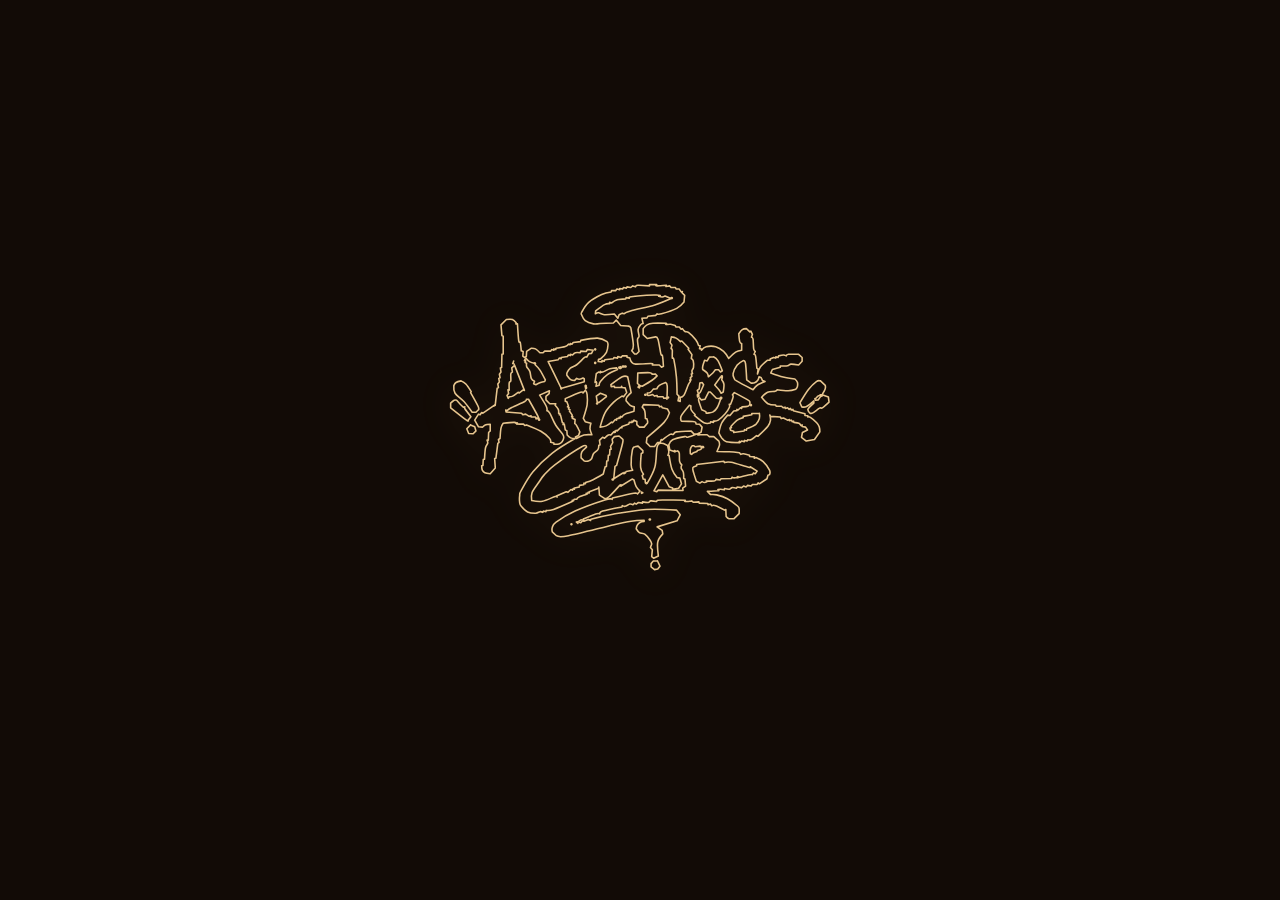
==== commit a95a0148: "Add files via upload" ====
--- a/index.html
+++ b/index.html
@@ -11,13 +11,27 @@
 </head>
 <body>
 
+<!-- скрытый спрайт: градиент + символ логотипа (данные пути подставляет script.js) -->
+<svg style="position:absolute;width:0;height:0;overflow:hidden" aria-hidden="true" focusable="false">
+  <defs>
+    <linearGradient id="goldGradient" x1="0%" y1="0%" x2="100%" y2="100%">
+      <stop offset="10%" style="stop-color:var(--gold-light)"></stop>
+      <stop offset="75%" style="stop-color:var(--gold)"></stop>
+    </linearGradient>
+  </defs>
+  <symbol id="afterdose-logo" viewBox="0 0 1200 906">
+    <path id="afterdosePath" fill-rule="evenodd"></path>
+  </symbol>
+</svg>
+
 <div id="splash" class="splash" aria-hidden="true">
   <div class="splash-logo-wrap" id="splashLogoWrap">
-    <svg class="logo-stroke" id="logoStrokeSvg" viewBox="0 0 1200 906" focusable="false">
-      <path id="logoStrokePath" d="M 655,874 L 654,874 L 653,875 L 652,875 L 651,876 L 646,876 L 645,875 L 642,875 L 642,876 L 641,877 L 640,877 L 640,878 L 638,880 L 637,880 L 637,881 L 635,883 L 635,893 L 638,893 L 639,894 L 639,895 L 638,896 L 640,896 L 642,898 L 643,898 L 644,899 L 646,899 L 647,900 L 647,901 L 646,902 L 645,902 L 646,903 L 650,903 L 651,902 L 650,901 L 650,900 L 651,899 L 653,899 L 654,900 L 656,900 L 655,899 L 655,898 L 658,895 L 660,895 L 661,894 L 661,893 L 663,891 L 663,884 L 660,884 L 659,883 L 659,882 L 660,881 L 660,880 L 658,878 L 658,877 L 656,877 L 655,876 Z M 65,445 L 65,446 L 64,447 L 64,449 L 63,450 L 62,450 L 61,449 L 60,450 L 60,452 L 59,453 L 57,453 L 56,454 L 56,455 L 55,456 L 54,456 L 53,457 L 53,459 L 54,460 L 54,461 L 53,462 L 54,463 L 54,464 L 56,464 L 57,465 L 57,467 L 56,468 L 58,470 L 58,471 L 59,472 L 61,472 L 62,473 L 63,473 L 64,474 L 64,473 L 65,472 L 71,472 L 72,473 L 73,473 L 75,471 L 77,471 L 77,470 L 79,468 L 79,467 L 82,464 L 82,456 L 81,455 L 80,455 L 79,454 L 79,453 L 78,452 L 78,451 L 77,451 L 76,450 L 73,450 L 71,448 L 71,445 Z M 2,376 L 2,378 L 4,380 L 4,385 L 3,386 L 2,386 L 2,391 L 4,391 L 5,392 L 5,393 L 6,394 L 8,394 L 10,396 L 11,396 L 12,397 L 12,398 L 11,399 L 11,400 L 13,400 L 14,401 L 14,402 L 15,402 L 16,401 L 18,401 L 19,402 L 19,404 L 21,406 L 21,407 L 22,408 L 23,408 L 25,410 L 28,410 L 29,411 L 29,412 L 31,412 L 32,413 L 33,413 L 34,414 L 35,414 L 36,415 L 36,417 L 37,418 L 38,418 L 39,419 L 39,420 L 41,420 L 42,421 L 42,422 L 44,424 L 45,424 L 47,426 L 50,426 L 51,427 L 51,429 L 52,430 L 57,430 L 58,429 L 57,428 L 57,427 L 59,425 L 60,425 L 61,426 L 62,426 L 62,425 L 63,424 L 64,424 L 64,422 L 65,421 L 65,420 L 66,419 L 65,418 L 65,416 L 64,415 L 64,412 L 63,412 L 62,411 L 62,409 L 61,409 L 60,408 L 60,407 L 59,406 L 59,405 L 58,404 L 57,404 L 47,394 L 47,388 L 44,388 L 42,386 L 41,387 L 40,387 L 32,379 L 32,378 L 33,377 L 32,377 L 31,376 L 31,375 L 25,369 L 23,369 L 21,367 L 13,367 L 10,370 L 9,370 L 10,371 L 10,372 L 9,373 L 8,373 L 6,375 L 5,375 L 4,376 Z M 1170,306 L 1164,306 L 1163,307 L 1162,307 L 1161,308 L 1161,309 L 1160,310 L 1159,310 L 1158,309 L 1158,308 L 1157,308 L 1157,309 L 1155,311 L 1154,311 L 1152,313 L 1152,314 L 1151,315 L 1151,317 L 1148,320 L 1147,320 L 1146,319 L 1147,320 L 1147,321 L 1146,322 L 1145,322 L 1144,321 L 1135,330 L 1135,331 L 1133,333 L 1132,333 L 1133,334 L 1133,336 L 1132,337 L 1130,337 L 1130,340 L 1126,344 L 1125,344 L 1124,345 L 1123,345 L 1123,346 L 1122,347 L 1121,347 L 1121,351 L 1118,354 L 1118,356 L 1119,357 L 1119,358 L 1118,359 L 1116,359 L 1115,360 L 1115,361 L 1114,362 L 1113,362 L 1113,364 L 1112,365 L 1111,365 L 1111,366 L 1110,367 L 1110,368 L 1108,370 L 1108,371 L 1106,373 L 1106,374 L 1105,375 L 1105,377 L 1106,378 L 1106,380 L 1107,380 L 1108,381 L 1108,382 L 1109,383 L 1109,384 L 1111,386 L 1111,388 L 1117,388 L 1117,387 L 1118,386 L 1123,386 L 1124,387 L 1126,387 L 1126,386 L 1127,385 L 1129,385 L 1130,384 L 1131,384 L 1133,382 L 1133,379 L 1134,378 L 1136,378 L 1136,376 L 1137,375 L 1139,375 L 1139,374 L 1140,373 L 1141,373 L 1141,372 L 1142,371 L 1143,371 L 1145,369 L 1149,369 L 1151,371 L 1151,373 L 1149,375 L 1149,376 L 1148,377 L 1147,377 L 1147,378 L 1146,379 L 1145,379 L 1144,380 L 1144,381 L 1143,382 L 1142,382 L 1142,383 L 1141,384 L 1140,384 L 1139,385 L 1137,385 L 1137,387 L 1136,388 L 1136,390 L 1135,391 L 1133,391 L 1133,393 L 1130,396 L 1130,398 L 1132,400 L 1132,402 L 1134,404 L 1135,404 L 1137,406 L 1137,408 L 1138,408 L 1139,407 L 1140,407 L 1140,406 L 1141,405 L 1143,405 L 1144,406 L 1144,407 L 1146,407 L 1148,405 L 1150,405 L 1151,404 L 1152,404 L 1154,402 L 1154,400 L 1155,399 L 1156,399 L 1157,400 L 1158,400 L 1158,399 L 1159,398 L 1161,398 L 1161,396 L 1162,395 L 1166,395 L 1166,393 L 1167,392 L 1169,392 L 1170,393 L 1171,392 L 1173,392 L 1174,391 L 1176,391 L 1176,390 L 1178,388 L 1180,388 L 1180,387 L 1182,385 L 1183,385 L 1183,384 L 1184,383 L 1188,383 L 1188,381 L 1189,380 L 1192,380 L 1192,378 L 1195,375 L 1195,374 L 1196,373 L 1197,373 L 1197,370 L 1196,370 L 1195,369 L 1195,365 L 1196,364 L 1197,364 L 1197,361 L 1196,361 L 1195,360 L 1195,357 L 1194,357 L 1193,356 L 1193,355 L 1191,355 L 1190,356 L 1189,356 L 1188,355 L 1188,354 L 1189,353 L 1188,353 L 1187,352 L 1187,353 L 1186,354 L 1180,354 L 1179,353 L 1179,352 L 1178,351 L 1176,351 L 1175,350 L 1175,346 L 1177,344 L 1177,341 L 1179,339 L 1180,339 L 1181,338 L 1180,337 L 1180,336 L 1181,335 L 1182,335 L 1182,333 L 1184,331 L 1185,331 L 1185,320 L 1184,320 L 1183,319 L 1183,316 L 1182,315 L 1181,315 L 1178,312 L 1178,311 L 1177,311 L 1175,309 L 1175,308 L 1173,310 L 1171,310 L 1170,309 Z M 1171,354 L 1171,355 L 1169,357 L 1169,358 L 1166,361 L 1166,363 L 1163,366 L 1161,366 L 1160,365 L 1158,367 L 1154,367 L 1152,365 L 1152,362 L 1153,361 L 1155,361 L 1155,360 L 1156,359 L 1157,359 L 1158,358 L 1158,357 L 1159,356 L 1161,356 L 1161,355 L 1163,353 L 1166,353 L 1167,352 L 1168,352 L 1169,353 L 1170,353 Z M 1169,350 L 1170,349 L 1171,349 L 1172,350 L 1175,350 L 1176,351 L 1176,353 L 1174,355 L 1172,355 L 1171,354 L 1171,352 L 1170,352 L 1169,351 Z M 19,311 L 19,312 L 18,313 L 17,313 L 17,316 L 16,317 L 15,317 L 15,318 L 14,319 L 14,320 L 13,321 L 12,321 L 12,334 L 14,336 L 14,340 L 15,341 L 15,343 L 16,344 L 16,345 L 17,346 L 18,346 L 19,347 L 19,348 L 20,349 L 22,349 L 26,353 L 26,355 L 35,364 L 37,364 L 38,365 L 38,368 L 40,368 L 41,369 L 41,370 L 43,370 L 44,371 L 44,373 L 45,373 L 46,374 L 46,375 L 47,376 L 48,376 L 49,377 L 49,378 L 53,382 L 53,385 L 54,385 L 56,387 L 56,388 L 57,388 L 58,389 L 58,390 L 59,390 L 61,392 L 61,395 L 62,395 L 64,397 L 64,398 L 67,401 L 70,401 L 71,402 L 71,403 L 70,404 L 70,405 L 72,405 L 72,404 L 73,403 L 79,403 L 80,404 L 80,405 L 82,405 L 82,402 L 86,398 L 89,398 L 89,396 L 88,396 L 87,395 L 87,394 L 88,393 L 89,393 L 89,387 L 88,386 L 88,384 L 87,383 L 87,381 L 85,381 L 84,380 L 84,379 L 85,378 L 84,377 L 84,376 L 82,376 L 81,375 L 81,374 L 82,373 L 82,372 L 81,372 L 79,370 L 79,366 L 78,366 L 77,365 L 77,364 L 78,363 L 78,362 L 77,362 L 76,361 L 75,361 L 74,360 L 74,359 L 75,358 L 74,357 L 73,357 L 72,356 L 72,355 L 71,354 L 71,353 L 69,351 L 69,345 L 67,345 L 65,343 L 65,342 L 66,341 L 67,341 L 67,340 L 66,340 L 64,338 L 64,337 L 63,336 L 63,333 L 62,332 L 61,332 L 59,330 L 59,329 L 57,327 L 57,325 L 56,325 L 54,323 L 54,322 L 52,320 L 52,319 L 50,317 L 50,316 L 49,315 L 48,315 L 45,312 L 45,311 L 44,311 L 42,309 L 42,308 L 41,309 L 40,309 L 39,308 L 37,308 L 35,306 L 29,306 L 27,308 L 24,308 L 23,309 L 23,310 L 22,311 Z M 78,430 L 79,431 L 79,434 L 80,435 L 80,438 L 81,439 L 81,440 L 84,440 L 85,441 L 85,442 L 83,444 L 84,444 L 85,443 L 86,443 L 87,444 L 87,445 L 86,446 L 87,445 L 89,445 L 90,446 L 90,451 L 94,451 L 95,452 L 103,452 L 104,451 L 103,450 L 103,449 L 104,448 L 107,448 L 108,449 L 110,449 L 110,446 L 111,445 L 114,445 L 115,446 L 115,447 L 119,447 L 120,446 L 120,444 L 121,443 L 123,443 L 124,442 L 126,442 L 127,443 L 127,453 L 126,454 L 126,456 L 125,457 L 125,458 L 124,459 L 124,461 L 125,462 L 126,462 L 127,463 L 127,464 L 126,465 L 126,469 L 125,470 L 124,470 L 123,469 L 123,468 L 122,469 L 122,474 L 123,474 L 124,475 L 124,479 L 123,480 L 121,480 L 120,481 L 120,483 L 119,484 L 119,485 L 120,486 L 120,487 L 121,488 L 121,493 L 120,494 L 119,494 L 118,493 L 117,493 L 117,499 L 118,499 L 119,500 L 119,503 L 118,504 L 117,504 L 116,503 L 116,504 L 115,505 L 115,511 L 116,511 L 117,512 L 117,513 L 115,515 L 114,515 L 113,516 L 113,517 L 112,518 L 112,523 L 113,523 L 114,524 L 114,528 L 113,529 L 112,529 L 111,528 L 110,529 L 110,535 L 111,535 L 112,536 L 112,537 L 110,539 L 109,539 L 109,540 L 108,541 L 108,545 L 107,546 L 109,548 L 109,553 L 108,554 L 107,554 L 106,553 L 105,554 L 105,556 L 104,557 L 104,558 L 105,559 L 105,562 L 106,563 L 106,564 L 105,565 L 104,565 L 103,566 L 103,567 L 102,568 L 102,569 L 103,569 L 104,570 L 104,573 L 103,574 L 102,574 L 101,573 L 100,574 L 100,583 L 102,585 L 102,588 L 105,591 L 106,591 L 107,592 L 107,593 L 108,594 L 109,594 L 110,595 L 110,596 L 113,596 L 115,598 L 115,599 L 118,599 L 119,598 L 123,598 L 124,599 L 127,599 L 128,598 L 128,597 L 129,596 L 130,596 L 131,595 L 132,595 L 133,594 L 135,594 L 135,592 L 136,591 L 138,591 L 138,588 L 139,587 L 141,587 L 141,582 L 142,581 L 143,581 L 143,574 L 141,572 L 141,571 L 140,570 L 140,566 L 141,565 L 141,563 L 142,562 L 143,562 L 143,556 L 142,556 L 141,555 L 141,551 L 142,550 L 145,550 L 145,540 L 146,539 L 146,538 L 147,537 L 148,537 L 148,527 L 150,525 L 150,515 L 152,513 L 152,512 L 153,511 L 153,507 L 151,505 L 151,503 L 152,502 L 153,502 L 155,500 L 155,494 L 154,494 L 153,493 L 153,491 L 155,489 L 157,489 L 158,488 L 158,484 L 157,483 L 157,481 L 158,480 L 158,478 L 160,476 L 160,467 L 163,464 L 163,461 L 162,460 L 162,458 L 161,457 L 161,455 L 162,454 L 163,454 L 164,453 L 165,453 L 165,442 L 166,441 L 167,441 L 168,440 L 172,440 L 173,439 L 183,439 L 184,440 L 199,440 L 200,439 L 200,438 L 201,437 L 203,437 L 204,438 L 209,438 L 210,439 L 210,440 L 212,442 L 217,442 L 217,441 L 218,440 L 223,440 L 225,442 L 225,444 L 230,444 L 230,443 L 231,442 L 232,442 L 234,444 L 234,445 L 236,447 L 238,447 L 240,445 L 242,445 L 244,447 L 244,449 L 249,449 L 250,450 L 251,450 L 252,451 L 252,452 L 253,452 L 255,450 L 257,450 L 258,451 L 258,454 L 261,454 L 262,453 L 263,453 L 264,454 L 264,457 L 267,457 L 268,458 L 268,459 L 273,459 L 274,460 L 274,461 L 275,461 L 275,460 L 276,459 L 277,459 L 278,460 L 279,460 L 280,461 L 280,462 L 279,463 L 279,464 L 280,464 L 280,463 L 281,462 L 282,462 L 284,464 L 284,466 L 285,466 L 286,465 L 287,465 L 288,466 L 288,467 L 287,468 L 289,468 L 291,470 L 291,471 L 292,472 L 293,472 L 294,473 L 296,473 L 306,483 L 307,483 L 309,485 L 309,486 L 310,486 L 311,487 L 311,488 L 312,488 L 313,487 L 314,487 L 315,488 L 315,489 L 314,490 L 313,490 L 314,491 L 315,491 L 316,492 L 316,494 L 317,495 L 317,496 L 318,497 L 318,500 L 319,501 L 322,501 L 323,502 L 323,503 L 324,503 L 324,502 L 325,501 L 326,501 L 327,502 L 328,502 L 329,503 L 329,504 L 328,505 L 328,506 L 329,506 L 331,504 L 332,504 L 333,505 L 333,506 L 339,506 L 339,505 L 340,504 L 341,504 L 342,505 L 344,505 L 345,504 L 345,502 L 346,501 L 347,501 L 348,502 L 348,503 L 350,501 L 351,501 L 351,500 L 353,498 L 354,498 L 354,495 L 355,494 L 356,494 L 356,490 L 357,489 L 357,488 L 359,486 L 359,482 L 358,482 L 357,481 L 356,481 L 354,479 L 354,477 L 355,476 L 356,476 L 356,475 L 354,475 L 353,474 L 353,472 L 351,470 L 351,468 L 350,468 L 349,467 L 349,466 L 348,466 L 347,465 L 347,463 L 345,463 L 344,462 L 344,459 L 343,459 L 342,458 L 342,455 L 341,454 L 340,454 L 339,453 L 339,451 L 338,451 L 337,450 L 337,448 L 336,447 L 335,447 L 334,446 L 334,443 L 333,442 L 332,442 L 331,441 L 331,440 L 332,439 L 332,438 L 331,438 L 330,437 L 330,436 L 329,435 L 328,435 L 327,434 L 327,431 L 326,430 L 325,430 L 324,429 L 324,426 L 323,426 L 322,425 L 322,423 L 321,423 L 319,421 L 319,420 L 320,419 L 319,418 L 318,418 L 317,417 L 317,413 L 316,413 L 315,412 L 315,408 L 314,408 L 313,407 L 313,405 L 311,405 L 310,404 L 310,401 L 307,401 L 306,400 L 306,399 L 307,398 L 307,396 L 306,396 L 304,394 L 304,393 L 305,392 L 303,390 L 303,387 L 304,386 L 301,386 L 300,385 L 300,384 L 301,383 L 300,382 L 299,382 L 297,380 L 297,377 L 296,377 L 295,376 L 295,372 L 294,372 L 292,370 L 292,367 L 291,367 L 290,366 L 290,363 L 289,362 L 289,359 L 288,358 L 288,357 L 286,357 L 285,356 L 285,352 L 284,352 L 283,351 L 283,350 L 284,349 L 285,349 L 286,348 L 287,348 L 287,347 L 288,346 L 293,346 L 293,345 L 294,344 L 301,344 L 301,343 L 302,342 L 305,342 L 306,341 L 307,341 L 309,339 L 310,339 L 310,338 L 311,337 L 314,337 L 315,338 L 315,339 L 316,340 L 316,341 L 315,342 L 314,342 L 314,343 L 313,344 L 313,346 L 309,350 L 308,350 L 307,349 L 306,350 L 306,352 L 305,353 L 304,353 L 304,354 L 303,355 L 303,356 L 305,358 L 305,362 L 304,363 L 304,364 L 303,365 L 303,366 L 304,367 L 305,367 L 306,368 L 306,370 L 307,371 L 308,371 L 309,372 L 309,373 L 310,373 L 311,374 L 311,376 L 314,376 L 315,377 L 315,378 L 320,378 L 320,377 L 321,376 L 322,376 L 323,377 L 323,378 L 329,378 L 330,377 L 333,377 L 334,378 L 334,379 L 333,380 L 333,382 L 332,383 L 333,384 L 334,384 L 335,385 L 335,388 L 336,389 L 337,388 L 338,388 L 339,389 L 339,391 L 338,392 L 338,395 L 339,396 L 340,395 L 341,395 L 342,396 L 342,397 L 341,398 L 340,398 L 340,400 L 342,402 L 343,402 L 344,403 L 344,404 L 343,405 L 343,408 L 346,408 L 347,409 L 347,410 L 346,411 L 345,411 L 345,413 L 346,414 L 347,413 L 348,413 L 349,414 L 349,416 L 348,417 L 348,420 L 350,422 L 350,425 L 351,426 L 352,425 L 353,425 L 354,426 L 354,429 L 353,430 L 353,432 L 355,434 L 355,438 L 358,438 L 359,439 L 359,441 L 357,443 L 357,444 L 358,444 L 358,443 L 359,442 L 360,442 L 361,443 L 361,445 L 362,446 L 362,447 L 361,448 L 360,448 L 360,450 L 363,450 L 364,451 L 364,453 L 363,454 L 363,458 L 364,459 L 364,461 L 365,462 L 368,462 L 369,463 L 369,464 L 368,465 L 367,465 L 367,470 L 368,471 L 369,470 L 370,470 L 371,471 L 371,474 L 370,475 L 370,477 L 371,477 L 372,476 L 373,476 L 378,481 L 378,482 L 377,483 L 378,484 L 379,484 L 381,486 L 386,486 L 387,487 L 390,487 L 391,486 L 394,486 L 395,487 L 395,488 L 394,489 L 392,489 L 392,493 L 391,494 L 389,494 L 388,493 L 388,492 L 387,492 L 387,493 L 385,495 L 381,495 L 381,496 L 380,497 L 379,497 L 378,496 L 378,498 L 377,499 L 375,499 L 374,500 L 374,501 L 373,502 L 370,502 L 370,503 L 368,505 L 367,505 L 366,504 L 365,504 L 363,506 L 362,506 L 362,508 L 361,509 L 358,509 L 358,510 L 356,512 L 355,512 L 353,514 L 350,514 L 350,515 L 349,516 L 348,516 L 347,517 L 347,518 L 346,519 L 343,519 L 343,520 L 342,521 L 341,521 L 340,522 L 340,523 L 338,525 L 337,525 L 336,526 L 334,526 L 333,527 L 333,528 L 332,529 L 330,529 L 330,530 L 326,534 L 323,534 L 323,535 L 322,536 L 321,536 L 321,537 L 319,539 L 318,539 L 318,540 L 316,542 L 315,542 L 316,543 L 316,544 L 315,545 L 314,545 L 313,544 L 311,544 L 311,545 L 310,546 L 309,546 L 304,551 L 303,551 L 303,552 L 296,559 L 296,560 L 295,561 L 294,561 L 293,562 L 293,564 L 292,565 L 290,565 L 290,566 L 289,567 L 288,567 L 280,575 L 280,576 L 279,577 L 278,577 L 270,585 L 269,585 L 269,586 L 264,591 L 264,592 L 263,593 L 262,593 L 262,595 L 261,596 L 261,597 L 258,600 L 257,600 L 257,601 L 256,602 L 255,602 L 255,605 L 254,606 L 252,606 L 252,608 L 251,609 L 250,609 L 250,610 L 248,612 L 247,612 L 247,613 L 249,615 L 249,616 L 248,617 L 247,617 L 246,616 L 245,617 L 245,618 L 244,619 L 243,619 L 242,620 L 242,623 L 241,624 L 240,624 L 240,625 L 239,626 L 238,626 L 238,630 L 237,631 L 236,631 L 235,632 L 235,635 L 234,636 L 233,636 L 232,637 L 232,640 L 231,641 L 230,641 L 229,642 L 230,643 L 230,644 L 227,647 L 228,648 L 228,650 L 227,651 L 226,651 L 225,652 L 225,656 L 223,658 L 223,664 L 222,665 L 222,666 L 220,668 L 220,690 L 221,690 L 223,692 L 223,695 L 222,696 L 222,697 L 224,697 L 225,698 L 225,702 L 226,702 L 229,705 L 229,706 L 230,707 L 230,708 L 231,708 L 233,710 L 235,710 L 236,711 L 236,712 L 237,713 L 237,714 L 239,714 L 240,715 L 240,716 L 243,716 L 245,718 L 245,720 L 246,720 L 247,719 L 249,719 L 250,720 L 251,720 L 252,721 L 256,721 L 256,720 L 257,719 L 258,719 L 259,720 L 262,720 L 263,721 L 263,722 L 264,723 L 270,723 L 271,724 L 272,723 L 276,723 L 277,722 L 280,722 L 280,721 L 281,720 L 283,720 L 284,719 L 285,719 L 286,720 L 286,721 L 293,721 L 294,720 L 295,720 L 294,719 L 294,718 L 295,717 L 296,717 L 297,718 L 297,719 L 303,719 L 304,718 L 303,717 L 303,716 L 304,715 L 307,715 L 308,716 L 313,716 L 315,714 L 320,714 L 321,713 L 320,712 L 320,711 L 321,710 L 324,710 L 326,712 L 327,712 L 330,709 L 334,709 L 336,707 L 340,707 L 343,704 L 347,704 L 347,701 L 348,700 L 349,700 L 350,701 L 350,702 L 352,702 L 355,699 L 359,699 L 359,696 L 360,695 L 361,695 L 363,697 L 364,697 L 364,694 L 365,693 L 366,693 L 368,695 L 371,692 L 375,692 L 375,691 L 377,689 L 380,689 L 382,687 L 386,687 L 386,686 L 385,685 L 385,684 L 386,683 L 388,683 L 390,685 L 391,684 L 391,681 L 392,680 L 393,680 L 394,681 L 394,682 L 395,682 L 396,681 L 396,679 L 397,678 L 398,678 L 399,679 L 399,680 L 400,680 L 401,679 L 401,677 L 402,676 L 403,676 L 404,677 L 406,677 L 406,674 L 407,673 L 408,673 L 409,674 L 409,675 L 410,675 L 411,674 L 410,673 L 410,672 L 411,671 L 413,671 L 414,672 L 416,672 L 416,671 L 417,670 L 420,670 L 420,667 L 421,666 L 422,666 L 424,668 L 425,667 L 426,667 L 426,666 L 427,665 L 430,665 L 430,664 L 429,663 L 429,662 L 430,661 L 431,661 L 432,660 L 433,660 L 434,661 L 434,663 L 435,662 L 435,659 L 436,658 L 437,658 L 438,659 L 438,660 L 440,660 L 440,659 L 439,658 L 439,657 L 440,656 L 441,656 L 442,655 L 443,655 L 444,656 L 444,657 L 445,657 L 444,656 L 444,655 L 446,653 L 447,653 L 448,654 L 448,655 L 450,655 L 450,652 L 451,651 L 452,651 L 453,652 L 453,653 L 454,653 L 454,650 L 456,648 L 457,648 L 458,649 L 458,650 L 459,650 L 459,647 L 460,646 L 462,646 L 463,647 L 463,648 L 464,647 L 464,645 L 466,643 L 467,643 L 468,644 L 468,645 L 469,645 L 469,642 L 470,641 L 471,641 L 472,642 L 472,644 L 473,645 L 473,648 L 472,649 L 472,652 L 470,654 L 470,662 L 471,662 L 472,663 L 472,664 L 473,665 L 473,666 L 472,667 L 473,668 L 474,668 L 481,675 L 483,675 L 484,676 L 485,676 L 487,678 L 489,678 L 490,677 L 492,677 L 492,675 L 494,673 L 497,673 L 498,674 L 498,675 L 499,674 L 498,673 L 498,672 L 500,670 L 501,670 L 502,671 L 503,671 L 503,670 L 505,668 L 505,667 L 506,666 L 507,666 L 512,661 L 513,661 L 514,660 L 514,659 L 518,655 L 518,654 L 519,653 L 520,653 L 521,652 L 521,651 L 522,650 L 523,650 L 523,648 L 524,647 L 525,647 L 525,645 L 527,643 L 528,643 L 530,645 L 532,643 L 533,643 L 533,642 L 534,641 L 535,641 L 536,640 L 535,639 L 535,637 L 536,636 L 538,636 L 540,638 L 540,637 L 541,636 L 542,636 L 543,635 L 543,633 L 544,632 L 545,632 L 546,633 L 547,633 L 549,631 L 550,631 L 551,630 L 551,629 L 552,628 L 553,628 L 554,629 L 555,628 L 555,627 L 557,625 L 558,625 L 559,626 L 560,626 L 560,624 L 561,623 L 563,623 L 564,624 L 565,624 L 566,623 L 566,622 L 567,621 L 572,621 L 572,618 L 574,616 L 575,616 L 576,617 L 576,618 L 577,619 L 578,618 L 580,618 L 581,619 L 581,624 L 582,625 L 582,628 L 583,629 L 583,630 L 584,630 L 585,629 L 586,629 L 587,630 L 587,631 L 588,632 L 588,633 L 587,634 L 586,634 L 586,636 L 587,635 L 588,635 L 590,637 L 590,638 L 588,640 L 589,641 L 590,641 L 591,642 L 591,643 L 593,645 L 593,646 L 592,647 L 593,648 L 594,648 L 595,649 L 595,650 L 597,650 L 598,651 L 598,653 L 599,653 L 600,654 L 600,656 L 599,657 L 598,657 L 597,658 L 596,658 L 595,659 L 593,659 L 593,662 L 592,663 L 588,663 L 586,661 L 580,661 L 577,664 L 567,664 L 565,666 L 563,666 L 562,667 L 561,667 L 560,666 L 554,666 L 554,667 L 553,668 L 552,668 L 551,669 L 548,669 L 547,668 L 545,668 L 542,671 L 533,671 L 533,672 L 532,673 L 532,674 L 531,675 L 530,675 L 529,674 L 527,674 L 526,673 L 525,673 L 524,674 L 523,674 L 522,675 L 517,675 L 516,676 L 513,676 L 513,679 L 512,680 L 510,680 L 509,679 L 508,679 L 507,678 L 506,678 L 505,679 L 504,679 L 504,680 L 503,681 L 496,681 L 494,683 L 492,683 L 491,682 L 489,682 L 485,686 L 479,686 L 479,687 L 478,688 L 477,688 L 476,689 L 475,689 L 474,688 L 473,688 L 470,691 L 467,691 L 466,690 L 465,691 L 464,691 L 462,693 L 458,693 L 456,695 L 455,695 L 454,696 L 452,696 L 451,695 L 448,698 L 443,698 L 443,699 L 442,700 L 441,700 L 440,701 L 438,701 L 437,700 L 436,700 L 436,702 L 435,703 L 429,703 L 429,704 L 428,705 L 423,705 L 423,706 L 421,708 L 417,708 L 417,709 L 416,710 L 411,710 L 411,711 L 409,713 L 405,713 L 405,714 L 404,715 L 403,715 L 402,716 L 401,716 L 400,715 L 397,718 L 396,718 L 395,717 L 394,718 L 394,719 L 393,720 L 389,720 L 389,721 L 387,723 L 386,723 L 385,722 L 382,725 L 379,725 L 379,726 L 378,727 L 375,727 L 372,730 L 370,730 L 368,732 L 365,732 L 365,733 L 363,735 L 360,735 L 360,736 L 358,738 L 357,738 L 356,739 L 355,739 L 354,740 L 352,740 L 352,741 L 350,743 L 349,743 L 348,744 L 347,744 L 346,745 L 345,745 L 345,746 L 343,748 L 342,748 L 343,749 L 343,750 L 342,751 L 341,751 L 340,750 L 338,750 L 338,751 L 337,752 L 335,752 L 335,753 L 334,754 L 333,754 L 333,756 L 332,757 L 331,757 L 331,758 L 329,760 L 328,760 L 328,761 L 329,762 L 329,763 L 328,764 L 326,764 L 325,765 L 325,766 L 324,767 L 324,768 L 323,769 L 323,770 L 324,770 L 325,771 L 325,779 L 324,780 L 323,780 L 323,783 L 324,783 L 326,785 L 326,787 L 327,787 L 328,788 L 328,790 L 330,790 L 331,791 L 331,792 L 333,792 L 336,795 L 362,795 L 362,794 L 363,793 L 364,793 L 365,794 L 365,795 L 374,795 L 376,793 L 378,793 L 379,792 L 384,792 L 385,793 L 386,793 L 387,792 L 388,792 L 390,790 L 399,790 L 399,789 L 400,788 L 401,788 L 401,787 L 402,786 L 403,786 L 404,787 L 405,787 L 406,788 L 408,788 L 409,787 L 410,787 L 410,786 L 411,785 L 419,785 L 421,783 L 423,783 L 424,782 L 425,782 L 426,783 L 428,783 L 431,780 L 439,780 L 441,778 L 448,778 L 449,777 L 450,777 L 452,775 L 459,775 L 461,773 L 468,773 L 470,771 L 471,771 L 472,770 L 476,770 L 477,771 L 479,771 L 482,768 L 490,768 L 492,766 L 494,766 L 495,765 L 497,765 L 498,766 L 501,766 L 502,765 L 503,765 L 505,763 L 514,763 L 514,762 L 515,761 L 517,761 L 518,760 L 519,760 L 520,761 L 525,761 L 528,758 L 539,758 L 539,757 L 540,756 L 552,756 L 554,754 L 555,754 L 556,753 L 566,753 L 567,752 L 569,752 L 570,751 L 571,751 L 571,750 L 572,749 L 575,749 L 576,750 L 576,751 L 582,751 L 583,750 L 585,750 L 586,749 L 590,749 L 591,750 L 593,748 L 595,748 L 596,749 L 599,749 L 600,748 L 604,748 L 605,747 L 606,747 L 607,746 L 613,746 L 614,747 L 614,749 L 613,750 L 612,750 L 611,749 L 610,749 L 609,750 L 609,752 L 608,753 L 607,753 L 606,752 L 602,752 L 601,753 L 600,753 L 598,755 L 598,757 L 593,762 L 591,762 L 591,763 L 592,764 L 592,765 L 591,766 L 590,766 L 589,765 L 588,766 L 588,773 L 590,775 L 590,776 L 591,777 L 591,778 L 592,777 L 593,777 L 595,779 L 595,781 L 598,784 L 598,785 L 601,785 L 603,787 L 604,787 L 605,788 L 610,788 L 612,790 L 612,791 L 613,791 L 614,790 L 615,790 L 619,794 L 619,796 L 620,797 L 621,797 L 624,800 L 626,800 L 627,801 L 627,803 L 628,803 L 629,804 L 629,807 L 630,808 L 631,808 L 632,809 L 632,816 L 633,816 L 634,817 L 634,818 L 635,818 L 636,819 L 636,820 L 637,821 L 637,823 L 636,824 L 635,824 L 635,827 L 634,828 L 634,829 L 633,830 L 633,832 L 634,833 L 634,834 L 637,837 L 637,838 L 638,838 L 639,839 L 639,844 L 638,845 L 637,845 L 637,851 L 636,852 L 636,853 L 638,853 L 639,854 L 639,855 L 638,856 L 637,856 L 638,856 L 639,857 L 639,858 L 637,860 L 637,861 L 639,861 L 640,862 L 640,863 L 643,866 L 643,865 L 644,864 L 649,864 L 650,865 L 650,866 L 651,865 L 651,864 L 652,863 L 653,863 L 654,864 L 655,863 L 654,862 L 654,860 L 655,859 L 658,859 L 658,857 L 657,857 L 656,856 L 656,838 L 657,837 L 658,837 L 658,823 L 657,823 L 656,822 L 656,815 L 658,813 L 660,813 L 660,811 L 661,810 L 661,806 L 662,805 L 662,802 L 663,801 L 665,801 L 666,800 L 668,800 L 667,799 L 667,798 L 670,795 L 670,794 L 669,794 L 668,793 L 668,792 L 669,791 L 669,790 L 670,789 L 672,789 L 672,787 L 671,786 L 671,784 L 670,783 L 670,778 L 669,778 L 667,776 L 664,776 L 662,774 L 662,773 L 663,772 L 662,772 L 661,773 L 660,773 L 659,772 L 659,771 L 660,770 L 659,769 L 657,769 L 656,770 L 655,770 L 654,769 L 654,767 L 655,766 L 656,766 L 657,765 L 658,765 L 658,764 L 659,763 L 664,763 L 665,762 L 666,762 L 667,761 L 671,761 L 672,760 L 673,760 L 673,759 L 674,758 L 680,758 L 682,756 L 688,756 L 689,755 L 690,755 L 692,753 L 699,753 L 701,751 L 703,751 L 704,750 L 705,750 L 706,751 L 711,751 L 711,750 L 712,749 L 712,748 L 713,747 L 714,747 L 715,748 L 717,748 L 717,747 L 723,741 L 724,741 L 724,737 L 726,735 L 726,734 L 727,733 L 727,729 L 726,729 L 724,727 L 724,726 L 723,725 L 723,724 L 724,723 L 723,723 L 722,722 L 722,720 L 720,720 L 719,719 L 719,717 L 716,717 L 715,716 L 715,714 L 713,714 L 712,715 L 709,715 L 708,714 L 707,714 L 706,713 L 689,713 L 689,714 L 688,715 L 687,715 L 686,714 L 685,714 L 684,713 L 684,712 L 677,712 L 676,711 L 663,711 L 662,710 L 661,710 L 660,711 L 658,711 L 657,710 L 656,711 L 653,711 L 652,712 L 640,712 L 640,714 L 639,715 L 638,715 L 637,714 L 637,713 L 624,713 L 623,712 L 620,712 L 619,713 L 614,713 L 613,714 L 610,714 L 609,715 L 592,715 L 591,716 L 590,716 L 589,717 L 585,717 L 584,718 L 579,718 L 578,717 L 575,717 L 574,718 L 572,718 L 570,720 L 556,720 L 554,722 L 552,722 L 551,723 L 547,723 L 546,722 L 545,722 L 544,723 L 542,723 L 541,724 L 540,724 L 539,725 L 530,725 L 529,726 L 528,726 L 527,727 L 525,727 L 524,728 L 523,728 L 522,727 L 515,727 L 515,728 L 514,729 L 513,729 L 512,730 L 503,730 L 501,732 L 499,732 L 498,733 L 497,733 L 496,732 L 493,732 L 492,733 L 491,733 L 490,734 L 489,734 L 488,735 L 480,735 L 478,737 L 469,737 L 467,739 L 467,740 L 466,741 L 465,741 L 464,740 L 458,740 L 456,742 L 448,742 L 446,744 L 446,745 L 444,747 L 443,747 L 442,746 L 442,745 L 438,745 L 437,744 L 434,747 L 427,747 L 426,748 L 425,748 L 424,749 L 423,749 L 422,748 L 422,746 L 421,745 L 421,742 L 422,741 L 423,741 L 424,742 L 425,741 L 426,741 L 426,740 L 427,739 L 428,739 L 429,738 L 430,738 L 431,739 L 432,739 L 433,738 L 433,737 L 434,736 L 438,736 L 441,733 L 443,733 L 444,734 L 445,734 L 445,733 L 447,731 L 452,731 L 452,730 L 453,729 L 457,729 L 460,726 L 465,726 L 467,724 L 472,724 L 473,725 L 473,726 L 474,725 L 473,724 L 473,723 L 475,721 L 477,721 L 478,722 L 479,722 L 481,720 L 481,718 L 482,717 L 484,717 L 485,718 L 485,719 L 487,719 L 489,717 L 489,716 L 490,715 L 491,715 L 492,716 L 492,717 L 495,717 L 498,714 L 505,714 L 507,712 L 512,712 L 514,710 L 515,710 L 515,708 L 516,707 L 517,707 L 518,708 L 518,709 L 519,709 L 520,710 L 521,710 L 522,709 L 523,709 L 523,706 L 524,705 L 527,705 L 529,707 L 531,707 L 532,706 L 533,706 L 534,705 L 535,705 L 536,704 L 543,704 L 544,703 L 543,702 L 543,701 L 544,700 L 548,700 L 549,701 L 549,702 L 553,702 L 555,700 L 556,700 L 556,699 L 557,698 L 558,698 L 559,699 L 566,699 L 567,698 L 567,696 L 568,695 L 572,695 L 573,696 L 573,697 L 578,697 L 578,696 L 577,695 L 577,694 L 578,693 L 579,693 L 580,694 L 580,695 L 580,694 L 581,693 L 582,693 L 583,692 L 584,692 L 585,693 L 585,694 L 586,695 L 588,695 L 589,694 L 592,694 L 592,692 L 593,691 L 594,691 L 595,690 L 599,690 L 600,691 L 600,692 L 608,692 L 608,691 L 607,690 L 607,689 L 608,688 L 614,688 L 615,687 L 616,687 L 617,688 L 617,689 L 618,690 L 626,690 L 627,689 L 628,689 L 629,688 L 631,688 L 631,687 L 632,686 L 633,686 L 634,685 L 638,685 L 639,686 L 639,687 L 652,687 L 653,686 L 656,686 L 655,686 L 654,685 L 654,684 L 655,683 L 670,683 L 671,682 L 672,682 L 673,683 L 673,684 L 675,684 L 676,685 L 720,685 L 721,684 L 723,684 L 723,683 L 724,682 L 727,682 L 728,683 L 735,683 L 736,684 L 736,685 L 739,685 L 739,684 L 740,683 L 743,683 L 744,684 L 744,685 L 743,686 L 741,686 L 745,686 L 746,687 L 759,687 L 759,686 L 760,685 L 763,685 L 765,687 L 765,688 L 767,688 L 768,689 L 775,689 L 776,690 L 777,690 L 779,688 L 786,688 L 787,689 L 787,690 L 786,691 L 787,692 L 796,692 L 796,691 L 797,690 L 798,690 L 799,691 L 799,693 L 800,693 L 801,694 L 807,694 L 807,693 L 808,692 L 809,692 L 810,693 L 814,693 L 815,694 L 815,695 L 814,696 L 813,696 L 814,696 L 815,697 L 821,697 L 821,696 L 822,695 L 823,695 L 824,696 L 824,698 L 826,700 L 829,700 L 830,699 L 831,699 L 834,702 L 837,702 L 837,701 L 838,700 L 839,700 L 840,701 L 840,702 L 842,704 L 846,704 L 847,703 L 850,703 L 851,704 L 851,705 L 850,706 L 850,707 L 851,707 L 853,705 L 855,705 L 856,706 L 856,709 L 857,709 L 858,710 L 860,710 L 862,712 L 866,712 L 867,713 L 867,714 L 869,714 L 869,713 L 870,712 L 871,712 L 872,713 L 872,720 L 871,721 L 870,721 L 870,728 L 872,730 L 872,734 L 874,734 L 877,737 L 877,738 L 879,738 L 881,740 L 881,741 L 887,741 L 888,742 L 891,742 L 892,741 L 897,741 L 900,738 L 901,738 L 902,737 L 903,737 L 904,736 L 906,736 L 906,735 L 907,734 L 908,734 L 908,732 L 909,731 L 909,730 L 910,729 L 909,728 L 909,726 L 910,725 L 911,725 L 912,726 L 913,725 L 913,710 L 911,708 L 911,707 L 910,706 L 910,705 L 908,703 L 908,701 L 907,701 L 906,700 L 906,699 L 905,698 L 904,698 L 903,697 L 903,696 L 900,693 L 899,693 L 898,692 L 898,691 L 895,691 L 894,690 L 894,689 L 893,688 L 892,688 L 891,687 L 891,686 L 888,686 L 886,684 L 886,683 L 883,683 L 881,681 L 878,681 L 876,679 L 876,678 L 875,679 L 873,679 L 871,677 L 871,676 L 866,676 L 865,675 L 865,674 L 864,673 L 863,673 L 862,674 L 859,674 L 857,672 L 857,671 L 851,671 L 850,670 L 850,669 L 849,668 L 843,668 L 842,667 L 842,666 L 833,666 L 832,665 L 832,664 L 825,664 L 824,665 L 823,665 L 822,664 L 822,663 L 820,661 L 815,661 L 814,660 L 814,659 L 816,657 L 814,657 L 813,656 L 813,655 L 814,654 L 819,654 L 820,653 L 823,653 L 824,654 L 824,655 L 831,655 L 831,653 L 833,651 L 839,651 L 841,653 L 845,653 L 846,652 L 849,652 L 846,652 L 845,651 L 845,650 L 846,649 L 854,649 L 855,648 L 856,648 L 857,649 L 857,650 L 866,650 L 866,647 L 867,646 L 869,646 L 870,647 L 870,648 L 870,647 L 871,646 L 875,646 L 876,647 L 877,647 L 878,648 L 882,648 L 883,647 L 885,647 L 885,645 L 886,644 L 890,644 L 891,643 L 894,643 L 895,644 L 895,645 L 905,645 L 905,643 L 907,641 L 913,641 L 914,642 L 915,642 L 916,643 L 921,643 L 922,642 L 924,642 L 923,641 L 923,640 L 924,639 L 926,639 L 927,638 L 930,638 L 931,639 L 931,640 L 932,641 L 935,641 L 936,640 L 938,640 L 939,639 L 939,637 L 940,636 L 941,636 L 942,637 L 942,638 L 942,637 L 943,636 L 945,636 L 946,637 L 946,638 L 951,638 L 952,637 L 952,635 L 953,634 L 954,634 L 955,633 L 957,633 L 958,634 L 958,635 L 959,636 L 961,636 L 964,633 L 970,633 L 971,632 L 970,631 L 970,630 L 971,629 L 972,629 L 973,628 L 974,628 L 975,629 L 975,630 L 976,631 L 977,631 L 978,630 L 977,629 L 977,628 L 978,627 L 979,627 L 980,628 L 983,628 L 986,625 L 988,625 L 988,624 L 989,623 L 992,623 L 991,622 L 991,620 L 992,619 L 993,619 L 995,617 L 997,617 L 998,618 L 999,617 L 999,616 L 1000,615 L 1001,615 L 1001,613 L 1003,611 L 1003,610 L 1004,609 L 1005,609 L 1006,608 L 1006,607 L 1005,607 L 1004,606 L 1004,604 L 1006,602 L 1009,602 L 1009,597 L 1008,596 L 1008,590 L 1009,589 L 1009,588 L 1008,587 L 1008,586 L 1005,586 L 1004,585 L 1004,582 L 1005,581 L 1006,581 L 1006,580 L 1005,580 L 1004,581 L 1003,581 L 1002,580 L 1002,578 L 1003,577 L 1003,575 L 1001,573 L 1000,573 L 999,572 L 999,571 L 998,570 L 997,570 L 996,569 L 996,568 L 995,568 L 994,567 L 994,566 L 993,566 L 992,565 L 992,564 L 991,563 L 990,563 L 989,562 L 989,561 L 986,561 L 984,559 L 984,558 L 982,558 L 981,557 L 981,556 L 978,556 L 977,555 L 977,554 L 976,553 L 975,554 L 974,554 L 972,552 L 972,551 L 968,551 L 966,549 L 966,548 L 964,548 L 964,549 L 963,550 L 961,550 L 960,549 L 960,547 L 961,546 L 957,546 L 956,545 L 955,545 L 954,544 L 953,544 L 952,543 L 951,544 L 950,544 L 949,545 L 946,545 L 945,544 L 945,543 L 946,542 L 946,541 L 940,541 L 939,540 L 938,540 L 936,538 L 935,538 L 934,539 L 933,539 L 932,540 L 931,540 L 930,539 L 930,538 L 929,538 L 927,536 L 923,536 L 923,537 L 922,538 L 921,538 L 920,537 L 920,536 L 920,537 L 919,538 L 918,538 L 917,537 L 917,535 L 916,534 L 915,534 L 914,533 L 913,533 L 912,534 L 907,534 L 906,533 L 904,533 L 903,532 L 902,532 L 901,531 L 885,531 L 885,532 L 884,533 L 883,533 L 882,532 L 882,531 L 883,530 L 882,530 L 881,529 L 874,529 L 873,528 L 872,529 L 854,529 L 853,528 L 853,527 L 851,527 L 851,528 L 850,529 L 843,529 L 842,528 L 842,526 L 843,525 L 844,525 L 844,524 L 843,523 L 843,521 L 844,520 L 845,520 L 846,521 L 845,520 L 845,518 L 846,517 L 849,517 L 849,513 L 848,512 L 848,511 L 849,510 L 850,510 L 851,509 L 851,504 L 851,509 L 850,510 L 849,510 L 848,509 L 848,502 L 847,501 L 847,500 L 848,499 L 849,499 L 849,496 L 848,496 L 847,495 L 847,493 L 846,493 L 844,491 L 844,490 L 843,490 L 842,491 L 841,491 L 840,490 L 840,489 L 841,488 L 840,488 L 839,489 L 838,489 L 837,488 L 837,484 L 836,484 L 835,483 L 834,483 L 833,482 L 828,482 L 826,480 L 821,480 L 821,481 L 820,482 L 819,482 L 818,481 L 818,480 L 817,481 L 816,481 L 815,480 L 815,479 L 814,479 L 813,478 L 813,477 L 812,476 L 811,477 L 791,477 L 790,476 L 789,476 L 788,475 L 788,473 L 787,473 L 786,472 L 786,471 L 787,470 L 788,470 L 789,471 L 790,471 L 790,470 L 789,469 L 789,468 L 790,467 L 791,467 L 792,468 L 792,469 L 793,468 L 792,468 L 791,467 L 791,465 L 792,464 L 795,464 L 795,454 L 796,453 L 796,452 L 794,450 L 794,449 L 793,448 L 793,447 L 791,447 L 790,446 L 789,446 L 788,445 L 788,443 L 787,443 L 787,444 L 786,445 L 785,445 L 783,443 L 783,442 L 784,441 L 783,440 L 780,440 L 778,442 L 777,442 L 776,441 L 776,439 L 777,438 L 776,437 L 774,437 L 773,438 L 772,438 L 771,437 L 771,436 L 770,436 L 769,435 L 768,435 L 767,434 L 766,435 L 762,435 L 760,433 L 731,433 L 729,431 L 729,429 L 730,428 L 730,427 L 731,426 L 730,425 L 730,419 L 732,417 L 731,416 L 731,415 L 733,413 L 733,412 L 735,410 L 736,410 L 736,409 L 737,408 L 738,408 L 739,407 L 739,405 L 740,404 L 740,403 L 741,402 L 741,401 L 742,400 L 744,400 L 744,398 L 745,397 L 746,397 L 746,395 L 748,393 L 749,393 L 751,391 L 751,388 L 752,387 L 752,386 L 755,383 L 756,383 L 758,385 L 759,384 L 760,384 L 761,385 L 761,388 L 760,389 L 760,392 L 763,392 L 764,393 L 764,395 L 763,396 L 762,396 L 762,398 L 764,400 L 764,403 L 767,403 L 768,404 L 768,405 L 767,406 L 767,407 L 768,408 L 769,407 L 770,407 L 771,408 L 771,409 L 770,410 L 772,410 L 774,412 L 774,413 L 773,414 L 772,414 L 772,415 L 773,415 L 774,416 L 774,417 L 775,418 L 776,418 L 779,421 L 779,423 L 780,423 L 781,424 L 782,424 L 783,425 L 783,426 L 784,427 L 785,427 L 787,429 L 788,429 L 789,428 L 791,428 L 792,429 L 792,430 L 791,431 L 791,432 L 793,432 L 794,431 L 796,431 L 797,432 L 797,433 L 796,434 L 795,434 L 798,434 L 799,433 L 800,433 L 801,434 L 801,437 L 802,438 L 803,438 L 804,437 L 810,437 L 811,438 L 811,439 L 822,439 L 821,438 L 821,437 L 823,435 L 828,435 L 829,436 L 829,437 L 832,437 L 832,436 L 831,435 L 831,434 L 832,433 L 834,433 L 835,434 L 838,434 L 838,433 L 839,432 L 842,432 L 843,431 L 845,431 L 846,430 L 847,430 L 847,429 L 849,427 L 851,427 L 851,426 L 850,425 L 850,424 L 851,423 L 852,423 L 853,424 L 853,425 L 854,425 L 854,424 L 856,422 L 857,422 L 857,421 L 859,419 L 860,419 L 861,418 L 861,417 L 863,415 L 864,415 L 864,414 L 865,413 L 866,413 L 866,412 L 868,410 L 869,410 L 869,408 L 870,407 L 870,406 L 871,405 L 871,404 L 872,403 L 873,403 L 874,402 L 873,401 L 873,400 L 874,399 L 876,399 L 876,396 L 877,395 L 878,395 L 878,393 L 880,391 L 881,391 L 882,390 L 882,389 L 881,388 L 881,387 L 882,386 L 883,386 L 883,384 L 882,383 L 882,380 L 883,379 L 884,379 L 885,380 L 886,380 L 886,375 L 888,373 L 888,369 L 889,368 L 889,367 L 890,366 L 891,366 L 891,360 L 894,357 L 894,355 L 893,354 L 893,353 L 892,352 L 892,350 L 893,349 L 894,349 L 896,347 L 896,345 L 898,343 L 900,343 L 902,345 L 902,347 L 905,347 L 907,349 L 910,349 L 912,351 L 915,351 L 916,352 L 916,354 L 920,354 L 921,355 L 921,356 L 923,356 L 925,358 L 927,358 L 929,360 L 929,361 L 930,361 L 931,360 L 932,360 L 933,361 L 933,363 L 936,366 L 937,366 L 938,365 L 939,365 L 941,367 L 941,368 L 942,368 L 943,369 L 943,371 L 946,371 L 947,372 L 947,373 L 946,374 L 946,376 L 945,377 L 946,377 L 947,378 L 947,380 L 946,381 L 944,381 L 942,383 L 942,385 L 941,386 L 939,386 L 938,385 L 938,384 L 935,384 L 934,385 L 935,386 L 935,387 L 934,388 L 931,388 L 930,387 L 928,387 L 927,388 L 926,388 L 925,389 L 924,389 L 923,388 L 922,388 L 921,389 L 921,390 L 922,391 L 922,392 L 921,393 L 919,393 L 918,392 L 918,391 L 917,391 L 916,392 L 916,394 L 915,395 L 914,395 L 913,394 L 911,394 L 911,397 L 910,398 L 909,398 L 908,397 L 908,396 L 906,396 L 906,397 L 907,398 L 907,399 L 906,400 L 904,400 L 903,399 L 901,399 L 901,400 L 900,401 L 896,401 L 896,402 L 894,404 L 895,405 L 895,406 L 893,408 L 892,408 L 891,407 L 891,406 L 890,406 L 890,407 L 891,408 L 891,409 L 890,410 L 889,410 L 888,409 L 887,409 L 888,410 L 888,411 L 884,415 L 882,415 L 881,414 L 877,414 L 876,415 L 876,417 L 875,418 L 875,420 L 874,421 L 873,421 L 870,424 L 870,425 L 869,426 L 867,426 L 865,428 L 865,431 L 864,432 L 864,433 L 862,435 L 861,435 L 860,436 L 860,438 L 859,439 L 858,439 L 858,441 L 856,443 L 856,446 L 854,448 L 853,448 L 853,452 L 854,452 L 855,453 L 855,454 L 853,456 L 851,456 L 850,457 L 850,462 L 851,463 L 851,464 L 850,465 L 850,469 L 849,470 L 850,471 L 851,471 L 852,472 L 852,473 L 853,474 L 853,478 L 854,478 L 855,479 L 855,480 L 858,483 L 858,486 L 860,488 L 862,488 L 863,489 L 863,490 L 864,490 L 865,489 L 866,489 L 867,490 L 867,493 L 869,493 L 871,495 L 871,496 L 872,496 L 873,497 L 873,498 L 874,497 L 875,497 L 876,498 L 881,498 L 881,497 L 882,496 L 883,496 L 884,497 L 888,497 L 889,498 L 889,499 L 888,500 L 886,500 L 887,500 L 888,501 L 915,501 L 916,500 L 917,500 L 917,498 L 918,497 L 920,497 L 921,496 L 922,496 L 923,497 L 923,498 L 929,498 L 930,497 L 929,496 L 929,495 L 930,494 L 933,494 L 934,495 L 934,496 L 938,496 L 938,495 L 939,494 L 939,493 L 940,492 L 941,492 L 942,493 L 945,493 L 947,491 L 952,491 L 952,488 L 953,487 L 954,487 L 955,488 L 957,488 L 959,486 L 962,486 L 962,483 L 963,482 L 964,482 L 966,484 L 967,483 L 967,480 L 968,479 L 969,479 L 970,480 L 970,481 L 972,481 L 972,480 L 973,479 L 974,479 L 974,478 L 975,477 L 975,475 L 976,474 L 977,474 L 978,475 L 978,476 L 979,476 L 979,475 L 980,474 L 981,474 L 982,473 L 982,472 L 983,471 L 984,471 L 983,470 L 983,469 L 985,467 L 986,467 L 988,465 L 990,465 L 990,463 L 992,461 L 992,460 L 994,458 L 996,458 L 998,456 L 999,456 L 999,455 L 1000,454 L 1001,454 L 1001,451 L 1003,449 L 1004,449 L 1004,446 L 1005,445 L 1006,445 L 1006,443 L 1005,442 L 1005,441 L 1006,440 L 1008,440 L 1009,439 L 1008,438 L 1008,436 L 1009,435 L 1009,434 L 1010,433 L 1011,433 L 1011,431 L 1012,430 L 1012,428 L 1011,427 L 1011,420 L 1010,420 L 1009,419 L 1009,415 L 1010,414 L 1011,414 L 1012,415 L 1012,418 L 1015,418 L 1016,417 L 1017,417 L 1018,418 L 1020,418 L 1021,419 L 1022,419 L 1023,420 L 1026,420 L 1027,419 L 1029,419 L 1030,418 L 1031,418 L 1032,419 L 1032,420 L 1033,420 L 1034,421 L 1034,422 L 1040,422 L 1040,421 L 1041,420 L 1043,420 L 1044,421 L 1045,421 L 1046,422 L 1046,423 L 1045,424 L 1046,425 L 1049,425 L 1050,424 L 1051,424 L 1052,423 L 1053,423 L 1054,424 L 1054,426 L 1055,427 L 1060,427 L 1060,426 L 1061,425 L 1062,425 L 1064,427 L 1064,429 L 1065,429 L 1066,430 L 1067,429 L 1068,429 L 1069,428 L 1072,428 L 1073,429 L 1073,430 L 1072,431 L 1072,432 L 1075,432 L 1075,431 L 1076,430 L 1078,430 L 1080,432 L 1080,433 L 1079,434 L 1080,434 L 1081,435 L 1082,435 L 1082,434 L 1083,433 L 1085,433 L 1086,434 L 1086,437 L 1091,437 L 1093,439 L 1095,439 L 1096,438 L 1097,438 L 1098,439 L 1098,442 L 1099,442 L 1099,441 L 1100,440 L 1102,440 L 1103,441 L 1103,444 L 1104,444 L 1104,443 L 1105,442 L 1106,442 L 1107,443 L 1108,443 L 1109,444 L 1109,445 L 1108,446 L 1108,447 L 1109,447 L 1111,445 L 1112,445 L 1113,446 L 1113,447 L 1112,448 L 1112,450 L 1116,450 L 1117,451 L 1117,452 L 1118,452 L 1120,454 L 1121,454 L 1121,453 L 1122,452 L 1123,452 L 1127,456 L 1127,458 L 1129,460 L 1129,461 L 1128,462 L 1125,462 L 1124,463 L 1123,463 L 1123,466 L 1122,467 L 1120,467 L 1118,465 L 1118,467 L 1117,468 L 1115,468 L 1114,469 L 1113,469 L 1113,471 L 1111,473 L 1111,474 L 1110,475 L 1110,476 L 1112,478 L 1112,480 L 1111,481 L 1110,481 L 1110,484 L 1113,487 L 1113,488 L 1118,493 L 1119,493 L 1120,492 L 1123,492 L 1124,493 L 1124,494 L 1123,495 L 1124,495 L 1125,496 L 1130,496 L 1132,494 L 1136,494 L 1136,493 L 1137,492 L 1139,492 L 1140,493 L 1145,493 L 1145,491 L 1147,489 L 1148,489 L 1150,491 L 1151,491 L 1151,490 L 1154,487 L 1154,485 L 1155,484 L 1156,484 L 1157,485 L 1156,484 L 1156,483 L 1158,481 L 1159,481 L 1160,482 L 1160,481 L 1163,478 L 1163,476 L 1164,475 L 1165,475 L 1165,474 L 1166,473 L 1166,469 L 1168,467 L 1168,459 L 1166,457 L 1166,455 L 1165,454 L 1165,452 L 1166,451 L 1165,450 L 1164,450 L 1162,448 L 1162,447 L 1163,446 L 1163,445 L 1161,445 L 1160,444 L 1160,443 L 1158,441 L 1158,438 L 1157,438 L 1156,437 L 1156,436 L 1155,435 L 1154,435 L 1153,434 L 1153,432 L 1151,430 L 1150,430 L 1148,428 L 1145,428 L 1144,427 L 1143,427 L 1142,426 L 1142,424 L 1141,423 L 1139,423 L 1138,422 L 1138,421 L 1136,423 L 1135,423 L 1134,422 L 1134,419 L 1133,418 L 1131,420 L 1130,420 L 1129,419 L 1129,418 L 1130,417 L 1130,416 L 1127,416 L 1126,415 L 1126,414 L 1125,414 L 1125,415 L 1124,416 L 1123,416 L 1122,415 L 1121,415 L 1120,414 L 1120,413 L 1121,412 L 1121,410 L 1120,410 L 1119,411 L 1118,411 L 1117,410 L 1117,408 L 1115,408 L 1114,409 L 1113,409 L 1112,408 L 1112,407 L 1111,407 L 1110,406 L 1109,406 L 1109,407 L 1108,408 L 1106,408 L 1105,407 L 1105,404 L 1104,403 L 1103,404 L 1103,405 L 1102,406 L 1101,406 L 1100,405 L 1099,405 L 1098,404 L 1098,403 L 1099,402 L 1098,401 L 1093,401 L 1091,399 L 1088,399 L 1087,400 L 1084,400 L 1083,399 L 1083,398 L 1084,397 L 1085,397 L 1084,397 L 1083,396 L 1081,396 L 1081,397 L 1080,398 L 1078,398 L 1076,396 L 1076,394 L 1075,393 L 1074,393 L 1073,394 L 1073,395 L 1072,396 L 1071,396 L 1070,395 L 1069,395 L 1068,394 L 1068,392 L 1067,392 L 1066,391 L 1065,391 L 1063,393 L 1059,393 L 1058,392 L 1058,389 L 1054,389 L 1054,390 L 1053,391 L 1052,391 L 1050,389 L 1050,388 L 1049,388 L 1047,386 L 1044,386 L 1042,388 L 1041,388 L 1040,387 L 1040,386 L 1038,384 L 1034,384 L 1034,385 L 1033,386 L 1030,386 L 1028,384 L 1028,382 L 1024,382 L 1024,383 L 1023,384 L 1022,384 L 1021,383 L 1019,383 L 1018,382 L 1018,381 L 1019,380 L 1018,379 L 1013,379 L 1011,377 L 1008,377 L 1007,378 L 1004,378 L 1003,377 L 1003,376 L 1004,375 L 1004,374 L 1003,374 L 1001,376 L 999,376 L 998,375 L 998,374 L 999,373 L 999,372 L 995,372 L 994,371 L 994,370 L 993,369 L 993,368 L 994,367 L 994,365 L 993,364 L 991,364 L 989,362 L 988,362 L 986,360 L 986,359 L 985,359 L 984,358 L 984,355 L 985,354 L 987,354 L 987,352 L 988,351 L 991,351 L 991,350 L 992,349 L 995,349 L 996,348 L 996,347 L 997,346 L 1001,346 L 1001,345 L 1002,344 L 1002,343 L 1003,342 L 1004,342 L 1005,343 L 1005,344 L 1007,344 L 1010,341 L 1015,341 L 1016,340 L 1017,340 L 1018,339 L 1027,339 L 1029,337 L 1031,337 L 1031,336 L 1033,334 L 1034,334 L 1035,335 L 1035,336 L 1045,336 L 1046,337 L 1047,336 L 1058,336 L 1059,337 L 1060,337 L 1061,336 L 1064,336 L 1065,337 L 1068,337 L 1069,336 L 1072,336 L 1072,335 L 1073,334 L 1074,334 L 1075,335 L 1078,335 L 1079,334 L 1080,334 L 1081,335 L 1081,336 L 1085,336 L 1085,335 L 1086,334 L 1087,334 L 1088,333 L 1090,333 L 1091,332 L 1092,332 L 1092,330 L 1093,329 L 1094,329 L 1094,328 L 1093,327 L 1093,325 L 1094,324 L 1095,324 L 1096,325 L 1097,324 L 1097,322 L 1096,322 L 1095,321 L 1095,317 L 1096,316 L 1097,316 L 1097,310 L 1094,310 L 1093,309 L 1093,308 L 1094,307 L 1094,306 L 1089,301 L 1089,300 L 1088,300 L 1087,299 L 1084,299 L 1083,298 L 1081,298 L 1079,296 L 1063,296 L 1062,295 L 1061,295 L 1060,294 L 1059,294 L 1058,293 L 1055,293 L 1054,294 L 1052,294 L 1051,293 L 1049,293 L 1048,292 L 1048,291 L 1041,291 L 1038,288 L 1035,288 L 1034,289 L 1033,289 L 1031,287 L 1031,286 L 1025,286 L 1024,285 L 1024,284 L 1020,284 L 1019,283 L 1019,282 L 1018,281 L 1016,283 L 1014,283 L 1013,282 L 1013,281 L 1014,280 L 1014,276 L 1015,275 L 1016,275 L 1016,272 L 1018,270 L 1019,270 L 1020,271 L 1020,272 L 1021,272 L 1022,271 L 1023,271 L 1024,270 L 1024,269 L 1025,268 L 1029,268 L 1029,267 L 1028,266 L 1028,265 L 1029,264 L 1032,264 L 1033,265 L 1035,265 L 1037,263 L 1043,263 L 1043,262 L 1042,261 L 1042,260 L 1043,259 L 1047,259 L 1048,260 L 1053,260 L 1053,258 L 1055,256 L 1059,256 L 1060,257 L 1060,258 L 1066,258 L 1067,257 L 1070,257 L 1071,256 L 1073,256 L 1073,255 L 1074,254 L 1076,254 L 1077,253 L 1079,253 L 1080,254 L 1080,255 L 1081,255 L 1082,256 L 1090,256 L 1091,255 L 1092,255 L 1093,254 L 1098,254 L 1100,256 L 1101,256 L 1102,255 L 1102,253 L 1103,252 L 1106,252 L 1109,249 L 1109,248 L 1111,246 L 1111,245 L 1112,244 L 1112,232 L 1109,232 L 1105,228 L 1105,226 L 1104,225 L 1103,225 L 1102,224 L 1102,223 L 1101,222 L 1097,222 L 1096,223 L 1094,223 L 1093,222 L 1069,222 L 1068,223 L 1066,223 L 1065,224 L 1065,225 L 1064,226 L 1063,226 L 1062,227 L 1057,227 L 1056,226 L 1056,225 L 1055,225 L 1054,224 L 1053,224 L 1052,225 L 1049,225 L 1049,226 L 1048,227 L 1046,227 L 1045,228 L 1043,228 L 1042,227 L 1038,227 L 1038,228 L 1037,229 L 1037,231 L 1036,232 L 1035,232 L 1034,231 L 1034,230 L 1029,230 L 1030,231 L 1030,233 L 1029,234 L 1027,234 L 1026,233 L 1026,232 L 1022,232 L 1022,233 L 1021,234 L 1017,234 L 1016,235 L 1017,236 L 1017,237 L 1016,238 L 1014,238 L 1013,237 L 1011,237 L 1012,238 L 1012,240 L 1011,241 L 1010,241 L 1008,239 L 1006,241 L 1002,241 L 1002,243 L 1001,244 L 998,244 L 998,246 L 997,247 L 995,247 L 995,248 L 992,251 L 992,252 L 991,253 L 990,253 L 989,254 L 988,254 L 986,256 L 986,257 L 985,258 L 984,258 L 983,259 L 983,260 L 981,262 L 980,262 L 981,262 L 982,263 L 982,265 L 981,266 L 978,266 L 977,267 L 977,271 L 976,272 L 976,273 L 975,274 L 975,282 L 973,284 L 971,284 L 970,283 L 970,280 L 972,278 L 972,272 L 973,271 L 973,269 L 972,270 L 971,270 L 970,269 L 970,267 L 969,266 L 969,261 L 970,260 L 970,259 L 969,258 L 969,256 L 967,254 L 967,240 L 966,240 L 965,239 L 965,236 L 964,235 L 964,230 L 965,229 L 965,228 L 964,227 L 964,226 L 962,224 L 962,223 L 961,223 L 960,222 L 960,220 L 961,219 L 962,219 L 962,216 L 964,214 L 964,213 L 963,212 L 963,211 L 960,208 L 960,206 L 959,205 L 959,196 L 960,195 L 960,191 L 959,190 L 959,189 L 957,187 L 957,180 L 958,179 L 958,178 L 957,177 L 957,174 L 955,172 L 955,170 L 954,170 L 952,168 L 952,166 L 953,165 L 953,163 L 954,162 L 954,160 L 955,159 L 954,158 L 954,157 L 952,155 L 952,154 L 950,152 L 950,149 L 948,151 L 947,151 L 943,147 L 943,144 L 939,144 L 936,141 L 931,141 L 930,142 L 929,142 L 929,144 L 928,145 L 926,145 L 925,144 L 923,144 L 923,147 L 922,148 L 921,148 L 920,147 L 919,147 L 919,148 L 918,149 L 917,149 L 916,150 L 916,152 L 914,154 L 914,156 L 913,157 L 912,157 L 912,162 L 911,163 L 912,164 L 912,170 L 914,172 L 914,175 L 916,177 L 916,181 L 915,182 L 916,183 L 916,185 L 918,187 L 920,187 L 921,188 L 921,190 L 920,191 L 919,191 L 919,198 L 921,200 L 921,202 L 922,203 L 922,204 L 921,205 L 921,209 L 920,210 L 919,210 L 918,209 L 918,208 L 916,208 L 914,210 L 911,210 L 911,212 L 910,213 L 909,213 L 908,212 L 907,212 L 906,213 L 906,214 L 905,215 L 902,215 L 902,216 L 901,217 L 900,217 L 899,218 L 899,219 L 898,220 L 897,220 L 897,221 L 894,224 L 894,225 L 893,226 L 891,226 L 890,227 L 889,227 L 886,230 L 886,232 L 883,235 L 880,235 L 879,234 L 879,233 L 876,230 L 876,229 L 877,228 L 877,227 L 875,227 L 874,226 L 874,225 L 873,225 L 872,224 L 870,224 L 868,222 L 868,218 L 867,218 L 866,217 L 866,215 L 865,215 L 864,214 L 864,213 L 863,213 L 862,212 L 861,212 L 860,213 L 859,213 L 856,210 L 856,209 L 857,208 L 856,208 L 855,209 L 854,209 L 853,208 L 853,207 L 854,206 L 854,205 L 853,204 L 852,205 L 851,205 L 850,204 L 850,203 L 849,202 L 846,202 L 844,200 L 843,200 L 843,201 L 842,202 L 841,202 L 839,200 L 839,198 L 836,198 L 836,199 L 835,200 L 833,200 L 832,199 L 830,199 L 829,198 L 829,197 L 828,196 L 819,196 L 820,196 L 821,197 L 821,198 L 820,199 L 816,199 L 815,200 L 813,200 L 812,199 L 812,198 L 809,198 L 809,200 L 807,202 L 806,202 L 805,201 L 805,200 L 804,200 L 802,202 L 800,202 L 799,203 L 799,206 L 798,207 L 797,207 L 795,209 L 794,209 L 793,208 L 793,207 L 794,206 L 794,205 L 793,206 L 790,206 L 788,204 L 788,203 L 789,202 L 790,202 L 790,200 L 789,199 L 789,197 L 790,196 L 790,195 L 786,195 L 785,194 L 785,192 L 786,191 L 785,190 L 783,190 L 782,189 L 782,188 L 783,187 L 781,187 L 780,186 L 780,185 L 781,184 L 780,183 L 779,183 L 777,181 L 777,180 L 776,180 L 775,179 L 775,177 L 776,176 L 775,175 L 774,175 L 773,174 L 773,173 L 772,173 L 758,159 L 758,158 L 757,158 L 756,157 L 756,156 L 754,156 L 753,155 L 753,153 L 752,154 L 751,154 L 748,151 L 747,151 L 746,150 L 746,149 L 745,149 L 744,150 L 742,150 L 741,149 L 741,148 L 742,147 L 741,146 L 740,146 L 739,145 L 739,144 L 736,144 L 734,142 L 734,141 L 733,141 L 731,143 L 730,143 L 729,142 L 729,139 L 726,139 L 724,137 L 724,136 L 720,136 L 719,135 L 719,134 L 716,134 L 716,135 L 715,136 L 714,136 L 713,135 L 713,133 L 711,131 L 710,132 L 708,132 L 707,131 L 706,131 L 705,130 L 705,129 L 699,129 L 697,127 L 691,127 L 691,128 L 690,129 L 689,129 L 688,128 L 685,128 L 684,127 L 684,126 L 685,125 L 683,125 L 682,124 L 661,124 L 661,125 L 660,126 L 651,126 L 650,125 L 650,124 L 641,124 L 639,126 L 637,126 L 636,127 L 633,127 L 632,126 L 631,127 L 627,127 L 627,130 L 626,131 L 625,131 L 624,130 L 624,129 L 622,129 L 622,130 L 620,132 L 618,132 L 617,133 L 616,133 L 615,134 L 615,135 L 616,135 L 617,136 L 617,137 L 614,140 L 614,141 L 613,142 L 612,142 L 611,141 L 610,141 L 610,146 L 609,147 L 609,148 L 608,149 L 608,154 L 609,153 L 610,153 L 612,155 L 612,158 L 611,159 L 610,159 L 610,160 L 613,160 L 614,161 L 614,164 L 613,165 L 613,166 L 614,167 L 617,167 L 618,168 L 619,168 L 620,169 L 621,169 L 623,171 L 623,172 L 638,172 L 641,169 L 644,169 L 644,168 L 645,167 L 649,167 L 650,168 L 651,168 L 652,169 L 652,170 L 653,170 L 654,171 L 654,173 L 655,173 L 657,175 L 657,180 L 659,182 L 659,190 L 661,192 L 661,193 L 662,194 L 662,196 L 661,197 L 661,199 L 664,202 L 664,209 L 665,210 L 665,211 L 666,212 L 666,221 L 668,223 L 669,223 L 670,224 L 670,225 L 669,226 L 670,226 L 671,227 L 671,228 L 670,229 L 669,229 L 669,236 L 671,238 L 671,241 L 670,242 L 670,247 L 671,248 L 671,249 L 673,251 L 673,252 L 674,253 L 674,260 L 673,261 L 672,261 L 671,262 L 670,262 L 669,263 L 668,263 L 667,262 L 667,261 L 668,260 L 668,259 L 662,259 L 661,258 L 661,256 L 654,256 L 653,255 L 652,255 L 651,254 L 647,254 L 645,256 L 639,256 L 638,255 L 638,253 L 639,252 L 640,252 L 634,252 L 633,251 L 630,251 L 629,252 L 620,252 L 620,253 L 619,254 L 610,254 L 609,253 L 609,252 L 588,252 L 587,253 L 586,253 L 585,252 L 585,251 L 583,251 L 582,250 L 582,248 L 579,248 L 578,247 L 575,247 L 574,246 L 573,246 L 570,243 L 570,240 L 569,240 L 567,238 L 567,236 L 568,235 L 568,234 L 566,234 L 565,233 L 564,233 L 562,231 L 562,230 L 561,230 L 560,231 L 559,231 L 558,230 L 558,229 L 559,228 L 560,228 L 559,227 L 558,228 L 557,228 L 556,229 L 555,229 L 554,228 L 554,227 L 549,227 L 549,228 L 548,229 L 547,229 L 545,227 L 544,227 L 543,228 L 543,230 L 542,231 L 541,231 L 540,232 L 537,232 L 536,231 L 536,230 L 535,230 L 534,229 L 530,229 L 530,233 L 529,234 L 524,234 L 523,233 L 523,232 L 518,232 L 518,233 L 517,234 L 517,235 L 516,236 L 515,236 L 514,235 L 512,235 L 511,234 L 510,234 L 509,235 L 508,235 L 506,237 L 498,237 L 495,240 L 493,240 L 492,239 L 489,239 L 489,240 L 488,241 L 488,243 L 487,244 L 485,244 L 484,243 L 484,242 L 480,242 L 480,243 L 481,244 L 481,245 L 480,246 L 476,246 L 475,245 L 474,245 L 473,244 L 471,244 L 470,245 L 468,245 L 467,244 L 467,242 L 468,241 L 469,241 L 469,238 L 473,234 L 474,234 L 475,235 L 477,235 L 477,234 L 478,233 L 479,233 L 484,228 L 484,227 L 485,226 L 486,226 L 486,224 L 487,223 L 488,223 L 488,222 L 487,221 L 487,220 L 488,219 L 490,219 L 490,218 L 491,217 L 492,217 L 493,216 L 494,216 L 494,214 L 496,212 L 496,209 L 498,207 L 498,204 L 499,203 L 499,198 L 498,198 L 497,197 L 497,195 L 498,194 L 499,194 L 499,192 L 496,189 L 496,187 L 497,186 L 495,184 L 495,183 L 496,182 L 495,182 L 494,183 L 493,183 L 492,182 L 489,182 L 488,181 L 488,180 L 489,179 L 489,178 L 486,178 L 485,177 L 485,176 L 483,176 L 482,175 L 481,175 L 479,173 L 477,173 L 477,174 L 476,175 L 470,175 L 469,174 L 468,174 L 467,173 L 467,172 L 466,171 L 454,171 L 453,172 L 453,173 L 451,175 L 442,175 L 441,174 L 441,173 L 436,173 L 435,174 L 436,175 L 436,176 L 435,177 L 431,177 L 430,178 L 429,178 L 428,177 L 428,176 L 427,176 L 426,175 L 425,176 L 422,176 L 422,178 L 420,180 L 418,180 L 417,179 L 417,178 L 413,178 L 412,179 L 413,180 L 413,181 L 412,182 L 409,182 L 407,180 L 406,181 L 404,181 L 403,182 L 403,183 L 401,185 L 399,185 L 398,184 L 398,183 L 396,183 L 395,184 L 396,185 L 396,186 L 395,187 L 392,187 L 390,185 L 389,185 L 388,186 L 387,186 L 387,188 L 385,190 L 384,190 L 383,189 L 383,188 L 380,188 L 380,191 L 379,192 L 376,192 L 375,191 L 375,190 L 374,190 L 373,191 L 372,191 L 373,192 L 373,193 L 372,194 L 370,194 L 369,193 L 365,193 L 365,196 L 364,197 L 362,197 L 361,196 L 361,195 L 359,195 L 358,196 L 359,197 L 359,198 L 358,199 L 355,199 L 354,198 L 350,198 L 350,201 L 349,202 L 347,202 L 346,201 L 346,200 L 344,200 L 343,201 L 344,202 L 344,203 L 343,204 L 340,204 L 339,203 L 339,202 L 338,202 L 337,203 L 335,203 L 335,206 L 334,207 L 332,207 L 331,206 L 331,205 L 328,205 L 327,206 L 328,206 L 329,207 L 329,208 L 328,209 L 324,209 L 322,207 L 321,207 L 320,208 L 319,208 L 319,211 L 318,212 L 315,212 L 314,211 L 314,210 L 310,210 L 307,213 L 305,213 L 304,212 L 299,212 L 298,213 L 296,213 L 297,214 L 297,215 L 296,216 L 295,216 L 294,217 L 284,217 L 282,215 L 282,212 L 279,212 L 278,211 L 278,210 L 277,210 L 275,208 L 274,208 L 273,209 L 272,209 L 271,208 L 271,206 L 270,205 L 269,205 L 268,206 L 267,206 L 266,205 L 266,203 L 256,203 L 255,204 L 255,206 L 254,207 L 253,207 L 251,205 L 250,205 L 250,206 L 251,207 L 251,208 L 250,209 L 249,209 L 248,208 L 247,208 L 247,209 L 244,212 L 243,212 L 242,213 L 242,215 L 241,216 L 240,216 L 240,221 L 239,222 L 239,227 L 240,227 L 241,228 L 241,229 L 240,230 L 240,231 L 239,232 L 235,232 L 234,231 L 234,228 L 233,227 L 233,228 L 232,229 L 231,229 L 230,228 L 230,224 L 231,223 L 231,220 L 229,218 L 229,215 L 231,213 L 229,211 L 228,211 L 227,212 L 226,212 L 225,211 L 225,208 L 226,207 L 226,203 L 224,203 L 223,202 L 223,201 L 222,200 L 222,198 L 223,197 L 224,197 L 224,194 L 223,193 L 223,192 L 222,191 L 221,191 L 220,190 L 220,189 L 222,187 L 222,185 L 221,184 L 221,183 L 220,182 L 219,182 L 218,181 L 218,180 L 217,179 L 217,178 L 218,177 L 219,177 L 219,170 L 218,169 L 216,169 L 215,168 L 215,163 L 214,162 L 214,161 L 215,160 L 217,160 L 217,156 L 216,155 L 216,154 L 215,153 L 215,151 L 214,151 L 213,150 L 213,149 L 212,148 L 212,146 L 213,145 L 214,145 L 214,132 L 212,130 L 212,129 L 213,128 L 213,126 L 208,126 L 207,125 L 207,124 L 208,123 L 209,123 L 209,122 L 208,122 L 207,121 L 207,120 L 206,119 L 205,119 L 204,118 L 204,117 L 203,117 L 201,115 L 201,114 L 200,114 L 199,113 L 198,113 L 197,112 L 192,112 L 192,113 L 191,114 L 187,114 L 186,113 L 186,111 L 185,112 L 178,112 L 178,113 L 177,114 L 174,114 L 173,115 L 173,118 L 172,119 L 171,119 L 170,118 L 169,118 L 167,120 L 167,121 L 168,122 L 168,123 L 167,124 L 164,124 L 164,125 L 165,126 L 165,128 L 164,129 L 163,129 L 162,128 L 161,129 L 161,130 L 163,132 L 163,144 L 161,146 L 161,147 L 162,148 L 164,148 L 165,149 L 165,151 L 164,152 L 164,163 L 166,163 L 168,165 L 168,178 L 167,179 L 167,182 L 166,183 L 166,201 L 167,202 L 167,206 L 168,207 L 168,221 L 167,222 L 164,222 L 164,235 L 165,235 L 166,236 L 166,240 L 165,241 L 165,245 L 164,246 L 163,246 L 162,245 L 162,247 L 161,248 L 161,254 L 162,255 L 162,256 L 163,257 L 163,264 L 162,265 L 159,265 L 159,275 L 160,275 L 161,276 L 161,278 L 160,279 L 160,281 L 159,282 L 157,282 L 157,284 L 156,285 L 156,288 L 157,289 L 157,290 L 158,291 L 158,296 L 157,297 L 155,297 L 154,298 L 154,304 L 155,304 L 156,305 L 156,309 L 155,310 L 155,311 L 154,312 L 152,312 L 152,315 L 151,316 L 151,319 L 153,321 L 153,327 L 152,328 L 151,328 L 150,327 L 150,326 L 150,328 L 149,329 L 149,334 L 150,334 L 151,335 L 151,337 L 150,338 L 150,339 L 149,340 L 148,340 L 147,341 L 147,347 L 148,347 L 149,348 L 149,349 L 148,350 L 148,354 L 147,355 L 146,355 L 145,354 L 145,353 L 145,355 L 144,356 L 144,360 L 145,360 L 146,361 L 146,366 L 145,367 L 145,368 L 144,369 L 142,369 L 142,374 L 141,375 L 142,376 L 142,377 L 143,378 L 143,381 L 142,382 L 141,382 L 140,381 L 139,382 L 139,383 L 138,384 L 137,384 L 136,385 L 136,386 L 135,387 L 133,387 L 132,388 L 130,388 L 129,389 L 128,389 L 128,390 L 127,391 L 125,391 L 124,392 L 125,393 L 125,394 L 123,396 L 122,396 L 121,395 L 121,394 L 120,394 L 120,395 L 121,396 L 121,397 L 120,398 L 119,398 L 118,397 L 118,396 L 117,396 L 117,397 L 118,398 L 118,399 L 117,400 L 115,400 L 114,399 L 112,399 L 112,400 L 113,401 L 113,402 L 112,403 L 110,403 L 109,402 L 108,402 L 107,403 L 106,403 L 105,404 L 105,407 L 104,408 L 102,408 L 101,407 L 101,406 L 100,406 L 100,407 L 101,408 L 101,409 L 100,410 L 99,410 L 98,409 L 96,409 L 96,412 L 95,413 L 94,413 L 93,412 L 93,411 L 90,411 L 90,413 L 89,414 L 88,414 L 88,417 L 86,419 L 85,419 L 84,418 L 83,419 L 83,420 L 81,422 L 81,424 L 82,425 L 82,428 L 81,429 L 80,429 L 79,428 L 79,429 Z M 382,758 L 383,757 L 384,757 L 385,758 L 385,759 L 384,760 L 383,760 L 382,759 Z M 399,752 L 400,751 L 403,751 L 405,753 L 405,755 L 404,756 L 402,756 L 401,755 L 401,754 L 400,754 L 399,753 Z M 404,751 L 404,750 L 406,748 L 409,748 L 411,746 L 412,746 L 413,745 L 420,745 L 422,747 L 422,748 L 421,749 L 418,749 L 417,750 L 416,750 L 415,751 L 414,751 L 414,753 L 413,754 L 412,754 L 411,753 L 411,752 L 405,752 Z M 629,743 L 630,742 L 632,742 L 633,743 L 633,744 L 632,745 L 630,745 L 629,744 Z M 604,657 L 605,656 L 606,656 L 607,657 L 608,657 L 609,658 L 609,659 L 608,660 L 607,660 L 606,661 L 605,661 L 604,660 Z M 538,635 L 539,634 L 540,634 L 541,635 L 541,636 L 540,637 L 539,637 L 538,636 Z M 619,629 L 620,628 L 621,628 L 622,629 L 622,630 L 621,631 L 620,631 L 619,630 Z M 512,617 L 513,616 L 515,616 L 516,617 L 516,618 L 515,619 L 513,619 L 512,618 Z M 907,609 L 908,608 L 909,608 L 910,609 L 910,610 L 909,611 L 908,611 L 907,610 Z M 767,587 L 768,586 L 768,581 L 769,580 L 769,578 L 770,577 L 772,577 L 772,576 L 774,574 L 779,574 L 779,573 L 778,572 L 778,571 L 779,570 L 781,570 L 783,572 L 786,572 L 788,570 L 790,570 L 791,571 L 793,571 L 794,570 L 795,570 L 798,567 L 808,567 L 810,565 L 813,565 L 814,564 L 830,564 L 831,563 L 835,563 L 836,562 L 862,562 L 862,561 L 863,560 L 865,560 L 866,561 L 866,562 L 865,563 L 866,563 L 867,564 L 872,564 L 873,565 L 874,565 L 875,564 L 877,564 L 878,565 L 879,564 L 886,564 L 887,563 L 888,563 L 889,564 L 889,565 L 891,565 L 892,566 L 892,567 L 905,567 L 907,569 L 908,569 L 909,570 L 910,570 L 911,569 L 915,569 L 916,570 L 917,570 L 919,572 L 922,572 L 923,571 L 924,571 L 925,572 L 926,572 L 927,573 L 927,574 L 928,574 L 929,575 L 930,575 L 931,574 L 933,574 L 936,577 L 937,577 L 938,576 L 939,576 L 940,577 L 942,577 L 943,578 L 943,579 L 946,579 L 946,578 L 947,577 L 948,577 L 949,578 L 949,581 L 953,581 L 954,582 L 954,584 L 957,584 L 958,585 L 958,586 L 959,587 L 960,586 L 961,586 L 963,588 L 963,589 L 965,589 L 966,590 L 966,591 L 968,589 L 969,589 L 970,590 L 970,591 L 968,593 L 968,594 L 967,595 L 965,595 L 964,596 L 965,597 L 965,598 L 964,599 L 961,599 L 960,598 L 960,597 L 958,597 L 958,598 L 957,599 L 957,600 L 955,602 L 953,602 L 952,601 L 952,600 L 949,600 L 949,603 L 948,604 L 943,604 L 942,603 L 942,602 L 939,602 L 938,603 L 937,603 L 937,605 L 936,606 L 934,606 L 933,607 L 932,607 L 931,606 L 931,605 L 930,605 L 929,604 L 928,605 L 924,605 L 924,607 L 922,609 L 917,609 L 915,607 L 911,607 L 910,608 L 907,608 L 907,610 L 906,611 L 903,611 L 902,612 L 901,612 L 900,611 L 900,610 L 898,610 L 897,609 L 896,610 L 891,610 L 891,612 L 889,614 L 883,614 L 882,613 L 882,612 L 876,612 L 875,613 L 874,613 L 875,614 L 875,615 L 874,616 L 868,616 L 867,617 L 866,617 L 865,616 L 865,615 L 856,615 L 857,616 L 857,617 L 856,618 L 854,618 L 853,619 L 848,619 L 846,617 L 840,617 L 839,618 L 840,619 L 840,620 L 839,621 L 835,621 L 834,622 L 832,622 L 831,621 L 831,620 L 830,620 L 829,619 L 828,619 L 827,620 L 824,620 L 823,621 L 823,622 L 822,623 L 821,623 L 820,624 L 818,624 L 817,623 L 817,622 L 809,622 L 809,623 L 810,623 L 811,624 L 811,625 L 810,626 L 805,626 L 804,627 L 802,627 L 801,626 L 801,625 L 800,624 L 796,624 L 794,626 L 793,626 L 793,627 L 791,629 L 789,629 L 788,628 L 788,627 L 783,627 L 780,624 L 779,624 L 778,623 L 778,620 L 779,619 L 779,617 L 777,617 L 776,616 L 775,616 L 774,615 L 774,614 L 775,613 L 775,612 L 776,611 L 776,609 L 773,606 L 773,603 L 774,602 L 774,601 L 773,600 L 773,599 L 772,599 L 771,598 L 771,597 L 770,596 L 770,594 L 771,593 L 771,590 L 770,590 L 769,589 L 768,589 L 767,588 Z M 708,527 L 709,526 L 710,526 L 711,527 L 711,528 L 710,529 L 709,529 L 708,528 Z M 759,536 L 759,534 L 758,533 L 758,530 L 759,529 L 759,521 L 760,520 L 760,517 L 762,515 L 763,515 L 764,514 L 764,512 L 765,511 L 770,511 L 771,512 L 771,513 L 773,513 L 774,514 L 776,514 L 777,513 L 784,513 L 785,512 L 786,512 L 787,513 L 788,512 L 790,512 L 791,513 L 791,514 L 792,515 L 793,515 L 793,514 L 794,513 L 800,513 L 801,514 L 801,516 L 800,517 L 799,517 L 798,518 L 796,518 L 795,517 L 794,518 L 794,520 L 792,522 L 789,522 L 789,523 L 788,524 L 786,524 L 786,525 L 785,526 L 781,526 L 781,528 L 780,529 L 777,529 L 777,530 L 776,531 L 775,531 L 774,532 L 771,532 L 770,533 L 769,533 L 769,534 L 767,536 L 764,536 L 764,537 L 763,538 L 762,538 L 761,537 L 760,537 Z M 913,498 L 914,497 L 915,497 L 916,498 L 916,499 L 915,500 L 914,500 L 913,499 Z M 781,474 L 783,472 L 785,472 L 787,474 L 787,476 L 786,477 L 783,477 L 781,475 Z M 519,466 L 520,465 L 521,465 L 522,466 L 522,467 L 521,468 L 520,468 L 519,467 Z M 210,439 L 211,438 L 212,438 L 213,439 L 213,440 L 212,441 L 211,441 L 210,440 Z M 280,428 L 281,427 L 282,427 L 283,428 L 283,429 L 282,430 L 281,430 L 280,429 Z M 977,408 L 977,412 L 976,413 L 975,413 L 975,415 L 974,416 L 974,419 L 975,420 L 975,423 L 976,423 L 977,424 L 977,425 L 976,426 L 975,426 L 973,428 L 973,430 L 974,431 L 974,432 L 973,433 L 971,433 L 970,434 L 970,435 L 969,436 L 968,436 L 968,437 L 966,439 L 966,440 L 965,441 L 966,442 L 966,443 L 964,445 L 963,445 L 962,444 L 962,443 L 961,443 L 961,444 L 960,445 L 959,445 L 956,448 L 955,448 L 955,449 L 954,450 L 951,450 L 951,452 L 950,453 L 947,453 L 947,454 L 946,455 L 942,455 L 941,456 L 941,457 L 940,458 L 939,458 L 938,457 L 937,457 L 936,458 L 936,459 L 937,460 L 937,461 L 936,462 L 934,462 L 932,460 L 930,460 L 930,463 L 929,464 L 928,464 L 927,463 L 921,463 L 920,464 L 916,464 L 915,465 L 908,465 L 908,466 L 907,467 L 900,467 L 900,468 L 899,469 L 896,469 L 895,468 L 895,466 L 896,465 L 890,465 L 889,464 L 888,464 L 886,462 L 886,457 L 885,457 L 884,456 L 884,455 L 885,454 L 889,454 L 889,453 L 887,451 L 887,450 L 888,449 L 889,449 L 890,450 L 891,449 L 891,448 L 892,447 L 893,447 L 894,446 L 894,445 L 895,444 L 896,444 L 898,442 L 899,442 L 899,441 L 901,439 L 901,438 L 902,437 L 903,437 L 903,436 L 904,435 L 905,435 L 906,434 L 906,431 L 907,430 L 908,430 L 909,431 L 910,431 L 911,430 L 913,430 L 913,429 L 914,428 L 914,427 L 915,426 L 916,426 L 917,427 L 918,427 L 920,425 L 921,425 L 921,422 L 922,421 L 923,421 L 924,422 L 926,422 L 926,421 L 925,420 L 925,419 L 926,418 L 928,418 L 929,419 L 929,420 L 930,420 L 931,419 L 931,418 L 932,417 L 937,417 L 937,416 L 936,415 L 936,414 L 937,413 L 940,413 L 942,415 L 944,415 L 945,414 L 945,413 L 946,412 L 949,412 L 950,413 L 953,413 L 953,412 L 952,411 L 952,410 L 953,409 L 954,409 L 955,410 L 969,410 L 969,408 L 970,407 L 972,407 L 973,408 L 974,408 L 975,407 L 976,407 Z M 138,385 L 138,384 L 139,383 L 140,383 L 141,382 L 142,382 L 143,383 L 143,384 L 142,385 L 141,385 L 140,386 L 139,386 Z M 949,382 L 950,381 L 951,381 L 952,382 L 952,383 L 951,384 L 950,384 L 949,383 Z M 779,474 L 779,475 L 778,476 L 777,476 L 776,477 L 773,477 L 771,479 L 768,479 L 767,478 L 765,478 L 764,479 L 759,479 L 758,480 L 754,480 L 754,481 L 753,482 L 752,482 L 752,483 L 751,484 L 749,484 L 748,483 L 747,483 L 746,482 L 741,482 L 741,483 L 740,484 L 739,484 L 738,485 L 731,485 L 729,487 L 725,487 L 724,486 L 723,486 L 722,487 L 721,487 L 721,488 L 720,489 L 719,489 L 718,490 L 716,490 L 715,489 L 713,489 L 711,491 L 710,491 L 709,492 L 708,492 L 708,493 L 707,494 L 706,494 L 704,492 L 703,492 L 703,494 L 702,495 L 701,495 L 700,496 L 699,496 L 696,499 L 696,500 L 695,501 L 694,501 L 693,502 L 695,504 L 695,505 L 694,506 L 693,506 L 691,508 L 691,513 L 693,515 L 693,516 L 694,517 L 694,524 L 697,524 L 698,525 L 701,525 L 703,527 L 703,528 L 704,528 L 706,526 L 707,526 L 708,527 L 708,528 L 710,530 L 711,530 L 712,529 L 713,529 L 714,528 L 716,528 L 717,527 L 718,527 L 720,529 L 720,530 L 721,531 L 721,532 L 722,533 L 723,533 L 724,534 L 724,535 L 723,536 L 723,544 L 726,544 L 727,545 L 727,548 L 726,549 L 725,549 L 725,554 L 726,555 L 726,556 L 727,557 L 727,558 L 726,559 L 725,559 L 725,560 L 726,560 L 728,562 L 728,563 L 727,564 L 728,565 L 728,570 L 731,570 L 732,571 L 732,574 L 731,575 L 730,575 L 730,581 L 732,583 L 732,584 L 733,585 L 733,593 L 735,593 L 737,595 L 737,597 L 736,598 L 735,598 L 735,602 L 736,603 L 736,604 L 737,605 L 737,607 L 738,608 L 738,609 L 737,610 L 738,611 L 738,614 L 740,614 L 742,616 L 742,618 L 741,619 L 740,619 L 740,624 L 742,626 L 742,634 L 744,636 L 744,638 L 741,641 L 738,641 L 738,642 L 739,643 L 739,644 L 738,645 L 737,645 L 736,644 L 735,645 L 735,649 L 736,649 L 737,650 L 737,651 L 736,652 L 735,652 L 734,651 L 732,651 L 731,650 L 728,650 L 726,652 L 725,652 L 725,653 L 724,654 L 720,654 L 719,653 L 713,653 L 712,652 L 712,651 L 707,651 L 707,652 L 706,653 L 695,653 L 694,652 L 694,651 L 689,651 L 688,652 L 687,652 L 687,653 L 686,654 L 677,654 L 676,653 L 676,652 L 670,652 L 669,651 L 657,651 L 656,652 L 655,652 L 654,653 L 654,655 L 653,656 L 648,656 L 647,655 L 647,654 L 645,654 L 644,653 L 644,652 L 646,650 L 646,649 L 647,648 L 648,648 L 648,646 L 647,645 L 647,644 L 648,643 L 649,643 L 650,644 L 650,645 L 651,644 L 651,642 L 653,640 L 653,639 L 654,638 L 655,638 L 655,637 L 654,636 L 654,634 L 655,633 L 658,633 L 658,630 L 659,629 L 660,629 L 661,628 L 661,626 L 662,625 L 662,624 L 663,623 L 663,622 L 664,621 L 664,620 L 665,619 L 666,619 L 666,618 L 665,617 L 665,616 L 668,613 L 666,611 L 666,609 L 667,608 L 669,608 L 670,609 L 670,605 L 672,603 L 673,603 L 674,604 L 674,607 L 675,607 L 676,608 L 676,612 L 677,613 L 678,613 L 679,614 L 679,620 L 681,622 L 682,622 L 684,624 L 684,626 L 687,626 L 688,627 L 688,628 L 686,630 L 687,631 L 688,631 L 689,632 L 689,633 L 691,635 L 691,638 L 692,639 L 692,640 L 695,643 L 695,644 L 697,644 L 698,645 L 699,645 L 699,644 L 700,643 L 701,643 L 702,644 L 703,644 L 704,645 L 704,646 L 703,647 L 703,648 L 707,648 L 707,647 L 708,646 L 713,646 L 715,648 L 717,648 L 717,647 L 719,645 L 722,645 L 724,643 L 724,642 L 726,640 L 726,639 L 729,636 L 729,634 L 730,633 L 730,632 L 731,631 L 731,627 L 730,626 L 728,626 L 727,625 L 727,624 L 728,623 L 729,623 L 729,620 L 728,620 L 726,618 L 726,613 L 725,614 L 724,614 L 723,613 L 723,612 L 718,612 L 717,611 L 717,610 L 714,607 L 714,605 L 712,603 L 712,602 L 713,601 L 713,599 L 711,597 L 709,597 L 707,595 L 707,592 L 706,592 L 704,590 L 704,589 L 705,588 L 704,587 L 704,586 L 702,586 L 701,585 L 701,584 L 702,583 L 702,580 L 700,578 L 700,574 L 699,573 L 699,572 L 697,570 L 697,565 L 695,563 L 695,556 L 694,555 L 694,554 L 693,553 L 693,551 L 692,550 L 692,542 L 689,542 L 688,541 L 688,536 L 689,535 L 690,535 L 690,531 L 691,530 L 690,529 L 690,520 L 689,520 L 688,519 L 687,519 L 686,518 L 686,517 L 687,516 L 687,513 L 686,512 L 686,511 L 687,510 L 682,510 L 680,508 L 680,507 L 676,507 L 674,505 L 674,504 L 667,504 L 666,503 L 665,504 L 665,505 L 664,506 L 662,506 L 662,508 L 661,509 L 660,509 L 657,512 L 657,513 L 656,514 L 655,514 L 654,515 L 656,517 L 656,518 L 655,519 L 654,519 L 653,520 L 652,520 L 652,523 L 651,524 L 651,526 L 652,527 L 652,528 L 654,530 L 654,541 L 653,542 L 653,544 L 652,545 L 652,557 L 651,558 L 651,559 L 649,561 L 649,564 L 650,565 L 650,566 L 649,567 L 649,569 L 648,570 L 648,571 L 647,572 L 647,578 L 646,579 L 645,579 L 645,580 L 644,581 L 644,582 L 645,583 L 645,585 L 643,587 L 642,587 L 642,592 L 640,594 L 640,595 L 639,596 L 640,597 L 640,598 L 638,600 L 637,600 L 637,604 L 635,606 L 635,610 L 634,611 L 632,611 L 632,614 L 631,615 L 630,615 L 630,618 L 629,619 L 627,619 L 627,620 L 625,622 L 625,623 L 626,624 L 626,626 L 623,629 L 622,629 L 621,628 L 621,627 L 619,627 L 618,628 L 617,628 L 615,626 L 615,625 L 616,624 L 616,622 L 614,620 L 614,619 L 615,618 L 616,618 L 616,617 L 615,616 L 613,616 L 612,617 L 611,617 L 610,616 L 610,614 L 609,613 L 609,612 L 610,611 L 611,611 L 611,609 L 609,609 L 607,607 L 607,605 L 608,604 L 610,604 L 611,603 L 611,601 L 610,600 L 610,597 L 608,595 L 606,595 L 605,594 L 605,593 L 606,592 L 606,590 L 607,589 L 607,587 L 606,586 L 606,581 L 606,582 L 605,583 L 604,583 L 603,582 L 603,580 L 602,579 L 602,578 L 603,577 L 603,576 L 604,575 L 604,565 L 603,565 L 602,564 L 602,555 L 603,554 L 603,552 L 604,551 L 605,551 L 605,548 L 606,547 L 606,537 L 605,537 L 604,536 L 604,535 L 605,534 L 605,532 L 606,531 L 607,531 L 608,532 L 608,533 L 609,533 L 609,526 L 608,526 L 607,527 L 606,527 L 605,526 L 605,523 L 606,522 L 605,521 L 604,521 L 603,520 L 603,518 L 602,518 L 599,515 L 599,514 L 596,514 L 594,512 L 589,512 L 589,513 L 588,514 L 587,514 L 586,515 L 585,515 L 584,514 L 584,515 L 582,517 L 581,517 L 578,520 L 579,520 L 580,521 L 580,522 L 579,523 L 577,523 L 576,524 L 576,525 L 577,526 L 577,529 L 576,530 L 575,530 L 575,536 L 574,537 L 574,538 L 575,539 L 575,541 L 574,542 L 574,544 L 573,545 L 573,560 L 572,561 L 572,571 L 573,572 L 573,577 L 574,578 L 574,582 L 575,583 L 575,585 L 576,585 L 577,586 L 577,588 L 576,589 L 575,589 L 574,588 L 571,588 L 570,589 L 569,589 L 568,590 L 565,590 L 564,589 L 563,590 L 563,591 L 562,592 L 556,592 L 556,595 L 554,597 L 553,597 L 552,596 L 552,595 L 550,595 L 550,596 L 551,597 L 551,598 L 550,599 L 548,599 L 547,598 L 547,597 L 546,597 L 545,598 L 546,599 L 546,600 L 545,601 L 544,601 L 543,600 L 541,600 L 541,602 L 540,603 L 539,603 L 538,602 L 537,602 L 535,604 L 532,604 L 529,607 L 527,607 L 527,609 L 526,610 L 524,610 L 524,613 L 523,614 L 522,614 L 521,613 L 521,612 L 520,612 L 519,613 L 520,613 L 521,614 L 521,615 L 520,616 L 519,616 L 518,615 L 517,615 L 516,614 L 516,605 L 517,604 L 517,603 L 518,602 L 518,596 L 519,595 L 519,594 L 520,593 L 520,591 L 521,590 L 521,589 L 520,588 L 520,587 L 519,586 L 519,585 L 520,584 L 521,584 L 522,583 L 523,583 L 523,578 L 522,578 L 521,577 L 521,576 L 523,574 L 524,574 L 525,575 L 525,574 L 526,573 L 525,572 L 525,568 L 526,567 L 526,566 L 528,564 L 528,558 L 530,556 L 530,550 L 531,549 L 531,548 L 532,547 L 533,547 L 533,540 L 536,537 L 536,536 L 535,535 L 535,534 L 536,533 L 536,532 L 538,530 L 538,524 L 539,523 L 540,523 L 540,514 L 543,511 L 543,509 L 544,508 L 544,507 L 543,506 L 543,505 L 545,503 L 545,498 L 544,498 L 543,497 L 543,495 L 544,494 L 545,494 L 545,490 L 544,490 L 542,488 L 542,487 L 541,486 L 540,486 L 538,484 L 538,483 L 537,482 L 535,482 L 534,481 L 534,480 L 524,480 L 522,482 L 519,482 L 519,483 L 517,485 L 517,486 L 516,487 L 515,487 L 515,488 L 513,490 L 512,490 L 512,493 L 513,493 L 514,494 L 514,501 L 512,503 L 511,503 L 509,505 L 509,508 L 510,509 L 510,510 L 507,513 L 507,516 L 508,516 L 509,517 L 509,522 L 508,523 L 505,523 L 505,529 L 504,530 L 504,531 L 502,533 L 502,535 L 504,537 L 504,540 L 503,541 L 502,541 L 501,540 L 500,541 L 500,547 L 499,548 L 499,549 L 497,551 L 497,555 L 498,555 L 499,556 L 499,558 L 498,559 L 497,559 L 496,558 L 495,559 L 495,565 L 494,566 L 494,567 L 493,568 L 493,569 L 492,570 L 492,571 L 494,573 L 494,576 L 493,577 L 492,577 L 491,576 L 490,577 L 490,583 L 488,585 L 488,591 L 487,592 L 487,593 L 484,596 L 484,600 L 482,602 L 480,602 L 479,601 L 479,600 L 478,600 L 478,602 L 477,603 L 475,603 L 474,604 L 473,604 L 472,605 L 472,606 L 471,607 L 467,607 L 467,608 L 468,609 L 468,610 L 467,611 L 465,611 L 464,610 L 462,610 L 462,611 L 461,612 L 458,612 L 457,613 L 457,614 L 456,615 L 455,615 L 454,614 L 453,614 L 453,617 L 452,618 L 451,618 L 450,617 L 448,617 L 448,620 L 447,621 L 445,621 L 444,620 L 443,620 L 443,623 L 442,624 L 441,624 L 440,623 L 440,622 L 438,622 L 438,623 L 439,624 L 439,625 L 438,626 L 436,626 L 434,624 L 433,625 L 433,626 L 432,627 L 428,627 L 428,628 L 429,629 L 429,630 L 428,631 L 426,631 L 425,630 L 425,629 L 423,629 L 423,630 L 424,630 L 425,631 L 425,632 L 424,633 L 423,633 L 422,634 L 421,634 L 420,633 L 420,632 L 419,632 L 417,634 L 413,634 L 413,636 L 412,637 L 411,637 L 410,636 L 409,636 L 408,637 L 409,638 L 409,640 L 408,641 L 406,641 L 405,640 L 405,639 L 404,639 L 403,640 L 403,641 L 402,642 L 401,642 L 400,641 L 399,641 L 398,642 L 398,643 L 397,644 L 396,644 L 395,643 L 394,644 L 393,644 L 394,645 L 394,647 L 393,648 L 392,648 L 390,646 L 389,646 L 388,647 L 388,650 L 387,651 L 386,651 L 384,649 L 382,649 L 382,651 L 381,652 L 379,652 L 378,651 L 377,652 L 377,655 L 376,656 L 375,656 L 373,654 L 372,654 L 372,655 L 373,656 L 373,657 L 372,658 L 371,658 L 369,656 L 367,656 L 367,658 L 366,659 L 362,659 L 362,660 L 361,661 L 356,661 L 356,663 L 355,664 L 352,664 L 351,663 L 350,664 L 350,665 L 349,666 L 345,666 L 344,667 L 344,668 L 343,669 L 338,669 L 338,670 L 339,671 L 339,672 L 338,673 L 336,673 L 334,671 L 332,671 L 332,672 L 330,674 L 325,674 L 325,675 L 324,676 L 319,676 L 319,677 L 317,679 L 315,679 L 314,678 L 312,678 L 311,679 L 311,680 L 310,681 L 304,681 L 302,683 L 301,683 L 300,684 L 298,684 L 297,683 L 294,683 L 294,684 L 292,686 L 286,686 L 285,685 L 284,686 L 269,686 L 268,685 L 265,685 L 264,686 L 261,686 L 260,685 L 259,685 L 258,684 L 258,675 L 259,674 L 259,670 L 258,669 L 258,668 L 259,667 L 259,666 L 261,664 L 261,661 L 260,661 L 259,660 L 259,659 L 260,658 L 261,658 L 262,659 L 263,658 L 263,655 L 266,652 L 266,650 L 268,648 L 268,646 L 270,644 L 270,642 L 271,641 L 272,641 L 273,640 L 273,638 L 275,636 L 275,635 L 277,633 L 278,633 L 278,630 L 280,628 L 280,627 L 281,626 L 283,626 L 283,624 L 284,623 L 285,623 L 285,620 L 286,619 L 287,619 L 287,618 L 288,617 L 289,617 L 290,616 L 290,615 L 291,614 L 292,614 L 293,613 L 293,612 L 294,611 L 295,611 L 295,609 L 296,608 L 297,608 L 297,606 L 298,605 L 298,602 L 299,601 L 302,601 L 302,600 L 303,599 L 304,599 L 307,596 L 308,596 L 308,595 L 309,594 L 310,594 L 310,593 L 312,591 L 312,590 L 313,589 L 314,589 L 317,586 L 317,585 L 318,584 L 320,584 L 320,583 L 324,579 L 324,578 L 325,577 L 326,577 L 327,576 L 327,575 L 329,573 L 330,573 L 330,572 L 331,571 L 332,571 L 334,569 L 336,569 L 338,567 L 339,567 L 339,566 L 340,565 L 341,565 L 342,564 L 342,563 L 343,562 L 344,562 L 344,561 L 348,557 L 351,557 L 351,556 L 352,555 L 354,555 L 354,553 L 355,552 L 356,552 L 359,549 L 361,549 L 363,547 L 364,547 L 364,546 L 366,544 L 367,544 L 369,542 L 371,542 L 371,541 L 372,540 L 373,540 L 375,538 L 378,538 L 379,537 L 379,536 L 381,534 L 382,534 L 383,533 L 385,533 L 386,532 L 386,531 L 387,530 L 391,530 L 391,529 L 392,528 L 395,528 L 395,527 L 397,525 L 399,525 L 399,524 L 400,523 L 403,523 L 405,521 L 407,521 L 408,520 L 409,520 L 411,518 L 414,518 L 415,517 L 415,515 L 416,514 L 417,514 L 418,515 L 421,515 L 423,513 L 430,513 L 431,514 L 431,515 L 430,516 L 429,516 L 427,518 L 426,518 L 426,522 L 424,524 L 424,525 L 423,526 L 421,526 L 421,527 L 419,529 L 418,529 L 418,530 L 417,531 L 416,531 L 416,535 L 415,536 L 414,536 L 414,540 L 415,540 L 416,541 L 416,543 L 415,544 L 414,544 L 414,549 L 415,550 L 415,551 L 416,552 L 417,552 L 422,557 L 423,557 L 424,558 L 424,559 L 437,559 L 438,558 L 439,558 L 440,557 L 442,557 L 442,556 L 446,552 L 447,552 L 447,550 L 449,548 L 450,548 L 450,544 L 452,542 L 452,541 L 453,540 L 454,540 L 454,539 L 453,538 L 453,536 L 454,535 L 455,535 L 456,536 L 455,535 L 455,534 L 456,533 L 459,533 L 459,531 L 460,530 L 461,530 L 461,528 L 464,525 L 465,525 L 465,524 L 466,523 L 467,523 L 467,519 L 468,518 L 469,518 L 469,515 L 471,513 L 472,513 L 472,512 L 471,512 L 470,511 L 470,509 L 471,508 L 474,508 L 474,501 L 475,500 L 475,498 L 473,498 L 472,497 L 472,494 L 473,493 L 474,493 L 474,490 L 475,489 L 476,489 L 477,488 L 478,488 L 479,487 L 481,487 L 481,485 L 482,484 L 483,484 L 484,485 L 484,486 L 486,486 L 487,487 L 488,487 L 488,486 L 490,484 L 494,484 L 495,483 L 494,482 L 494,481 L 495,480 L 496,480 L 497,481 L 499,481 L 499,478 L 500,477 L 501,477 L 503,479 L 504,478 L 504,477 L 505,476 L 507,476 L 508,477 L 511,474 L 513,474 L 516,471 L 516,468 L 517,467 L 518,467 L 520,469 L 523,466 L 523,464 L 525,462 L 526,462 L 527,463 L 527,464 L 528,464 L 528,463 L 529,462 L 530,462 L 533,459 L 535,459 L 537,457 L 538,457 L 539,456 L 538,455 L 538,454 L 539,453 L 540,453 L 541,454 L 543,454 L 543,453 L 542,452 L 542,451 L 543,450 L 544,450 L 545,451 L 547,451 L 547,450 L 548,449 L 551,449 L 551,446 L 552,445 L 553,445 L 554,446 L 554,447 L 555,447 L 555,444 L 556,443 L 558,443 L 559,444 L 560,444 L 562,442 L 565,442 L 565,441 L 564,440 L 564,439 L 566,437 L 568,437 L 569,438 L 569,439 L 570,439 L 570,438 L 571,437 L 575,437 L 575,436 L 574,435 L 574,434 L 575,433 L 577,433 L 579,435 L 580,434 L 579,433 L 579,432 L 581,430 L 583,430 L 584,431 L 584,432 L 587,432 L 588,433 L 589,433 L 590,434 L 590,438 L 591,438 L 592,439 L 592,441 L 591,442 L 591,443 L 590,444 L 594,444 L 595,445 L 595,446 L 597,448 L 598,448 L 599,449 L 599,450 L 598,451 L 598,452 L 599,452 L 599,451 L 600,450 L 602,450 L 603,451 L 603,453 L 604,454 L 609,454 L 611,452 L 613,452 L 614,451 L 614,449 L 619,444 L 621,444 L 621,443 L 622,442 L 622,441 L 624,439 L 624,433 L 623,432 L 623,431 L 621,429 L 621,428 L 622,427 L 622,426 L 618,426 L 617,425 L 617,424 L 618,423 L 619,423 L 619,419 L 618,418 L 617,419 L 616,419 L 615,418 L 615,416 L 614,415 L 614,413 L 615,412 L 616,412 L 616,406 L 615,406 L 614,405 L 614,403 L 615,402 L 615,401 L 614,401 L 612,399 L 611,399 L 610,398 L 610,397 L 611,396 L 611,391 L 609,391 L 607,389 L 607,385 L 608,384 L 609,384 L 609,383 L 611,381 L 621,381 L 622,380 L 631,380 L 632,379 L 634,379 L 635,380 L 635,381 L 636,381 L 637,382 L 637,383 L 642,383 L 643,384 L 644,384 L 645,383 L 650,383 L 651,384 L 651,385 L 657,385 L 657,384 L 658,383 L 659,383 L 661,385 L 661,386 L 662,387 L 662,388 L 665,388 L 667,386 L 668,386 L 669,387 L 669,388 L 670,389 L 670,391 L 673,391 L 674,390 L 675,390 L 676,391 L 676,392 L 677,393 L 682,393 L 683,394 L 683,395 L 687,395 L 688,396 L 688,398 L 690,398 L 691,399 L 691,404 L 692,405 L 692,406 L 693,407 L 693,409 L 692,410 L 691,410 L 690,411 L 690,412 L 691,413 L 691,415 L 689,417 L 689,419 L 687,421 L 686,421 L 686,422 L 685,423 L 684,423 L 683,424 L 683,425 L 682,426 L 681,426 L 681,428 L 680,429 L 679,429 L 678,430 L 678,431 L 677,432 L 677,433 L 676,434 L 676,437 L 675,438 L 673,438 L 671,440 L 670,440 L 670,441 L 669,442 L 668,442 L 666,444 L 666,445 L 665,446 L 664,446 L 664,447 L 663,448 L 661,448 L 659,450 L 659,451 L 658,452 L 657,452 L 656,453 L 656,454 L 655,455 L 654,455 L 654,456 L 652,458 L 652,459 L 651,460 L 649,460 L 649,462 L 648,463 L 647,463 L 645,465 L 644,465 L 642,467 L 641,467 L 641,468 L 639,470 L 638,470 L 638,472 L 634,476 L 634,477 L 633,478 L 632,478 L 631,477 L 630,477 L 630,479 L 629,480 L 627,480 L 627,481 L 625,483 L 624,483 L 622,485 L 622,488 L 620,490 L 620,501 L 623,501 L 624,502 L 624,503 L 622,505 L 623,506 L 624,506 L 625,507 L 625,508 L 626,508 L 627,509 L 627,510 L 629,510 L 630,509 L 631,509 L 632,510 L 632,511 L 631,512 L 632,513 L 638,513 L 639,514 L 640,513 L 646,513 L 646,511 L 647,510 L 649,510 L 651,508 L 653,508 L 651,506 L 651,505 L 655,501 L 656,501 L 657,502 L 658,502 L 659,501 L 661,501 L 662,500 L 664,500 L 663,499 L 663,498 L 665,496 L 666,496 L 666,492 L 667,491 L 668,491 L 670,493 L 670,492 L 671,491 L 673,491 L 673,489 L 674,488 L 676,488 L 677,487 L 679,487 L 680,486 L 681,486 L 681,485 L 682,484 L 685,484 L 685,483 L 687,481 L 689,481 L 689,480 L 690,479 L 691,479 L 692,478 L 694,478 L 694,476 L 695,475 L 696,475 L 697,476 L 700,476 L 700,475 L 701,474 L 702,474 L 703,475 L 705,475 L 706,474 L 706,473 L 707,472 L 712,472 L 713,471 L 713,469 L 715,467 L 717,467 L 718,468 L 718,469 L 722,469 L 722,468 L 723,467 L 725,467 L 726,466 L 740,466 L 741,465 L 750,465 L 751,466 L 759,466 L 759,465 L 760,464 L 761,464 L 762,465 L 764,465 L 765,466 L 765,468 L 767,470 L 768,470 L 769,471 L 770,471 L 771,472 L 771,474 L 773,474 L 773,473 L 774,472 L 776,472 L 777,473 L 778,473 Z M 463,377 L 464,376 L 465,376 L 466,377 L 466,378 L 465,379 L 464,379 L 463,378 Z M 279,427 L 278,428 L 277,428 L 275,426 L 275,425 L 276,424 L 275,423 L 274,424 L 274,425 L 273,426 L 272,426 L 270,424 L 270,420 L 265,420 L 263,418 L 262,418 L 261,419 L 260,419 L 259,420 L 256,420 L 255,419 L 255,418 L 256,417 L 256,416 L 253,416 L 253,417 L 252,418 L 250,418 L 248,416 L 248,415 L 249,414 L 248,414 L 247,413 L 245,413 L 244,414 L 242,414 L 241,413 L 240,413 L 239,412 L 239,411 L 236,411 L 234,413 L 230,413 L 228,411 L 228,410 L 229,409 L 227,409 L 226,408 L 224,408 L 223,409 L 222,409 L 221,410 L 214,410 L 213,409 L 213,408 L 214,407 L 216,407 L 215,407 L 214,406 L 207,406 L 205,408 L 199,408 L 198,407 L 198,406 L 193,406 L 191,404 L 177,404 L 176,403 L 176,402 L 175,401 L 175,399 L 176,398 L 177,398 L 179,400 L 180,400 L 182,398 L 184,398 L 184,397 L 185,396 L 187,396 L 188,395 L 188,394 L 189,393 L 192,393 L 193,392 L 192,391 L 192,390 L 193,389 L 194,389 L 195,390 L 197,390 L 197,387 L 198,386 L 199,386 L 201,388 L 202,388 L 202,384 L 203,383 L 204,383 L 205,384 L 205,385 L 207,385 L 207,384 L 208,383 L 211,383 L 212,382 L 212,381 L 213,380 L 217,380 L 217,379 L 218,378 L 221,378 L 221,377 L 223,375 L 226,375 L 226,374 L 227,373 L 230,373 L 233,370 L 235,370 L 236,371 L 237,370 L 237,369 L 238,368 L 241,368 L 241,367 L 240,366 L 240,365 L 241,364 L 243,364 L 245,366 L 246,366 L 246,365 L 247,364 L 248,364 L 250,366 L 251,366 L 253,368 L 253,369 L 252,370 L 253,371 L 254,371 L 255,372 L 255,376 L 256,376 L 257,377 L 257,381 L 258,381 L 259,382 L 259,387 L 260,387 L 261,388 L 261,390 L 262,391 L 264,391 L 265,392 L 265,393 L 264,394 L 264,395 L 265,396 L 266,396 L 267,397 L 267,400 L 268,400 L 270,402 L 270,404 L 269,405 L 270,405 L 272,407 L 272,411 L 273,412 L 273,414 L 274,415 L 274,416 L 276,416 L 277,417 L 277,419 L 278,419 L 279,420 Z M 854,359 L 855,358 L 857,358 L 858,359 L 858,361 L 857,362 L 855,362 L 854,361 Z M 687,358 L 688,357 L 689,357 L 690,358 L 690,359 L 689,360 L 688,360 L 687,359 Z M 615,349 L 616,348 L 618,348 L 619,349 L 619,350 L 618,351 L 616,351 L 615,350 Z M 785,347 L 786,348 L 786,355 L 785,356 L 784,356 L 783,357 L 782,357 L 781,356 L 781,350 L 782,349 L 783,349 L 783,348 L 784,347 Z M 493,352 L 493,354 L 494,355 L 494,356 L 484,366 L 483,366 L 482,367 L 481,367 L 481,368 L 480,369 L 478,369 L 477,370 L 478,371 L 478,372 L 477,373 L 475,373 L 474,372 L 472,372 L 472,373 L 471,374 L 466,374 L 465,373 L 465,365 L 464,365 L 462,363 L 462,354 L 463,353 L 464,353 L 465,352 L 466,352 L 467,351 L 467,350 L 468,349 L 469,349 L 470,348 L 474,348 L 474,346 L 475,345 L 476,345 L 477,346 L 479,346 L 480,345 L 481,345 L 482,346 L 485,346 L 487,348 L 487,349 L 488,349 L 489,350 L 491,350 Z M 817,341 L 818,341 L 819,342 L 820,341 L 822,341 L 823,342 L 823,343 L 826,346 L 826,347 L 827,347 L 829,349 L 830,349 L 831,350 L 831,351 L 832,351 L 833,352 L 833,354 L 836,354 L 837,355 L 837,358 L 838,358 L 841,361 L 842,361 L 843,362 L 844,362 L 845,363 L 847,363 L 848,362 L 848,360 L 849,359 L 851,359 L 853,361 L 854,361 L 855,362 L 855,368 L 854,369 L 853,369 L 853,370 L 852,371 L 852,373 L 851,374 L 850,374 L 850,375 L 851,376 L 851,378 L 850,379 L 848,379 L 848,383 L 847,384 L 845,384 L 845,385 L 843,387 L 844,388 L 844,390 L 843,391 L 841,391 L 841,392 L 839,394 L 838,394 L 838,395 L 837,396 L 836,396 L 836,397 L 834,399 L 833,399 L 833,402 L 831,404 L 830,404 L 829,403 L 829,402 L 828,402 L 826,404 L 824,404 L 824,407 L 823,408 L 819,408 L 818,407 L 818,406 L 814,406 L 814,407 L 813,408 L 809,408 L 808,407 L 808,403 L 807,403 L 804,400 L 802,400 L 801,399 L 797,399 L 795,397 L 795,396 L 794,395 L 794,394 L 795,393 L 795,391 L 792,391 L 791,390 L 791,389 L 792,388 L 793,388 L 793,386 L 792,386 L 790,384 L 790,379 L 789,379 L 788,378 L 788,375 L 789,374 L 789,372 L 788,371 L 787,371 L 786,370 L 786,368 L 785,367 L 785,363 L 787,361 L 787,360 L 788,359 L 789,359 L 790,360 L 790,361 L 789,362 L 789,363 L 792,363 L 794,365 L 794,366 L 800,366 L 800,365 L 801,364 L 805,364 L 805,363 L 806,362 L 806,358 L 807,357 L 808,357 L 809,358 L 809,359 L 810,358 L 808,356 L 808,354 L 809,353 L 811,353 L 812,354 L 812,351 L 813,350 L 814,350 L 815,349 L 815,347 L 816,346 L 817,346 L 815,346 L 814,345 L 814,344 Z M 428,335 L 429,336 L 429,337 L 428,338 L 427,338 L 429,338 L 430,339 L 430,340 L 431,341 L 431,348 L 432,348 L 433,349 L 433,351 L 432,352 L 431,352 L 431,380 L 432,380 L 433,381 L 433,382 L 432,383 L 431,383 L 431,388 L 430,389 L 430,392 L 429,393 L 429,397 L 430,398 L 430,399 L 429,400 L 426,400 L 426,410 L 424,412 L 424,413 L 423,414 L 423,416 L 421,418 L 421,424 L 424,427 L 424,429 L 427,432 L 427,435 L 429,435 L 430,434 L 431,434 L 432,435 L 433,435 L 434,436 L 434,439 L 437,439 L 437,438 L 438,437 L 439,437 L 440,438 L 442,438 L 443,439 L 444,439 L 445,440 L 445,444 L 444,445 L 444,446 L 443,447 L 443,456 L 442,457 L 443,458 L 443,460 L 446,463 L 446,469 L 447,469 L 448,470 L 448,476 L 447,477 L 443,477 L 442,476 L 442,475 L 433,475 L 432,476 L 431,476 L 430,477 L 423,477 L 423,478 L 421,480 L 415,480 L 413,482 L 410,482 L 409,481 L 408,481 L 408,484 L 407,485 L 402,485 L 402,486 L 400,488 L 399,488 L 396,485 L 396,483 L 397,482 L 398,482 L 399,483 L 400,483 L 405,478 L 406,478 L 406,476 L 407,475 L 407,474 L 408,473 L 407,473 L 406,472 L 406,470 L 407,469 L 407,468 L 408,467 L 410,467 L 410,465 L 409,465 L 408,464 L 408,463 L 407,463 L 406,462 L 406,460 L 407,459 L 408,459 L 408,458 L 405,458 L 403,456 L 403,455 L 404,454 L 404,453 L 403,452 L 403,451 L 400,448 L 400,447 L 399,448 L 398,448 L 396,446 L 396,445 L 397,444 L 398,444 L 398,442 L 395,442 L 394,441 L 394,439 L 395,438 L 395,435 L 394,434 L 394,433 L 396,431 L 396,430 L 395,429 L 395,428 L 394,428 L 393,427 L 393,426 L 392,426 L 391,425 L 390,425 L 389,426 L 388,426 L 386,424 L 386,423 L 387,422 L 388,422 L 388,419 L 387,420 L 385,420 L 384,419 L 384,417 L 386,415 L 386,414 L 383,414 L 382,413 L 382,412 L 383,411 L 383,410 L 384,409 L 383,408 L 382,408 L 381,407 L 381,402 L 378,402 L 377,401 L 377,400 L 378,399 L 378,398 L 379,397 L 378,396 L 375,396 L 374,395 L 374,394 L 375,393 L 376,393 L 376,390 L 375,390 L 374,389 L 372,389 L 371,388 L 371,387 L 372,386 L 373,386 L 374,385 L 371,382 L 371,381 L 372,380 L 372,379 L 371,378 L 371,377 L 370,377 L 369,376 L 369,372 L 368,371 L 367,372 L 366,372 L 364,370 L 364,369 L 365,368 L 366,368 L 366,365 L 365,365 L 364,364 L 364,362 L 365,361 L 366,361 L 366,360 L 368,358 L 372,358 L 374,356 L 379,356 L 379,355 L 381,353 L 382,353 L 383,354 L 385,354 L 386,353 L 386,352 L 387,351 L 392,351 L 394,349 L 401,349 L 401,348 L 403,346 L 409,346 L 409,345 L 410,344 L 411,344 L 411,343 L 412,342 L 414,342 L 415,343 L 415,344 L 414,345 L 413,345 L 414,345 L 415,344 L 420,344 L 423,341 L 424,341 L 424,338 L 425,337 L 425,336 L 426,335 Z M 429,325 L 430,325 L 431,326 L 431,329 L 430,330 L 429,330 L 428,329 L 428,326 Z M 428,320 L 429,320 L 430,321 L 430,324 L 429,325 L 428,325 L 427,324 L 427,321 Z M 796,311 L 798,313 L 798,314 L 799,315 L 800,315 L 801,316 L 801,318 L 799,320 L 799,324 L 798,325 L 797,325 L 796,326 L 797,326 L 798,327 L 798,329 L 797,330 L 796,330 L 795,329 L 795,330 L 796,331 L 796,332 L 795,333 L 791,333 L 791,336 L 790,337 L 789,337 L 789,339 L 790,339 L 791,340 L 791,341 L 790,342 L 787,342 L 786,343 L 786,344 L 785,345 L 784,345 L 783,344 L 783,340 L 782,340 L 781,339 L 781,336 L 782,335 L 783,335 L 783,332 L 784,331 L 787,331 L 787,329 L 786,328 L 786,326 L 788,324 L 788,323 L 786,321 L 786,319 L 787,318 L 790,318 L 790,315 L 789,314 L 789,313 L 790,312 L 791,312 L 792,311 Z M 681,311 L 681,317 L 682,317 L 683,318 L 683,321 L 685,321 L 686,322 L 686,323 L 685,324 L 684,324 L 684,338 L 685,339 L 685,343 L 686,344 L 686,363 L 685,364 L 684,364 L 683,363 L 683,360 L 679,360 L 678,361 L 675,361 L 674,360 L 674,359 L 675,358 L 676,358 L 675,357 L 674,357 L 673,356 L 672,356 L 671,357 L 670,357 L 669,356 L 667,356 L 666,355 L 662,355 L 662,356 L 661,357 L 660,357 L 659,356 L 655,356 L 654,355 L 654,354 L 655,353 L 656,353 L 655,353 L 654,352 L 649,352 L 649,353 L 648,354 L 646,354 L 645,353 L 645,352 L 644,352 L 643,351 L 642,351 L 640,349 L 634,349 L 633,350 L 631,350 L 631,351 L 630,352 L 628,352 L 627,351 L 624,351 L 623,350 L 623,348 L 622,347 L 622,345 L 623,344 L 624,344 L 625,345 L 625,346 L 626,346 L 626,345 L 627,344 L 628,344 L 630,342 L 633,342 L 634,341 L 634,340 L 636,338 L 637,338 L 638,337 L 640,337 L 641,336 L 641,333 L 642,332 L 643,332 L 645,334 L 646,334 L 646,333 L 648,331 L 649,331 L 650,332 L 651,332 L 652,331 L 653,331 L 654,330 L 654,328 L 655,327 L 658,327 L 658,325 L 659,324 L 661,324 L 661,323 L 660,322 L 660,321 L 661,320 L 663,320 L 664,321 L 665,321 L 667,319 L 668,319 L 671,316 L 672,316 L 673,315 L 674,315 L 675,314 L 676,314 L 677,313 L 677,312 L 679,310 L 680,310 Z M 854,294 L 859,294 L 860,295 L 860,296 L 859,297 L 858,297 L 858,302 L 859,303 L 859,304 L 860,305 L 860,309 L 861,309 L 863,311 L 863,315 L 864,315 L 865,316 L 865,320 L 864,321 L 864,325 L 863,326 L 863,327 L 862,328 L 862,329 L 863,330 L 863,331 L 862,332 L 862,333 L 863,334 L 863,341 L 860,344 L 859,344 L 858,345 L 856,345 L 850,339 L 850,338 L 851,337 L 851,336 L 850,335 L 850,333 L 847,330 L 847,328 L 846,328 L 845,327 L 845,326 L 843,326 L 842,325 L 842,323 L 841,323 L 840,324 L 839,324 L 838,323 L 838,322 L 836,320 L 836,319 L 837,318 L 837,317 L 838,316 L 838,315 L 839,314 L 839,311 L 840,310 L 841,310 L 842,309 L 842,308 L 843,307 L 844,307 L 844,305 L 845,304 L 847,304 L 847,301 L 849,299 L 850,299 L 852,297 L 853,297 L 853,295 Z M 561,293 L 562,294 L 562,296 L 561,297 L 561,298 L 560,299 L 560,301 L 561,302 L 561,303 L 562,304 L 563,303 L 564,303 L 565,304 L 565,309 L 563,311 L 563,313 L 565,315 L 565,316 L 566,316 L 567,317 L 567,319 L 566,320 L 566,327 L 569,327 L 570,328 L 570,329 L 569,330 L 568,330 L 568,331 L 569,331 L 570,332 L 570,333 L 568,335 L 568,337 L 569,338 L 569,340 L 570,341 L 571,341 L 572,342 L 572,343 L 571,344 L 571,346 L 570,347 L 569,347 L 568,348 L 568,349 L 567,350 L 566,350 L 564,352 L 563,352 L 564,353 L 564,354 L 562,356 L 562,357 L 561,358 L 560,358 L 559,357 L 558,358 L 559,358 L 560,359 L 560,361 L 559,362 L 556,362 L 556,369 L 557,370 L 558,369 L 559,369 L 560,370 L 560,372 L 561,373 L 561,374 L 560,375 L 562,377 L 563,376 L 564,376 L 565,377 L 565,379 L 566,380 L 567,380 L 569,382 L 569,383 L 575,383 L 578,386 L 578,387 L 579,388 L 580,387 L 581,387 L 582,388 L 582,391 L 583,392 L 583,393 L 582,394 L 581,394 L 581,398 L 580,399 L 580,400 L 581,401 L 581,402 L 580,403 L 579,403 L 578,402 L 576,402 L 575,403 L 571,403 L 570,404 L 571,405 L 571,406 L 569,408 L 568,408 L 567,407 L 567,406 L 564,406 L 564,407 L 565,408 L 565,409 L 564,410 L 563,410 L 562,411 L 561,411 L 560,410 L 560,409 L 558,409 L 558,410 L 557,411 L 553,411 L 553,412 L 554,413 L 554,414 L 553,415 L 551,415 L 550,414 L 550,413 L 549,413 L 548,414 L 548,417 L 547,418 L 546,418 L 545,417 L 545,416 L 544,416 L 543,417 L 544,418 L 544,419 L 543,420 L 542,420 L 540,418 L 539,418 L 539,422 L 538,423 L 536,423 L 535,422 L 535,421 L 534,421 L 534,422 L 535,423 L 535,424 L 534,425 L 533,425 L 532,424 L 531,424 L 530,425 L 527,425 L 526,426 L 526,427 L 527,428 L 527,429 L 526,430 L 524,430 L 523,429 L 523,428 L 522,428 L 522,430 L 521,431 L 519,431 L 517,433 L 514,433 L 514,437 L 513,438 L 512,438 L 511,437 L 511,436 L 510,436 L 510,437 L 509,438 L 507,438 L 505,440 L 502,440 L 502,442 L 501,443 L 498,443 L 499,444 L 499,445 L 498,446 L 497,446 L 496,445 L 495,445 L 494,446 L 494,447 L 493,448 L 492,448 L 491,447 L 490,447 L 489,448 L 489,449 L 488,450 L 485,450 L 482,453 L 480,453 L 479,452 L 477,452 L 476,453 L 475,453 L 474,452 L 474,451 L 475,450 L 476,450 L 475,450 L 474,449 L 474,448 L 475,447 L 475,445 L 476,444 L 477,444 L 477,443 L 480,440 L 480,439 L 481,438 L 480,438 L 479,437 L 479,434 L 481,432 L 481,427 L 483,425 L 484,425 L 484,421 L 485,420 L 486,420 L 486,416 L 487,415 L 488,415 L 489,414 L 488,413 L 488,412 L 490,410 L 491,410 L 491,408 L 490,407 L 490,406 L 491,405 L 492,405 L 493,406 L 494,405 L 494,402 L 495,401 L 495,400 L 497,398 L 499,398 L 499,396 L 500,395 L 501,395 L 502,394 L 502,392 L 503,391 L 505,391 L 506,390 L 506,389 L 508,387 L 509,387 L 509,386 L 510,385 L 508,383 L 508,382 L 509,381 L 510,381 L 511,380 L 511,379 L 512,378 L 513,378 L 514,377 L 514,376 L 517,373 L 518,373 L 520,371 L 521,371 L 521,370 L 522,369 L 525,369 L 525,367 L 526,366 L 528,366 L 528,364 L 529,363 L 532,363 L 532,362 L 533,361 L 535,361 L 537,359 L 540,359 L 541,358 L 541,356 L 543,354 L 545,354 L 547,356 L 548,356 L 548,353 L 549,352 L 551,352 L 551,350 L 552,349 L 555,349 L 555,346 L 558,343 L 558,338 L 557,337 L 557,335 L 556,335 L 555,334 L 555,330 L 553,328 L 550,328 L 548,326 L 547,326 L 546,327 L 543,327 L 542,326 L 542,325 L 543,324 L 542,323 L 541,324 L 540,324 L 541,325 L 541,326 L 540,327 L 536,327 L 535,326 L 535,325 L 526,325 L 526,326 L 525,327 L 520,327 L 519,326 L 519,325 L 520,324 L 522,324 L 520,324 L 519,323 L 516,323 L 515,322 L 513,322 L 512,323 L 511,323 L 510,324 L 509,324 L 508,323 L 508,318 L 509,317 L 511,317 L 511,316 L 512,315 L 513,315 L 513,314 L 515,312 L 516,312 L 516,311 L 518,309 L 519,309 L 520,310 L 520,308 L 521,307 L 523,307 L 523,306 L 525,304 L 528,304 L 528,303 L 529,302 L 533,302 L 533,300 L 534,299 L 538,299 L 540,297 L 541,297 L 542,298 L 543,297 L 543,294 L 544,293 L 545,293 L 546,294 L 546,295 L 548,295 L 549,294 L 550,294 L 551,293 L 554,293 L 555,292 L 557,292 L 558,293 Z M 857,291 L 858,290 L 859,290 L 860,291 L 860,292 L 859,293 L 858,293 L 857,292 Z M 594,326 L 594,325 L 595,324 L 596,324 L 597,323 L 597,322 L 598,321 L 598,319 L 595,316 L 594,316 L 592,314 L 592,311 L 593,310 L 594,310 L 594,302 L 593,301 L 593,300 L 592,299 L 592,298 L 593,297 L 593,296 L 592,295 L 592,286 L 593,285 L 592,284 L 592,282 L 593,281 L 597,281 L 598,280 L 599,280 L 600,281 L 600,282 L 601,283 L 609,283 L 610,282 L 624,282 L 625,283 L 626,283 L 627,282 L 629,282 L 629,281 L 630,280 L 631,280 L 633,282 L 633,283 L 635,283 L 636,284 L 637,284 L 638,285 L 643,285 L 643,284 L 644,283 L 647,283 L 648,284 L 648,287 L 649,288 L 650,288 L 651,287 L 653,287 L 654,288 L 654,290 L 653,291 L 652,291 L 650,293 L 649,293 L 647,295 L 646,295 L 646,297 L 645,298 L 643,298 L 641,300 L 640,300 L 639,301 L 639,303 L 638,304 L 635,304 L 633,306 L 632,306 L 632,307 L 630,309 L 629,309 L 628,308 L 625,311 L 624,311 L 624,312 L 623,313 L 620,313 L 620,314 L 618,316 L 614,316 L 613,317 L 612,317 L 612,320 L 611,321 L 608,321 L 608,322 L 607,323 L 604,323 L 603,324 L 602,324 L 601,323 L 601,321 L 601,324 L 600,325 L 600,326 L 598,328 L 596,328 Z M 526,265 L 526,266 L 529,269 L 529,270 L 527,272 L 526,272 L 525,271 L 524,271 L 523,272 L 523,273 L 522,274 L 519,274 L 519,275 L 517,277 L 516,277 L 515,276 L 513,278 L 510,278 L 509,279 L 509,280 L 507,282 L 506,282 L 505,281 L 503,283 L 502,283 L 502,284 L 500,286 L 497,286 L 497,287 L 496,288 L 495,288 L 495,290 L 494,291 L 493,291 L 488,296 L 487,296 L 485,298 L 485,299 L 479,305 L 478,305 L 478,307 L 477,308 L 475,308 L 475,311 L 473,313 L 472,313 L 472,315 L 473,316 L 473,317 L 472,318 L 472,319 L 471,320 L 468,320 L 467,321 L 466,321 L 466,323 L 465,324 L 464,324 L 463,323 L 461,323 L 460,322 L 460,321 L 461,320 L 462,320 L 462,318 L 464,316 L 464,313 L 463,313 L 462,312 L 462,310 L 461,309 L 461,308 L 461,311 L 460,312 L 459,312 L 458,311 L 458,306 L 459,305 L 460,305 L 460,304 L 459,304 L 458,303 L 458,302 L 459,301 L 460,301 L 459,300 L 459,289 L 461,287 L 462,287 L 462,286 L 461,285 L 461,284 L 462,283 L 466,283 L 467,282 L 467,280 L 469,278 L 470,278 L 471,279 L 471,280 L 475,280 L 475,279 L 474,278 L 474,277 L 475,276 L 478,276 L 480,278 L 482,278 L 484,276 L 485,276 L 486,275 L 492,275 L 494,273 L 501,273 L 502,272 L 502,270 L 503,269 L 504,269 L 505,268 L 506,268 L 507,269 L 507,270 L 511,270 L 511,267 L 512,266 L 516,266 L 517,267 L 517,268 L 521,268 L 522,267 L 521,267 L 520,266 L 520,265 L 521,264 L 525,264 Z M 533,263 L 535,261 L 538,261 L 539,262 L 539,263 L 541,263 L 542,264 L 542,265 L 540,267 L 538,267 L 537,266 L 534,266 L 533,265 Z M 552,260 L 553,259 L 555,259 L 556,260 L 556,261 L 555,262 L 553,262 L 552,261 Z M 544,260 L 545,259 L 549,259 L 550,260 L 550,261 L 549,262 L 545,262 L 544,261 Z M 204,257 L 205,258 L 206,258 L 207,259 L 207,260 L 205,262 L 205,263 L 206,264 L 207,264 L 208,265 L 208,270 L 209,270 L 211,272 L 211,274 L 210,275 L 211,276 L 212,276 L 213,277 L 213,283 L 214,283 L 215,284 L 215,285 L 214,286 L 215,287 L 215,288 L 216,288 L 217,289 L 217,290 L 218,291 L 218,294 L 221,294 L 222,295 L 222,296 L 221,297 L 221,298 L 220,299 L 220,300 L 221,300 L 222,301 L 222,306 L 224,306 L 225,307 L 225,312 L 227,312 L 228,313 L 228,315 L 227,316 L 228,317 L 228,320 L 229,321 L 229,323 L 230,324 L 231,324 L 233,326 L 233,327 L 232,328 L 233,329 L 234,329 L 235,330 L 235,332 L 234,333 L 234,334 L 235,335 L 235,336 L 234,337 L 232,337 L 231,336 L 231,335 L 230,335 L 230,338 L 229,339 L 228,339 L 227,338 L 225,338 L 223,340 L 220,340 L 220,343 L 219,344 L 218,344 L 216,342 L 215,342 L 215,343 L 213,345 L 210,345 L 208,347 L 205,347 L 205,348 L 203,350 L 202,350 L 201,349 L 200,350 L 200,353 L 199,354 L 198,354 L 196,352 L 195,353 L 195,354 L 194,355 L 190,355 L 190,356 L 189,357 L 188,357 L 187,356 L 186,357 L 186,358 L 187,359 L 187,360 L 186,361 L 184,361 L 183,360 L 183,359 L 182,358 L 182,354 L 181,354 L 180,353 L 180,352 L 181,351 L 182,351 L 183,350 L 183,348 L 185,346 L 185,342 L 183,342 L 182,341 L 182,340 L 183,339 L 183,334 L 184,333 L 185,333 L 186,334 L 186,335 L 187,335 L 187,327 L 186,327 L 185,326 L 185,324 L 186,323 L 186,322 L 187,321 L 189,321 L 189,318 L 190,317 L 190,316 L 189,315 L 189,314 L 188,314 L 187,313 L 187,312 L 188,311 L 188,307 L 189,306 L 192,306 L 192,300 L 191,300 L 190,299 L 190,297 L 191,296 L 191,294 L 192,293 L 194,293 L 194,290 L 195,289 L 195,287 L 194,286 L 193,286 L 192,285 L 192,284 L 193,283 L 193,281 L 194,280 L 195,280 L 195,279 L 196,278 L 197,278 L 197,270 L 196,270 L 195,269 L 195,265 L 196,264 L 196,263 L 197,262 L 199,262 L 199,260 L 200,259 L 200,258 L 201,257 Z M 198,251 L 199,250 L 200,250 L 201,251 L 202,251 L 203,252 L 203,253 L 201,255 L 200,255 L 199,254 L 199,253 L 198,252 Z M 266,250 L 267,249 L 268,249 L 269,250 L 269,251 L 268,252 L 267,252 L 266,251 Z M 457,248 L 458,247 L 459,247 L 460,248 L 460,250 L 459,251 L 458,251 L 457,250 Z M 201,243 L 202,244 L 202,246 L 201,247 L 201,249 L 200,250 L 199,250 L 198,249 L 198,246 L 199,245 L 199,244 L 200,243 Z M 894,283 L 895,282 L 896,282 L 896,278 L 900,274 L 899,273 L 899,272 L 900,271 L 901,271 L 901,268 L 902,267 L 902,266 L 903,265 L 903,264 L 904,263 L 906,263 L 906,261 L 907,260 L 908,260 L 908,259 L 907,258 L 907,256 L 909,254 L 912,254 L 915,251 L 917,251 L 917,249 L 918,248 L 920,248 L 922,246 L 924,246 L 924,245 L 923,244 L 923,243 L 924,242 L 926,242 L 929,245 L 929,249 L 930,250 L 931,249 L 932,249 L 933,250 L 933,256 L 932,257 L 931,257 L 931,263 L 933,265 L 933,268 L 934,269 L 934,274 L 933,275 L 933,277 L 934,278 L 934,280 L 935,281 L 936,280 L 937,280 L 938,281 L 938,287 L 937,288 L 936,288 L 936,291 L 937,291 L 938,292 L 938,294 L 937,295 L 936,295 L 936,299 L 935,300 L 936,301 L 936,302 L 937,303 L 941,303 L 942,304 L 942,305 L 944,305 L 945,306 L 945,308 L 946,309 L 947,309 L 949,311 L 949,312 L 950,312 L 951,313 L 953,313 L 954,312 L 962,312 L 962,309 L 963,308 L 964,308 L 965,309 L 967,309 L 967,308 L 968,307 L 969,307 L 969,306 L 971,304 L 972,304 L 971,303 L 971,301 L 972,300 L 973,300 L 974,301 L 974,296 L 975,295 L 975,294 L 976,293 L 978,293 L 979,292 L 981,292 L 982,293 L 982,295 L 981,296 L 981,297 L 981,296 L 982,295 L 983,295 L 984,296 L 984,297 L 983,298 L 983,300 L 984,300 L 985,301 L 985,302 L 987,304 L 987,305 L 988,305 L 990,307 L 991,306 L 992,306 L 993,305 L 994,305 L 995,306 L 995,308 L 992,311 L 992,312 L 991,313 L 986,313 L 986,314 L 984,316 L 981,316 L 979,318 L 975,318 L 975,319 L 974,320 L 973,320 L 972,319 L 971,319 L 971,320 L 969,322 L 968,322 L 968,323 L 966,325 L 964,325 L 963,326 L 963,327 L 962,328 L 961,328 L 958,331 L 959,332 L 959,333 L 958,334 L 957,334 L 956,333 L 951,333 L 950,332 L 950,330 L 949,329 L 948,329 L 947,328 L 946,328 L 945,327 L 943,327 L 942,326 L 939,326 L 938,325 L 938,324 L 937,323 L 936,323 L 936,324 L 935,325 L 934,325 L 933,324 L 933,320 L 932,319 L 931,319 L 930,318 L 929,318 L 928,317 L 927,318 L 926,318 L 924,316 L 923,316 L 922,315 L 921,315 L 920,314 L 920,313 L 917,313 L 915,311 L 915,310 L 913,310 L 912,309 L 912,307 L 911,307 L 910,306 L 905,306 L 903,304 L 903,303 L 902,303 L 901,302 L 901,301 L 900,301 L 898,299 L 898,296 L 899,295 L 898,295 L 897,294 L 897,293 L 896,292 L 896,291 L 895,291 L 894,290 Z M 239,234 L 241,234 L 242,235 L 242,238 L 244,238 L 245,239 L 245,241 L 246,241 L 248,243 L 249,243 L 251,245 L 252,245 L 253,246 L 255,246 L 257,248 L 260,248 L 261,247 L 263,247 L 264,248 L 264,249 L 263,250 L 264,251 L 266,251 L 267,252 L 268,252 L 269,251 L 270,251 L 271,252 L 271,253 L 269,255 L 270,256 L 271,256 L 272,257 L 272,258 L 274,260 L 274,261 L 275,262 L 275,264 L 277,264 L 279,266 L 279,268 L 280,268 L 282,270 L 282,271 L 283,271 L 284,272 L 284,275 L 285,275 L 287,277 L 287,279 L 288,280 L 288,282 L 291,285 L 291,287 L 292,287 L 294,289 L 294,292 L 295,292 L 296,293 L 296,298 L 298,298 L 299,299 L 299,300 L 298,301 L 298,302 L 300,302 L 301,303 L 301,305 L 300,306 L 300,307 L 299,308 L 294,308 L 291,311 L 289,311 L 288,310 L 286,310 L 286,311 L 284,313 L 279,313 L 279,314 L 278,315 L 274,315 L 271,318 L 270,318 L 268,316 L 265,316 L 264,315 L 264,313 L 266,311 L 266,310 L 265,310 L 264,309 L 264,308 L 265,307 L 267,307 L 265,305 L 262,305 L 261,304 L 261,300 L 260,299 L 259,300 L 258,300 L 257,299 L 257,297 L 258,296 L 258,293 L 257,293 L 256,292 L 256,288 L 254,286 L 254,285 L 253,284 L 253,281 L 251,279 L 251,277 L 252,276 L 248,272 L 248,269 L 247,268 L 245,268 L 244,267 L 244,266 L 245,265 L 246,265 L 246,262 L 243,262 L 242,261 L 242,259 L 243,258 L 244,258 L 244,256 L 243,255 L 243,254 L 241,252 L 241,251 L 242,250 L 241,249 L 241,248 L 240,248 L 239,249 L 238,249 L 237,248 L 237,246 L 238,245 L 239,245 L 239,242 L 238,242 L 237,243 L 236,243 L 235,242 L 235,239 L 236,238 L 236,237 Z M 832,230 L 833,231 L 833,232 L 832,233 L 833,234 L 834,234 L 835,233 L 836,233 L 837,234 L 837,235 L 838,236 L 839,236 L 840,237 L 840,238 L 841,239 L 842,239 L 844,241 L 845,241 L 846,242 L 846,246 L 847,247 L 847,248 L 849,248 L 851,250 L 851,251 L 850,252 L 851,253 L 852,253 L 853,254 L 853,258 L 854,258 L 855,259 L 855,261 L 854,262 L 854,263 L 855,263 L 858,266 L 858,271 L 859,271 L 860,272 L 860,274 L 859,275 L 858,275 L 855,278 L 854,278 L 853,277 L 853,276 L 854,275 L 854,274 L 852,274 L 850,272 L 849,272 L 848,271 L 838,271 L 837,272 L 837,273 L 834,276 L 834,277 L 833,278 L 832,278 L 831,279 L 831,280 L 830,281 L 828,281 L 825,284 L 825,285 L 824,286 L 825,287 L 825,288 L 820,293 L 816,293 L 815,292 L 815,291 L 813,289 L 813,288 L 814,287 L 815,287 L 815,286 L 814,286 L 813,285 L 813,283 L 812,282 L 812,281 L 811,282 L 810,282 L 807,279 L 807,278 L 806,277 L 806,275 L 802,271 L 799,271 L 798,270 L 798,260 L 799,259 L 799,257 L 800,256 L 801,256 L 801,251 L 800,250 L 800,249 L 801,248 L 802,248 L 802,246 L 801,245 L 801,244 L 804,241 L 805,241 L 806,242 L 806,243 L 812,243 L 813,242 L 812,241 L 812,239 L 813,238 L 814,238 L 813,237 L 813,236 L 815,234 L 817,234 L 817,233 L 819,231 L 825,231 L 826,232 L 829,232 L 831,230 Z M 452,209 L 453,210 L 453,213 L 447,219 L 445,219 L 444,218 L 443,218 L 441,220 L 438,220 L 438,224 L 433,229 L 433,230 L 432,231 L 430,231 L 429,230 L 429,231 L 428,232 L 425,232 L 425,233 L 421,237 L 419,237 L 419,238 L 418,239 L 417,239 L 416,240 L 416,241 L 415,242 L 414,242 L 414,244 L 413,245 L 412,245 L 410,247 L 409,247 L 408,246 L 406,246 L 406,247 L 405,248 L 404,248 L 404,251 L 403,252 L 402,252 L 401,253 L 401,254 L 400,255 L 399,255 L 398,254 L 397,254 L 397,255 L 395,257 L 394,257 L 390,261 L 387,261 L 387,263 L 386,264 L 384,264 L 384,266 L 383,267 L 381,267 L 380,266 L 379,267 L 379,268 L 373,274 L 372,274 L 374,276 L 374,278 L 373,279 L 370,279 L 370,283 L 369,284 L 369,288 L 370,289 L 370,290 L 372,292 L 372,294 L 375,297 L 376,297 L 377,298 L 377,299 L 378,300 L 379,300 L 381,302 L 384,302 L 385,303 L 386,303 L 387,304 L 387,305 L 393,305 L 393,304 L 394,303 L 394,302 L 395,301 L 396,301 L 397,302 L 400,302 L 400,301 L 399,300 L 399,299 L 400,298 L 401,298 L 402,299 L 402,300 L 406,300 L 407,301 L 408,301 L 409,300 L 409,299 L 410,298 L 411,298 L 412,297 L 420,297 L 421,298 L 423,298 L 424,299 L 424,309 L 421,312 L 419,312 L 418,311 L 417,311 L 416,310 L 412,310 L 409,313 L 406,313 L 404,315 L 404,316 L 403,317 L 402,317 L 400,315 L 395,315 L 392,318 L 385,318 L 383,320 L 381,320 L 380,321 L 379,321 L 378,320 L 376,322 L 376,323 L 375,324 L 374,324 L 373,323 L 369,323 L 367,325 L 362,325 L 359,328 L 354,328 L 353,329 L 351,329 L 350,330 L 349,330 L 347,328 L 347,327 L 348,326 L 349,326 L 349,323 L 348,323 L 347,322 L 347,321 L 349,319 L 347,317 L 345,317 L 344,316 L 344,311 L 342,311 L 341,310 L 341,306 L 339,304 L 339,303 L 340,302 L 340,301 L 339,300 L 338,300 L 337,299 L 337,295 L 335,295 L 334,294 L 334,290 L 333,290 L 332,289 L 332,285 L 329,282 L 329,279 L 328,279 L 327,278 L 327,277 L 326,276 L 326,275 L 327,274 L 326,274 L 324,272 L 324,268 L 323,268 L 322,267 L 322,264 L 321,264 L 319,262 L 319,260 L 317,258 L 317,255 L 316,255 L 315,254 L 315,251 L 313,251 L 312,250 L 312,248 L 313,247 L 311,247 L 310,246 L 310,245 L 311,244 L 314,244 L 316,246 L 318,246 L 320,244 L 325,244 L 326,243 L 327,243 L 327,241 L 329,239 L 331,239 L 332,240 L 332,241 L 334,241 L 336,239 L 336,238 L 337,237 L 338,237 L 340,239 L 342,239 L 343,238 L 343,236 L 345,234 L 347,234 L 348,235 L 348,236 L 351,236 L 351,235 L 350,234 L 350,233 L 351,232 L 354,232 L 355,233 L 358,233 L 358,231 L 360,229 L 362,229 L 363,230 L 363,231 L 365,231 L 366,230 L 366,228 L 367,227 L 368,227 L 370,229 L 371,229 L 372,228 L 373,228 L 373,225 L 374,224 L 376,224 L 377,225 L 377,226 L 380,226 L 380,225 L 379,224 L 379,223 L 380,222 L 383,222 L 385,224 L 387,224 L 388,223 L 388,222 L 389,221 L 395,221 L 395,218 L 396,217 L 399,217 L 401,219 L 403,219 L 405,217 L 411,217 L 412,216 L 413,216 L 412,215 L 412,213 L 413,212 L 416,212 L 418,214 L 421,214 L 422,213 L 422,211 L 423,210 L 424,210 L 425,211 L 426,211 L 427,212 L 428,212 L 429,213 L 430,213 L 431,212 L 432,212 L 433,211 L 433,208 L 434,207 L 439,207 L 441,209 L 444,209 L 445,210 L 449,210 L 450,209 Z M 457,206 L 458,205 L 459,205 L 460,206 L 460,207 L 459,208 L 458,208 L 457,207 Z M 699,167 L 701,167 L 704,170 L 706,170 L 707,169 L 708,169 L 710,171 L 710,172 L 712,172 L 713,171 L 714,171 L 716,173 L 716,174 L 719,174 L 721,176 L 721,177 L 724,177 L 725,178 L 725,179 L 726,180 L 727,180 L 728,181 L 728,182 L 729,181 L 730,181 L 731,180 L 732,180 L 733,181 L 733,182 L 732,183 L 733,184 L 734,184 L 735,185 L 735,187 L 736,187 L 738,189 L 739,189 L 740,190 L 740,191 L 745,196 L 745,197 L 746,197 L 747,198 L 747,199 L 748,199 L 750,201 L 750,202 L 753,202 L 754,203 L 754,204 L 752,206 L 753,207 L 754,207 L 755,208 L 755,211 L 757,213 L 757,215 L 758,216 L 759,215 L 760,215 L 761,216 L 761,218 L 760,219 L 760,221 L 761,222 L 763,222 L 764,223 L 764,224 L 763,225 L 762,225 L 762,228 L 763,229 L 763,230 L 764,231 L 764,233 L 762,235 L 764,237 L 764,239 L 765,240 L 765,242 L 766,241 L 767,241 L 768,242 L 768,245 L 769,246 L 769,263 L 768,264 L 768,265 L 767,266 L 766,266 L 766,268 L 765,269 L 765,273 L 764,274 L 764,278 L 765,278 L 766,279 L 766,283 L 765,284 L 764,284 L 763,283 L 762,284 L 762,289 L 763,289 L 764,290 L 764,292 L 762,294 L 761,294 L 759,296 L 759,297 L 760,298 L 760,299 L 761,300 L 761,303 L 760,304 L 759,304 L 758,303 L 758,302 L 757,303 L 757,305 L 758,305 L 759,306 L 759,308 L 757,310 L 756,310 L 755,309 L 755,312 L 756,312 L 757,313 L 757,314 L 755,316 L 753,316 L 753,317 L 752,318 L 752,321 L 751,322 L 750,322 L 750,326 L 748,328 L 747,328 L 747,329 L 749,331 L 749,332 L 748,333 L 745,333 L 745,336 L 743,338 L 743,339 L 744,340 L 744,341 L 743,342 L 740,342 L 740,346 L 739,347 L 738,347 L 737,348 L 739,350 L 739,351 L 738,352 L 735,352 L 735,354 L 734,355 L 733,355 L 733,356 L 731,358 L 727,358 L 727,359 L 729,361 L 729,363 L 728,364 L 728,366 L 727,367 L 725,367 L 725,368 L 726,368 L 727,369 L 727,371 L 726,372 L 725,372 L 724,371 L 723,371 L 722,370 L 721,370 L 720,369 L 720,365 L 721,364 L 722,364 L 722,356 L 723,355 L 723,354 L 722,353 L 721,353 L 720,352 L 720,349 L 718,349 L 717,348 L 717,346 L 718,345 L 719,345 L 719,331 L 718,330 L 718,329 L 717,328 L 717,310 L 715,308 L 715,305 L 714,304 L 714,296 L 715,295 L 715,294 L 714,293 L 714,290 L 712,288 L 712,273 L 710,271 L 710,267 L 709,266 L 709,254 L 708,253 L 708,251 L 707,250 L 707,239 L 705,237 L 705,235 L 704,235 L 702,233 L 702,232 L 703,231 L 704,231 L 704,224 L 703,223 L 703,221 L 702,220 L 702,209 L 701,208 L 701,206 L 700,205 L 699,205 L 698,204 L 698,202 L 699,201 L 699,200 L 700,199 L 700,197 L 701,196 L 701,193 L 700,192 L 700,190 L 698,188 L 698,187 L 697,187 L 695,185 L 695,183 L 696,182 L 697,182 L 697,177 L 698,176 L 698,175 L 699,174 L 700,174 L 698,172 L 698,171 L 697,170 L 697,169 Z M 681,126 L 682,125 L 683,125 L 684,126 L 684,127 L 683,128 L 682,128 L 681,127 Z M 741,36 L 739,34 L 739,30 L 737,30 L 736,29 L 736,27 L 735,27 L 734,28 L 733,28 L 732,27 L 732,26 L 733,25 L 734,25 L 734,24 L 733,24 L 732,25 L 730,25 L 729,24 L 729,23 L 730,22 L 731,22 L 728,22 L 727,21 L 727,20 L 726,19 L 726,18 L 724,16 L 723,16 L 722,17 L 721,17 L 719,15 L 719,14 L 717,14 L 717,15 L 716,16 L 714,16 L 712,14 L 712,13 L 713,12 L 712,11 L 711,11 L 709,13 L 708,13 L 707,12 L 707,11 L 705,9 L 701,9 L 701,10 L 700,11 L 698,11 L 696,9 L 696,8 L 697,7 L 695,7 L 694,6 L 692,6 L 691,7 L 691,8 L 690,9 L 688,9 L 687,8 L 682,8 L 681,7 L 681,6 L 682,5 L 683,5 L 683,4 L 671,4 L 671,5 L 670,6 L 654,6 L 653,5 L 651,5 L 650,4 L 650,3 L 651,2 L 653,2 L 630,2 L 632,2 L 633,3 L 633,4 L 632,5 L 631,5 L 630,6 L 608,6 L 606,4 L 593,4 L 592,5 L 591,5 L 590,6 L 590,7 L 589,8 L 587,8 L 586,9 L 583,9 L 582,8 L 582,7 L 580,7 L 579,6 L 577,6 L 576,7 L 573,7 L 573,9 L 571,11 L 566,11 L 565,10 L 565,9 L 559,9 L 558,10 L 558,12 L 557,13 L 554,13 L 553,12 L 552,12 L 551,11 L 548,11 L 547,12 L 547,14 L 545,16 L 541,16 L 540,15 L 540,14 L 536,14 L 536,15 L 537,16 L 537,17 L 536,18 L 532,18 L 531,17 L 530,17 L 529,16 L 527,16 L 526,17 L 526,18 L 525,19 L 524,19 L 524,20 L 523,21 L 522,21 L 521,20 L 521,19 L 518,19 L 518,20 L 517,21 L 517,22 L 516,23 L 515,23 L 513,21 L 510,21 L 510,24 L 509,25 L 508,25 L 507,24 L 503,24 L 503,25 L 501,27 L 500,27 L 499,26 L 497,26 L 496,27 L 496,28 L 495,29 L 490,29 L 490,30 L 489,31 L 484,31 L 484,33 L 483,34 L 480,34 L 479,33 L 479,35 L 478,36 L 474,36 L 471,39 L 469,39 L 467,41 L 464,41 L 464,42 L 463,43 L 460,43 L 460,45 L 459,46 L 456,46 L 455,47 L 455,48 L 454,49 L 453,49 L 451,51 L 448,51 L 448,52 L 446,54 L 445,54 L 443,56 L 441,56 L 441,57 L 440,58 L 438,58 L 438,59 L 436,61 L 436,62 L 434,64 L 433,64 L 433,65 L 432,66 L 431,66 L 429,68 L 429,69 L 428,70 L 426,70 L 426,72 L 425,73 L 424,73 L 424,75 L 421,78 L 421,80 L 420,81 L 419,81 L 419,85 L 420,86 L 420,87 L 419,88 L 417,88 L 416,89 L 416,98 L 417,98 L 418,99 L 418,100 L 419,101 L 419,104 L 421,104 L 422,105 L 422,107 L 421,108 L 422,108 L 427,113 L 427,116 L 429,116 L 431,118 L 432,117 L 433,117 L 434,116 L 435,116 L 436,117 L 436,121 L 437,120 L 439,120 L 440,121 L 441,121 L 443,123 L 450,123 L 453,126 L 457,126 L 458,125 L 471,125 L 472,126 L 473,126 L 474,125 L 484,125 L 485,126 L 491,126 L 492,125 L 493,125 L 494,124 L 496,124 L 497,123 L 503,123 L 504,124 L 507,124 L 508,123 L 516,123 L 516,122 L 518,120 L 520,120 L 520,119 L 521,118 L 523,118 L 522,117 L 522,115 L 523,114 L 525,114 L 528,117 L 528,118 L 529,119 L 529,121 L 532,124 L 532,125 L 533,125 L 534,126 L 534,128 L 537,128 L 538,129 L 538,130 L 539,131 L 552,131 L 554,133 L 564,133 L 565,134 L 565,135 L 566,136 L 567,136 L 568,137 L 568,138 L 571,138 L 573,140 L 573,141 L 572,142 L 571,142 L 571,146 L 572,147 L 572,148 L 574,148 L 575,149 L 575,155 L 573,157 L 573,163 L 574,164 L 574,169 L 576,169 L 577,170 L 577,178 L 576,179 L 576,191 L 577,192 L 578,192 L 579,193 L 579,197 L 578,198 L 577,198 L 576,197 L 576,199 L 575,200 L 575,201 L 576,202 L 576,204 L 575,205 L 575,206 L 574,207 L 574,211 L 575,210 L 576,210 L 577,211 L 577,214 L 576,215 L 576,216 L 577,216 L 579,218 L 581,218 L 582,219 L 582,220 L 583,221 L 589,221 L 589,220 L 590,219 L 590,218 L 592,216 L 592,215 L 594,213 L 595,213 L 596,214 L 597,213 L 596,212 L 595,212 L 594,211 L 594,208 L 595,207 L 596,207 L 596,206 L 597,205 L 597,202 L 594,199 L 594,178 L 595,177 L 593,177 L 592,176 L 592,175 L 593,174 L 593,167 L 594,166 L 595,166 L 596,167 L 596,170 L 596,166 L 597,165 L 597,151 L 596,150 L 596,147 L 595,147 L 594,146 L 594,144 L 596,142 L 597,142 L 597,140 L 598,139 L 599,139 L 599,136 L 598,135 L 598,134 L 599,133 L 602,133 L 602,129 L 606,125 L 607,125 L 608,126 L 609,126 L 610,125 L 610,124 L 609,123 L 609,121 L 608,120 L 608,118 L 607,117 L 607,114 L 608,113 L 609,113 L 609,112 L 606,112 L 605,111 L 605,110 L 606,109 L 606,108 L 607,107 L 608,107 L 609,108 L 614,108 L 615,107 L 616,107 L 617,106 L 619,106 L 620,107 L 622,107 L 622,106 L 624,104 L 624,103 L 625,102 L 627,102 L 628,103 L 633,103 L 635,101 L 641,101 L 643,99 L 650,99 L 652,97 L 652,96 L 654,94 L 655,94 L 656,95 L 656,96 L 660,96 L 662,94 L 668,94 L 669,93 L 670,93 L 672,91 L 678,91 L 678,88 L 679,87 L 682,87 L 683,88 L 683,89 L 685,89 L 687,87 L 687,86 L 688,85 L 689,85 L 690,86 L 694,86 L 694,83 L 695,82 L 697,82 L 699,84 L 700,84 L 700,83 L 702,81 L 704,81 L 705,82 L 707,80 L 707,78 L 708,77 L 709,77 L 710,78 L 710,79 L 712,79 L 712,78 L 713,77 L 716,77 L 717,76 L 717,75 L 718,74 L 721,74 L 725,70 L 725,68 L 726,67 L 727,67 L 728,68 L 728,69 L 729,69 L 729,67 L 730,66 L 731,66 L 731,65 L 732,64 L 733,64 L 734,63 L 734,62 L 735,61 L 735,60 L 738,57 L 739,57 L 739,54 L 741,52 L 741,51 L 742,50 L 741,49 Z M 698,44 L 699,43 L 701,43 L 702,44 L 702,45 L 701,46 L 699,46 L 698,45 Z M 698,46 L 698,48 L 697,49 L 695,49 L 694,48 L 693,48 L 693,50 L 692,51 L 690,51 L 689,50 L 688,50 L 687,51 L 687,52 L 686,53 L 681,53 L 681,54 L 679,56 L 673,56 L 673,57 L 672,58 L 666,58 L 666,59 L 665,60 L 664,60 L 663,61 L 662,61 L 661,60 L 659,60 L 656,63 L 650,63 L 650,64 L 649,65 L 648,65 L 647,66 L 645,66 L 644,65 L 642,65 L 639,68 L 632,68 L 632,69 L 631,70 L 630,70 L 629,71 L 627,71 L 626,70 L 624,70 L 621,73 L 614,73 L 614,74 L 613,75 L 612,75 L 611,76 L 610,76 L 609,75 L 606,75 L 603,78 L 596,78 L 596,79 L 595,80 L 588,80 L 586,82 L 585,82 L 584,83 L 582,83 L 581,82 L 580,83 L 578,83 L 578,84 L 577,85 L 570,85 L 570,86 L 569,87 L 564,87 L 563,88 L 560,88 L 558,90 L 553,90 L 551,92 L 551,93 L 550,94 L 549,94 L 547,92 L 544,92 L 543,93 L 542,93 L 540,95 L 537,95 L 535,97 L 534,97 L 534,98 L 532,100 L 532,102 L 531,103 L 529,103 L 530,103 L 531,104 L 531,107 L 530,108 L 528,108 L 525,105 L 525,104 L 523,102 L 523,101 L 520,98 L 520,97 L 519,96 L 519,95 L 515,95 L 514,94 L 513,94 L 512,93 L 511,94 L 509,94 L 509,95 L 508,96 L 507,96 L 506,95 L 490,95 L 490,96 L 489,97 L 487,97 L 486,96 L 486,95 L 485,95 L 484,94 L 476,94 L 475,93 L 472,93 L 471,92 L 470,92 L 469,91 L 464,91 L 463,92 L 463,93 L 462,94 L 459,94 L 458,93 L 458,90 L 457,89 L 457,88 L 459,86 L 460,86 L 460,85 L 462,83 L 462,81 L 464,79 L 465,79 L 466,80 L 466,81 L 467,81 L 470,78 L 470,77 L 471,76 L 474,76 L 474,75 L 475,74 L 478,74 L 478,73 L 479,72 L 481,72 L 482,71 L 483,71 L 483,70 L 484,69 L 487,69 L 487,66 L 488,65 L 489,65 L 490,66 L 490,67 L 492,67 L 492,66 L 493,65 L 494,65 L 495,64 L 496,64 L 497,65 L 499,65 L 499,63 L 500,62 L 504,62 L 504,61 L 503,60 L 503,59 L 504,58 L 507,58 L 508,59 L 509,59 L 510,60 L 513,57 L 518,57 L 518,54 L 519,53 L 521,53 L 522,54 L 526,54 L 526,52 L 528,50 L 529,50 L 530,51 L 530,52 L 534,52 L 535,51 L 534,50 L 534,49 L 535,48 L 538,48 L 540,50 L 542,50 L 543,49 L 544,49 L 544,47 L 545,46 L 546,46 L 547,45 L 549,45 L 550,46 L 550,47 L 555,47 L 555,44 L 556,43 L 560,43 L 561,44 L 562,44 L 563,45 L 566,45 L 567,44 L 568,44 L 569,43 L 569,42 L 570,41 L 571,41 L 572,40 L 574,40 L 575,41 L 575,42 L 583,42 L 584,41 L 585,41 L 585,39 L 586,38 L 594,38 L 596,40 L 604,40 L 605,39 L 608,39 L 609,38 L 609,37 L 610,36 L 622,36 L 623,35 L 644,35 L 645,36 L 664,36 L 665,37 L 665,38 L 664,39 L 659,39 L 661,39 L 662,40 L 669,40 L 670,41 L 671,40 L 671,39 L 672,38 L 673,38 L 674,39 L 674,40 L 676,40 L 676,39 L 677,38 L 679,38 L 680,39 L 680,41 L 681,42 L 686,42 L 687,43 L 688,42 L 689,42 L 690,43 L 691,43 L 692,44 L 695,44 L 696,45 L 697,45 Z"
-            fill="none" stroke-linecap="round" stroke-linejoin="round"></path>
+    <svg class="sig-svg" id="splashSvg" viewBox="0 0 1200 906" focusable="false">
+      <g id="strokeLayer"></g>
     </svg>
-    <div class="logo-fill logo-fill--splash" id="logoFillSplash"></div>
+    <svg class="logo-mark logo-mark--splash-fill" id="splashFillSvg" viewBox="0 0 1200 906" focusable="false">
+      <use href="#afterdose-logo"></use>
+    </svg>
   </div>
   <p class="splash-sub" id="splash-sub">???</p>
 </div>
@@ -26,7 +40,9 @@
 
   <header class="hero">
     <div class="hero-logo">
-      <div class="logo-fill logo-fill--header"></div>
+      <svg class="logo-mark logo-mark--header" viewBox="0 0 1200 906" focusable="false">
+        <use href="#afterdose-logo"></use>
+      </svg>
     </div>
     <p class="hero-tagline" id="hero-tagline">???</p>
     <p class="subtitle">Три места. Три кода. И то, что ждёт в конце.</p>
--- a/style.css
+++ b/style.css
@@ -9,9 +9,6 @@
   --error: #b5583f;
   --ok: #7a9a6b;
   --radius: 18px;
-  /* сам логотип — встроен как data URI, используется как CSS-маска
-     (PNG даёт ровные чистые края, в отличие от векторной заливки) */
-  --logo-mask: url("[data-uri]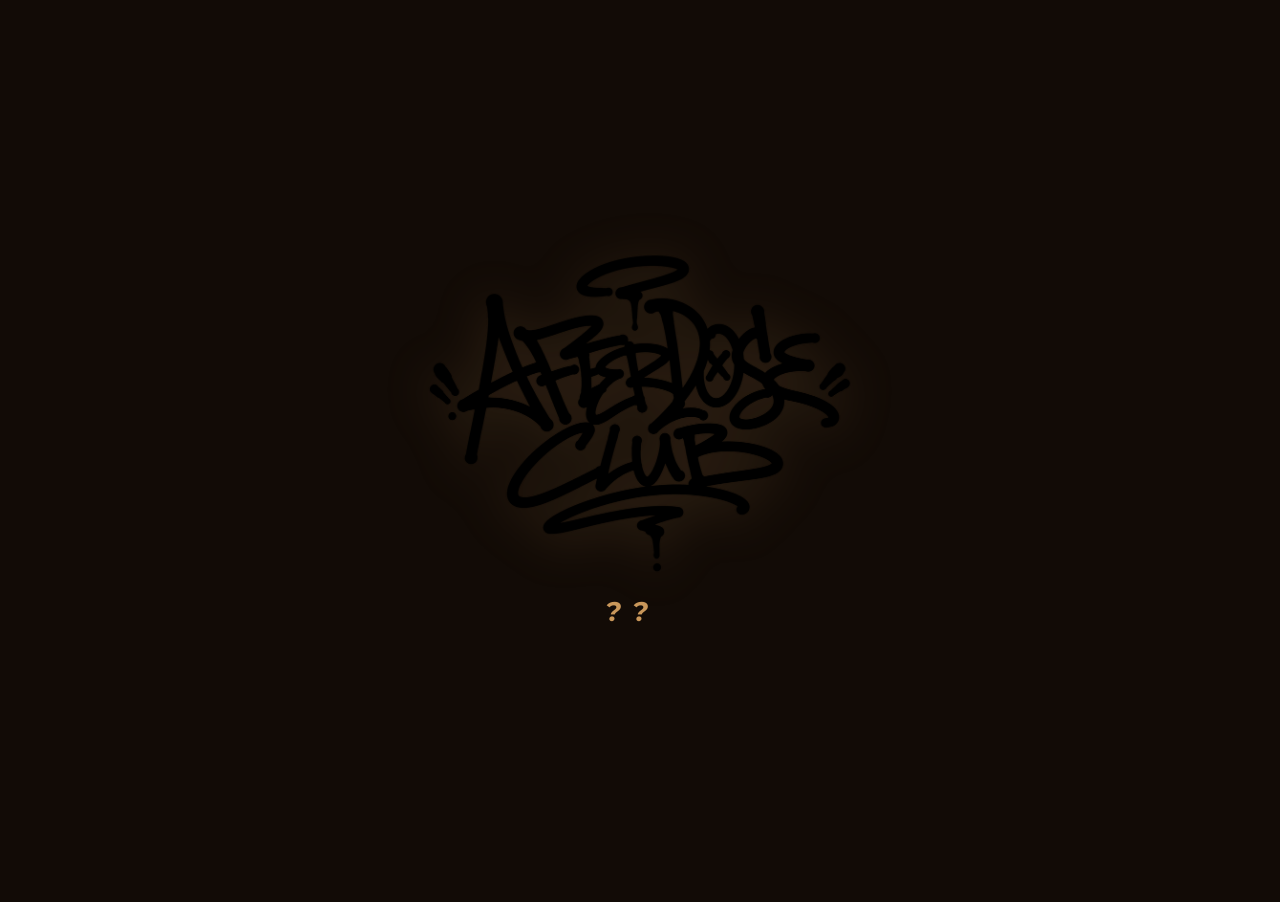
==== commit bfc185e3: "Add files via upload" ====
--- a/index.html
+++ b/index.html
@@ -11,44 +11,21 @@
 </head>
 <body>
 
-<!-- скрытый спрайт: градиент + символ логотипа (данные пути подставляет script.js) -->
-<svg style="position:absolute;width:0;height:0;overflow:hidden" aria-hidden="true" focusable="false">
-  <defs>
-    <linearGradient id="goldGradient" x1="0%" y1="0%" x2="100%" y2="100%">
-      <stop offset="10%" style="stop-color:var(--gold-light)"></stop>
-      <stop offset="75%" style="stop-color:var(--gold)"></stop>
-    </linearGradient>
-  </defs>
-  <symbol id="afterdose-logo" viewBox="0 0 1200 906">
-    <path id="afterdosePath" fill-rule="evenodd"></path>
-  </symbol>
-</svg>
-
-<div id="splash" class="splash" aria-hidden="true">
-  <div class="splash-logo-wrap" id="splashLogoWrap">
-    <svg class="sig-svg" id="splashSvg" viewBox="0 0 1200 906" focusable="false">
-      <g id="strokeLayer"></g>
-    </svg>
-    <svg class="logo-mark logo-mark--splash-fill" id="splashFillSvg" viewBox="0 0 1200 906" focusable="false">
-      <use href="#afterdose-logo"></use>
-    </svg>
-  </div>
-  <p class="splash-sub" id="splash-sub">???</p>
-</div>
-
 <div class="wrap" id="wrap">
 
   <header class="hero">
-    <div class="hero-logo">
-      <svg class="logo-mark logo-mark--header" viewBox="0 0 1200 906" focusable="false">
-        <use href="#afterdose-logo"></use>
-      </svg>
+    <div class="hero-flip" id="heroFlip">
+      <div class="hero-logo">
+        <img class="logo-img" id="logoImg" src="[data-uri]" alt="AFTERDOSE CLUB">
+      </div>
+      <p class="hero-tagline" id="heroTagline">
+        <span class="q" id="q1">?</span><span class="q" id="q2">?</span><span class="q" id="q3">?</span>
+      </p>
     </div>
-    <p class="hero-tagline" id="hero-tagline">???</p>
-    <p class="subtitle">Три места. Три кода. И то, что ждёт в конце.</p>
+    <p class="subtitle veil" id="subtitle">Три места. Три кода. И то, что ждёт в конце.</p>
   </header>
 
-  <div class="progress" id="progress" aria-hidden="true">
+  <div class="progress veil" id="progress" aria-hidden="true">
     <div class="progress-step" data-step="1"><span>1</span></div>
     <div class="progress-line"></div>
     <div class="progress-step" data-step="2"><span>2</span></div>
@@ -56,11 +33,11 @@
     <div class="progress-step" data-step="3"><span>3</span></div>
   </div>
 
-  <main id="app" class="card">
+  <main id="app" class="card veil">
     <!-- контент подставляется скриптом -->
   </main>
 
-  <footer class="signature">
+  <footer class="signature veil" id="footer">
     <p>для тебя</p>
   </footer>
 
--- a/style.css
+++ b/style.css
@@ -36,27 +36,58 @@
 .wrap {
   width: 100%;
   max-width: 460px;
+}
+
+/* элементы, которые проявляются "из пелены" уже ПОСЛЕ того как
+   логотип с ??? долетели на своё место — см. script.js */
+
+.veil {
   opacity: 0;
-  transform: translateY(16px);
-  transition: opacity 0.8s ease, transform 0.8s ease;
-}
-
-.wrap.visible {
+  filter: blur(10px);
+  transform: translateY(10px);
+  transition: opacity 0.8s ease, filter 0.8s ease, transform 0.8s ease;
+}
+
+.veil.visible {
+  opacity: 1;
+  filter: blur(0);
+  transform: translateY(0);
+}
+
+/* ---------- Hero ---------- */
+
+.hero {
+  text-align: center;
+  margin-bottom: 36px;
+}
+
+/* группа "логотип + ???", которая на входе стоит по центру экрана
+   крупно (см. inline transform в script.js), а затем одним плавным
+   движением "долетает" на своё обычное место в шапке */
+
+.hero-flip {
+  display: inline-block;
+}
+
+.hero-logo {
+  display: flex;
+  justify-content: center;
+  margin-bottom: 10px;
+}
+
+.logo-img {
+  width: min(58vw, 240px);
+  height: auto;
+  display: block;
+  opacity: 0;
+  transform: translateY(10px);
+  transition: opacity 0.9s ease, transform 0.9s ease;
+  filter: drop-shadow(0 4px 14px rgba(201, 151, 90, 0.2));
+}
+
+.logo-img.visible {
   opacity: 1;
   transform: translateY(0);
-}
-
-/* ---------- Hero ---------- */
-
-.hero {
-  text-align: center;
-  margin-bottom: 36px;
-}
-
-.hero-logo {
-  display: flex;
-  justify-content: center;
-  margin-bottom: 10px;
 }
 
 .hero-tagline {
@@ -68,6 +99,18 @@
   padding-left: 0.4em;
   color: var(--gold);
   margin: 0 0 14px;
+}
+
+.hero-tagline .q {
+  opacity: 0;
+  display: inline-block;
+  transform: translateY(6px);
+  transition: opacity 0.35s ease, transform 0.35s ease;
+}
+
+.hero-tagline .q.visible {
+  opacity: 1;
+  transform: translateY(0);
 }
 
 .subtitle {
@@ -139,6 +182,7 @@
   display: flex;
   flex-direction: column;
   justify-content: center;
+  align-items: center;
 }
 
 .step-label {
@@ -237,6 +281,9 @@
   background: transparent;
   border: 1px solid var(--panel-border);
   color: var(--cream);
+  width: 100%;
+  max-width: 260px;
+  margin: 0 auto;
 }
 
 .error-text {
@@ -361,131 +408,15 @@
   font-size: 15px;
 }
 
-/* ---------- Logo (общий для сплэша и шапки, через <use> на symbol) ---------- */
-
-.logo-mark {
-  display: block;
-  fill: url(#goldGradient);
-  aspect-ratio: 1200 / 906;
-}
-
-.logo-mark--header {
-  width: min(50vw, 210px);
-  filter: drop-shadow(0 4px 14px rgba(201, 151, 90, 0.18));
-}
-
-.logo-mark--splash-fill {
-  position: absolute;
-  inset: 0;
-  width: 100%;
-  height: 100%;
-  opacity: 0;
-  transition: opacity 0.55s ease;
-}
-
-/* ---------- Splash / intro ---------- */
-
-.splash {
-  position: fixed;
-  inset: 0;
-  z-index: 1000;
-  display: flex;
-  flex-direction: column;
-  align-items: center;
-  justify-content: center;
-  gap: 22px;
-  background: var(--bg);
-  padding: 0 8vw;
-}
-
-/* обёртка держит и обводку, и заливку строго друг над другом */
-
-.splash-logo-wrap {
-  position: relative;
-  width: min(70vw, 380px);
-  aspect-ratio: 1200 / 906;
-  opacity: 0;
-  filter: drop-shadow(0 4px 18px rgba(201, 151, 90, 0.22));
-  animation: splash-wrap-in 0.9s cubic-bezier(0.19, 1, 0.22, 1) forwards;
-}
-
-/* фаза 1 — контур "рисуется от руки": отдельные мазки (см. script.js),
-   каждый со своим stroke-dashoffset, друг за другом по порядку */
-
-.sig-svg {
-  position: absolute;
-  inset: 0;
-  width: 100%;
-  height: 100%;
-  overflow: visible;
-  transition: opacity 0.55s ease;
-}
-
-.sig-stroke {
-  fill: none;
-  stroke: var(--gold-light);
-  stroke-width: 5;
-  stroke-linecap: round;
-  stroke-linejoin: round;
-}
-
-/* фаза 2 — обводка растворяется, проступает золотая заливка */
-
-.splash-logo-wrap.filled .sig-svg {
-  opacity: 0;
-}
-
-.splash-logo-wrap.filled .logo-mark--splash-fill {
-  opacity: 1;
-}
-
-.splash-sub {
-  font-family: 'Montserrat', sans-serif;
-  font-weight: 700;
-  font-style: italic;
-  font-size: 20px;
-  letter-spacing: 0.5em;
-  padding-left: 0.5em; /* компенсируем letter-spacing справа */
-  color: var(--gold);
-  opacity: 0;
-  margin: 0;
-  transform: translateY(8px);
-  transition: opacity 0.6s ease, transform 0.6s ease;
-}
-
-.splash-sub.visible {
-  opacity: 1;
-  transform: translateY(0);
-}
-
-@keyframes splash-wrap-in {
-  from { opacity: 0; transform: scale(0.94); }
-  to { opacity: 1; transform: scale(1); }
-}
-
-/* фаза 3 — логотип уменьшается и уплывает наверх, к месту в шапке */
-
-.splash.leaving .splash-logo-wrap {
-  transition: transform 0.85s cubic-bezier(0.65, 0, 0.35, 1), opacity 0.7s ease;
-  transform: translateY(-40vh) scale(0.56);
-  opacity: 0;
-}
-
-.splash.leaving .splash-sub {
-  transition: opacity 0.4s ease;
-  opacity: 0;
-}
-
 @media (prefers-reduced-motion: reduce) {
-  .splash-logo-wrap,
-  .sig-stroke,
-  .splash-sub,
-  .wrap {
-    animation: none !important;
+  .logo-img,
+  .hero-tagline .q,
+  .veil,
+  .hero-flip {
     transition: none !important;
   }
 }
 
 @media (max-width: 380px) {
-  .logo-mark--header { width: 58vw; }
-}
+  .logo-img { width: 66vw; }
+}
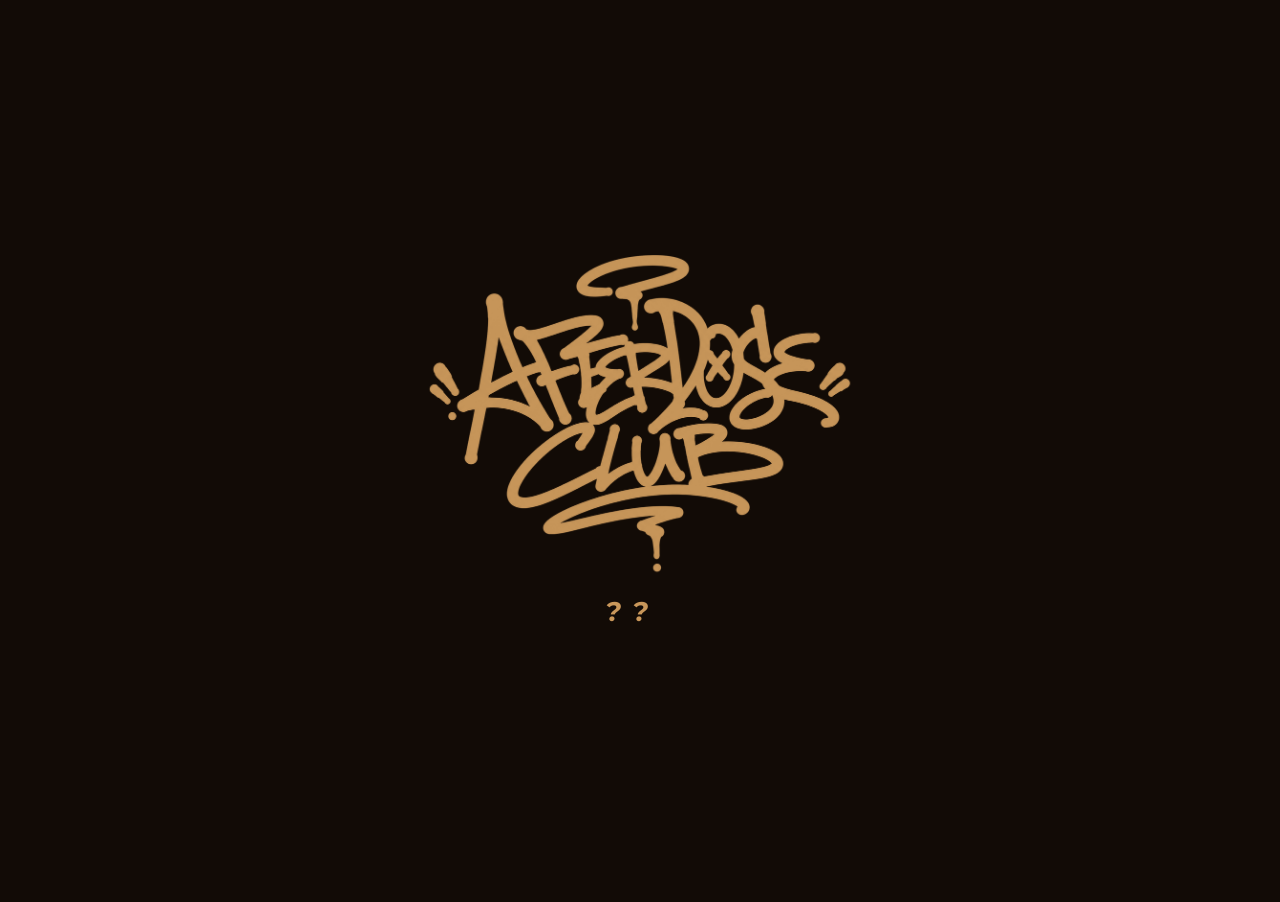
==== commit d4ddea96: "Add files via upload" ====
--- a/index.html
+++ b/index.html
@@ -16,7 +16,7 @@
   <header class="hero">
     <div class="hero-flip" id="heroFlip">
       <div class="hero-logo">
-        <img class="logo-img" id="logoImg" src="[data-uri]" alt="AFTERDOSE CLUB">
+        <div class="logo-img" id="logoImg" role="img" aria-label="AFTERDOSE CLUB" style="-webkit-mask-image:url(&quot;[data-uri]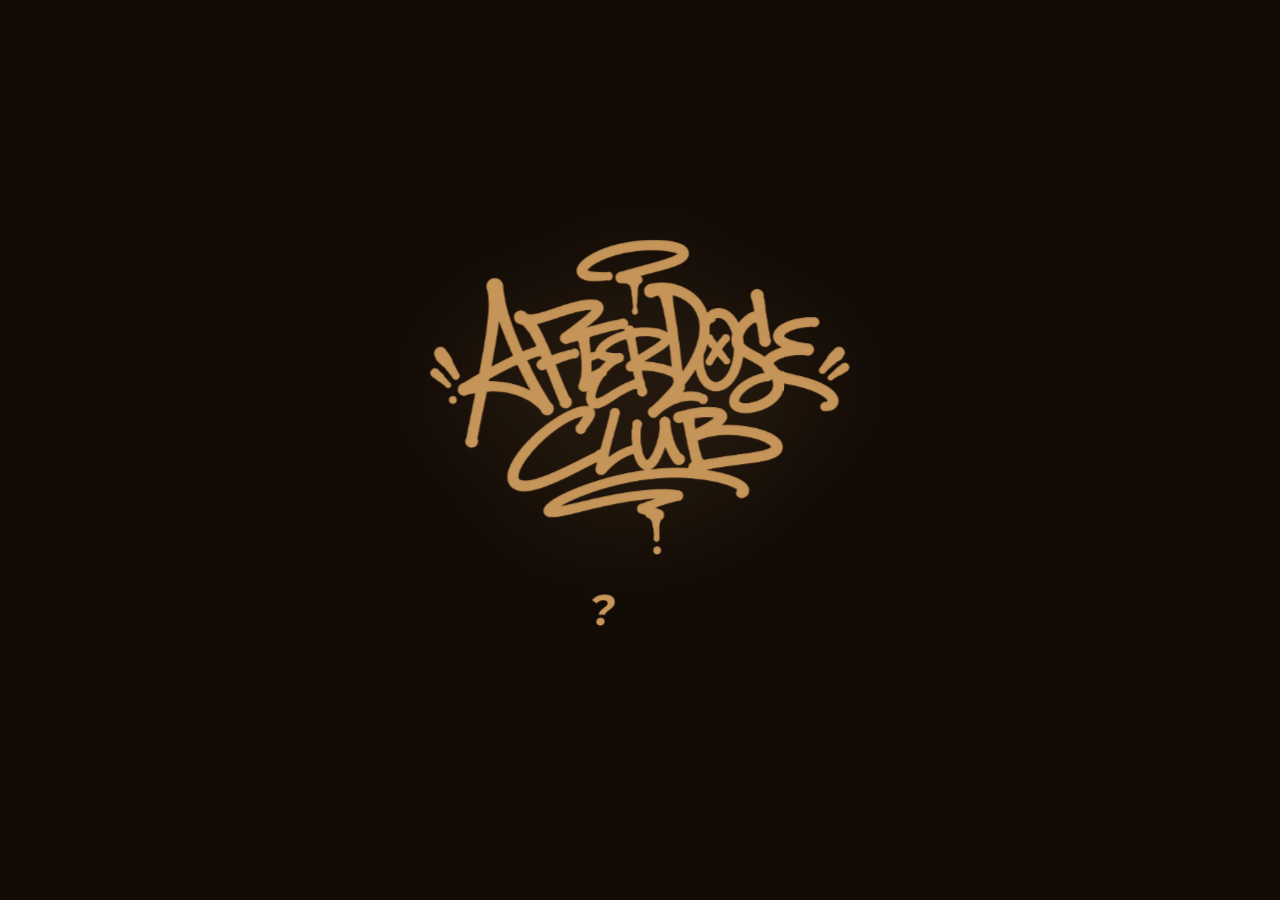
==== commit 960206fe: "Add files via upload" ====
--- a/index.html
+++ b/index.html
@@ -16,7 +16,7 @@
   <header class="hero">
     <div class="hero-flip" id="heroFlip">
       <div class="hero-logo">
-        <div class="logo-img" id="logoImg" role="img" aria-label="AFTERDOSE CLUB" style="-webkit-mask-image:url(&quot;[data-uri]&quot;);mask-image:url(&quot;[data-uri]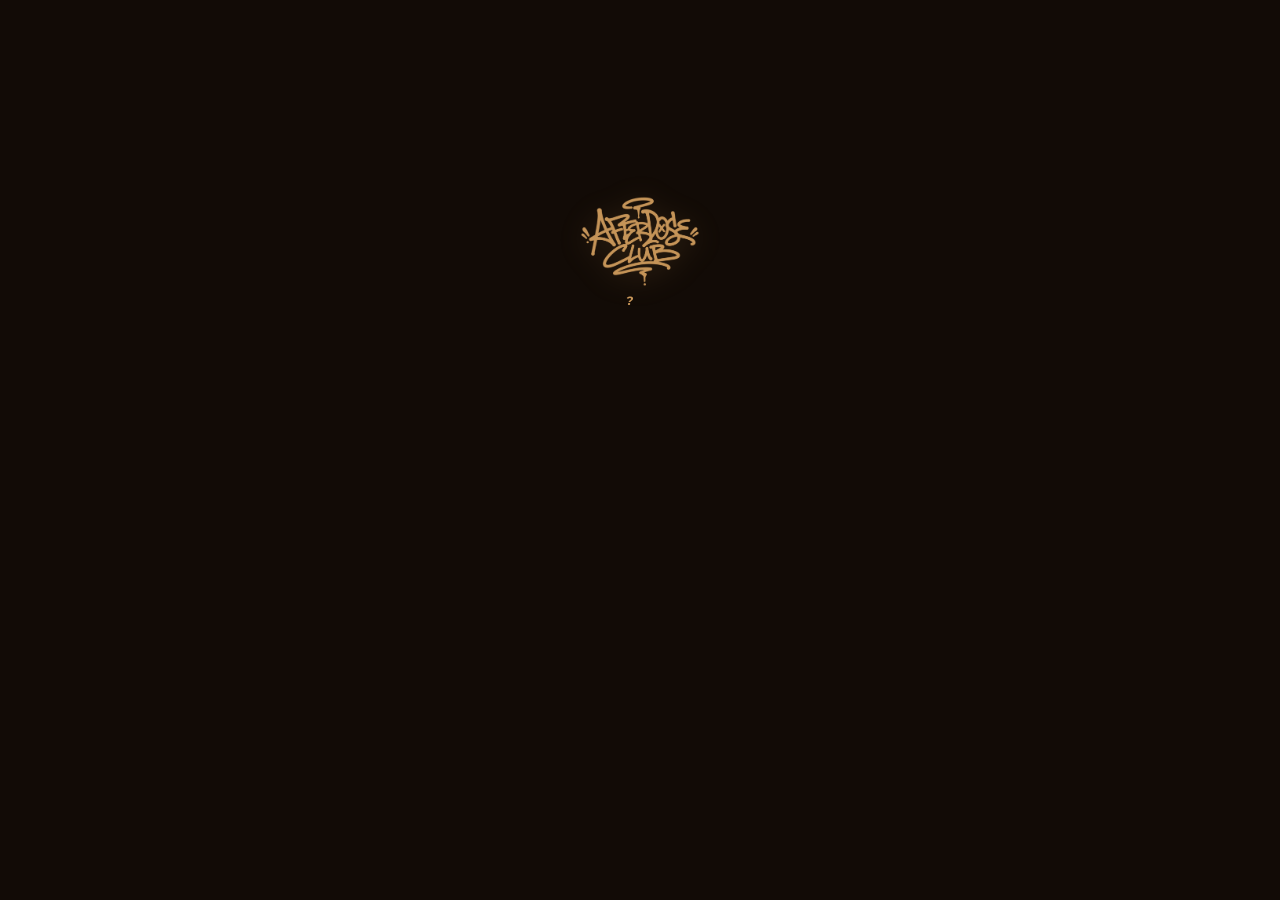
